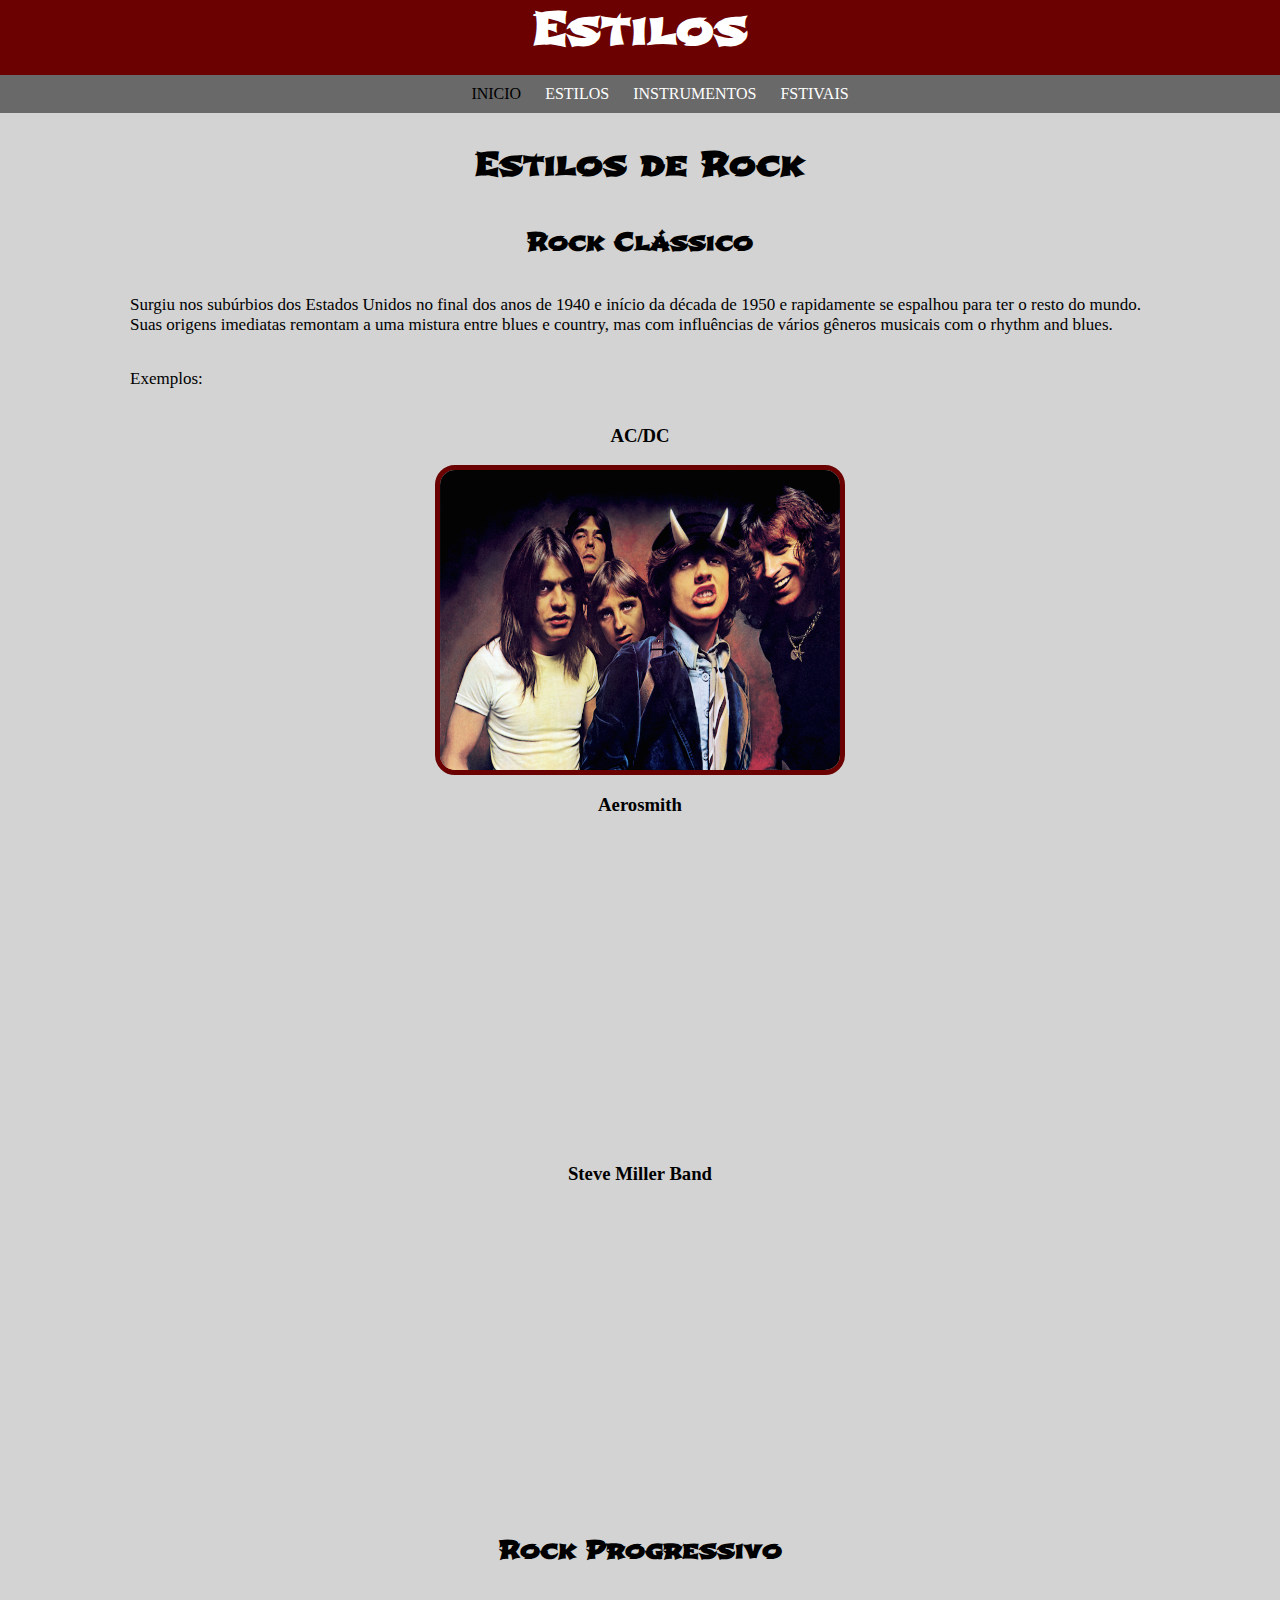
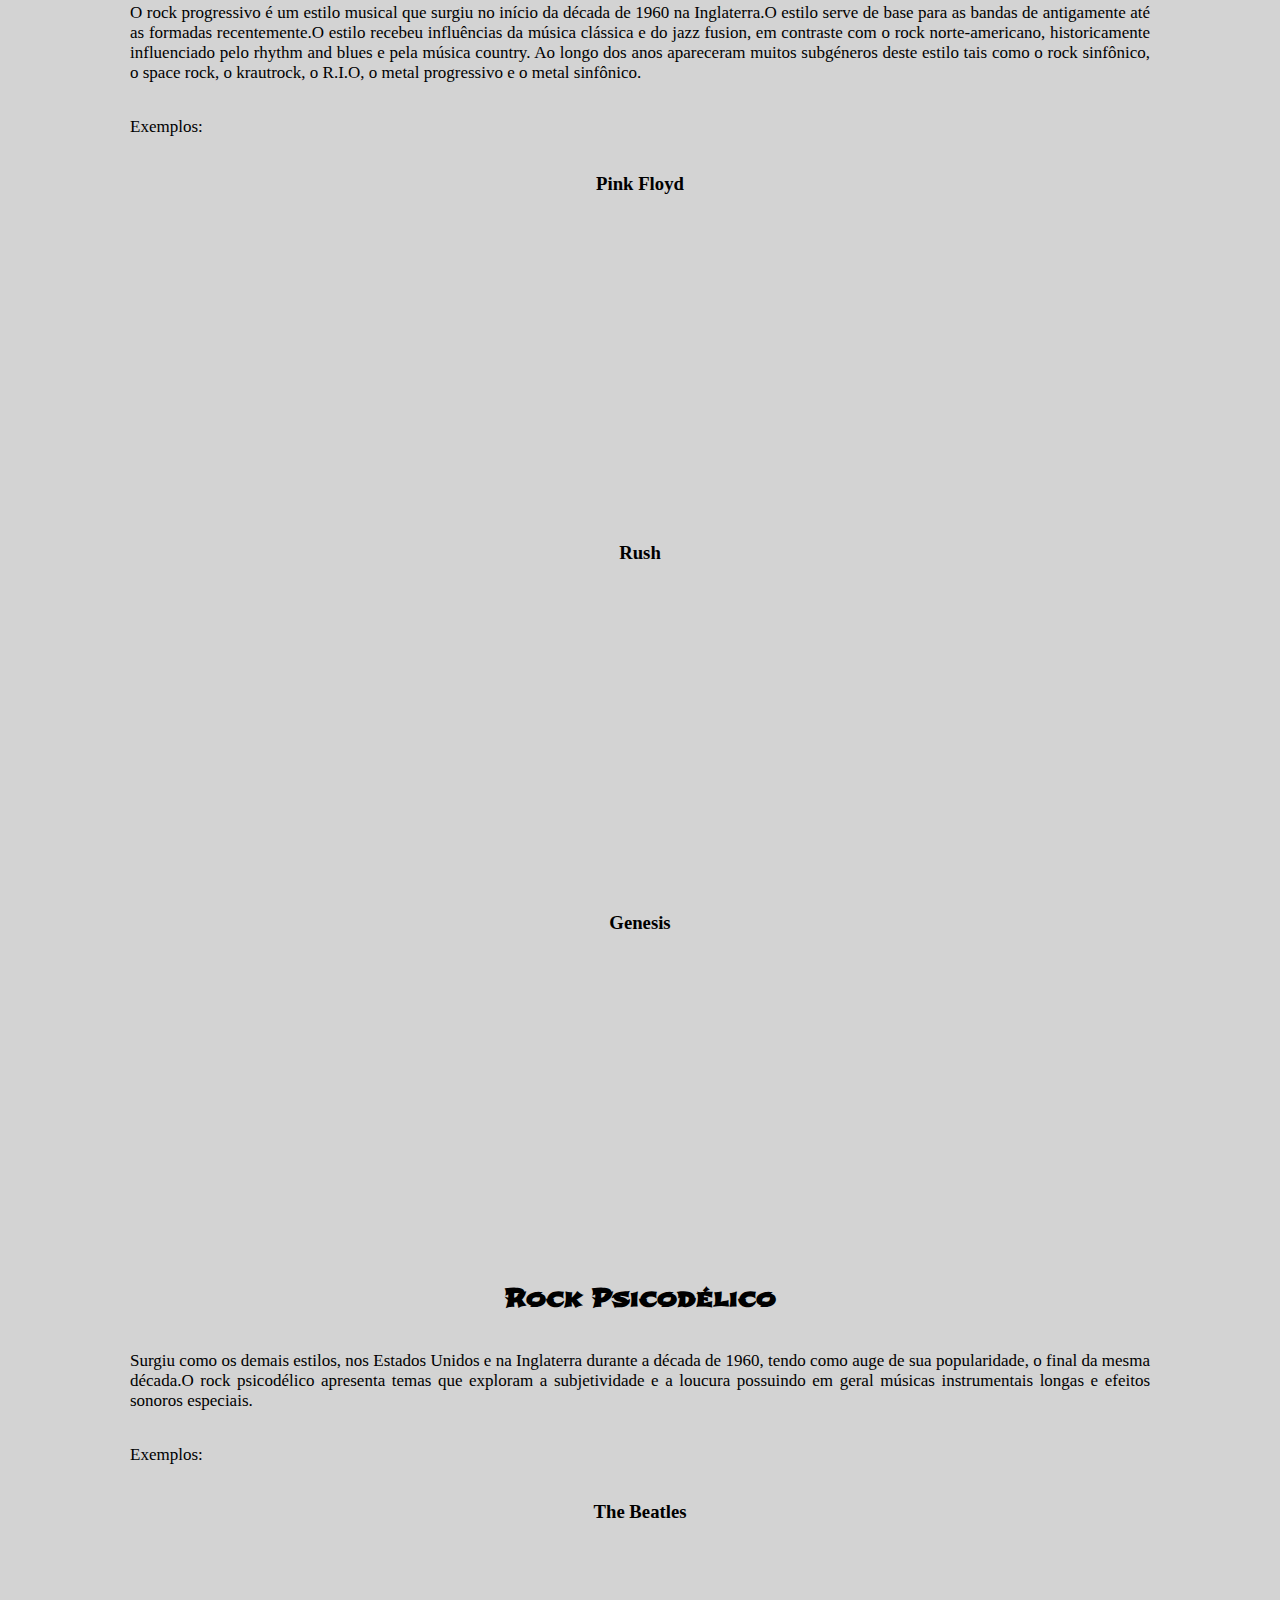
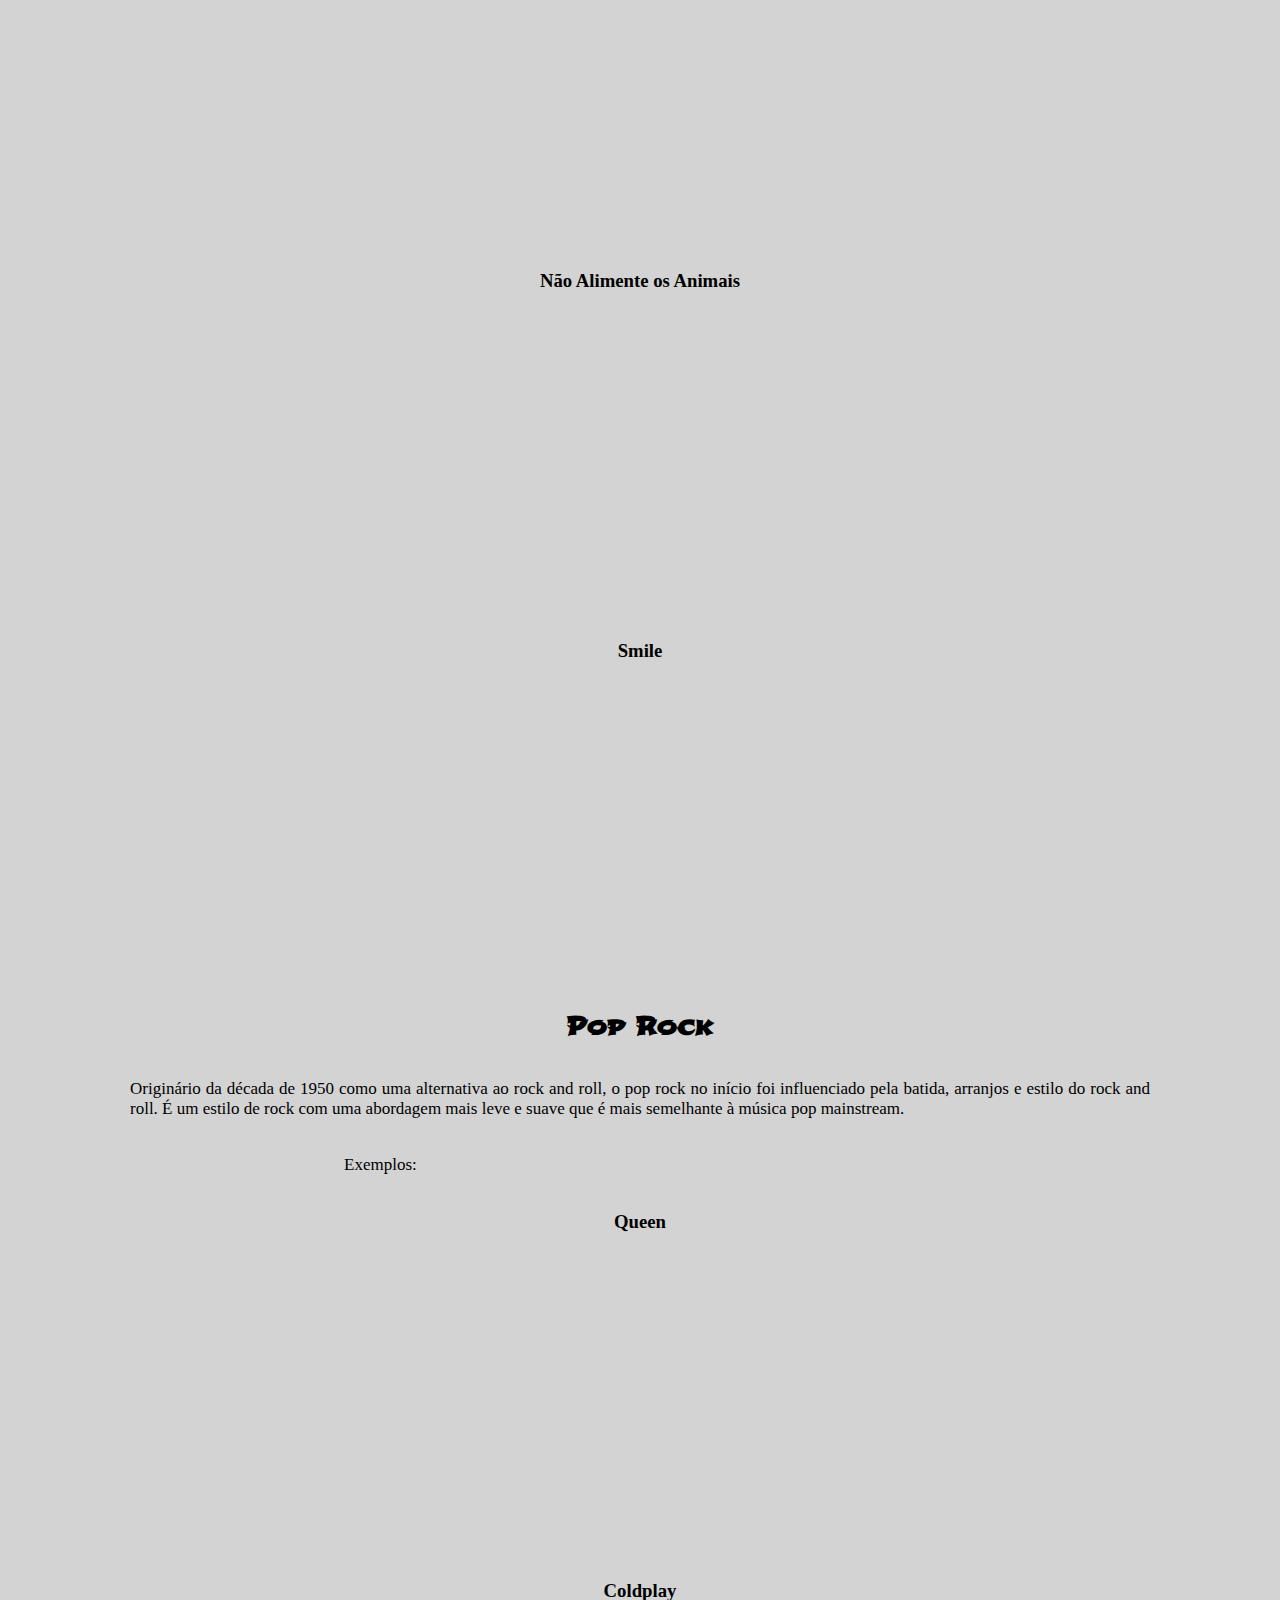
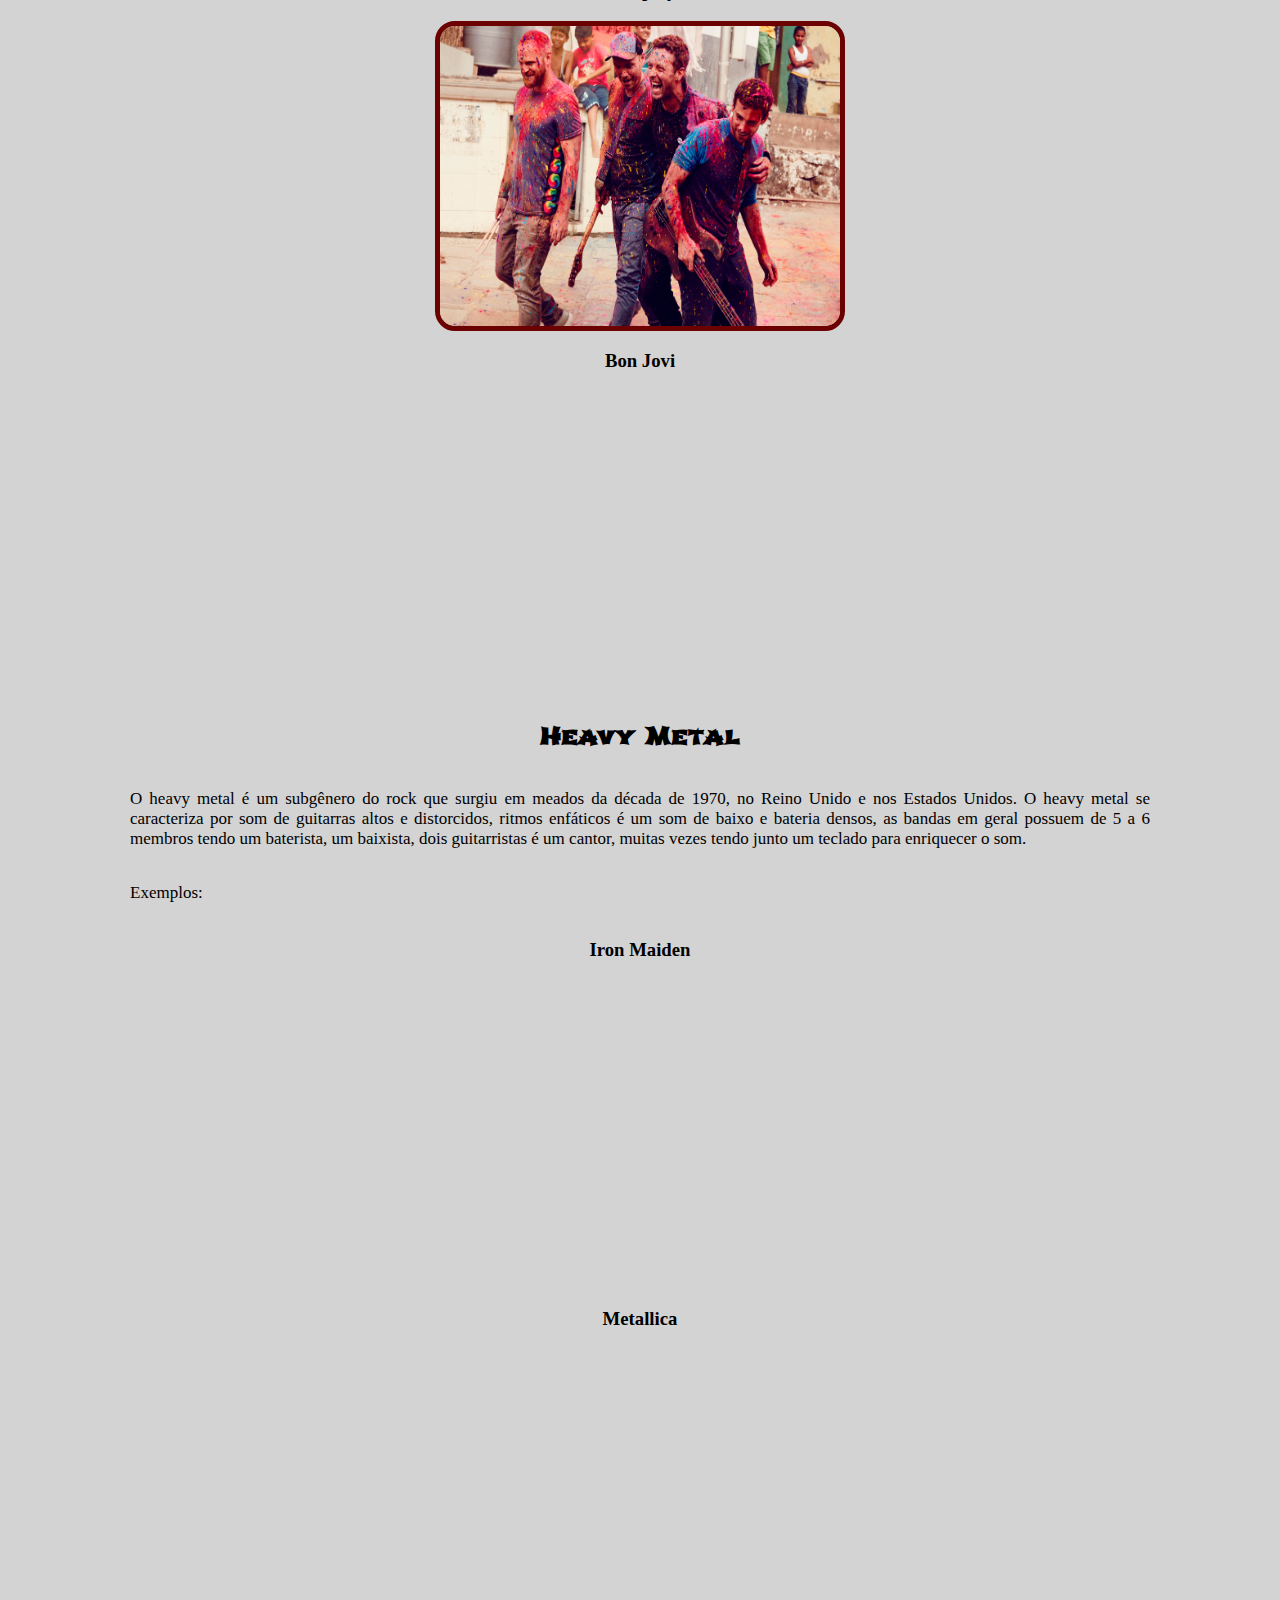
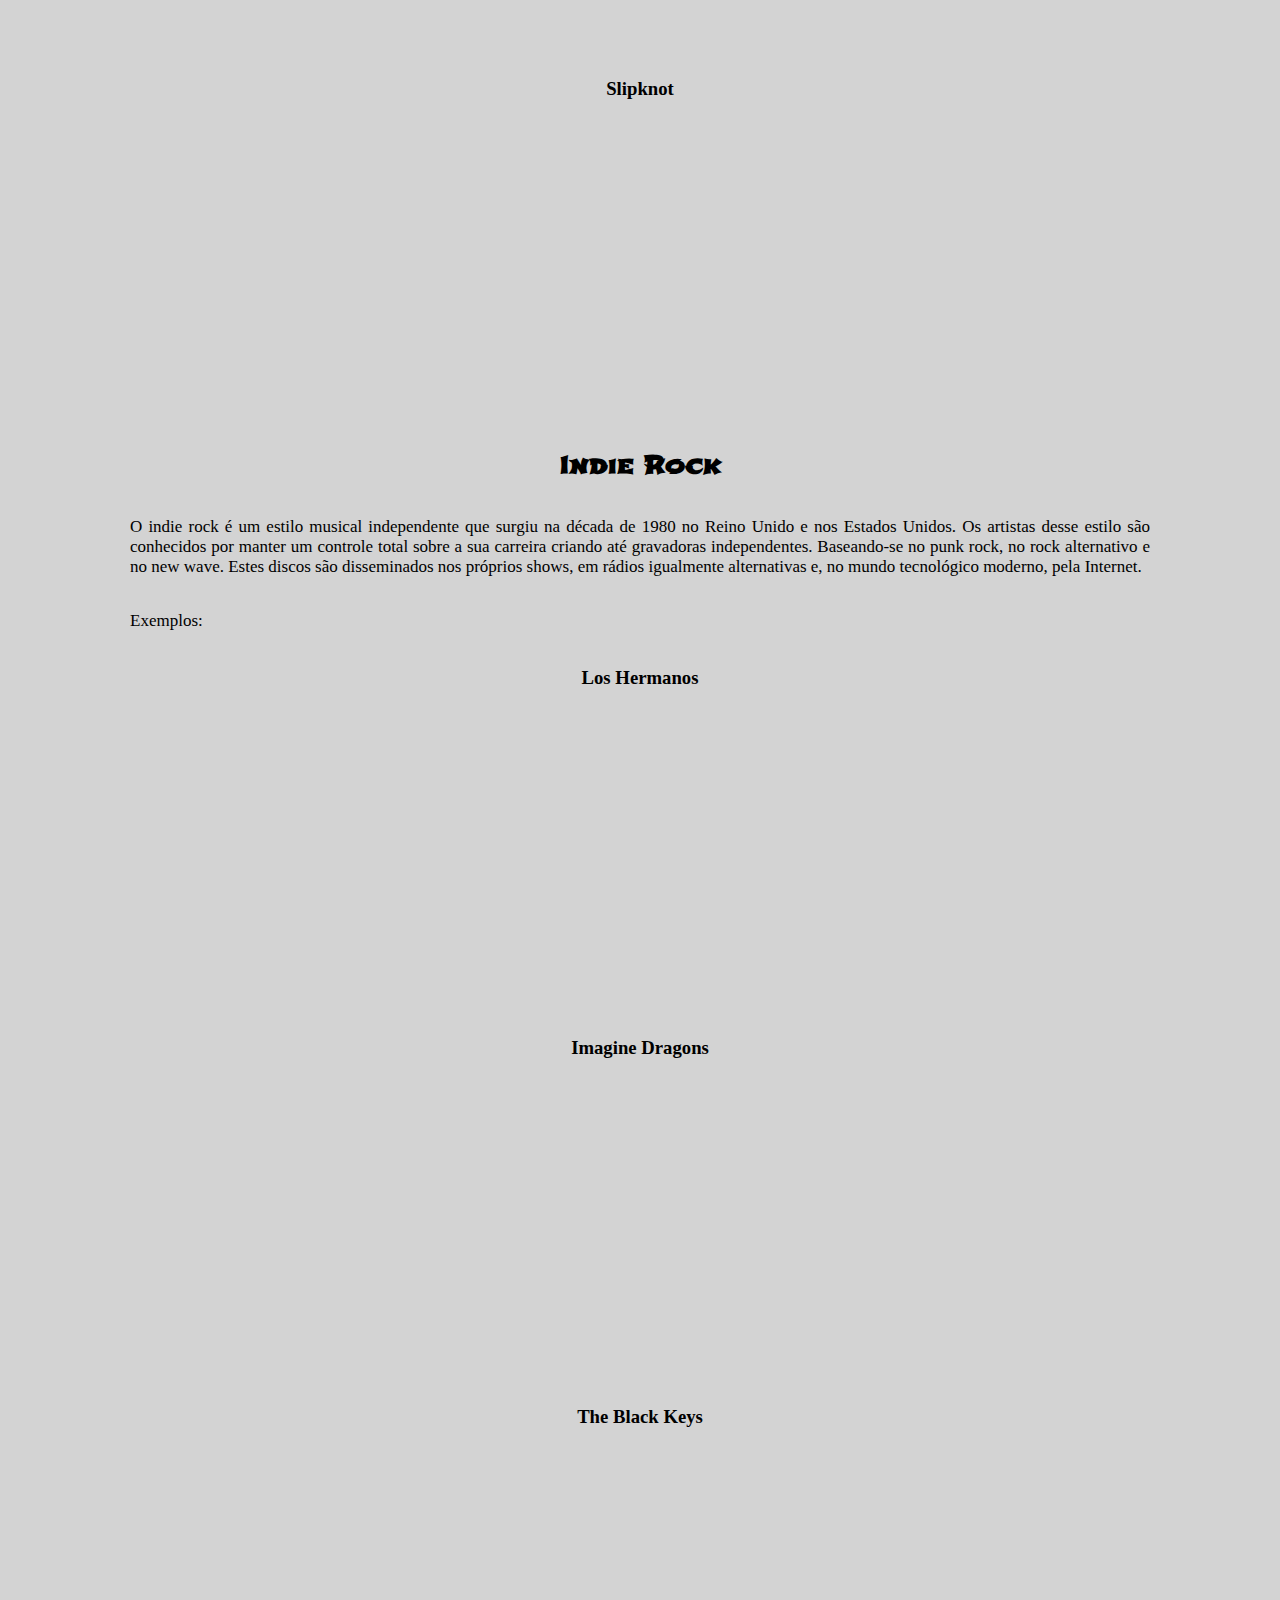
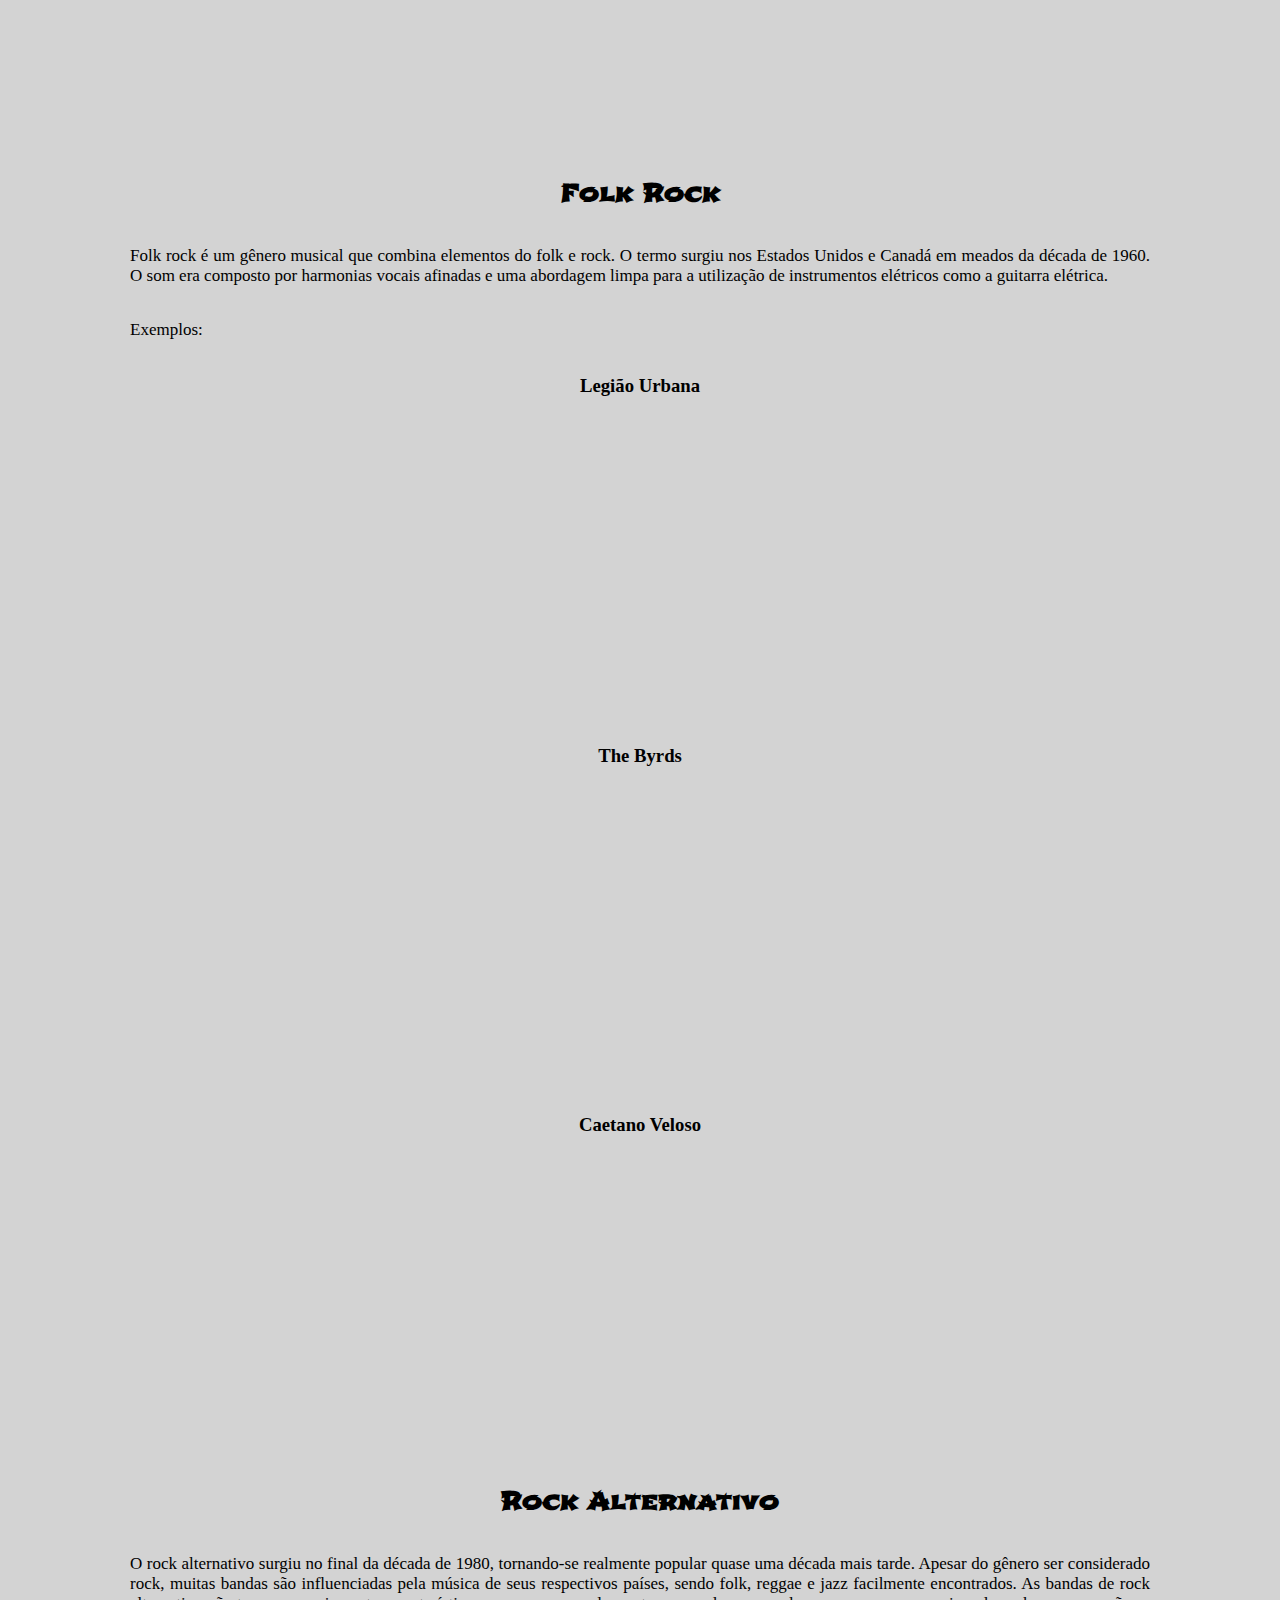
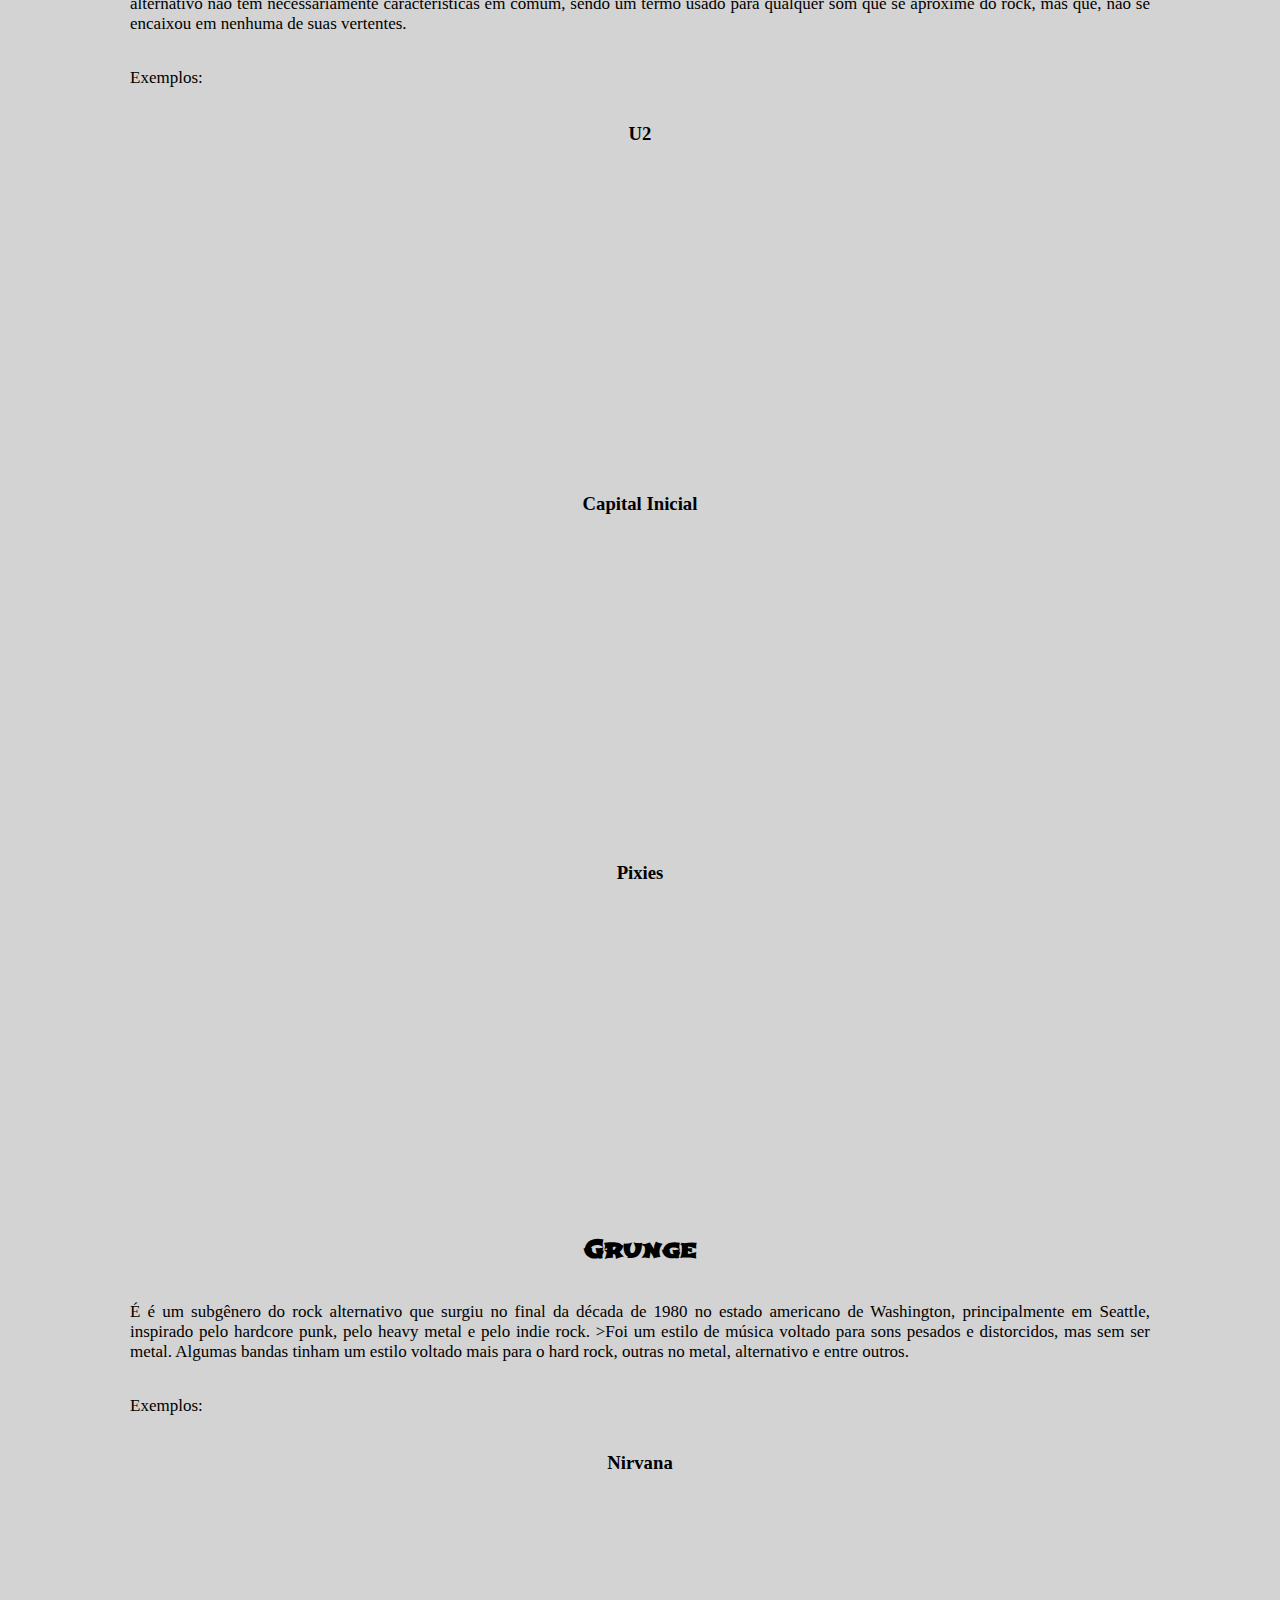
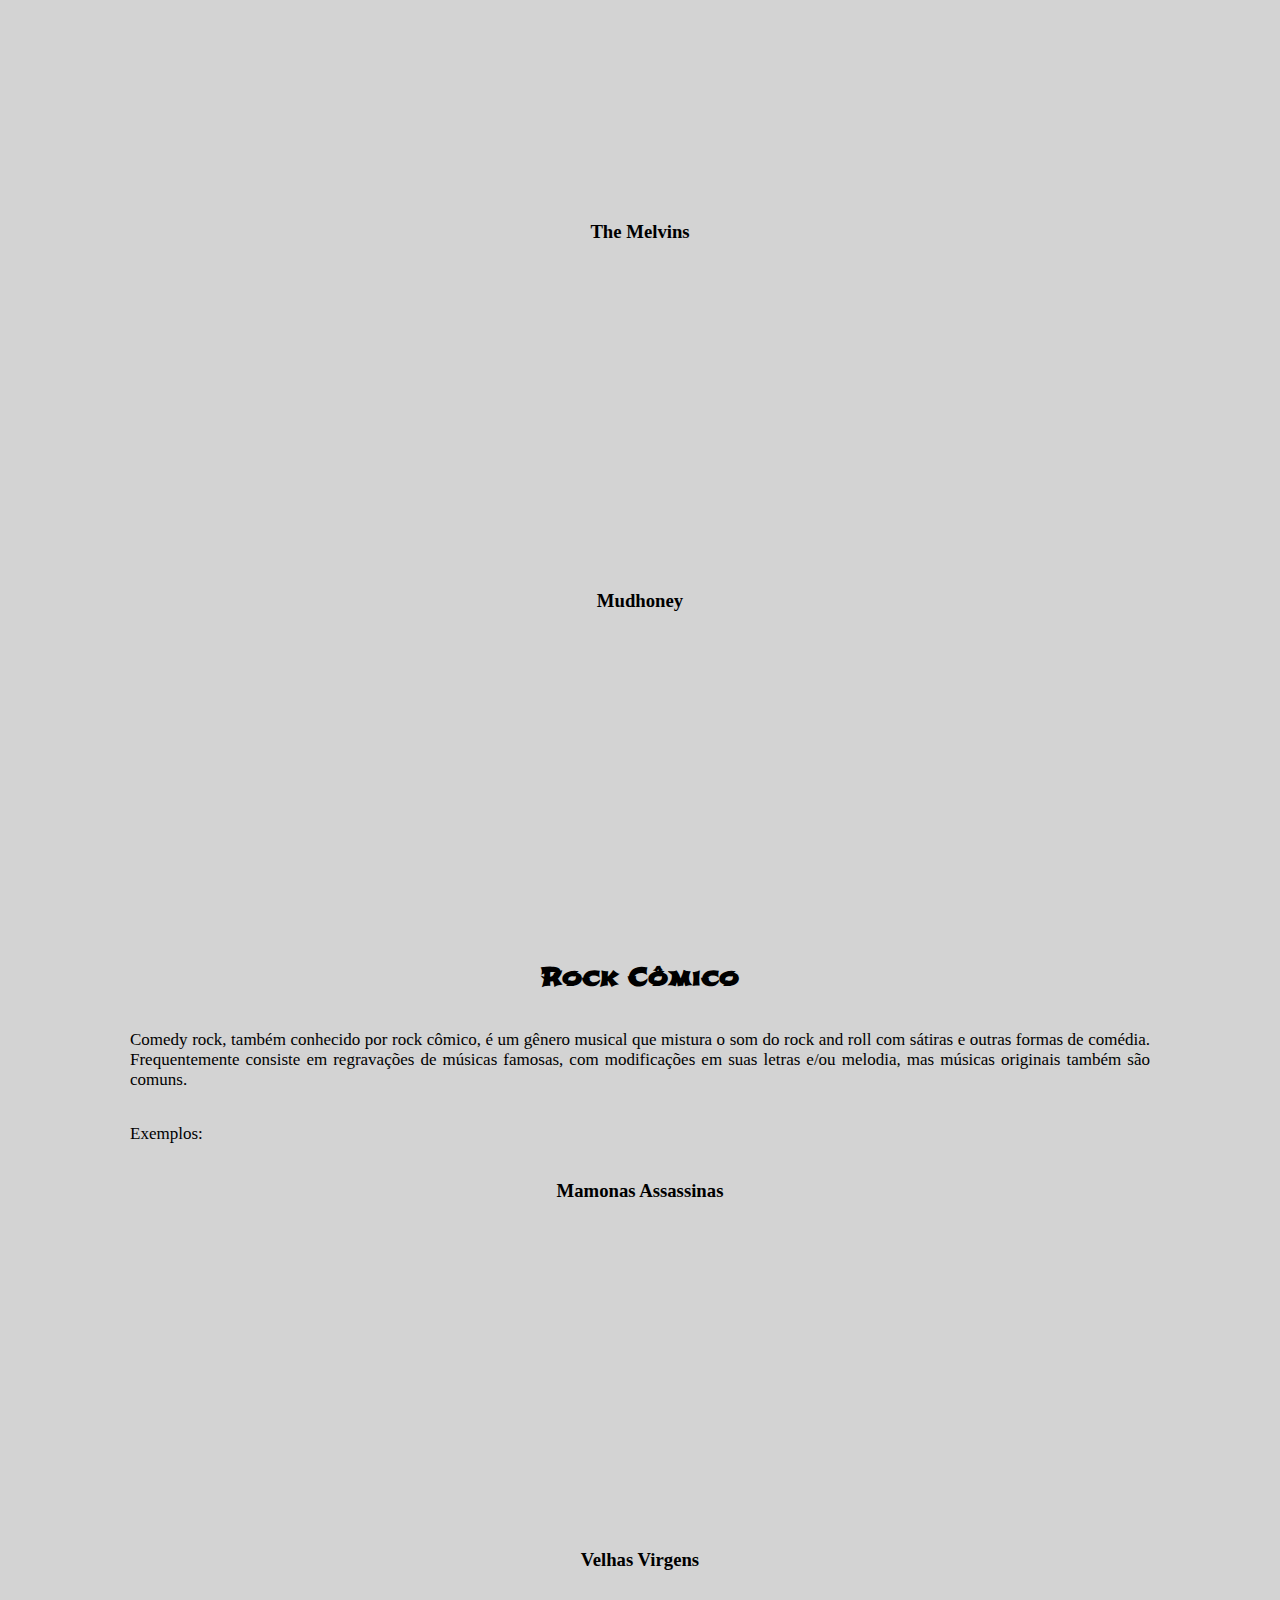
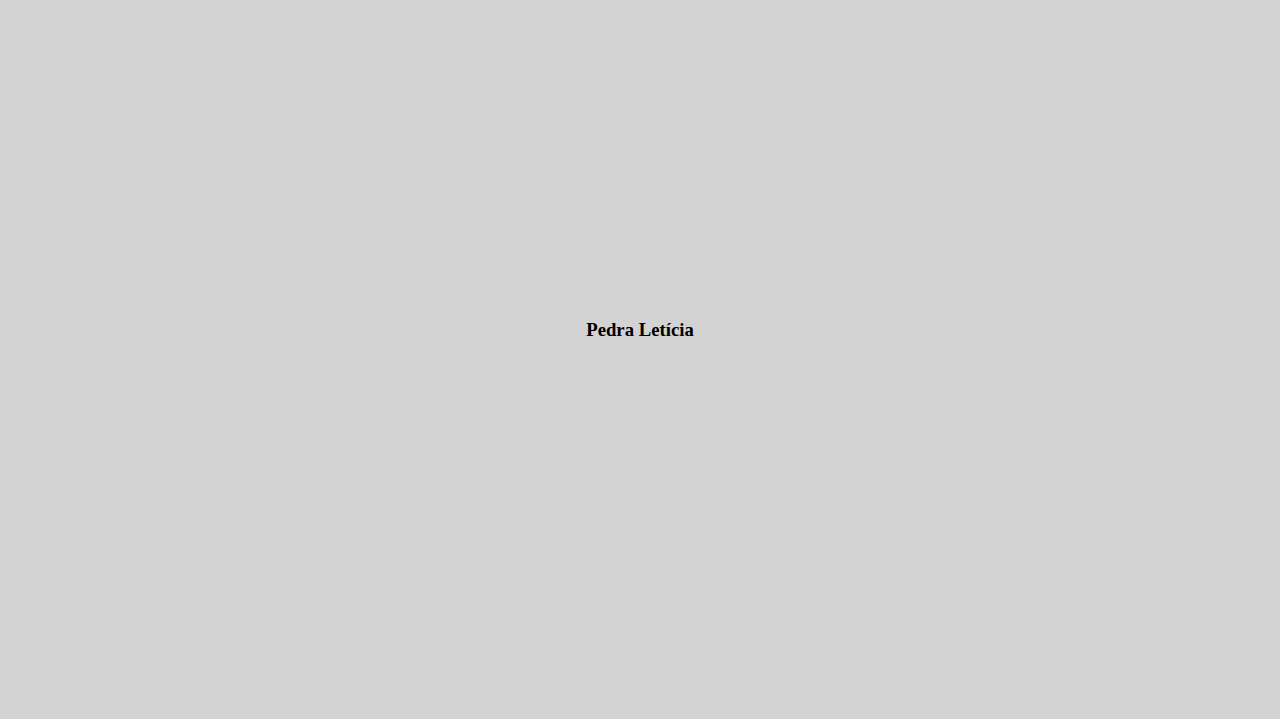
==== estiloRock.html @ f208d67e "Add files via upload" ====
<!DOCTYPE html>
<html>
<head>
	<meta charset="utf-8">
	<title>Estilos</title>
	<link rel="stylesheet" href="estiloRock.css">
	   <link rel="stylesheet" href="festivais.css">
</head>
<body>
	<header>
      <h1>Estilos</h1>
      <nav>
        <ul>
          <li>INICIO</li>
          <li><a href="estiloRock.html">ESTILOS</a></li>
          <li><a href="instrumento.html">INSTRUMENTOS</li>
          <li><a href="festivais.html">FSTIVAIS</a></li>
        </ul>
      </nav>
    </header>
    <main>
    	<h1>Estilos de Rock</h1>
		<div id="principal" >
			<h2>Rock Clássico</h2>
			<p>Surgiu nos subúrbios dos Estados Unidos no final dos anos de 1940
	 	e início da década de 1950 e rapidamente se espalhou para ter o resto do mundo.<br>Suas origens imediatas remontam a uma mistura entre blues e country,
	  mas com influências de vários gêneros musicais com o rhythm and blues.</p>
	  		<p>Exemplos:</p>

	  			<h3>AC/DC</h3>
	  				<img id="coco" src="acdc.png">
	  			<h3>Aerosmith</h3>
					<img src="aerosmith.png" data-anime="left">
	 			<h3>Steve Miller Band</h3>
					<img src="steve.png"data-anime="right">

		 <h2>Rock Progressivo</h2>
			<p>O rock progressivo é um estilo musical que surgiu no início da década de 1960 na Inglaterra.O estilo serve de base para
	   as bandas de antigamente até as formadas recentemente.O estilo recebeu influências da música clássica e do jazz fusion, em contraste com o rock norte-americano,
		 historicamente influenciado pelo rhythm and blues e pela música country.
		 Ao longo dos anos apareceram muitos subgéneros deste estilo tais como o rock sinfônico,
		 o space rock, o krautrock, o R.I.O, o metal progressivo e o metal sinfônico.</p>

		   <p>Exemplos:</p>

		   		<h3>Pink Floyd</h3>
	  				<img src="pinkfloyd.jpg" data-anime="left">
	  			<h3>Rush</h3>
					<img src="rush.png" data-anime="right">
	 			<h3>Genesis</h3>
					<img src="genesis.png" data-anime="left">

		<h2>Rock Psicodélico</h2>
			<p>Surgiu como os demais estilos, nos Estados Unidos e na Inglaterra durante
			 a década de 1960, tendo como auge de sua popularidade, o final da mesma década.O rock psicodélico apresenta temas que exploram a subjetividade
			 e a loucura possuindo em geral músicas instrumentais longas e efeitos sonoros especiais.</p>

			<p>Exemplos:</p>

				<h3>The Beatles</h3>
	  				<img src="beatles.png" data-anime="right">
	  			<h3>Não Alimente os Animais</h3>
					<img src="animaisbanda.jpg" data-anime="left">
	 			<h3>Smile</h3>
					<img src="smile.jpg" data-anime="right">

		<h2>Pop Rock</h2>
			<p>Originário da década de 1950 como uma alternativa ao rock and roll,
			 o pop rock no início foi influenciado pela batida, arranjos e estilo do rock and roll.
			É um estilo de rock com uma abordagem mais leve e suave que é mais semelhante à música pop mainstream.</p>

			 <p></p>

			 <p>Exemplos:</p>

				<h3>Queen</h3>
	  				<img src="queen.jpg" data-anime="left">
	  			<h3>Coldplay</h3>
					<img id= "foto-coldplay" src="coldplay.jpeg">
	 			<h3>Bon Jovi</h3>
					<img src="bonJovi.jpg" data-anime="left">

		<h2>Heavy Metal</h2>
			<p>O heavy metal é um subgênero do rock que surgiu em meados da década de 1970, no Reino Unido e nos Estados Unidos. O heavy metal se caracteriza por som de guitarras altos e distorcidos,
			  ritmos enfáticos é um som de baixo e bateria densos,
			as bandas em geral possuem de 5 a 6 membros tendo um baterista, um baixista, dois guitarristas é um cantor,
			 muitas vezes tendo junto um teclado para enriquecer o som.</p>

			 <p>Exemplos:</p>

				<h3>Iron Maiden</h3>
	  				<img src="iron-maiden.jpg" data-anime="right">
	  			<h3>Metallica</h3>
					<img src="metallica.jpg" data-anime="left">
	 			<h3>Slipknot</h3>
					<img src="slipknot.jpeg" data-anime="right">

		<h2>Indie Rock</h2>
			<p>O indie rock é um estilo musical independente que surgiu na década de 1980 no Reino Unido e nos Estados Unidos. Os artistas desse estilo são conhecidos por manter um controle total sobre a sua carreira
			  criando até gravadoras independentes. Baseando-se no punk rock, no rock alternativo e no new wave.
			   Estes discos são disseminados nos próprios shows, em rádios igualmente alternativas e,
			no mundo tecnológico moderno, pela Internet.</p>

			 <p>Exemplos:</p>

				<h3>Los Hermanos</h3>
	  				<img src="los-hermanos.jpg" data-anime="left">
	  			<h3>Imagine Dragons</h3>
					<img src="imagine-dragons.jpg" data-anime="right">
	 			<h3>The Black Keys</h3>
					<img src="theBlackKeys.jpg" data-anime="left">

		<h2>Folk Rock</h2>
			<p>Folk rock é um gênero musical que combina elementos do folk e rock.
			O termo surgiu nos Estados Unidos e Canadá em meados da década de 1960.  O som era composto por harmonias vocais afinadas e uma abordagem limpa para
			  a utilização de instrumentos elétricos como a guitarra elétrica. </p>

			 <p>Exemplos:</p>

				<h3>Legião Urbana</h3>
	  				<img src="legiao.jpg" data-anime="right">
	  			<h3>The Byrds</h3>
					<img src="The-Byrds.jpg" data-anime="left">
	 			<h3>Caetano Veloso</h3>
					<img src="caetano-veloso.jpg" data-anime="right">

		<h2>Rock Alternativo</h2>
			<p>O rock alternativo surgiu no final da década de 1980,
			 tornando-se realmente popular quase uma década mais tarde. Apesar do gênero ser considerado rock,
			  muitas bandas são influenciadas pela música de seus respectivos países, sendo folk,
			   reggae e jazz facilmente encontrados. As bandas de rock alternativo não tem necessariamente características em comum,
			  sendo um termo usado para qualquer som que se aproxime do rock, mas que,
			não se encaixou em nenhuma de suas vertentes.</p>

			 <p>Exemplos:</p>

				<h3>U2</h3>
	  				<img src="u2.jpg" data-anime="left">
	  			<h3>Capital Inicial</h3>
					<img src="capital_inicial.jpg" data-anime="right">
	 			<h3>Pixies</h3>
					<img src="pixies.jpg" data-anime="left">


		<h2>Grunge</h2>
			<p>É é um subgênero do rock alternativo que surgiu no final da década de 1980
			 no estado americano de Washington, principalmente em Seattle, inspirado pelo hardcore punk, pelo heavy metal e pelo indie rock. >Foi um estilo de música voltado para sons pesados e distorcidos, mas sem ser metal.
			  Algumas bandas tinham um estilo voltado mais para o hard rock, outras no metal, alternativo e entre outros.</p>

			 <p>Exemplos:</p>

				<h3>Nirvana</h3>
	  				<img src="nirvana.jpg" data-anime="right">
	  			<h3>The Melvins</h3>
					<img src="The_melvins.jpg" data-anime="left">
	 			<h3>Mudhoney</h3>
					<img src="Mudhoney.jpg" data-anime="right">

		<h2>Rock Cômico</h2>
			<p>Comedy rock, também conhecido por rock cômico, é um gênero musical que mistura o som do rock and roll
			 com sátiras e outras formas de comédia. Frequentemente consiste em regravações de músicas famosas,
			com modificações em suas letras e/ou melodia, mas músicas originais também são comuns.</p>


			 <p>Exemplos:</p>

				<h3>Mamonas Assassinas</h3>
	  				<img src="mamonas-assassinas.jpg" data-anime="left">
	  			<h3>Velhas Virgens</h3>
					<img src="velhas-virgens.jpg" data-anime="right">
	 			<h3>Pedra Letícia</h3>
					<img src="pedraLeticia.jpg" data-anime="left">
</div>
</main>


	<script type="janelaDesenvolvedores.js"></script>
	<script src="scroll.js" charset="utf-8"></script>
</body>
</html>
---- estiloRock.css ----
@import url('https://fonts.googleapis.com/css?family=Shojumaru&display=swap');
body,img{
margin:0 auto;
border:0;

}
body{

   text-align: justify;
}
h1{
font-family: 'Shojumaru', cursive;
   text-align:justify;
  margin-right: 100px;
  margin-left: 100px;
}
h2{
font-family: 'Shojumaru', cursive;
  text-align:justify;
  margin-right: 100px;
  margin-left: 100px;
}
h3{
font-family:cursive;
   text-align:justify;
  margin-right: 100px;
  margin-left: 100px;

}
img{
  border:10px solid #6b0100;
     width: 400px;
     height: 300px;
    border-radius: 20px;
 display: block;
     margin-left: auto;
    margin-right: auto;
   text-align:justify;


}
li{
  style-list:none;
  display: inline-block;
  padding: 10px;
  position: relative;
    text-align:justify;
}
ul{
   text-align:justify;
  background-color:#696969;

}
header>h1{
  font-family: 'Shojumaru', cursive;
    text-align:justify;
  color:white;
  font-size: 45px;
}
a{
  text-decoration: none;
}
li>a{
    color: white;
}
header{
    background-color:#6b0100;
}
p{
font-size: 17px;
  display: inline-block;
  text-align:justify;
  margin-right: 100px;
  margin-left: 100px;

}
footer{
	background-color: #778899;

}
main {
  margin: 20px 0;
  padding: 10px;
}

main div {
  
 margin: 0 auto;
  padding: 15px;
  margin: 5px auto;
}
footer{
  margin: 0 auto;
  border:0;
  background-color: #6b0100;
}
#meclica{

  background-color: #6b0100;
  color: white;
  text-align: center;
  font-family: cursive;
  font-size: 15px;
 border-radius: 20px;
 border-color:#6b0100;

}

#botao{
   padding-top: 10px; 
    text-align: center;
}
---- festivais.css ----
@import url('https://fonts.googleapis.com/css?family=Shojumaru&display=swap');
}
#voltar {
  animation: live-streaming-pulse 0.7s infinite;
  text-transform: uppercase;
}
body,h1 {
margin: 0 ;
margin-top: 0;
}

body {
  background-color:#D3D3D3;
  text-align: justify;
}

header>h1 {
    font-family: 'Shojumaru', cursive;
  text-align: center;
  color:white;
  font-size: 45px;
}

ul {
  text-align: center;
  background-color:#696969;
}

li {
  style-list:none;
  display: inline-block;
  padding: 10px;
  position: relative;
  text-align: center;
}

a {
  text-decoration: none;
}

li>a {
    color: white;
}

header {
    background-color:#6b0100;
}

p {
  text-align: justify;
  padding-left: 5px;
  padding-right: 5px;
  font-size: 17px;
  display: inline-block;
  margin-right: 100px;
  margin-left: 100px;
}

h1 {
  padding-left: 5px;
  padding-right: 5px;
 text-align:center;
  margin-right: 100px;
  margin-left: 100px;
 }

 h2 {
  font-family: 'Shojumaru', cursive;
   padding-left: 5px;
   padding-right: 5px;
 text-align:center;
  margin-right: 100px;
  margin-left: 100px;
 }

h3{
font-family:cursive;

 text-align:center;
  margin-right: 100px;
  margin-left: 100px;
}

img{
  border:5px solid #6b0100;
     width: 400px;
    border-radius: 20px;
  text-align: center;
}
#esquerda{
  position: relative;
  left: 6em;
}
#direita{
  position: relative;
  left: 18em
}
[data-anime] {
  opacity: 0;
  transition: .3s;
}

[data-anime="left"] {
  transform: translate3d(-50px, 0, 0);
}

[data-anime="right"] {
  transform: translate3d(50px, 0, 0);
}



[data-anime].animate {
  opacity: 1;
  transform: translate3d(0px, 0px, 0px);
}
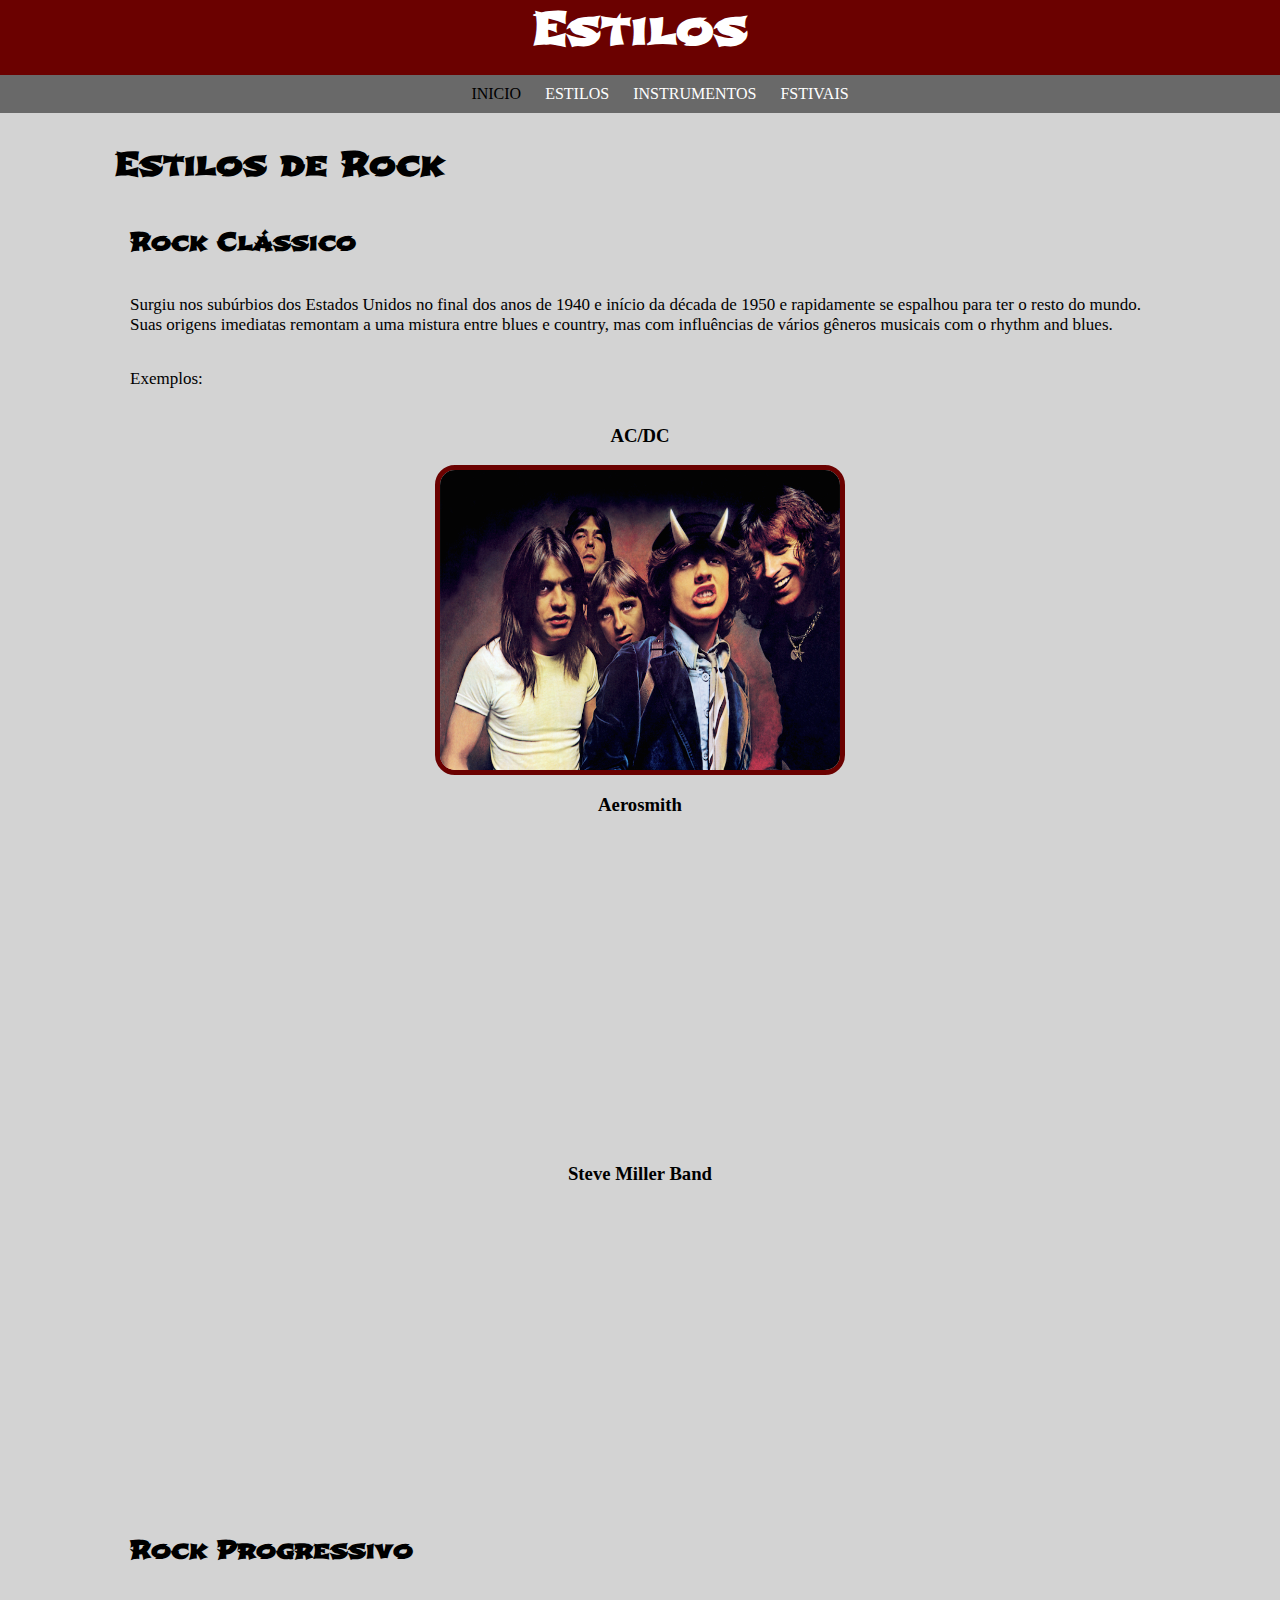
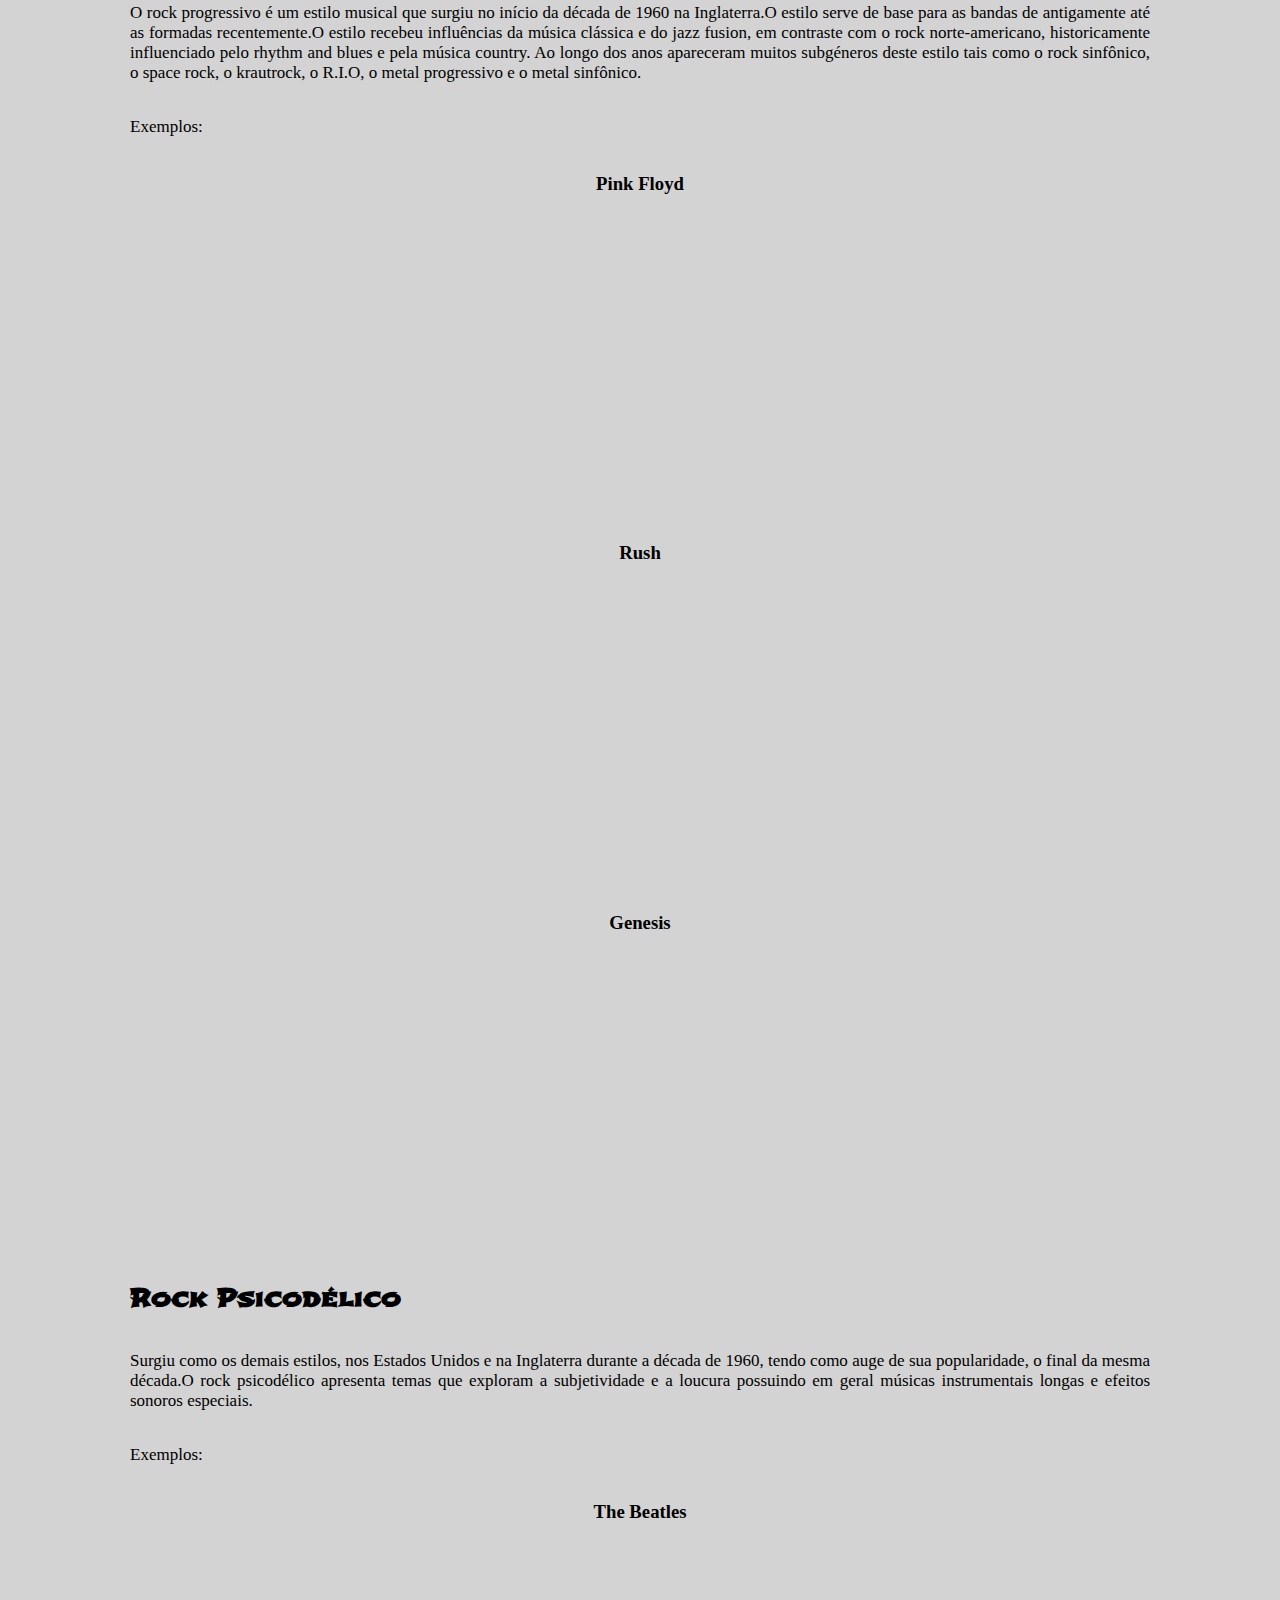
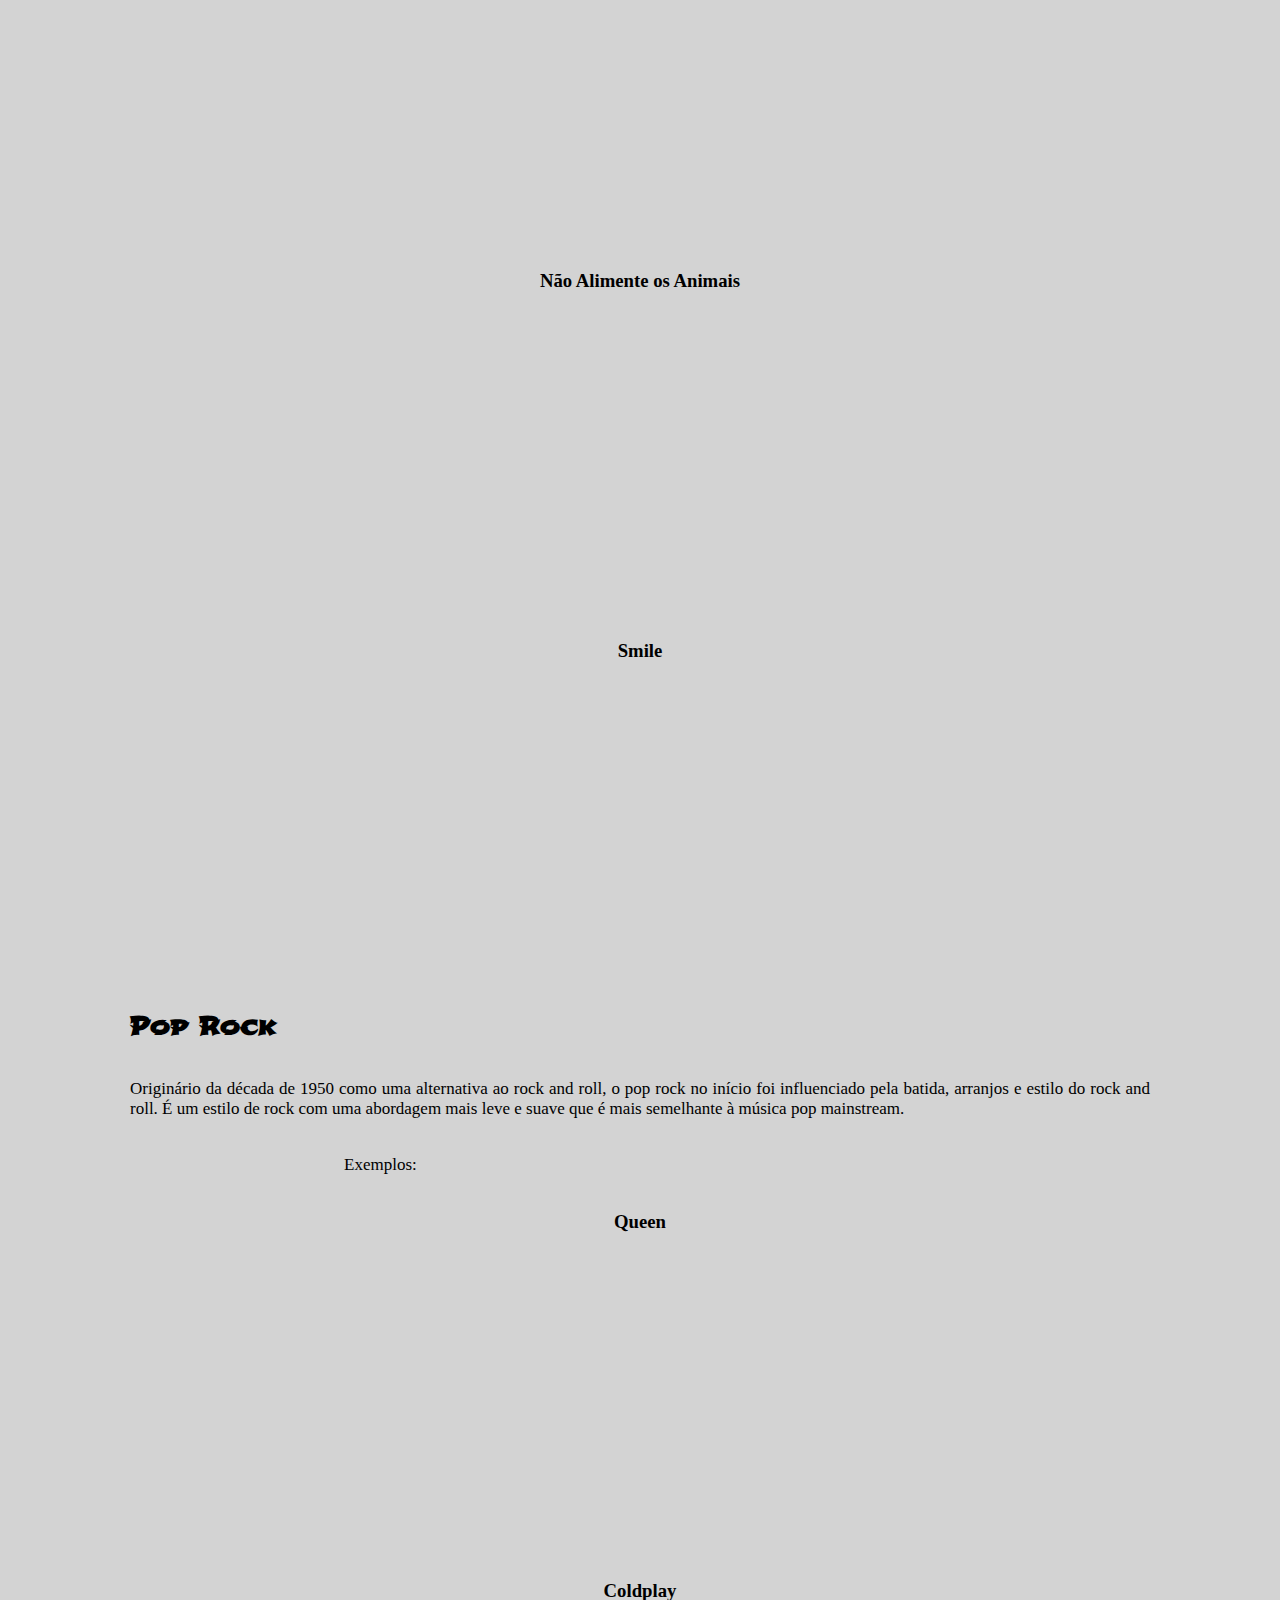
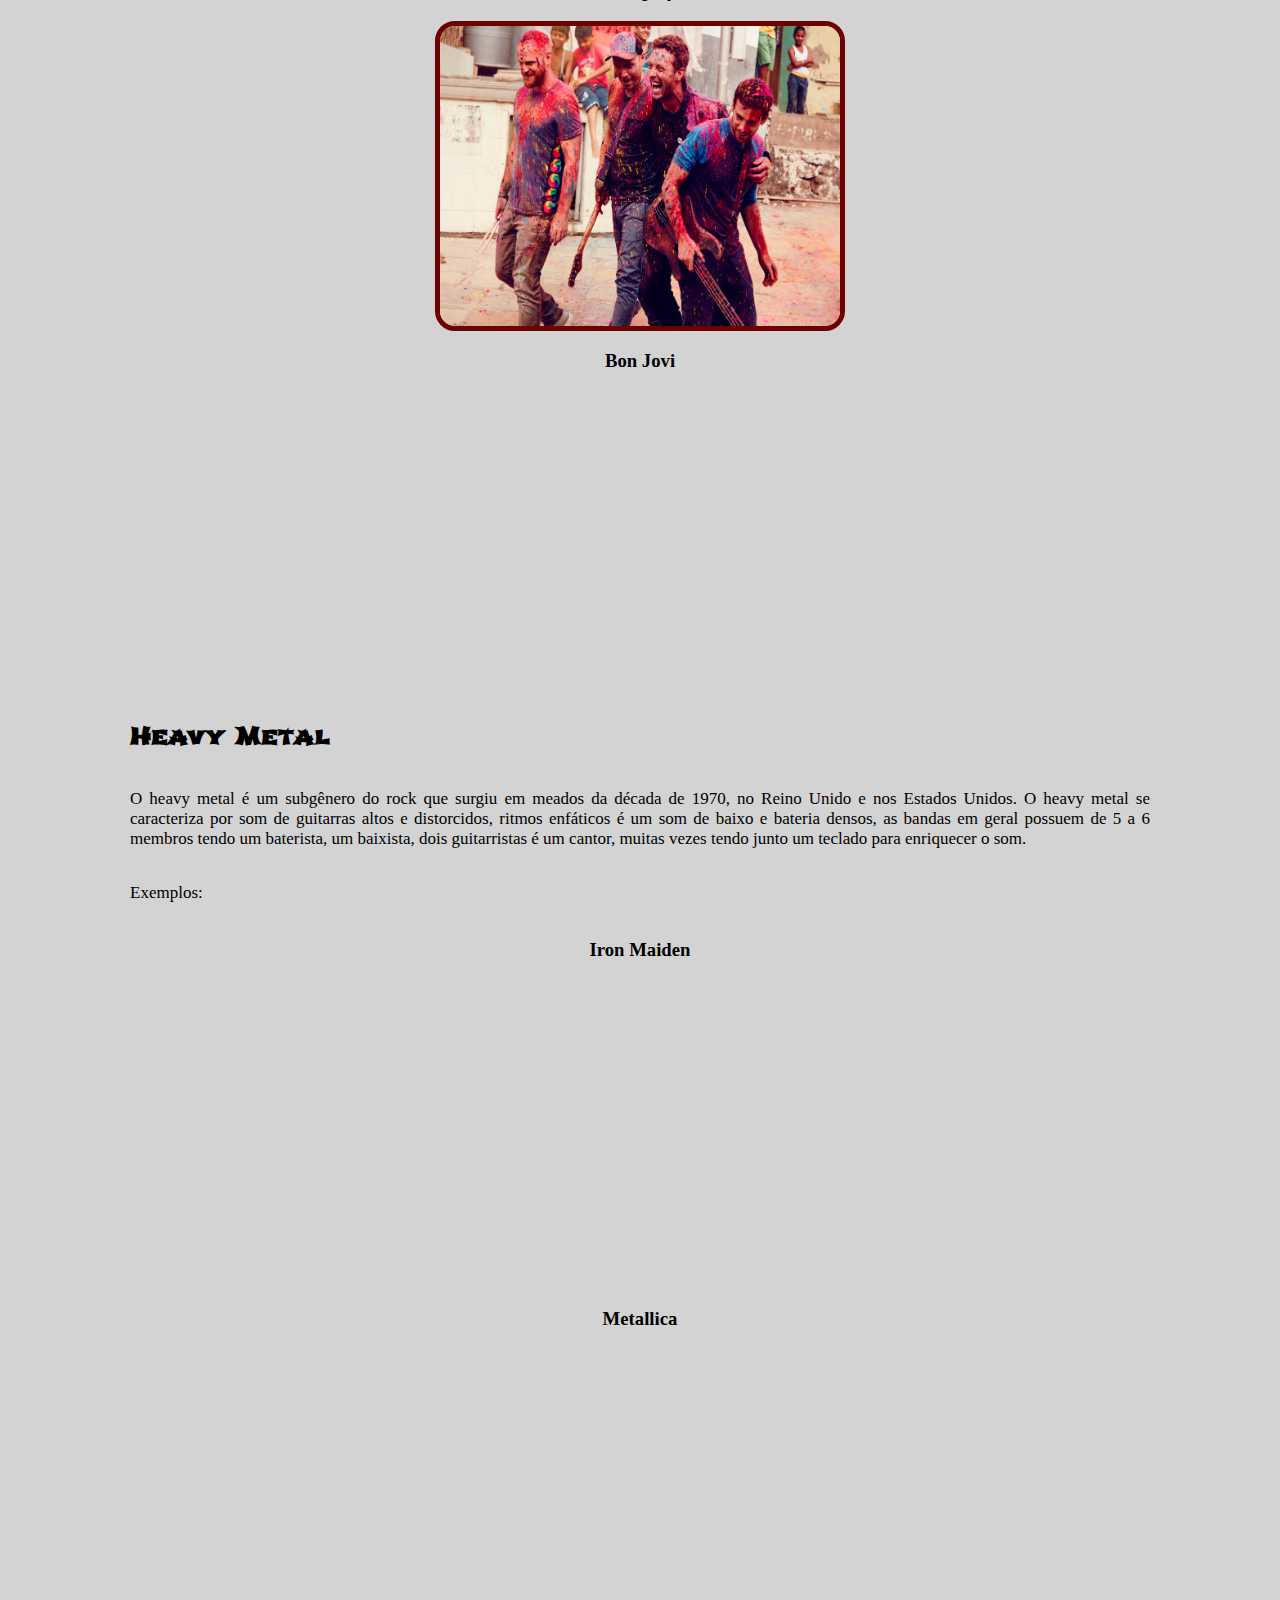
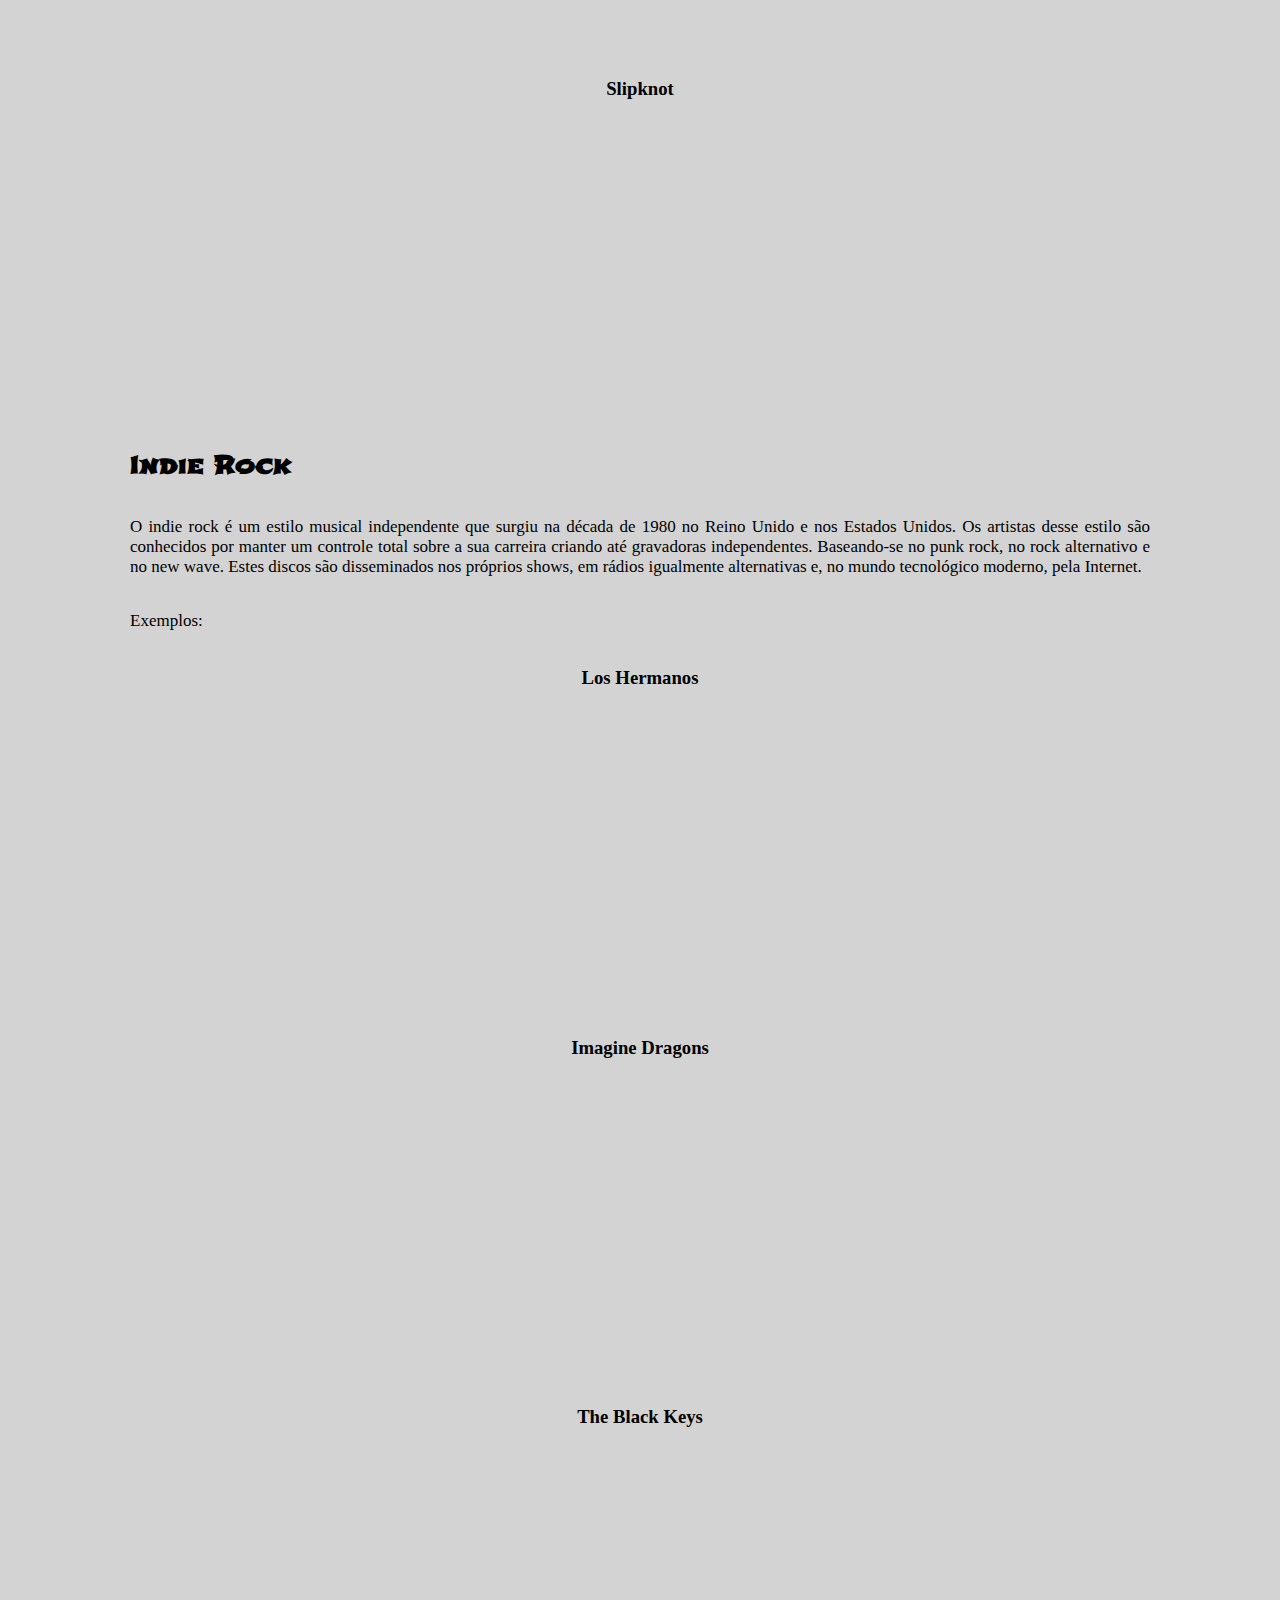
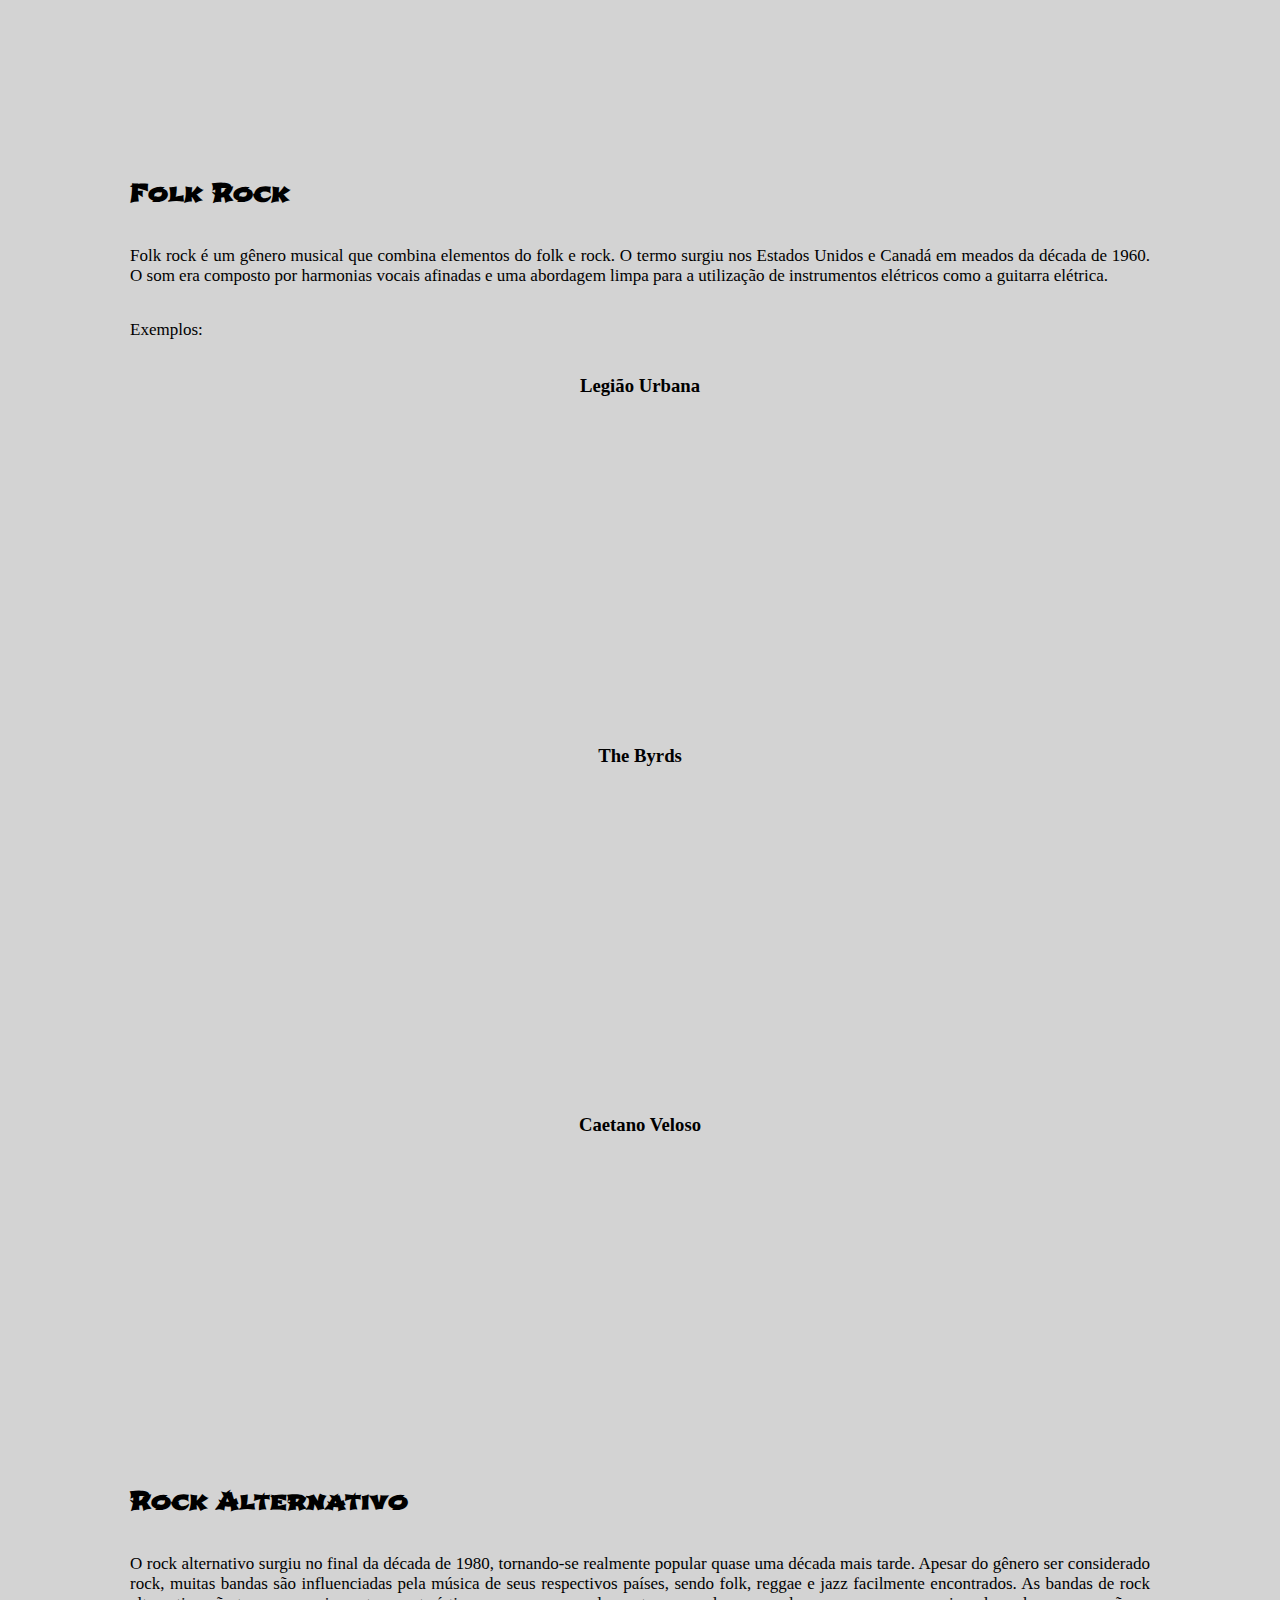
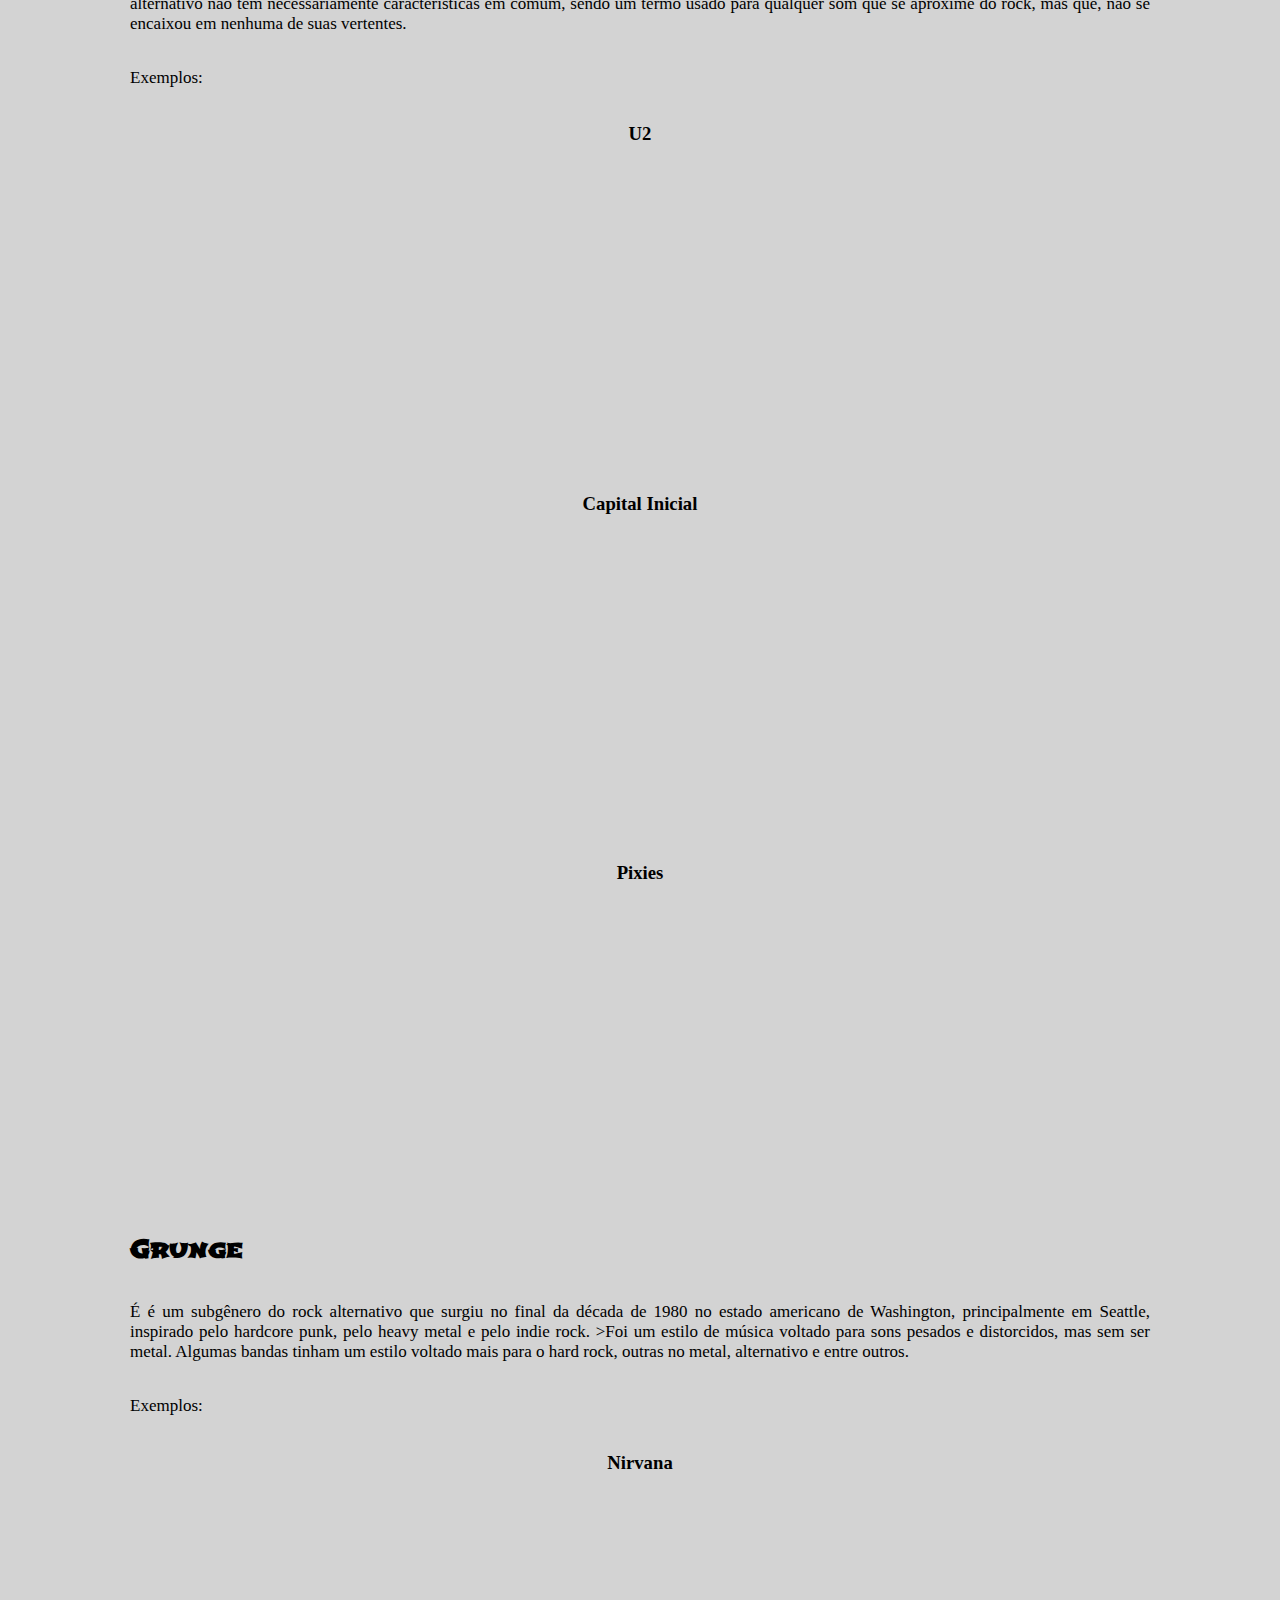
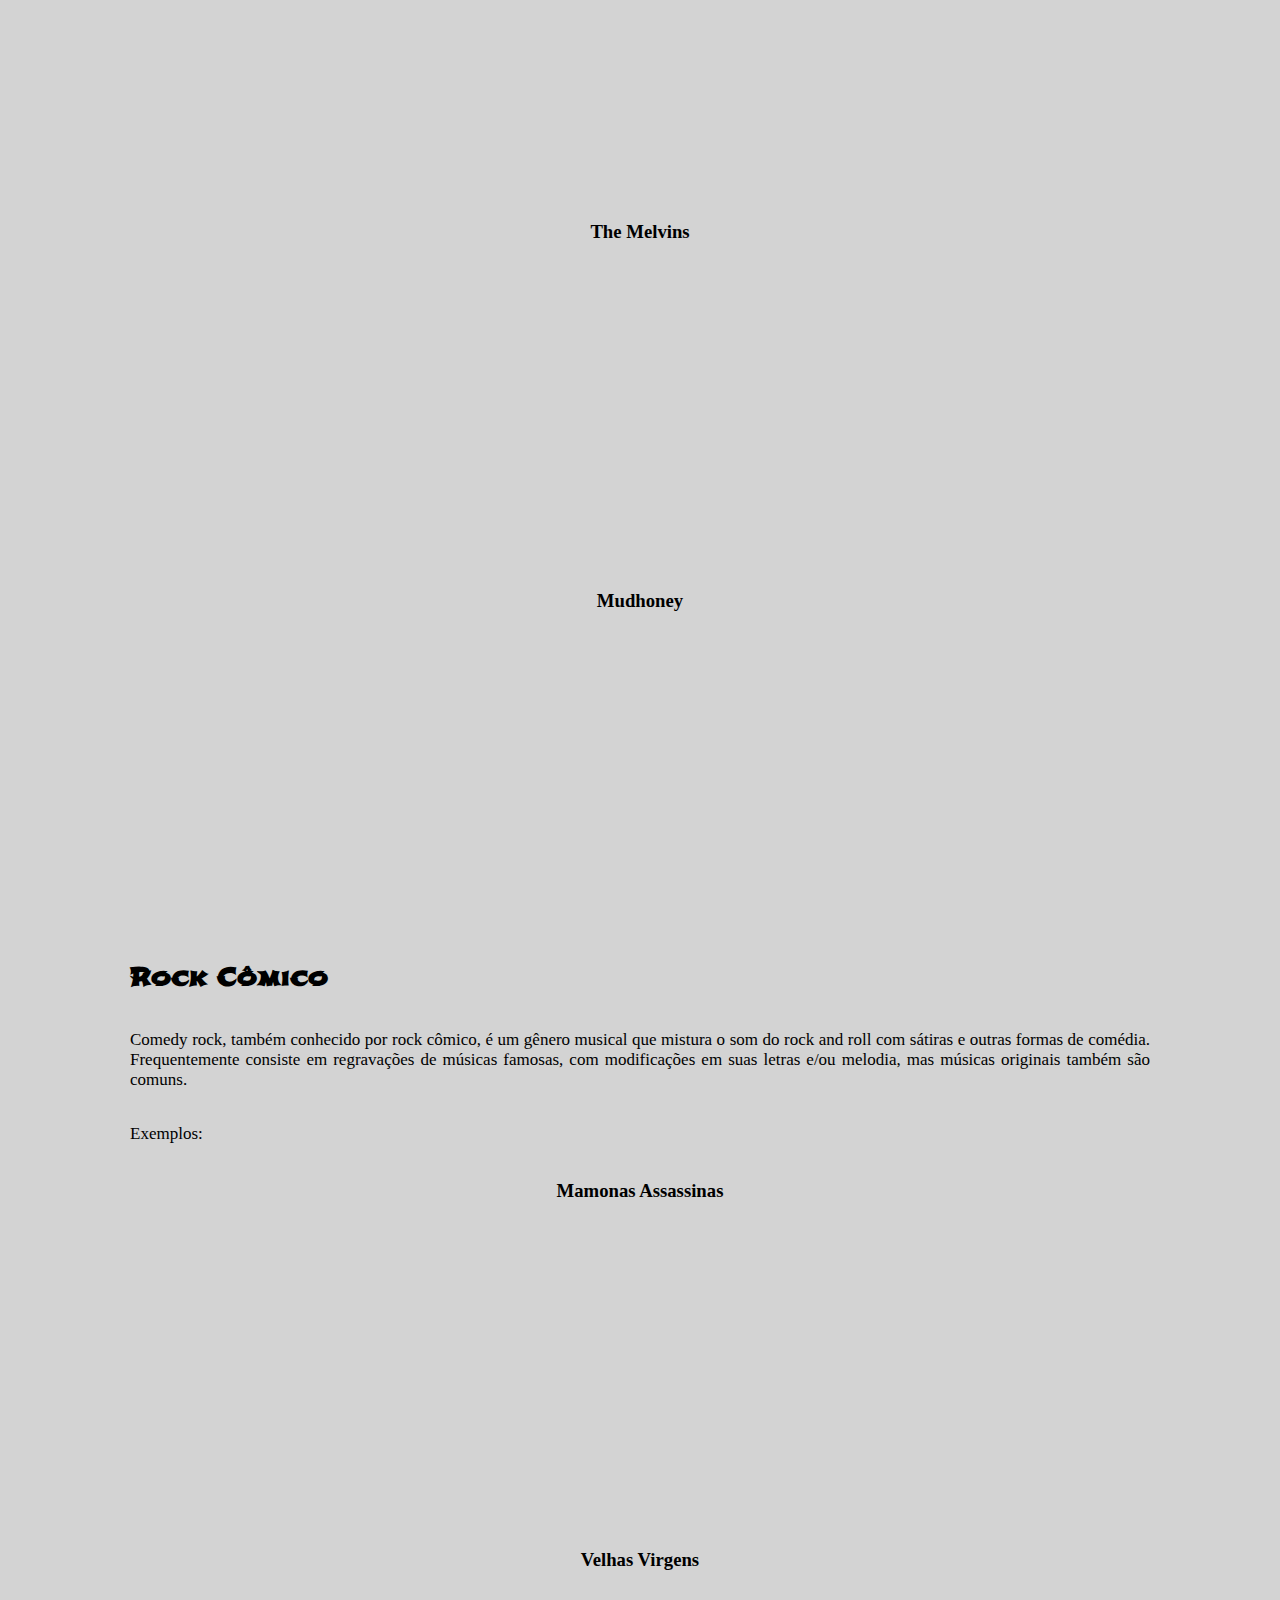
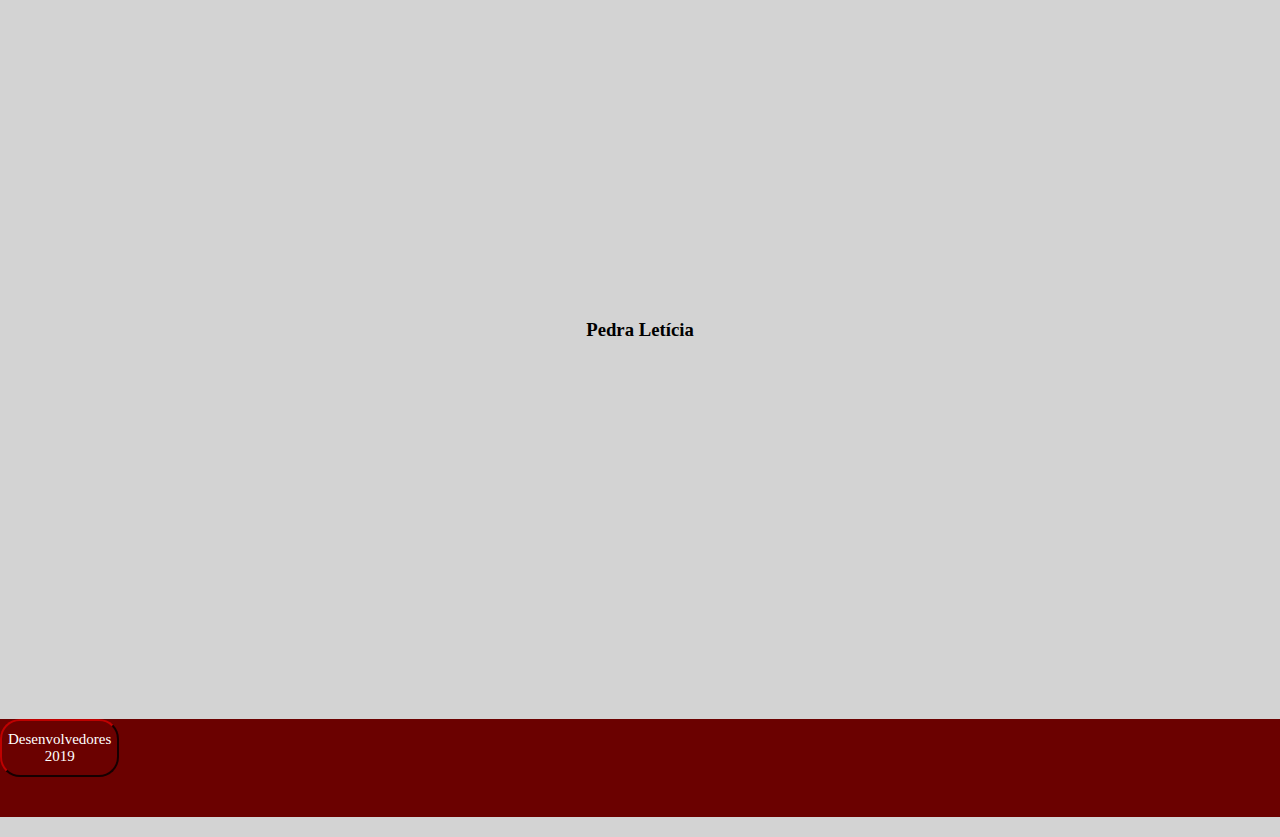
==== commit 4378ffc6: "Add files via upload" ====
--- a/estiloRock.html
+++ b/estiloRock.html
@@ -5,6 +5,8 @@
 	<title>Estilos</title>
 	<link rel="stylesheet" href="estiloRock.css">
 	   <link rel="stylesheet" href="festivais.css">
+	    <link rel="stylesheet" media="all" href="text.css">
+	    <link rel="icon" type="imagem/png" href="icone.png"/>
 </head>
 <body>
 	<header>
@@ -172,9 +174,43 @@
 					<img src="pedraLeticia.jpg" data-anime="left">
 </div>
 </main>
-
-
-	<script type="janelaDesenvolvedores.js"></script>
+<footer>
+	
+	<button id="meclica">Desenvolvedores<br> 2019</button>
+
+    <main class="ultimoMargem0">
+    <div class="modal oculto">
+      <div>
+        <button class="fechar">x</button>
+        <article class="ultimoMargem0" id="legenda">
+    
+          <h1>Desenvolvedores</h1>
+          
+          <h2>Buruna</h2>
+          <img id="imgs-bruna" src="imagens-autores/bruna.jpg">
+          <p>Página dos Estilos e Janela Modal dos desenvolvedores</p>
+          <h2>Caeté</h2>
+          <img id="imgs-caete" src="imagens-autores/caete.jpeg">
+          <p>Página dos festivais mais famosos</p>
+      
+          <h2>Vitor</h2>
+          <img id="imgs-vitor" src="imagens-autores/vitor.jpeg">
+          <p>Página dos instrumentos e scroll</p>
+          
+          <h2>Wilson</h2>
+          <img id="imgs-wilson" src="imagens-autores/wilson.jpeg">
+          <p>Página das melhores músicas (top 10)</p>
+
+          <h2>Paçoca</h2>
+          <img  id="img-pacoca" src="imagens-autores/pacoca.jpeg">
+          <p>Página sobre a história do rock</p>
+
+        </article>
+      </div>
+    </div>
+  </main>
+</footer>
+	 <script src="text.js"></script>
 	<script src="scroll.js" charset="utf-8"></script>
 </body>
 </html>
--- a/estiloRock.css
+++ b/estiloRock.css
@@ -94,19 +94,3 @@
   border:0;
   background-color: #6b0100;
 }
-#meclica{
-
-  background-color: #6b0100;
-  color: white;
-  text-align: center;
-  font-family: cursive;
-  font-size: 15px;
- border-radius: 20px;
- border-color:#6b0100;
-
-}
-
-#botao{
-   padding-top: 10px; 
-    text-align: center;
-}--- a/text.css
+++ b/text.css
@@ -0,0 +1,175 @@
+
+  .ultimoMargem0>:last-child{
+    margin-bottom:0;
+  }
+  .ultimoMargem0>:first-child{
+    margin-top:0;
+  }
+
+  .modal{
+    transition: visibility 200ms linear,opacity 200ms linear;
+    background-color: rgba(0,0,0,0.5);
+    position: fixed;
+    top:0;
+    bottom:0;
+    left:0;
+    right:0;
+    display: flex;
+    justify-content: center;
+    align-items: center;
+  
+  }
+  .oculto{
+    visibility: hidden;
+    opacity:0;
+
+  }
+  .modal>*{
+    background-color: white;
+    box-shadow: 3px 3px 3px #A9A9A9;
+    padding:32px 48px;
+    width:60%;
+    height: 50%;
+    box-sizing: border-box;
+    max-height:60%;
+    overflow-y:scroll;
+
+
+  }
+  .fechar{
+    height:20px;
+    width: 20px;
+    font-size: 26px;
+    line-height: 20px;
+    text-align: center;
+    padding: 0;
+    background: none;
+    border:none;
+    outline:none;
+    color:inherit;
+    border-radius: 50%;
+    transition: background-color 200ms linear,color 200ms linear;
+    display: block;
+    position: sticky;
+    top:0;
+    margin-bottom:-20px;
+    margin-left: auto;
+    margin-right: -16px;
+  }
+  .fechar:hover{
+    background-color: #8B0000;
+    color:#efefef;
+  }
+  .fechar:hover:active{
+    background-color: #8B0000;
+  }
+  @media (max-width:1000px) {
+    .modal>*{
+      padding:32px 4.8vw;
+    }
+    .fechar{
+      margin-right: -1.6vw;
+    }
+  }
+
+#meclica{
+
+  background-color: #6b0100;
+  color: white;
+  text-align: center;
+  font-family: cursive;
+  font-size: 15px;
+ border-radius: 20px;
+ border-color:#6b0100;
+ padding-top: 10px; 
+    text-align: center;
+  padding-bottom: 10px;
+    margin: auto;
+}
+
+article{
+  display: block;
+}
+#imgs{
+  border:5px solid #6b0100;
+     width: 300px;
+     height: 200px;
+    border-radius: 20px;
+ display: block;
+     margin-left: auto;
+    margin-right: auto;
+   text-align:justify;
+
+}
+#imgs-vitor{
+ border:5px solid #6b0100;
+     width: 300px;
+     height: 400px;
+    border-radius: 20px;
+ display: block;
+     margin-left: auto;
+    margin-right: auto;
+   text-align:justify;
+}
+
+#imgs-bruna{
+ border:5px solid #6b0100;
+     width: 300px;
+     height: 350px;
+    border-radius: 20px;
+ display: block;
+     margin-left: auto;
+    margin-right: auto;
+   text-align:justify;
+}
+#img-pacoca{
+ border:5px solid #6b0100;
+     width: 200px;
+     height: 400px;
+    border-radius: 20px;
+ display: block;
+     margin-left: auto;
+    margin-right: auto;
+   text-align:justify;
+}
+#imgs-caete{
+ border:5px solid #6b0100;
+     width: 300px;
+     height: 350px;
+    border-radius: 20px;
+ display: block;
+     margin-left: auto;
+    margin-right: auto;
+   text-align:justify;
+}
+#imgs-wilson{
+ border:5px solid #6b0100;
+     width: 300px;
+     height: 350px;
+    border-radius: 20px;
+ display: block;
+     margin-left: auto;
+    margin-right: auto;
+   text-align:justify;
+}
+h1{
+font-family: 'Shojumaru', cursive;
+  text-align:justify;
+  margin-right: 100px;
+  margin-left: 100px;
+}
+h2{
+  font-family: 'Shojumaru', cursive;
+  text-align:justify;
+  margin-right: 100px;
+  margin-left: 100px;
+}
+p{
+text-align: justify;
+
+}
+footer{
+  margin: 0 auto;
+  border:0;
+  background-color: #6b0100;
+}
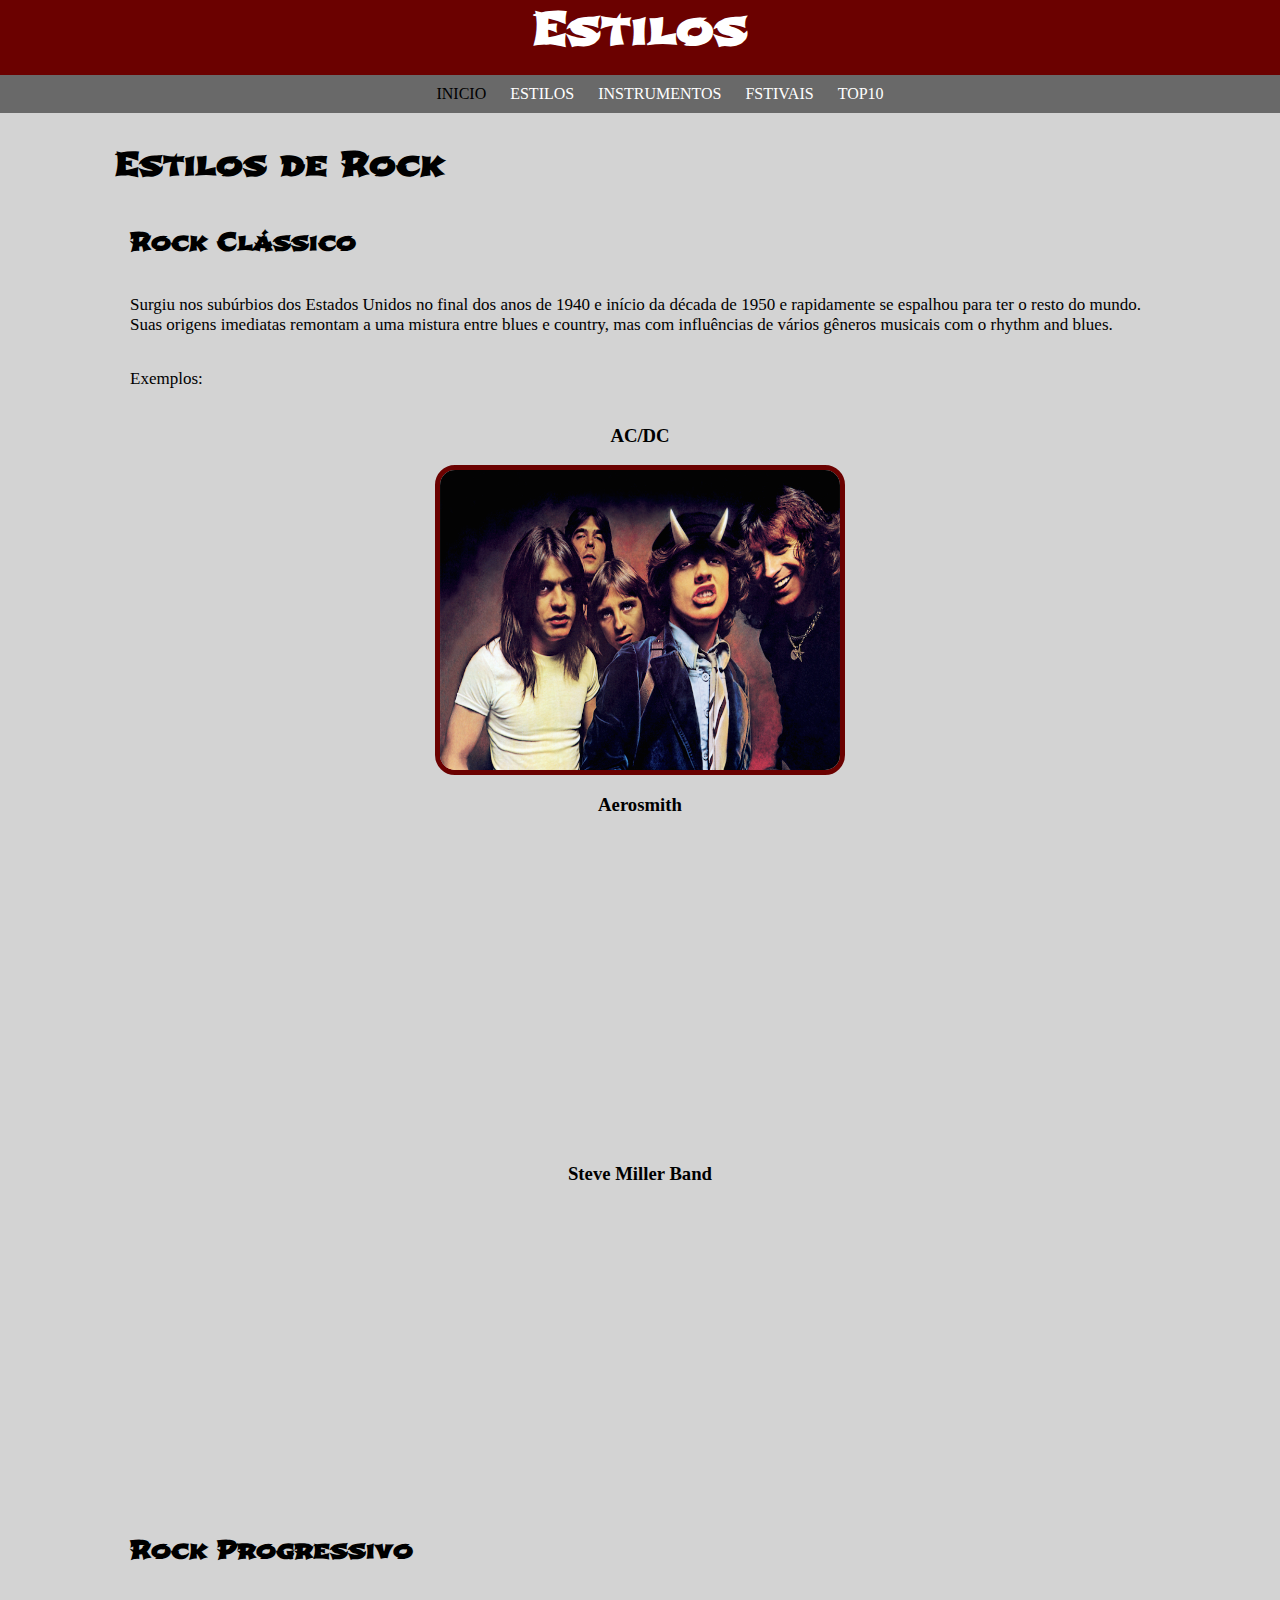
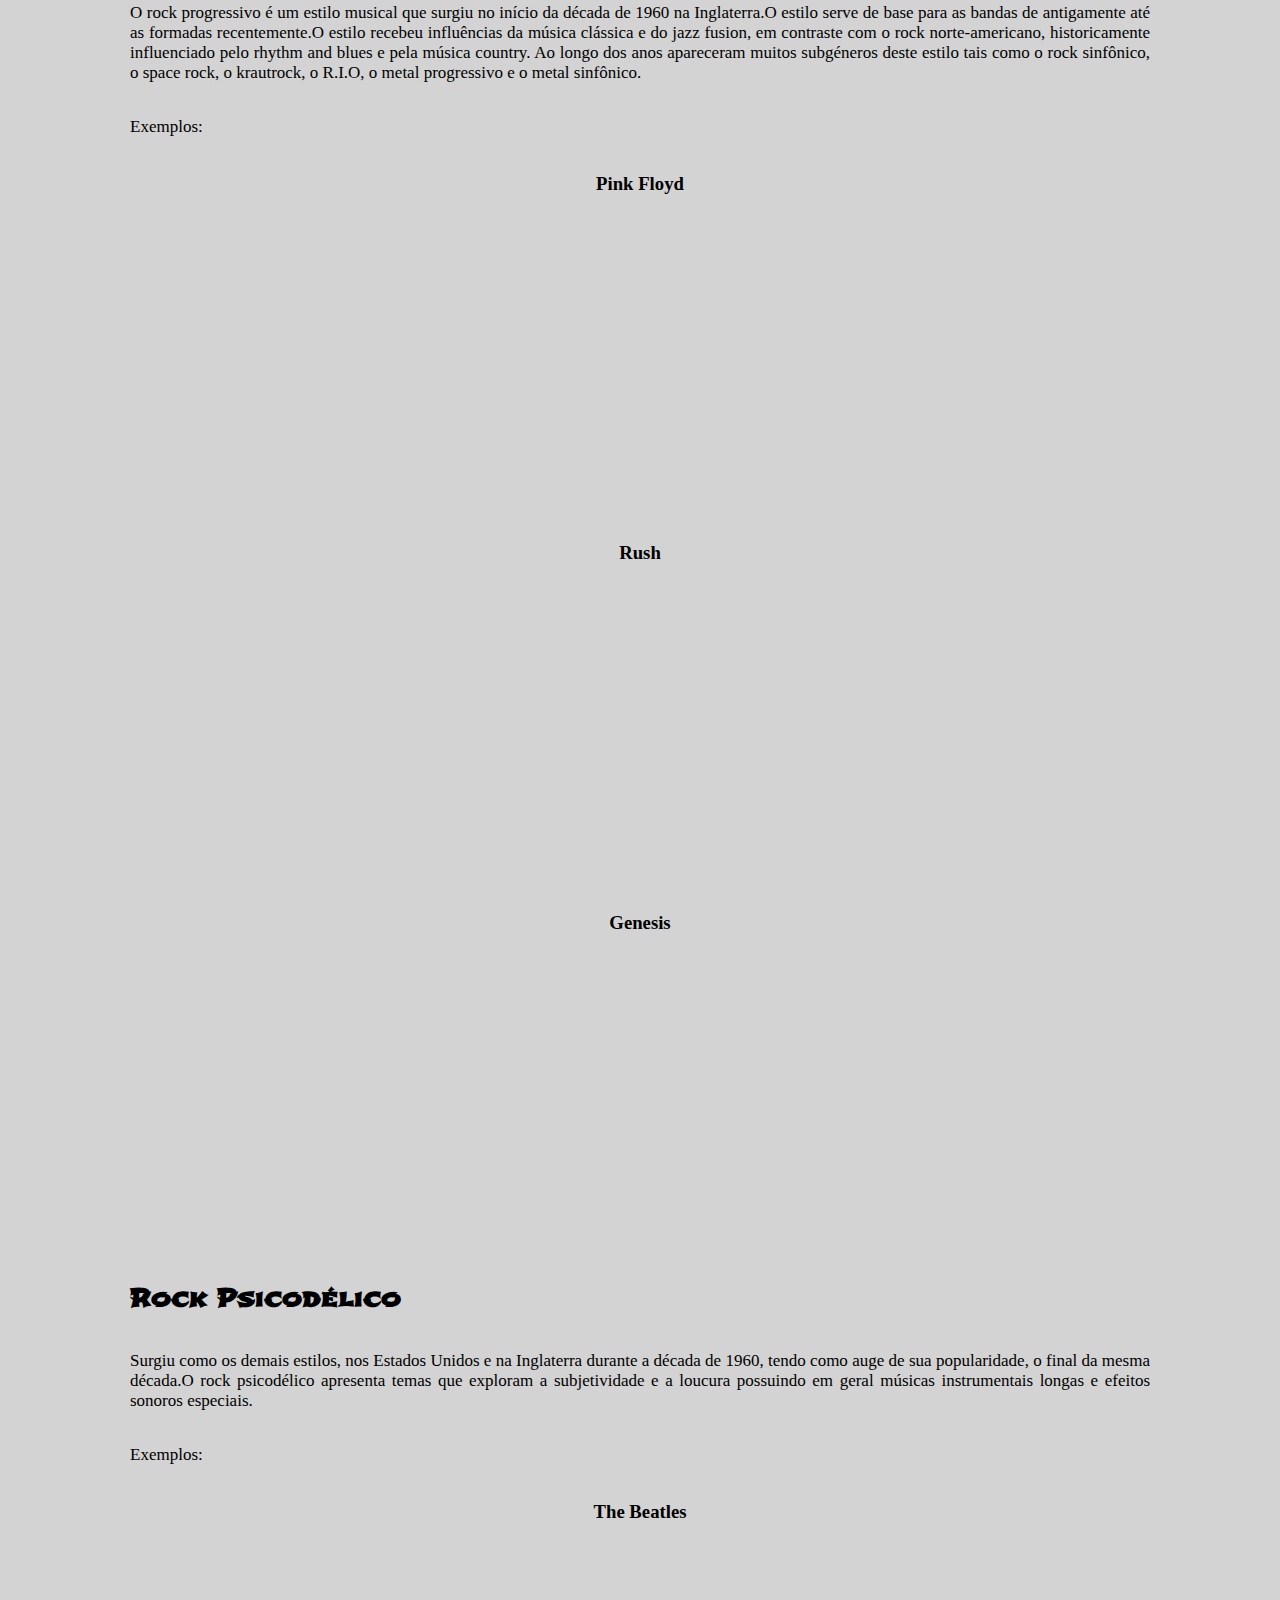
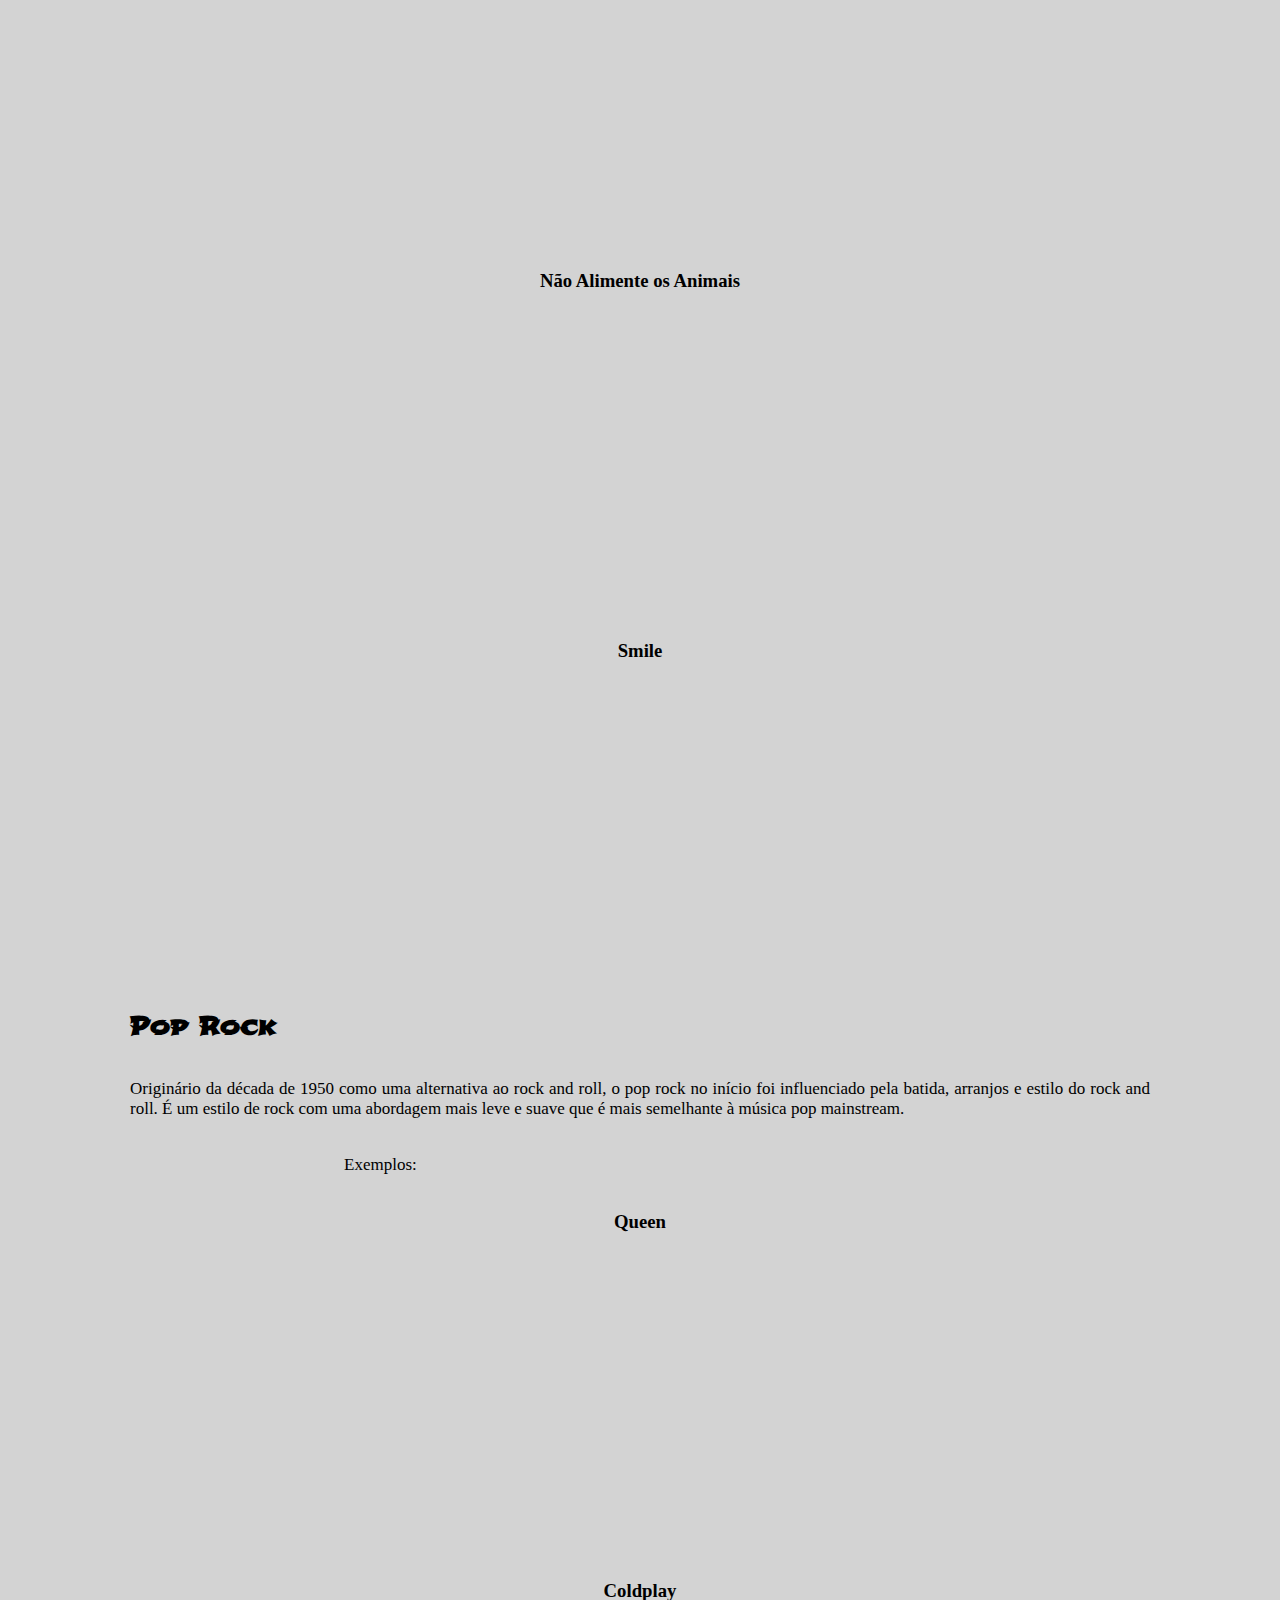
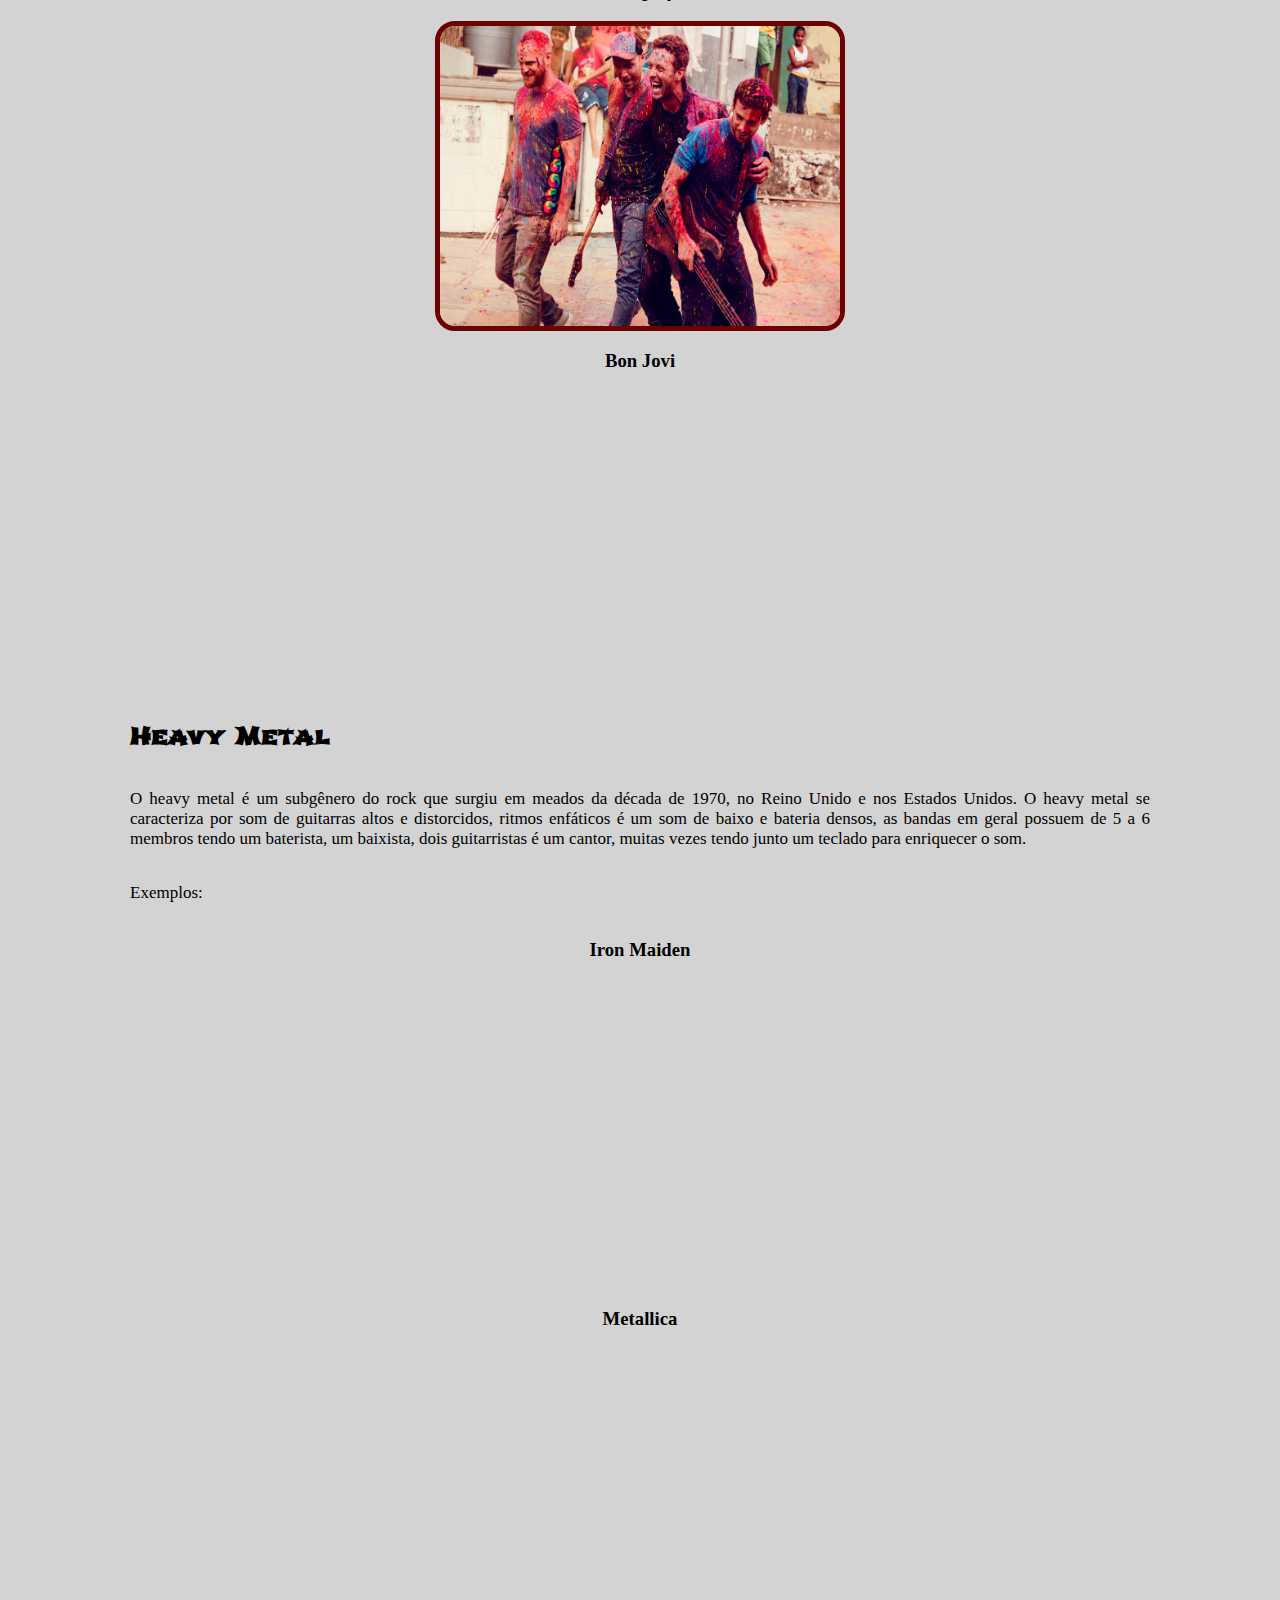
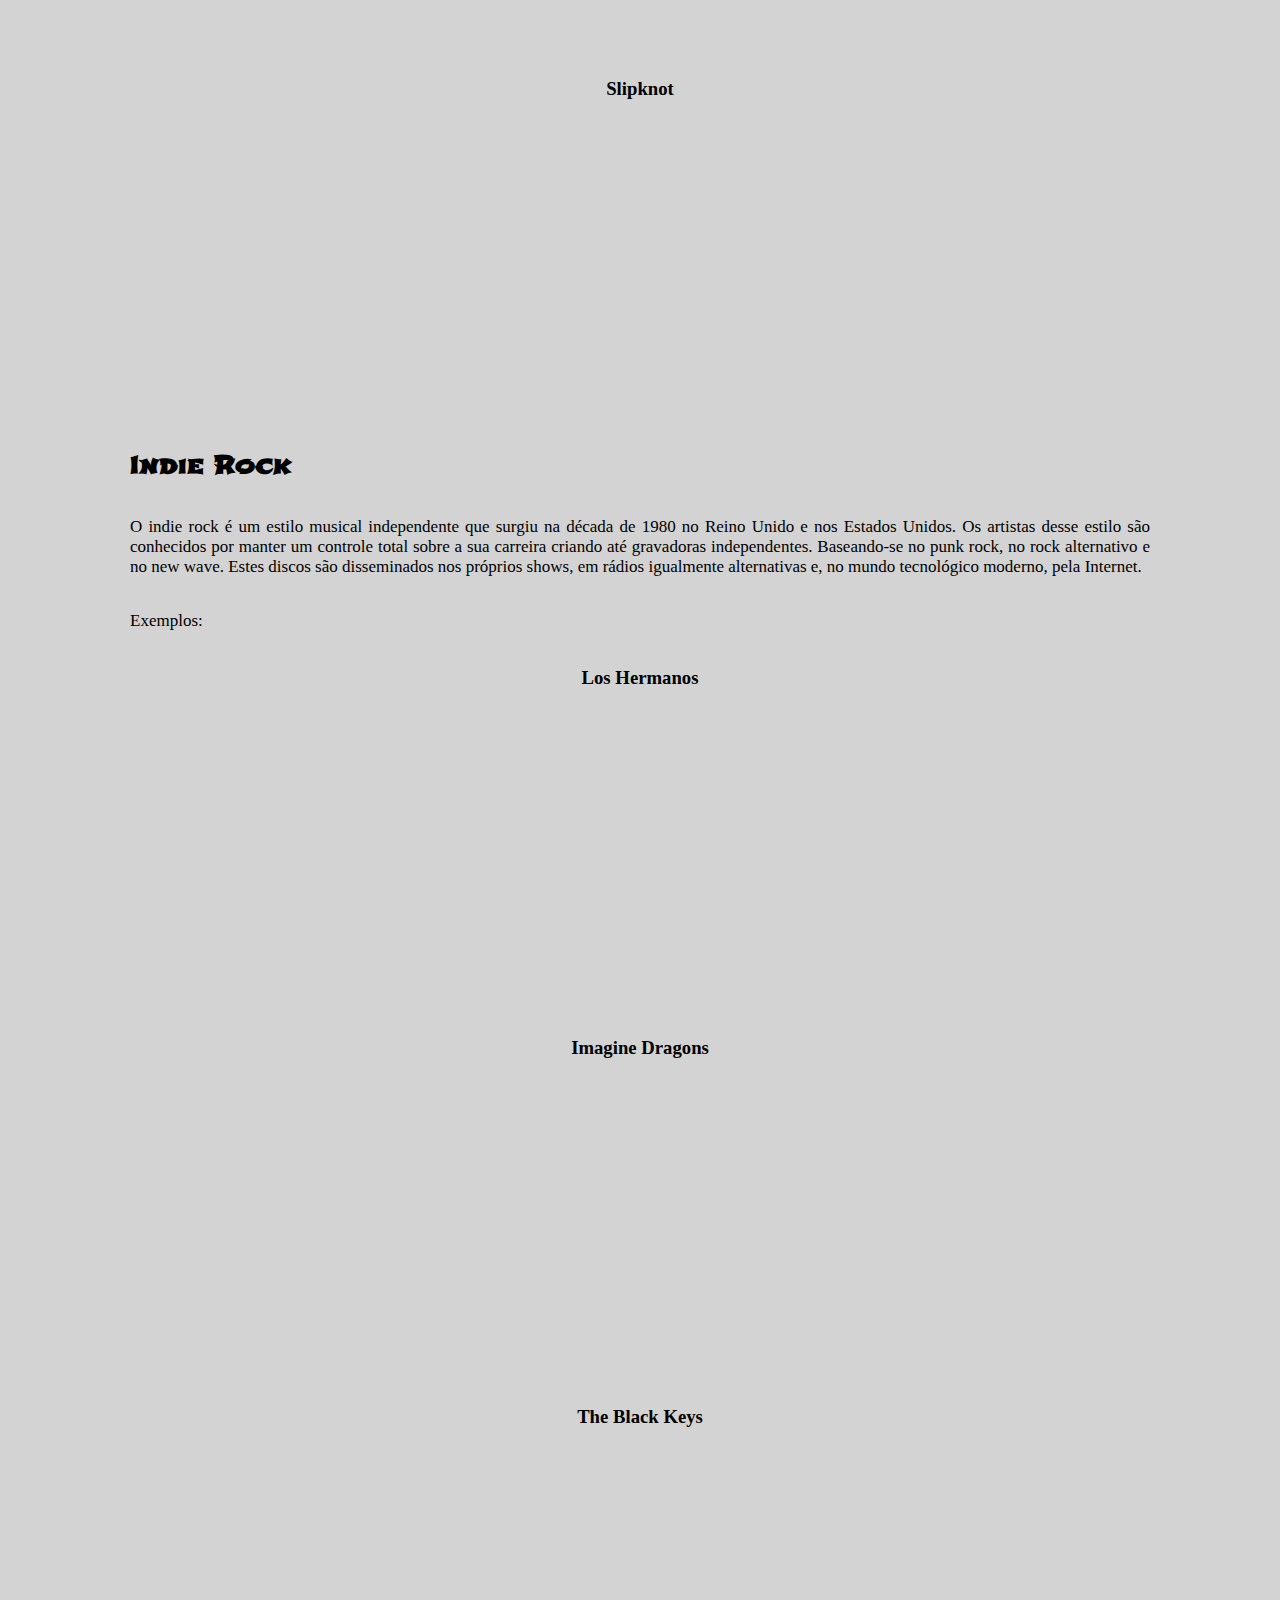
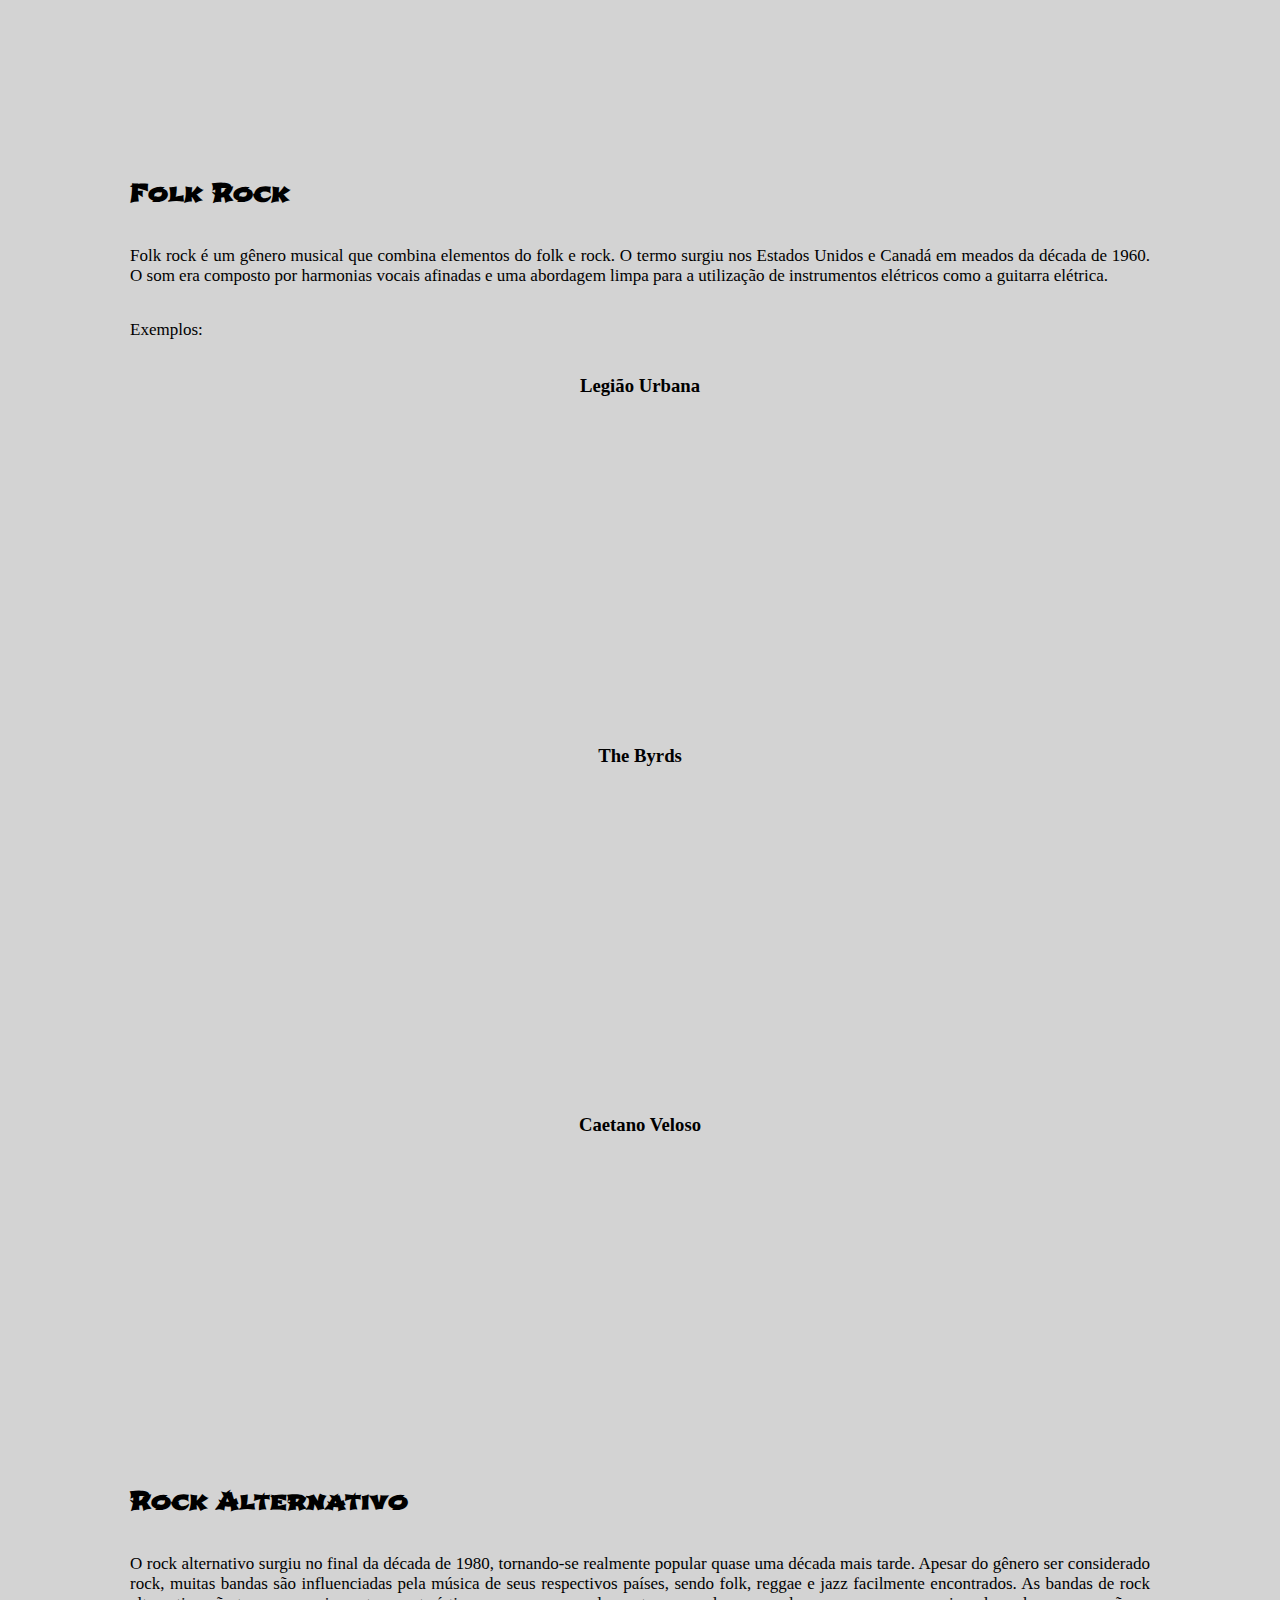
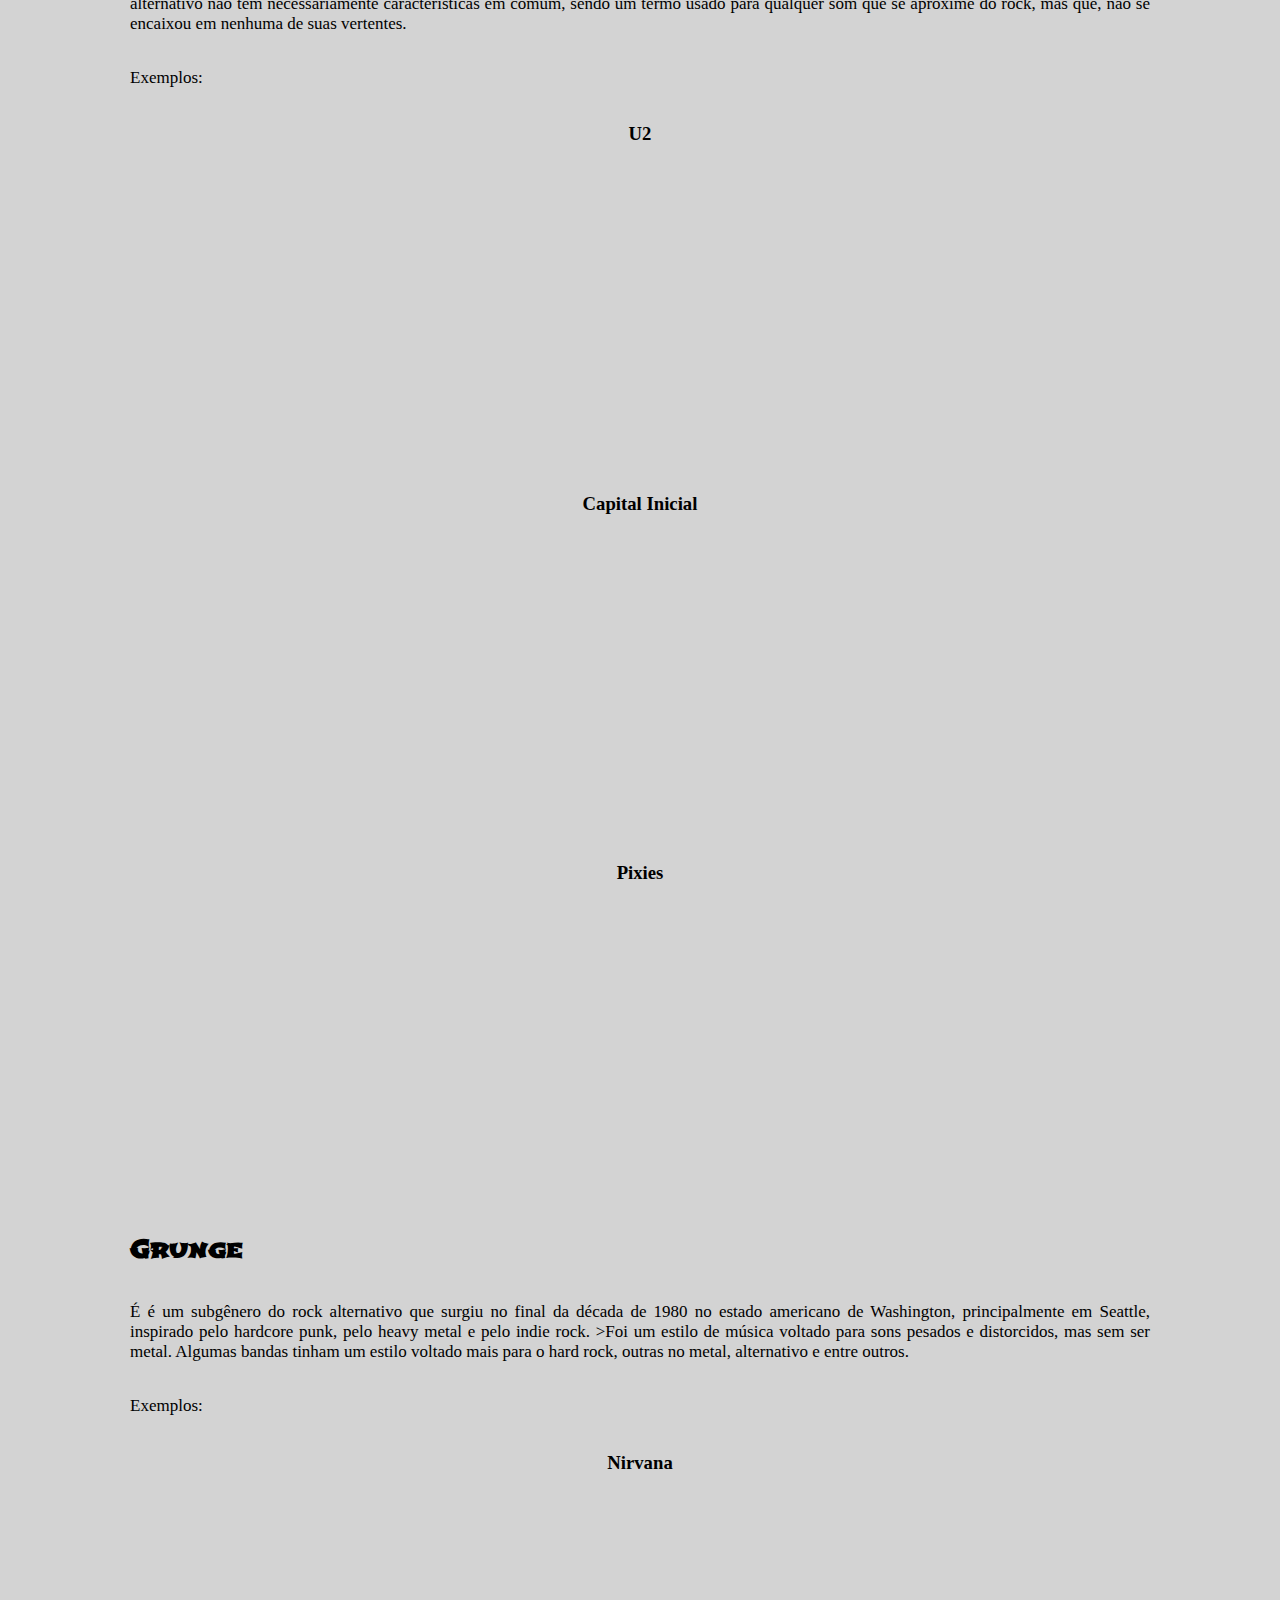
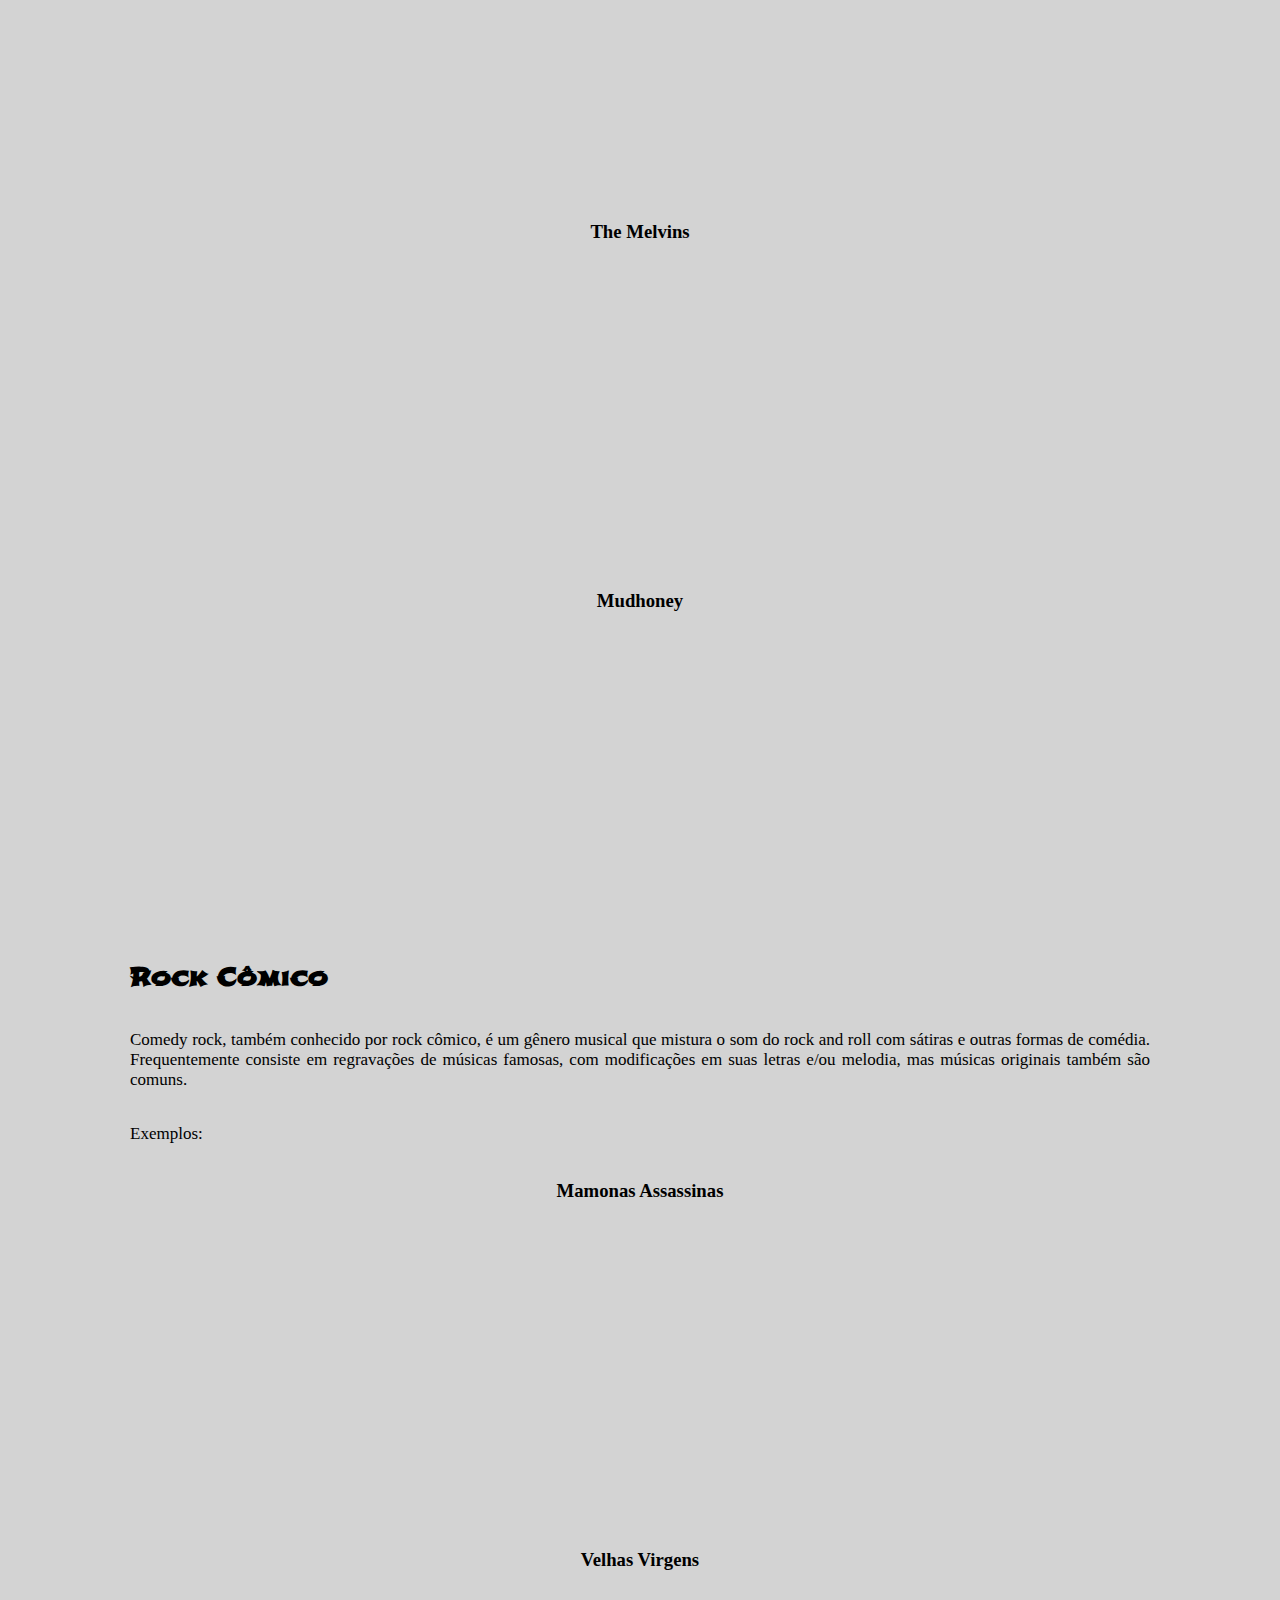
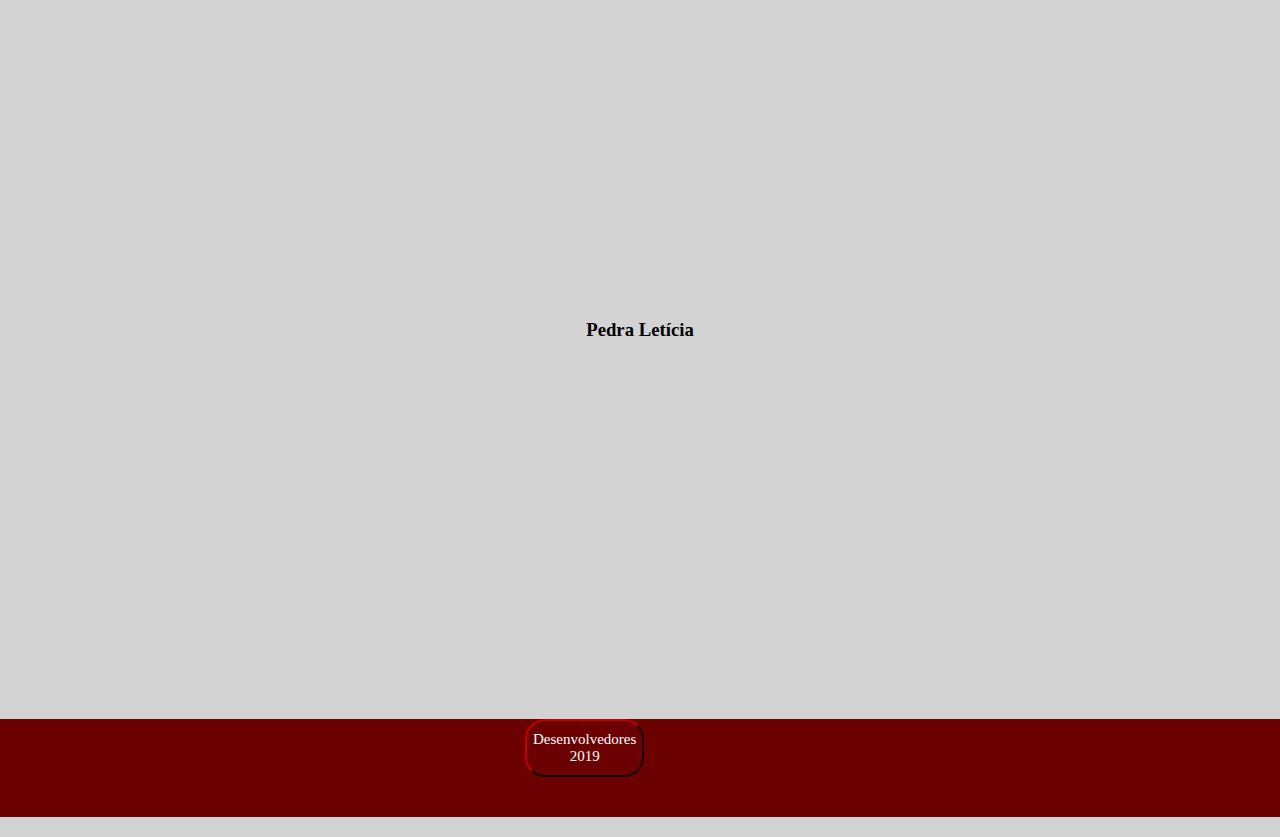
==== commit 782a6aea: "Add files via upload" ====
--- a/estiloRock.html
+++ b/estiloRock.html
@@ -16,7 +16,8 @@
           <li>INICIO</li>
           <li><a href="estiloRock.html">ESTILOS</a></li>
           <li><a href="instrumento.html">INSTRUMENTOS</li>
-          <li><a href="festivais.html">FSTIVAIS</a></li>
+		  <li><a href="festivais.html">FSTIVAIS</a></li>
+		  <li> <a href="musica.html">TOP10</a></li>
         </ul>
       </nav>
     </header>
--- a/text.css
+++ b/text.css
@@ -85,6 +85,8 @@
     text-align: center;
   padding-bottom: 10px;
     margin: auto;
+    position: relative;
+    left: 35em;
 }
 
 article{
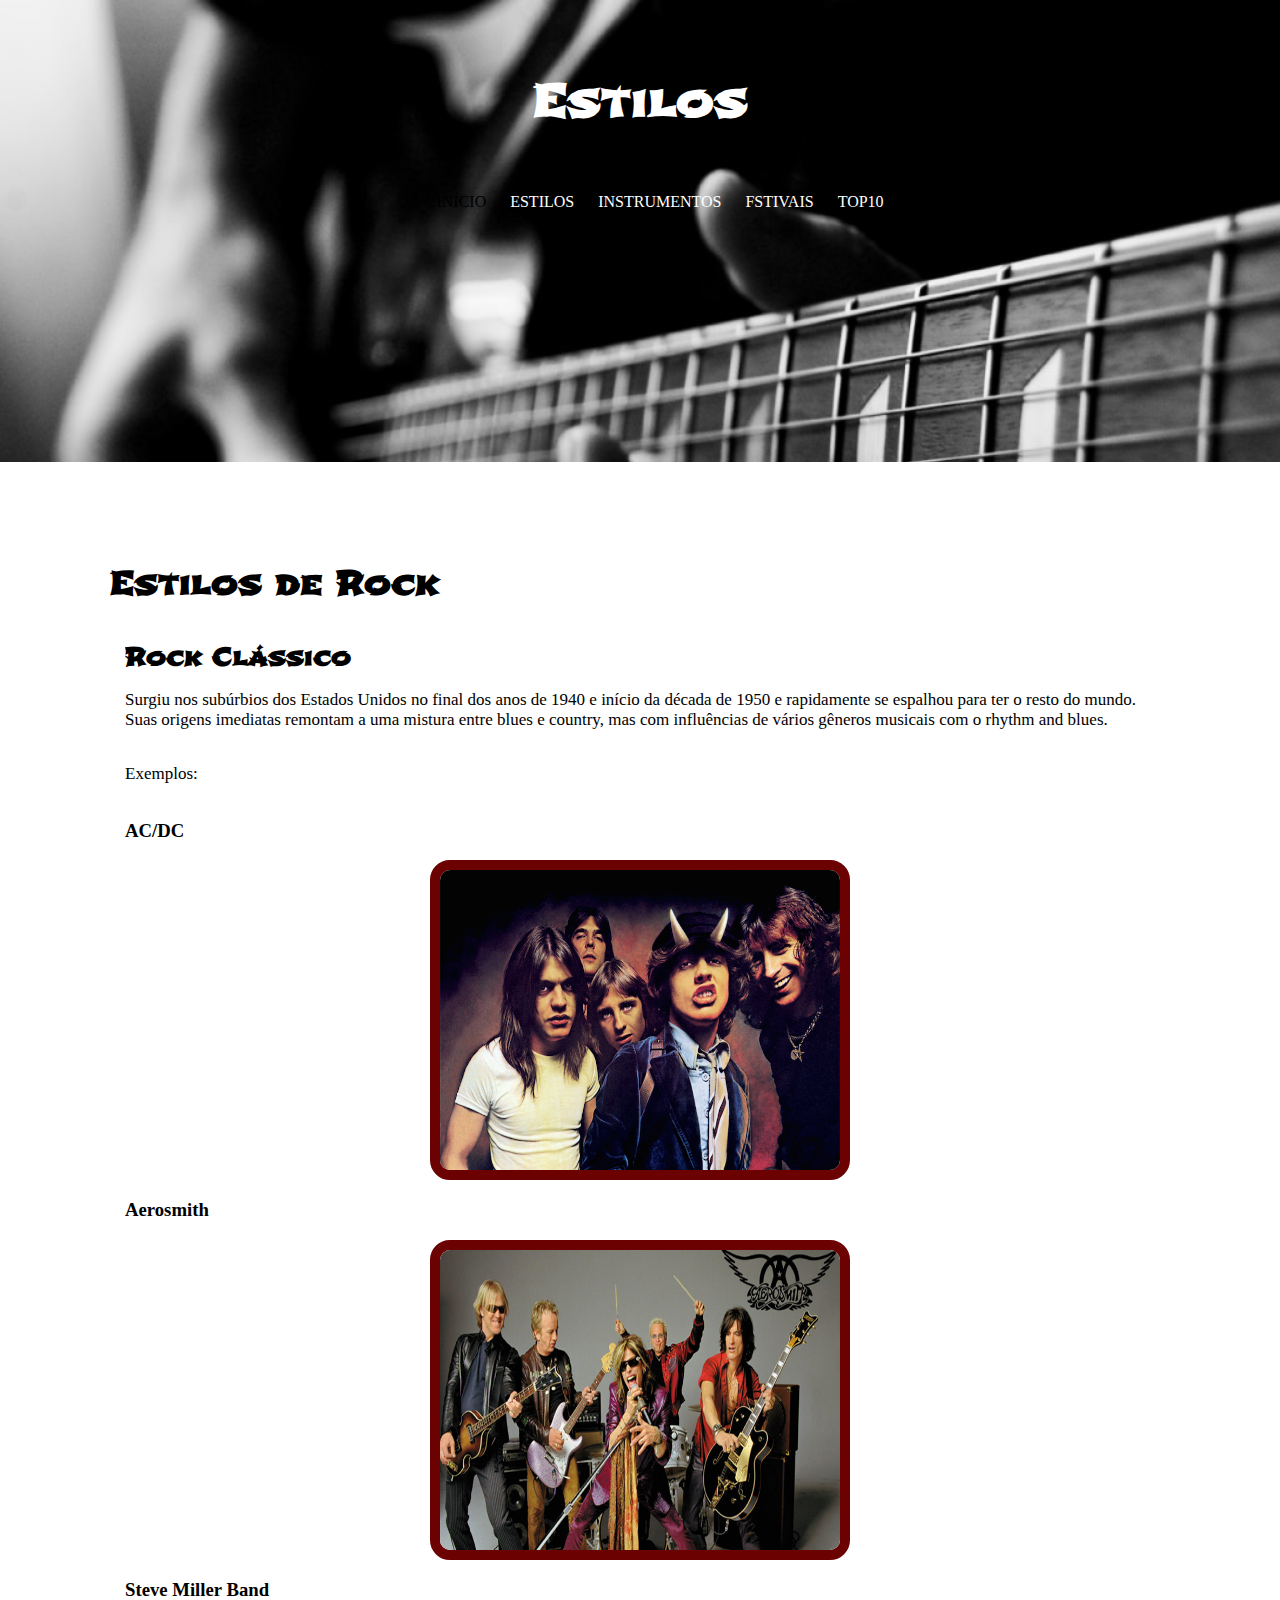
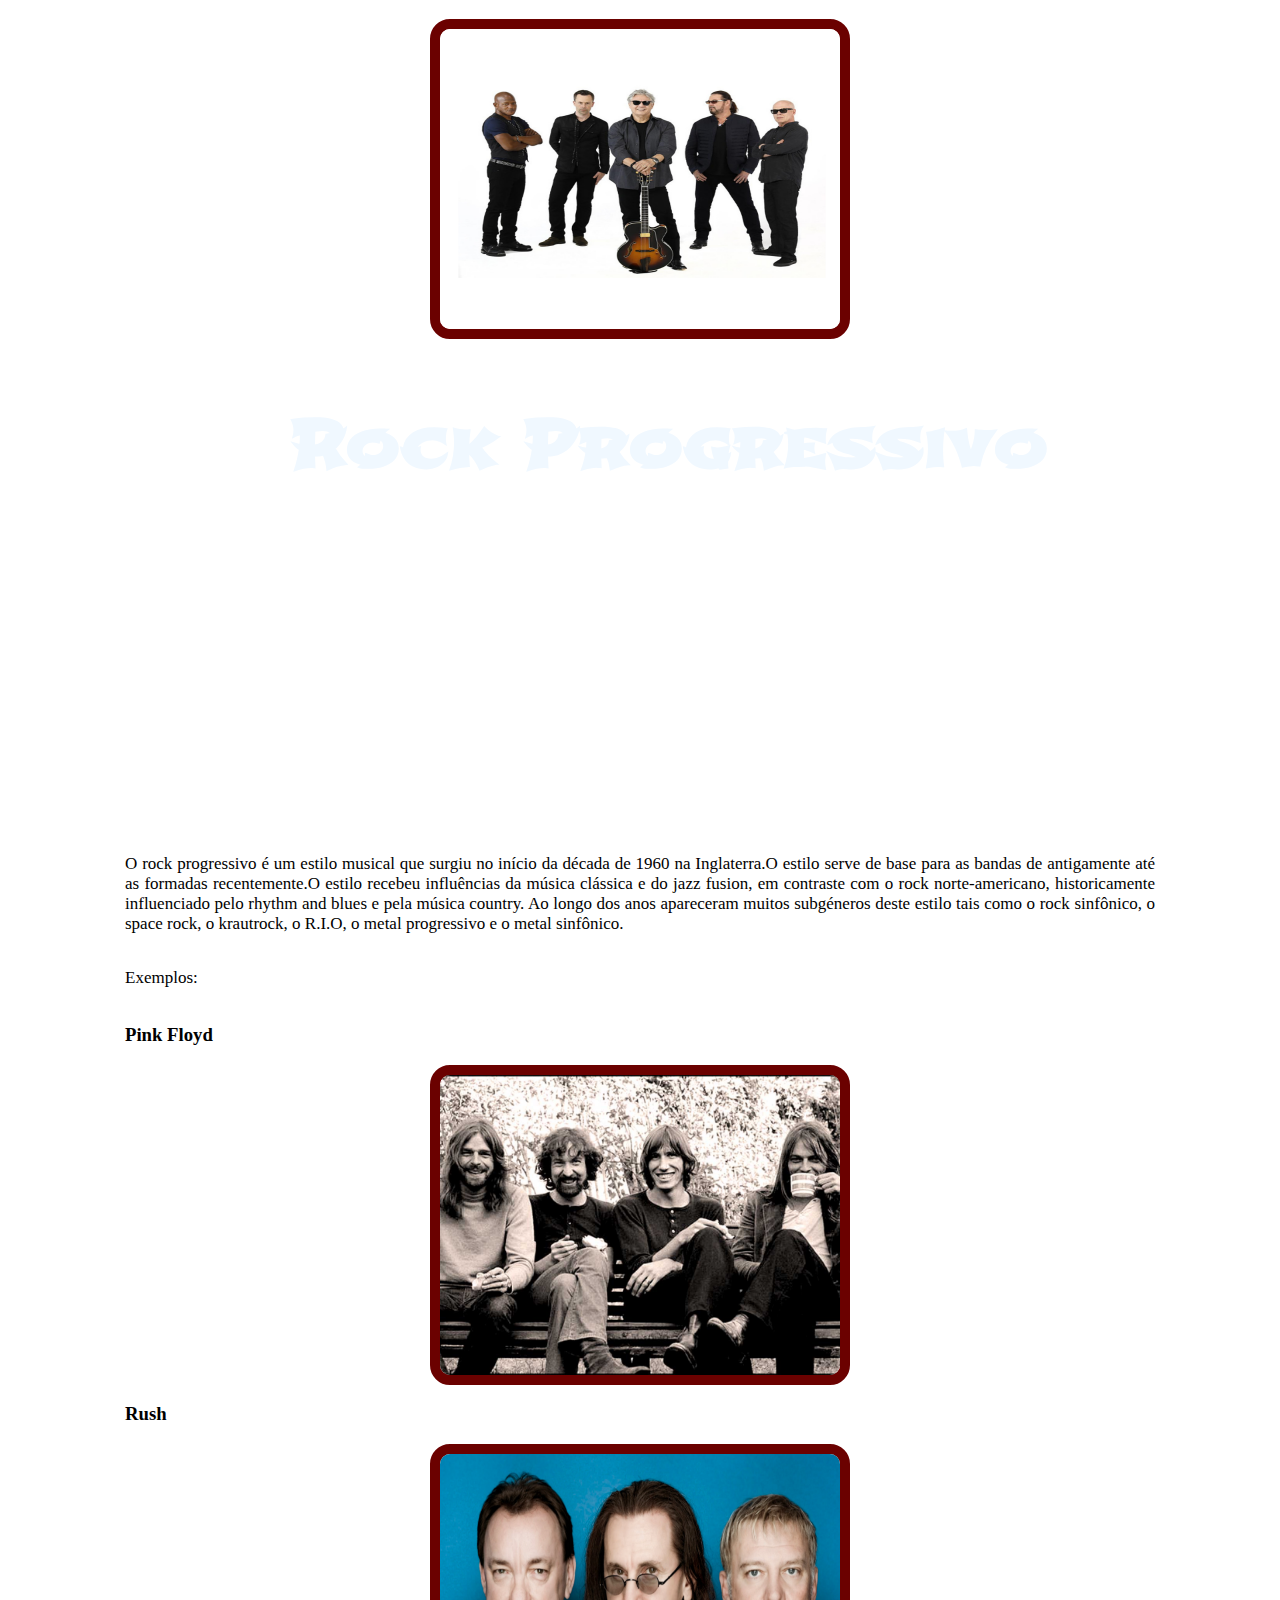
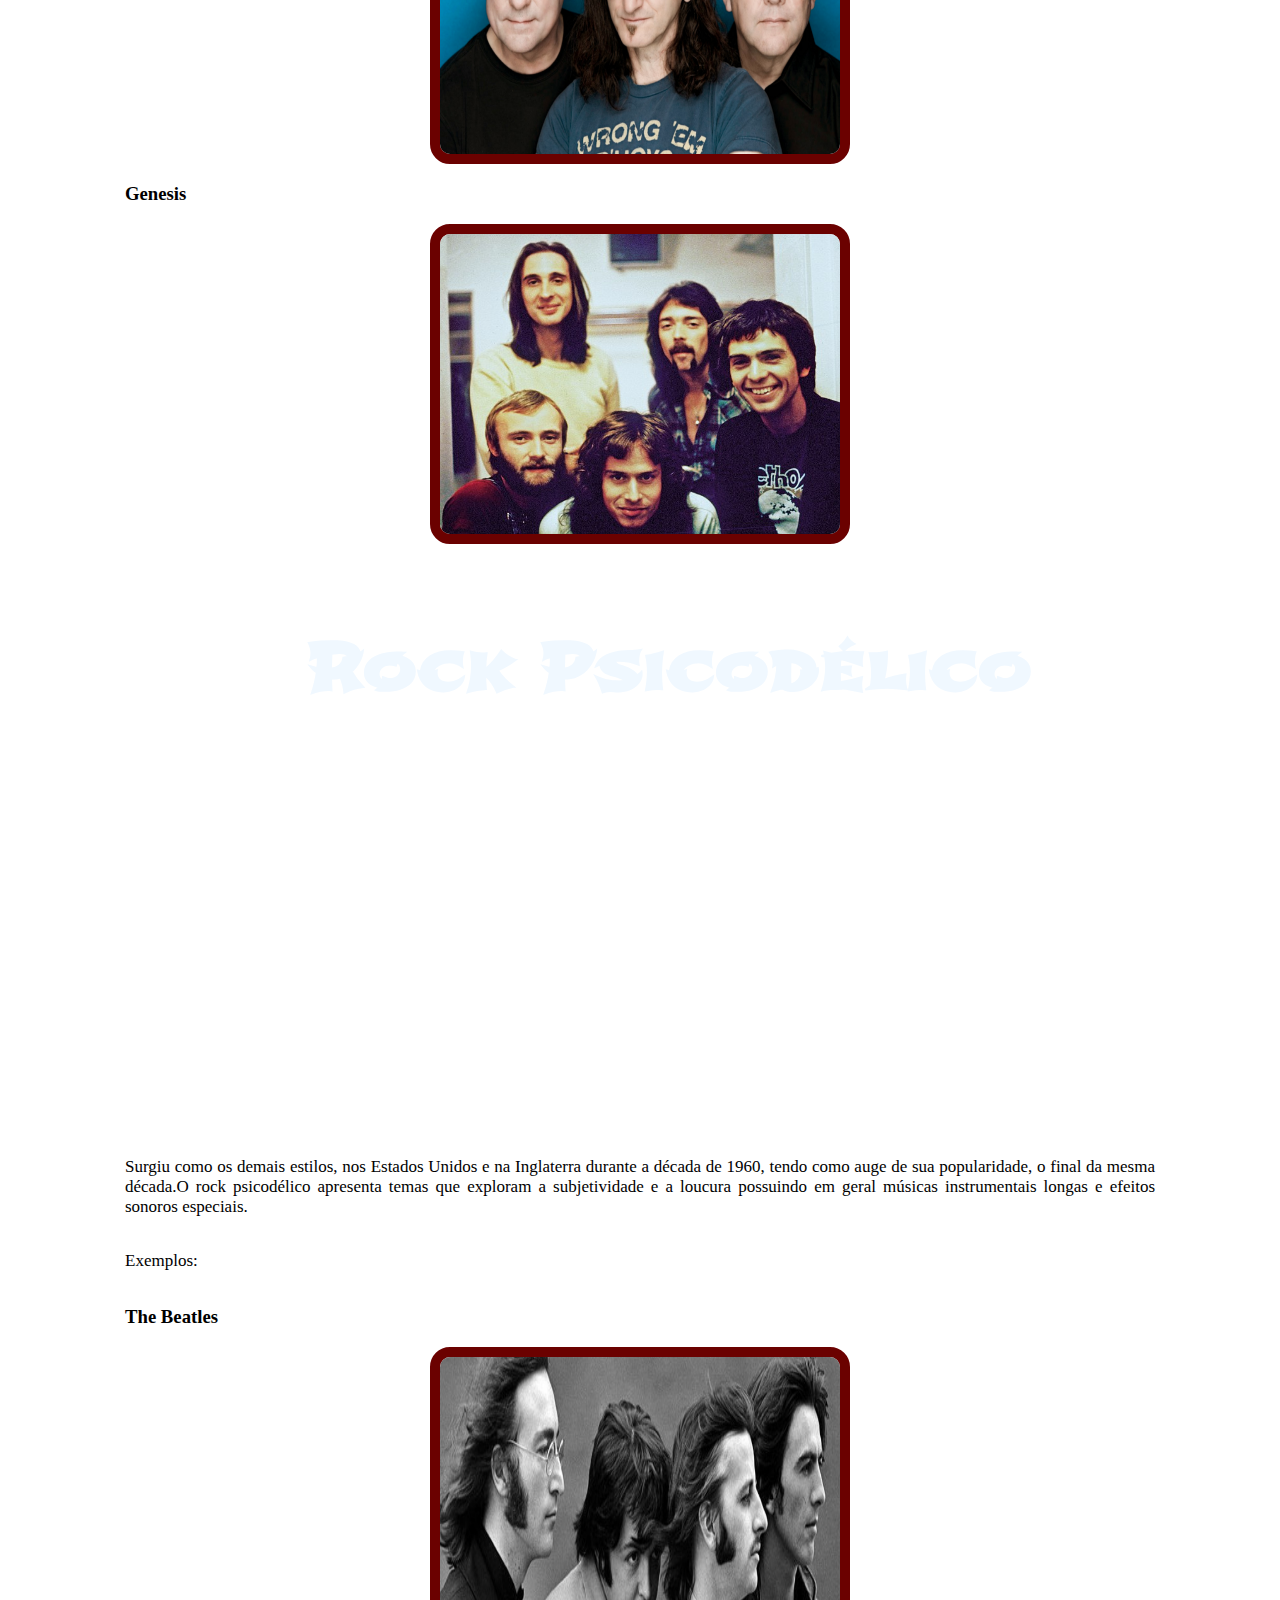
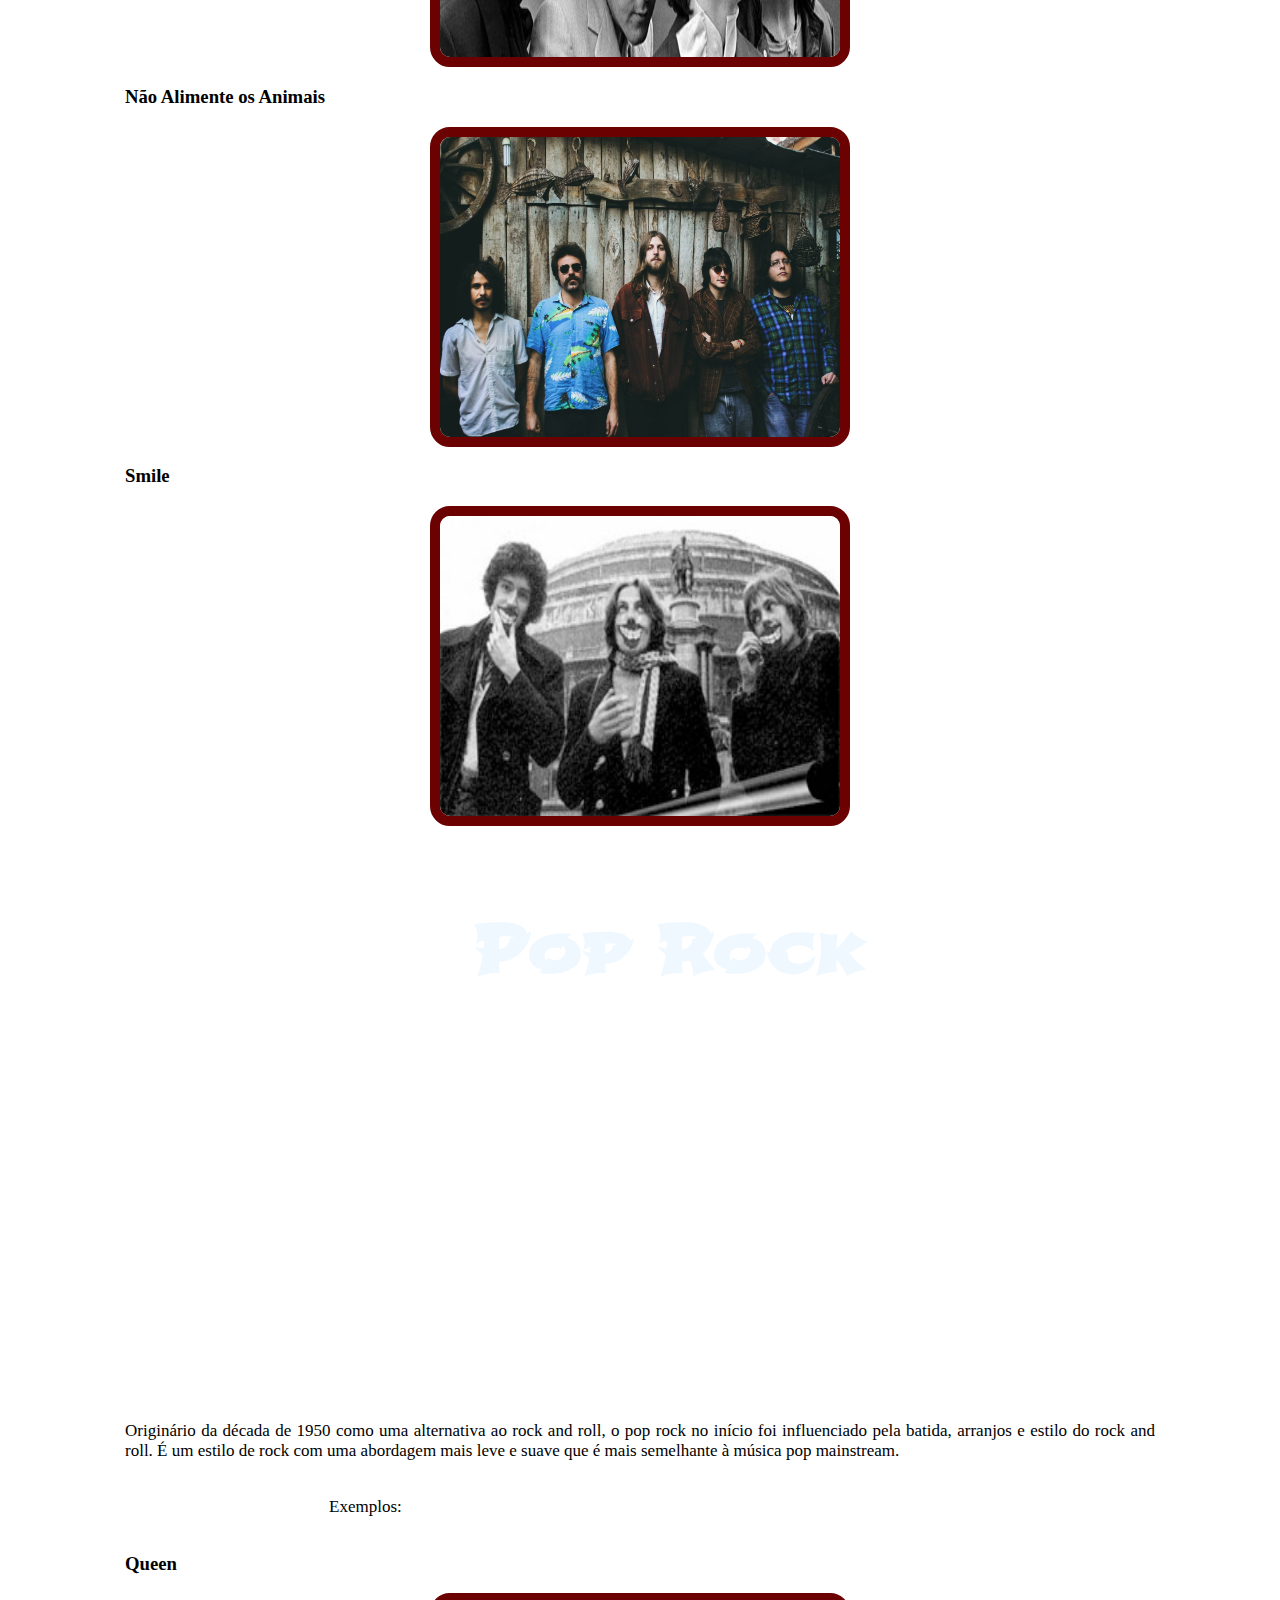
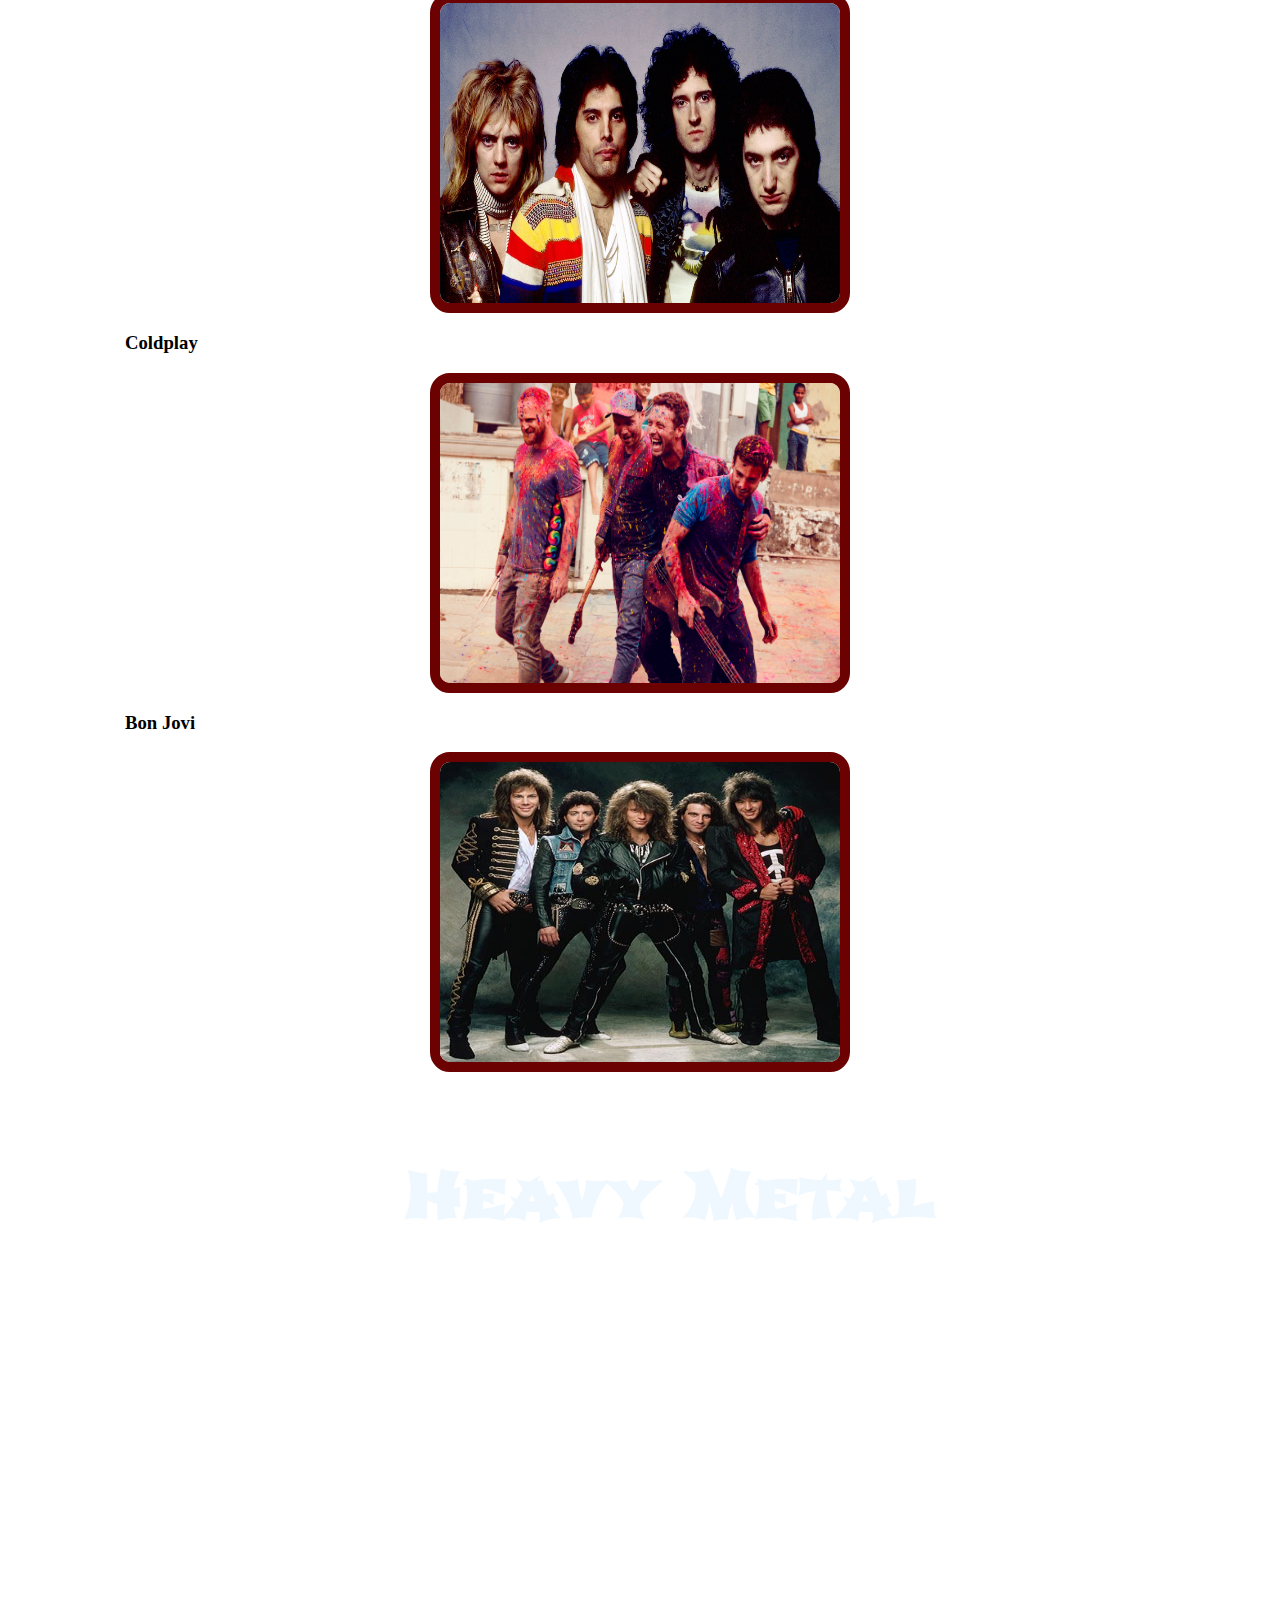
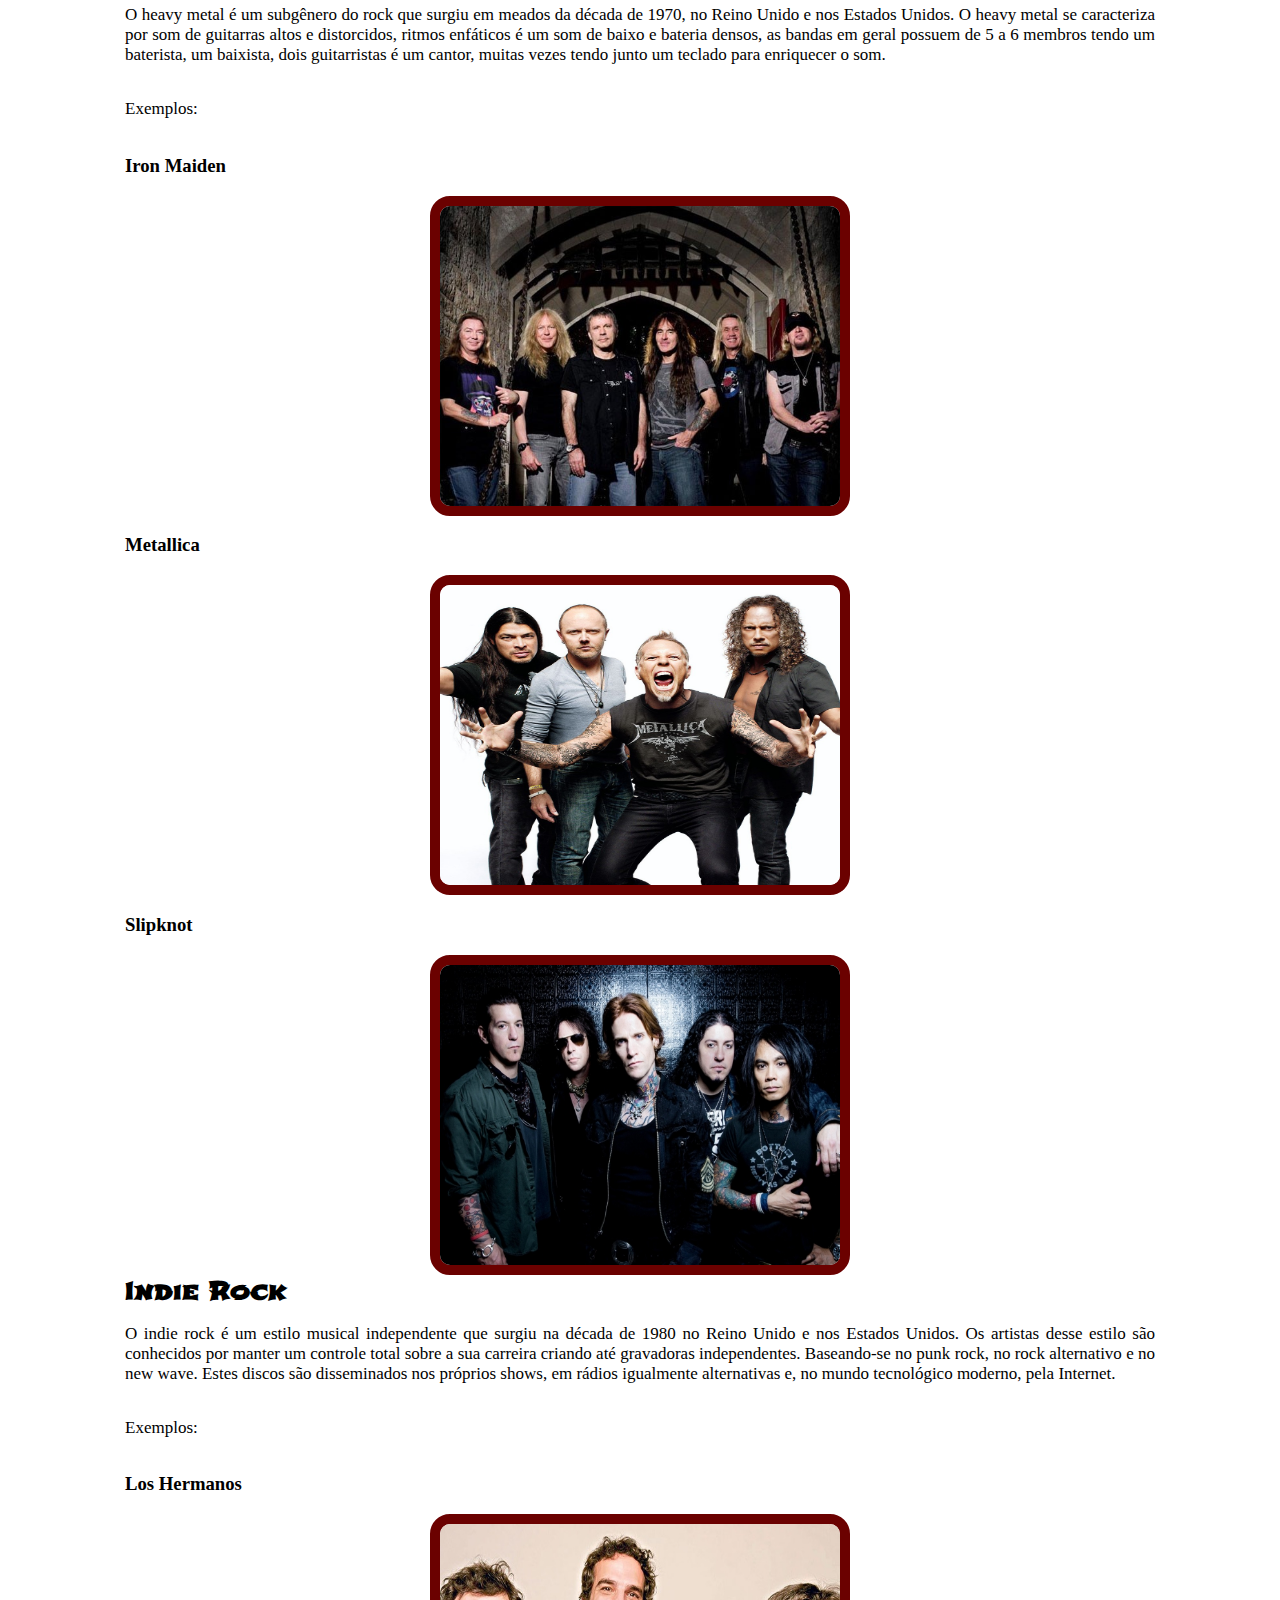
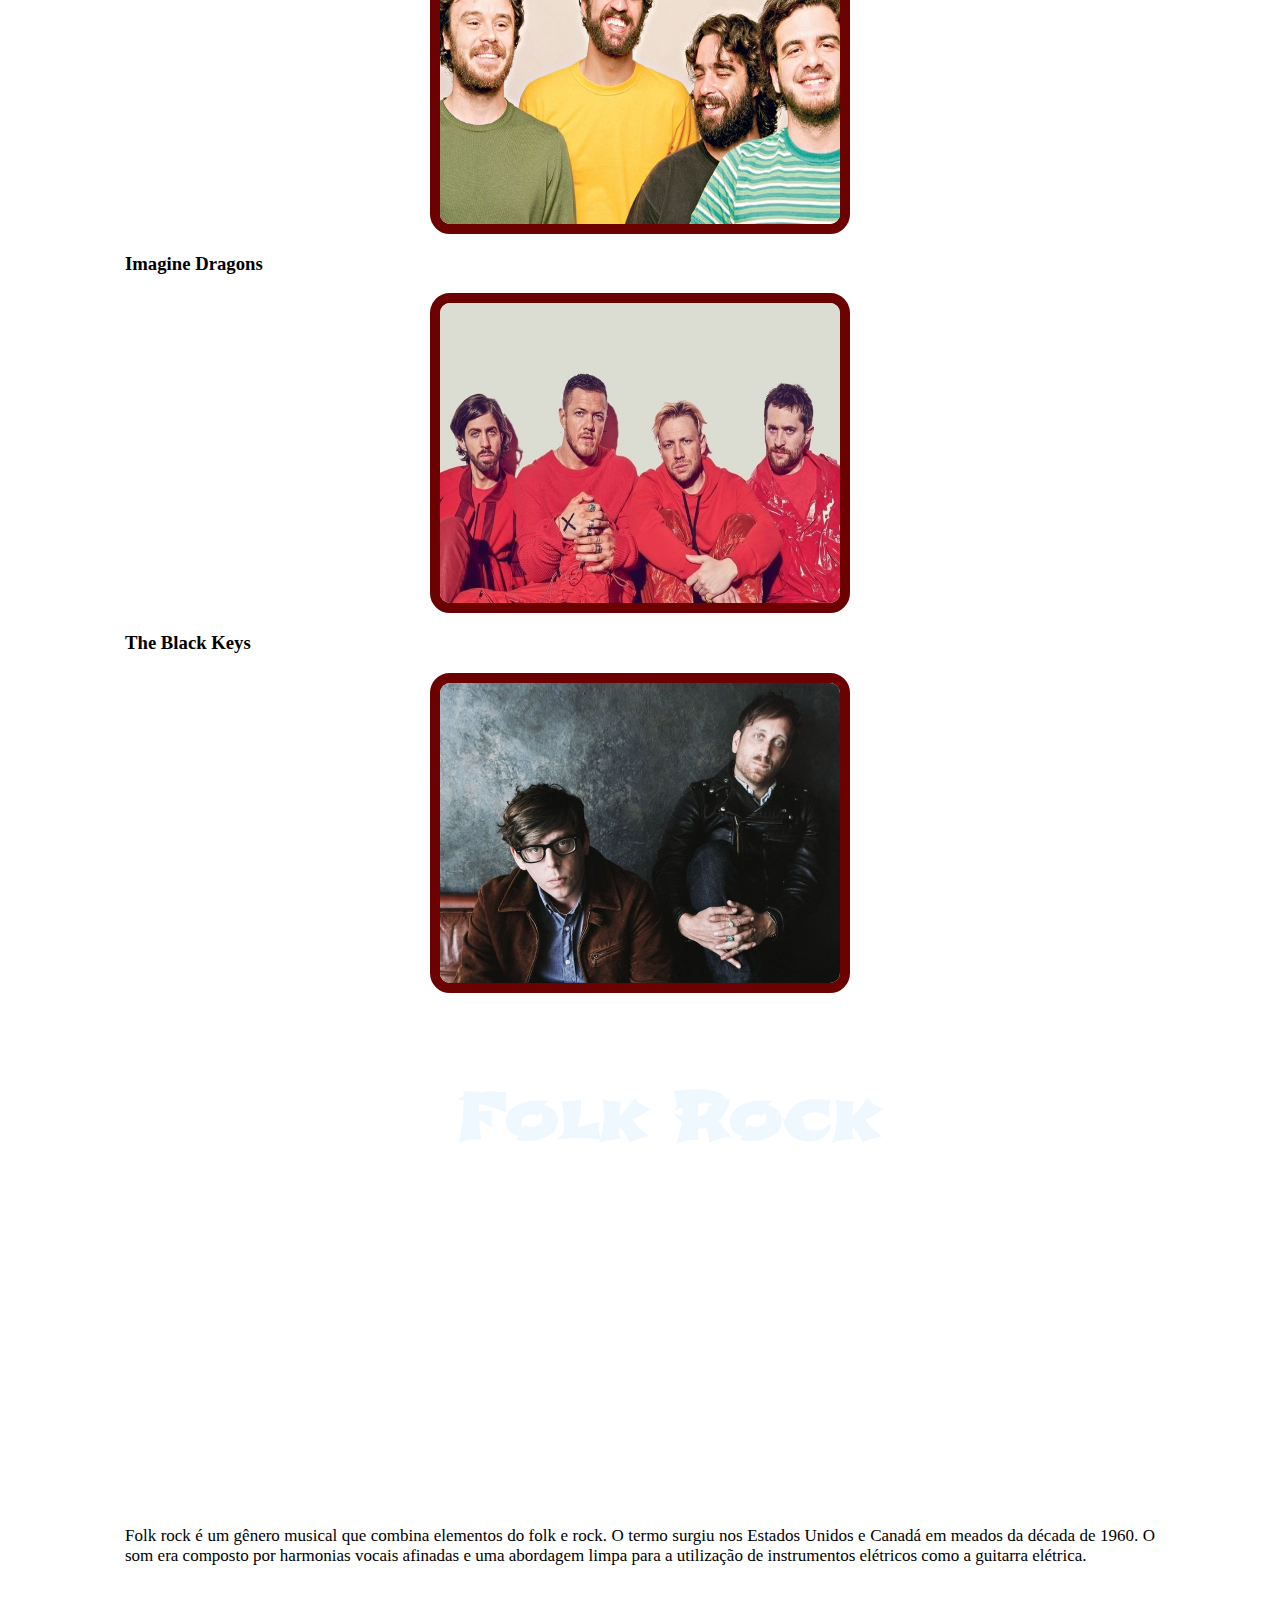
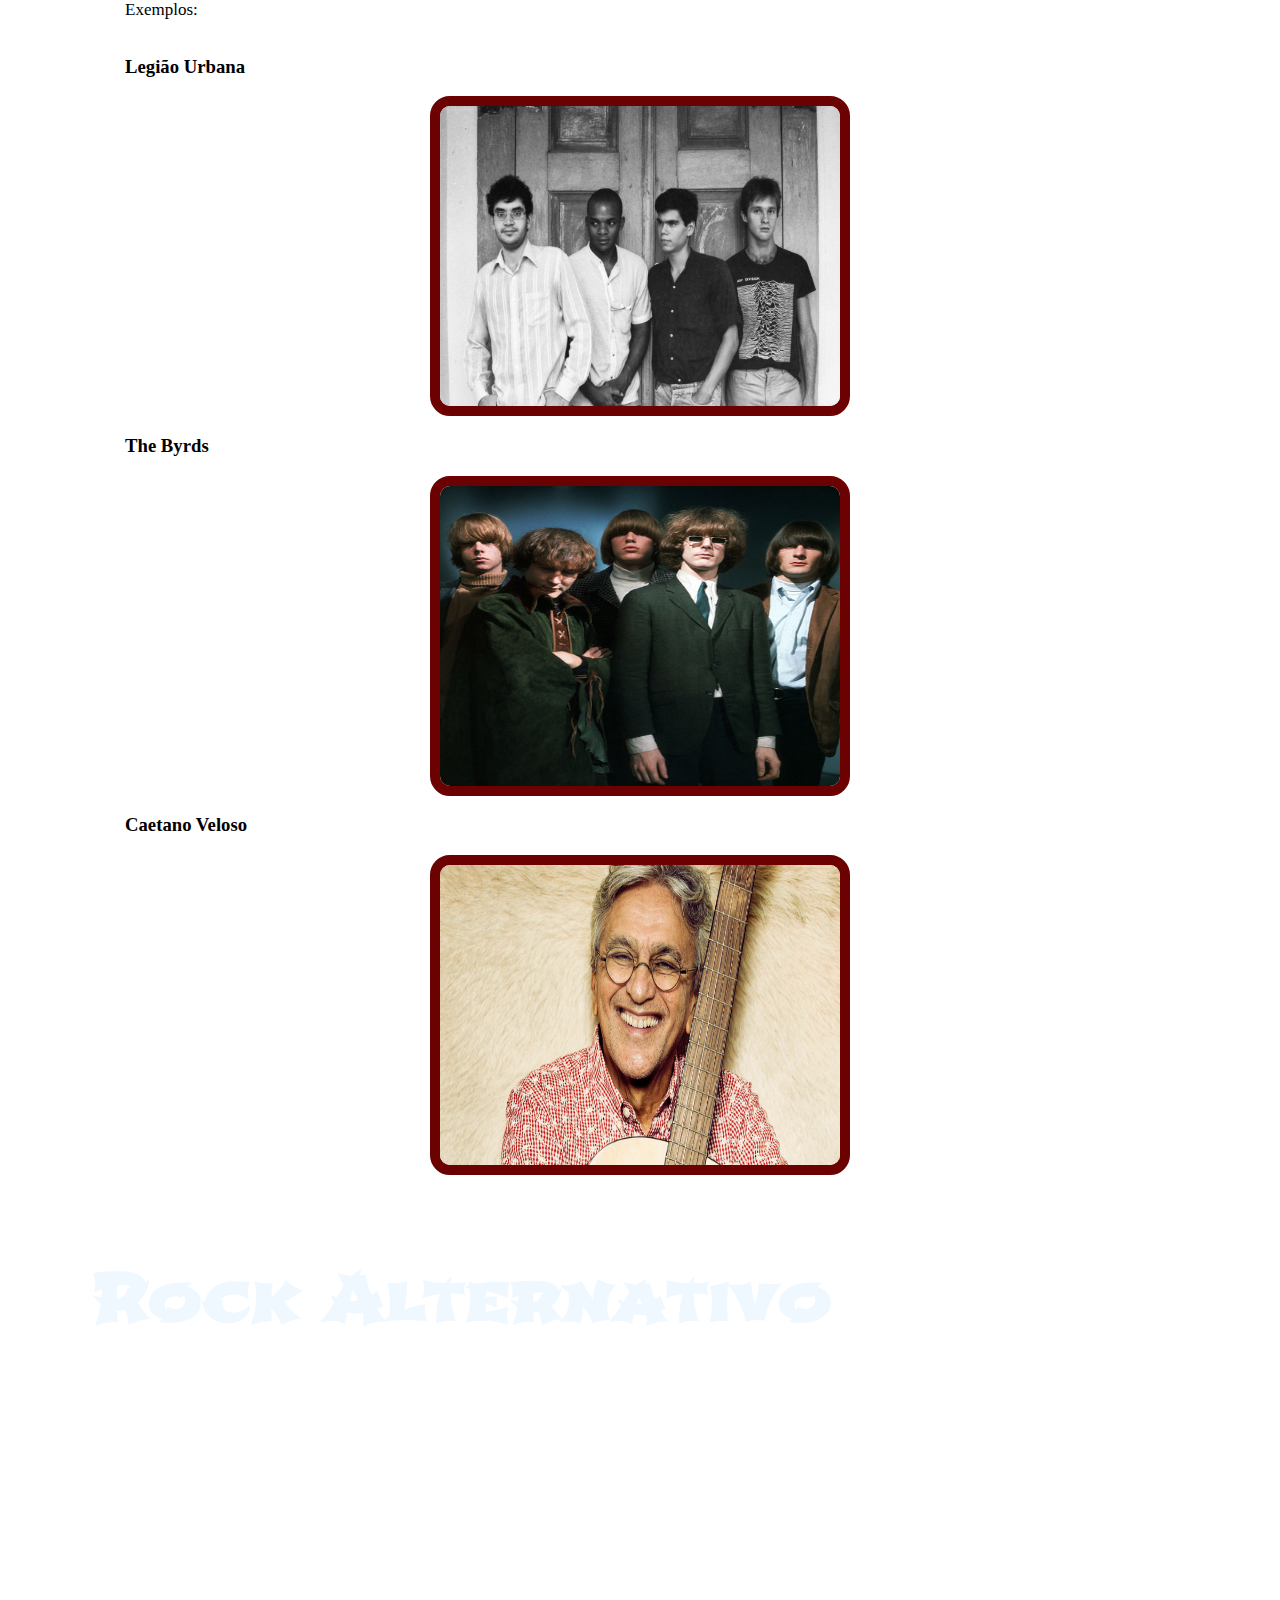
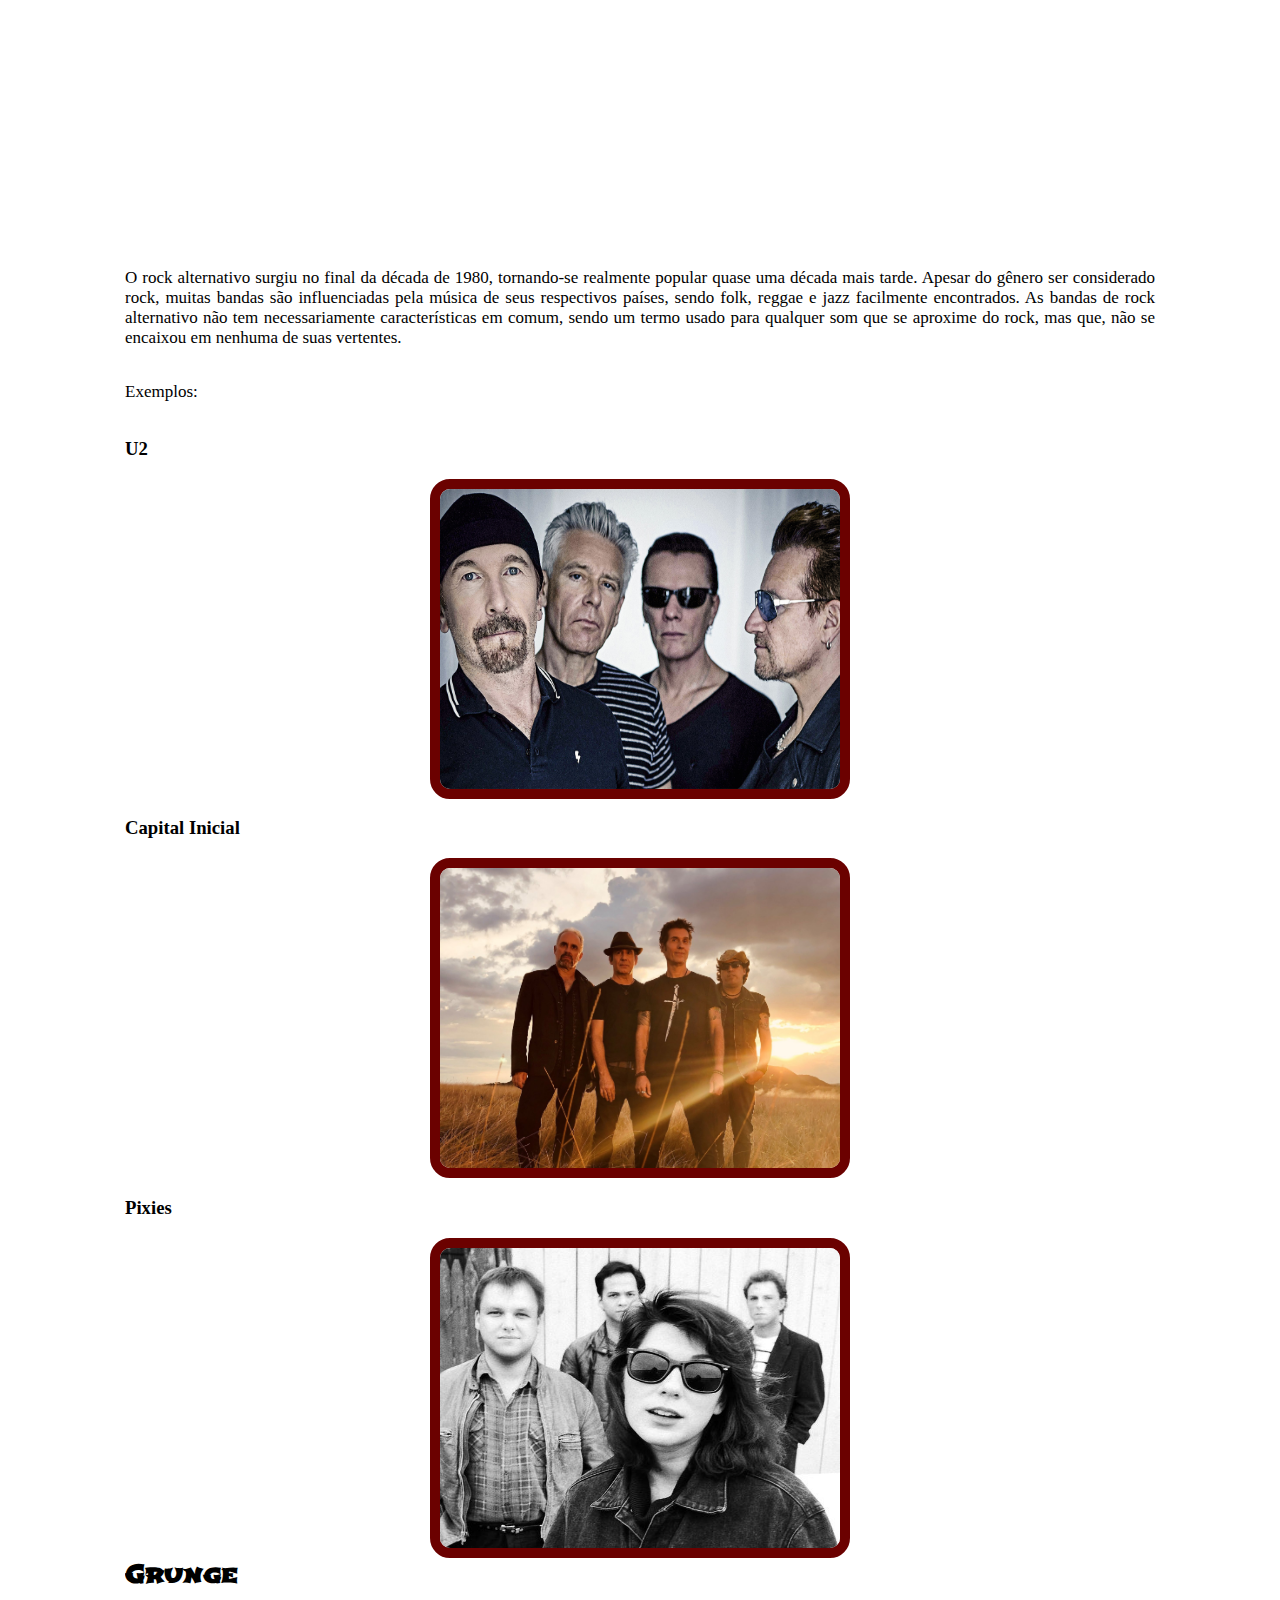
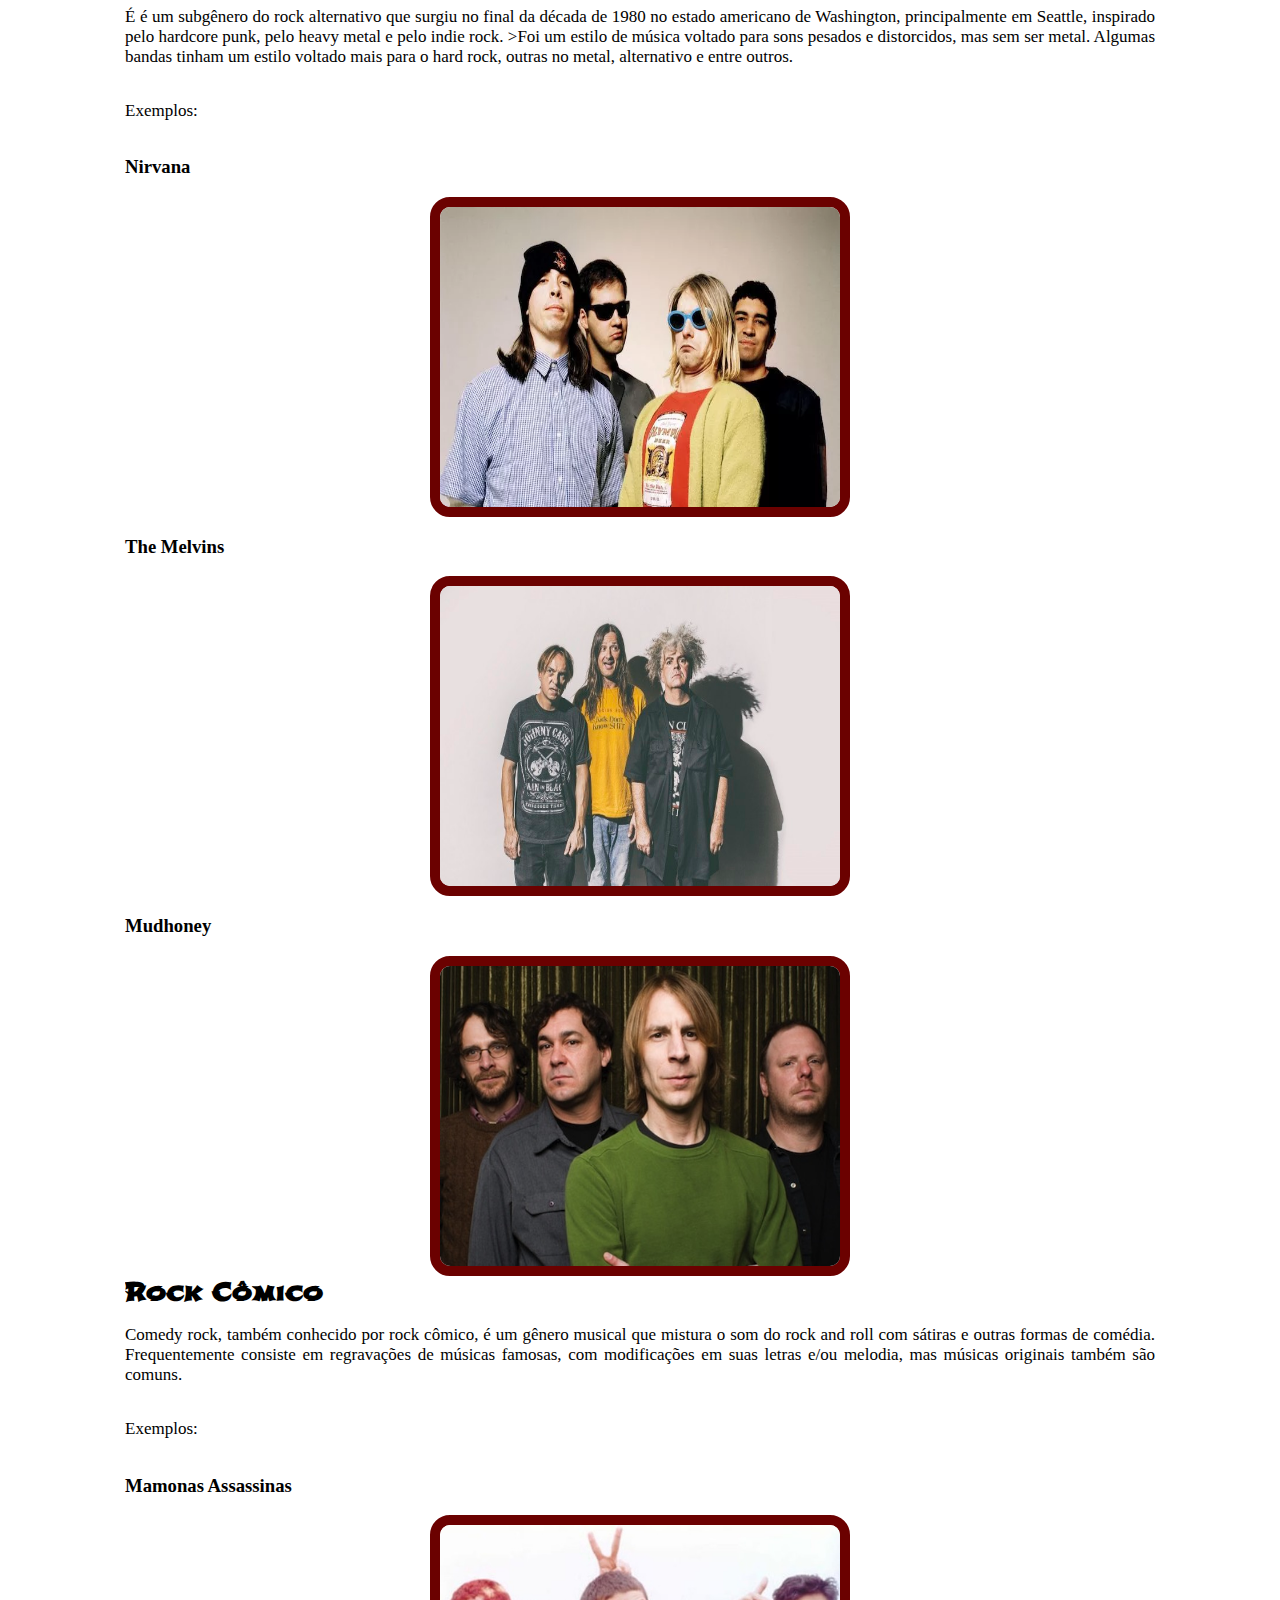
==== commit 18d13903: "Add files via upload" ====
--- a/estiloRock.html
+++ b/estiloRock.html
@@ -4,24 +4,27 @@
 	<meta charset="utf-8">
 	<title>Estilos</title>
 	<link rel="stylesheet" href="estiloRock.css">
-	   <link rel="stylesheet" href="festivais.css">
+	   
 	    <link rel="stylesheet" media="all" href="text.css">
 	    <link rel="icon" type="imagem/png" href="icone.png"/>
 </head>
 <body>
-	<header>
-      <h1>Estilos</h1>
-      <nav>
-        <ul>
-          <li>INICIO</li>
-          <li><a href="estiloRock.html">ESTILOS</a></li>
-          <li><a href="instrumento.html">INSTRUMENTOS</li>
-		  <li><a href="festivais.html">FSTIVAIS</a></li>
-		  <li> <a href="musica.html">TOP10</a></li>
-        </ul>
-      </nav>
-    </header>
-    <main>
+		<section class="topo">
+				<header>
+					<h1>Estilos</h1>
+					<nav>
+					  <ul>
+						<li>INÍCIO</li>
+						<li><a href="estiloRock.html">ESTILOS</a></li>
+						<li><a href="instrumento.html">INSTRUMENTOS</li>
+						<li><a href="festivais.html">FSTIVAIS</a></li>
+						<li> <a href="musica.html">TOP10</a></li>
+					  </ul>
+					</nav>
+				  </header>
+				
+			</section>
+	<main>
     	<h1>Estilos de Rock</h1>
 		<div id="principal" >
 			<h2>Rock Clássico</h2>
@@ -37,7 +40,10 @@
 	 			<h3>Steve Miller Band</h3>
 					<img src="steve.png"data-anime="right">
 
-		 <h2>Rock Progressivo</h2>
+					<article class="gui">
+					<h2>Rock Progressivo</h2>
+				</article>
+			</br>
 			<p>O rock progressivo é um estilo musical que surgiu no início da década de 1960 na Inglaterra.O estilo serve de base para
 	   as bandas de antigamente até as formadas recentemente.O estilo recebeu influências da música clássica e do jazz fusion, em contraste com o rock norte-americano,
 		 historicamente influenciado pelo rhythm and blues e pela música country.
@@ -52,8 +58,11 @@
 					<img src="rush.png" data-anime="right">
 	 			<h3>Genesis</h3>
 					<img src="genesis.png" data-anime="left">
-
-		<h2>Rock Psicodélico</h2>
+			</br>
+					<article class="the">
+						<h2>Rock Psicodélico</h2>
+					</article>
+				</br>	
 			<p>Surgiu como os demais estilos, nos Estados Unidos e na Inglaterra durante
 			 a década de 1960, tendo como auge de sua popularidade, o final da mesma década.O rock psicodélico apresenta temas que exploram a subjetividade
 			 e a loucura possuindo em geral músicas instrumentais longas e efeitos sonoros especiais.</p>
@@ -66,8 +75,11 @@
 					<img src="animaisbanda.jpg" data-anime="left">
 	 			<h3>Smile</h3>
 					<img src="smile.jpg" data-anime="right">
-
-		<h2>Pop Rock</h2>
+			</br>
+			<article class="queen">
+				<h2>Pop Rock</h2>
+			</article>
+		
 			<p>Originário da década de 1950 como uma alternativa ao rock and roll,
 			 o pop rock no início foi influenciado pela batida, arranjos e estilo do rock and roll.
 			É um estilo de rock com uma abordagem mais leve e suave que é mais semelhante à música pop mainstream.</p>
@@ -82,8 +94,11 @@
 					<img id= "foto-coldplay" src="coldplay.jpeg">
 	 			<h3>Bon Jovi</h3>
 					<img src="bonJovi.jpg" data-anime="left">
-
-		<h2>Heavy Metal</h2>
+			</br>
+				<article class="metal">
+					<h2>Heavy Metal</h2>
+				</article>
+			</br>
 			<p>O heavy metal é um subgênero do rock que surgiu em meados da década de 1970, no Reino Unido e nos Estados Unidos. O heavy metal se caracteriza por som de guitarras altos e distorcidos,
 			  ritmos enfáticos é um som de baixo e bateria densos,
 			as bandas em geral possuem de 5 a 6 membros tendo um baterista, um baixista, dois guitarristas é um cantor,
@@ -97,7 +112,7 @@
 					<img src="metallica.jpg" data-anime="left">
 	 			<h3>Slipknot</h3>
 					<img src="slipknot.jpeg" data-anime="right">
-
+			
 		<h2>Indie Rock</h2>
 			<p>O indie rock é um estilo musical independente que surgiu na década de 1980 no Reino Unido e nos Estados Unidos. Os artistas desse estilo são conhecidos por manter um controle total sobre a sua carreira
 			  criando até gravadoras independentes. Baseando-se no punk rock, no rock alternativo e no new wave.
@@ -112,8 +127,12 @@
 					<img src="imagine-dragons.jpg" data-anime="right">
 	 			<h3>The Black Keys</h3>
 					<img src="theBlackKeys.jpg" data-anime="left">
-
-		<h2>Folk Rock</h2>
+			</br>
+
+				<article class="legiao">
+					<h2>Folk Rock</h2>
+				</article>
+			</br>	
 			<p>Folk rock é um gênero musical que combina elementos do folk e rock.
 			O termo surgiu nos Estados Unidos e Canadá em meados da década de 1960.  O som era composto por harmonias vocais afinadas e uma abordagem limpa para
 			  a utilização de instrumentos elétricos como a guitarra elétrica. </p>
@@ -127,7 +146,11 @@
 	 			<h3>Caetano Veloso</h3>
 					<img src="caetano-veloso.jpg" data-anime="right">
 
-		<h2>Rock Alternativo</h2>
+			</br>
+					<article class="cpn">
+						<h2>Rock Alternativo</h2>
+					</article>
+				</br>
 			<p>O rock alternativo surgiu no final da década de 1980,
 			 tornando-se realmente popular quase uma década mais tarde. Apesar do gênero ser considerado rock,
 			  muitas bandas são influenciadas pela música de seus respectivos países, sendo folk,
--- a/estiloRock.css
+++ b/estiloRock.css
@@ -1,8 +1,11 @@
 @import url('https://fonts.googleapis.com/css?family=Shojumaru&display=swap');
-body,img{
+body,img,h2,article{
 margin:0 auto;
 border:0;
-
+  margin-top: 0;
+  overflow-x:hidden; 
+  
+  
 }
 body{
 
@@ -47,24 +50,25 @@
     text-align:justify;
 }
 ul{
-   text-align:justify;
-  background-color:#696969;
+  text-align: center;
+  position: relative;
+  top: 7em;
+  
 
 }
 header>h1{
   font-family: 'Shojumaru', cursive;
-    text-align:justify;
-  color:white;
-  font-size: 45px;
+    text-align: center;
+    color: white;
+    font-size: 45px;
+    position: relative;
+    top: 2em;
 }
 a{
   text-decoration: none;
 }
 li>a{
     color: white;
-}
-header{
-    background-color:#6b0100;
 }
 p{
 font-size: 17px;
@@ -94,3 +98,157 @@
   border:0;
   background-color: #6b0100;
 }
+.gui{
+  background-image: url(triangulo.jpg);
+  background-position: center top;
+  background-repeat: no-repeat;
+  background-size: cover;
+  background-attachment: fixed;
+  height: 30em;
+  width: 110%;
+  position: relative;
+  left: -2em;
+
+}
+
+.gui>h2{
+  color: aliceblue;
+    font-family: 'Shojumaru', cursive;
+    /* text-align: justify; */
+    margin-right: 100px;
+    margin-left: 100px;
+    position: relative;
+    font-size: 4em;
+    text-align: center;
+    top: 1em;
+    
+}
+.the{
+  background-image: url(bitos.jpg);
+  background-position: center top;
+  background-repeat: no-repeat;
+  background-size: cover;
+  background-attachment: fixed;
+  height: 35em;
+  width: 110%;
+  position: relative;
+  left: -2em;
+
+}
+.the>h2{
+  color: aliceblue;
+    font-family: 'Shojumaru', cursive;
+    /* text-align: justify; */
+    margin-right: 100px;
+    margin-left: 100px;
+    position: relative;
+    font-size: 4em;
+    text-align: center;
+    top: 1em;
+    
+}
+.queen{
+  background-image: url(Queen-1.jpg);
+  background-position: center top;
+  background-repeat: no-repeat;
+  background-size: cover;
+  background-attachment: fixed;
+  height: 35em;
+  width: 110%;
+  position: relative;
+  left: -2em;
+
+}
+
+.queen>h2{
+  color: aliceblue;
+    font-family: 'Shojumaru', cursive;
+    /* text-align: justify; */
+    margin-right: 100px;
+    margin-left: 100px;
+    position: relative;
+    font-size: 4em;
+    text-align: center;
+    top: 1em;
+    
+}
+.metal{
+  background-image: url(Metallica.jpg);
+  background-position: center top;
+  background-repeat: no-repeat;
+  background-size: cover;
+  background-attachment: fixed;
+  height: 30em;
+  width: 110%;
+  position: relative;
+  left: -2em;
+}
+.metal>h2{
+  color: aliceblue;
+    font-family: 'Shojumaru', cursive;
+    /* text-align: justify; */
+    margin-right: 100px;
+    margin-left: 100px;
+    position: relative;
+    font-size: 4em;
+    text-align: center;
+    top: 1em;
+    
+}
+.legiao{
+  background-image: url(l.jpg);
+  background-position: center top;
+  background-repeat: no-repeat;
+  background-size: cover;
+  background-attachment: fixed;
+  height: 30em;
+  width: 110%;
+  position: relative;
+  left: -2em;
+}
+.legiao>h2{
+  color: aliceblue;
+    font-family: 'Shojumaru', cursive;
+    /* text-align: justify; */
+    margin-right: 100px;
+    margin-left: 100px;
+    position: relative;
+    font-size: 4em;
+    text-align: center;
+    top: 1em;
+    
+}
+.cpn{
+  background-image: url(cpn.jpg);
+  background-position: center top;
+  background-repeat: no-repeat;
+  background-size: cover;
+  background-attachment: fixed;
+  height: 40em;
+  width: 110%;
+  position: relative;
+  left: -2em;
+}
+.cpn>h2{
+  color: aliceblue;
+    font-family: 'Shojumaru', cursive;
+    /* text-align: justify; */
+    margin-right: 100px;
+    margin-left: 100px;
+    position: relative;
+    font-size: 4em;
+    
+    top: 1em;
+    
+}
+.topo{
+  background-image: url(body.jpg);
+  background-position: center top;
+  background-repeat: no-repeat;
+  background-size: cover;
+  background-attachment: fixed;
+  height: 30em;
+  width: auto;
+  top: -3em;
+  position: relative;
+}
--- a/text.css
+++ b/text.css
@@ -28,8 +28,8 @@
     background-color: white;
     box-shadow: 3px 3px 3px #A9A9A9;
     padding:32px 48px;
-    width:60%;
-    height: 50%;
+    width: 75%;
+    height: 95%;
     box-sizing: border-box;
     max-height:60%;
     overflow-y:scroll;
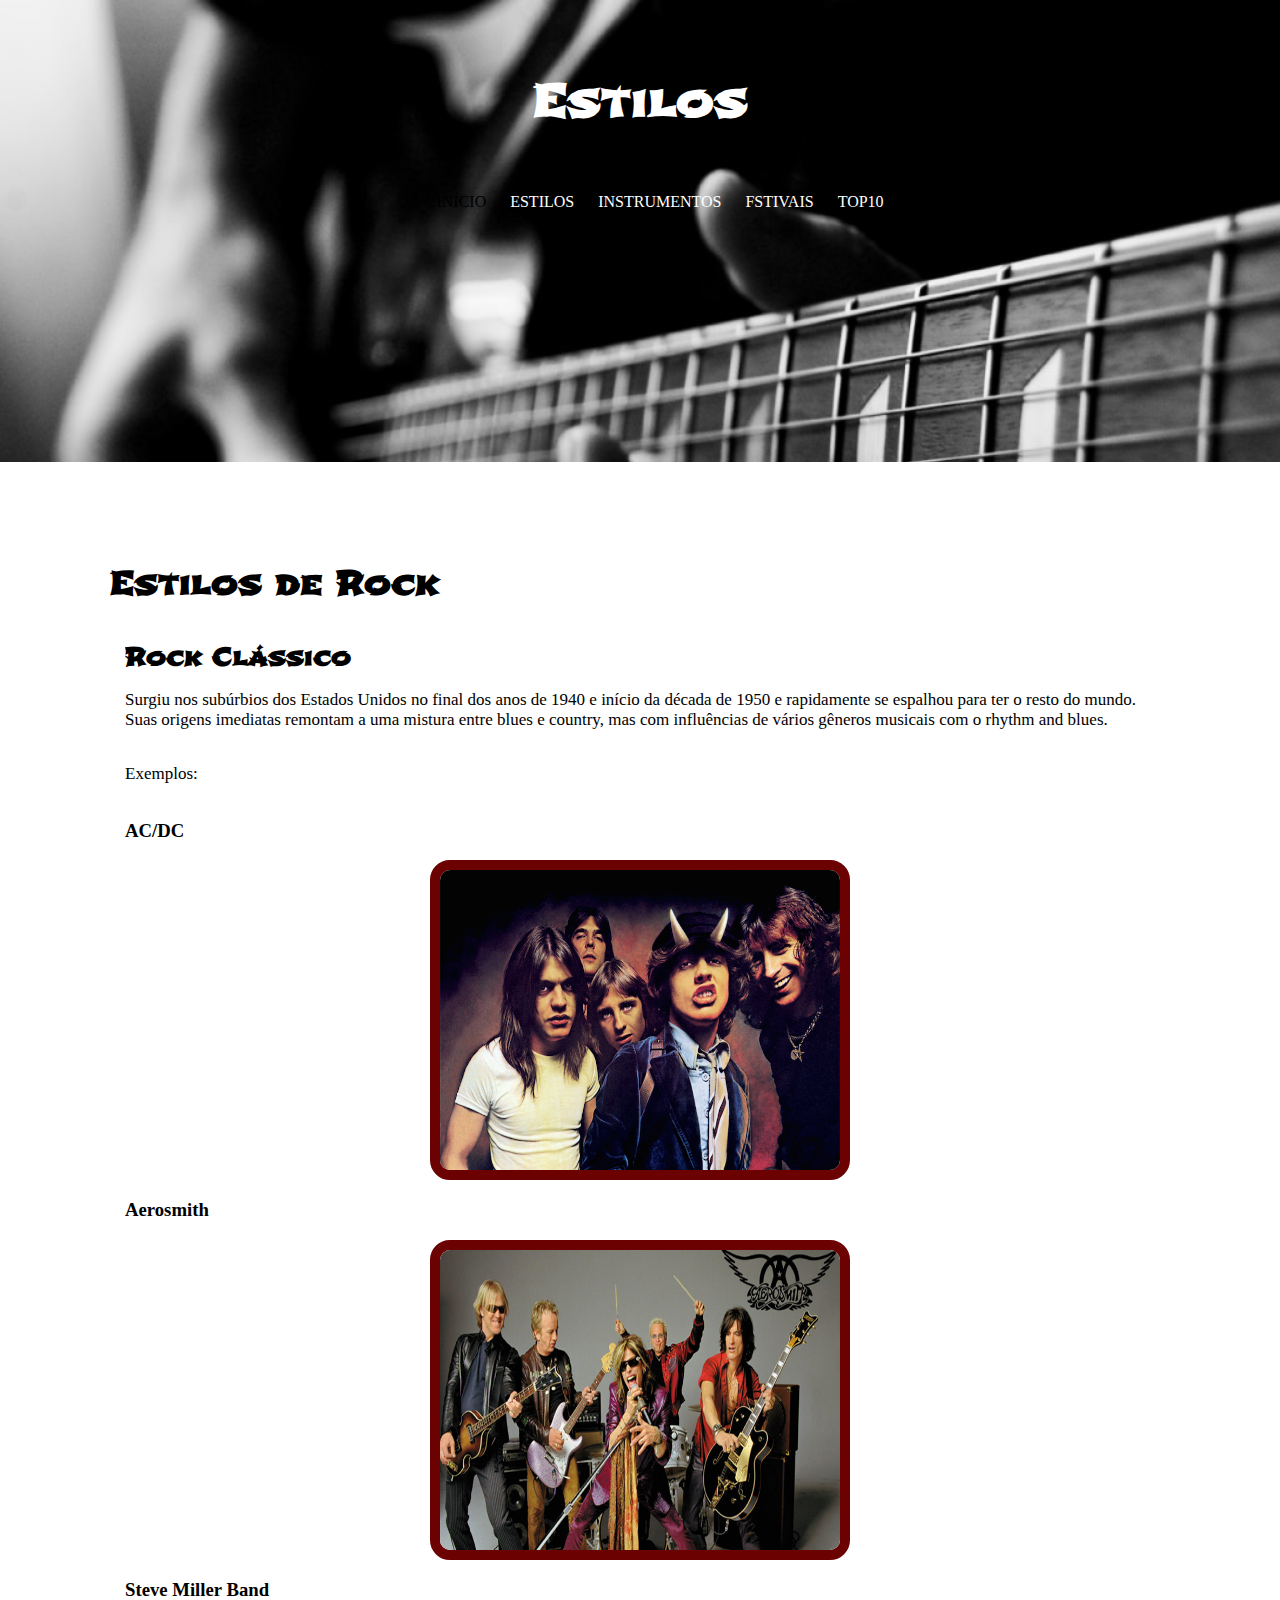
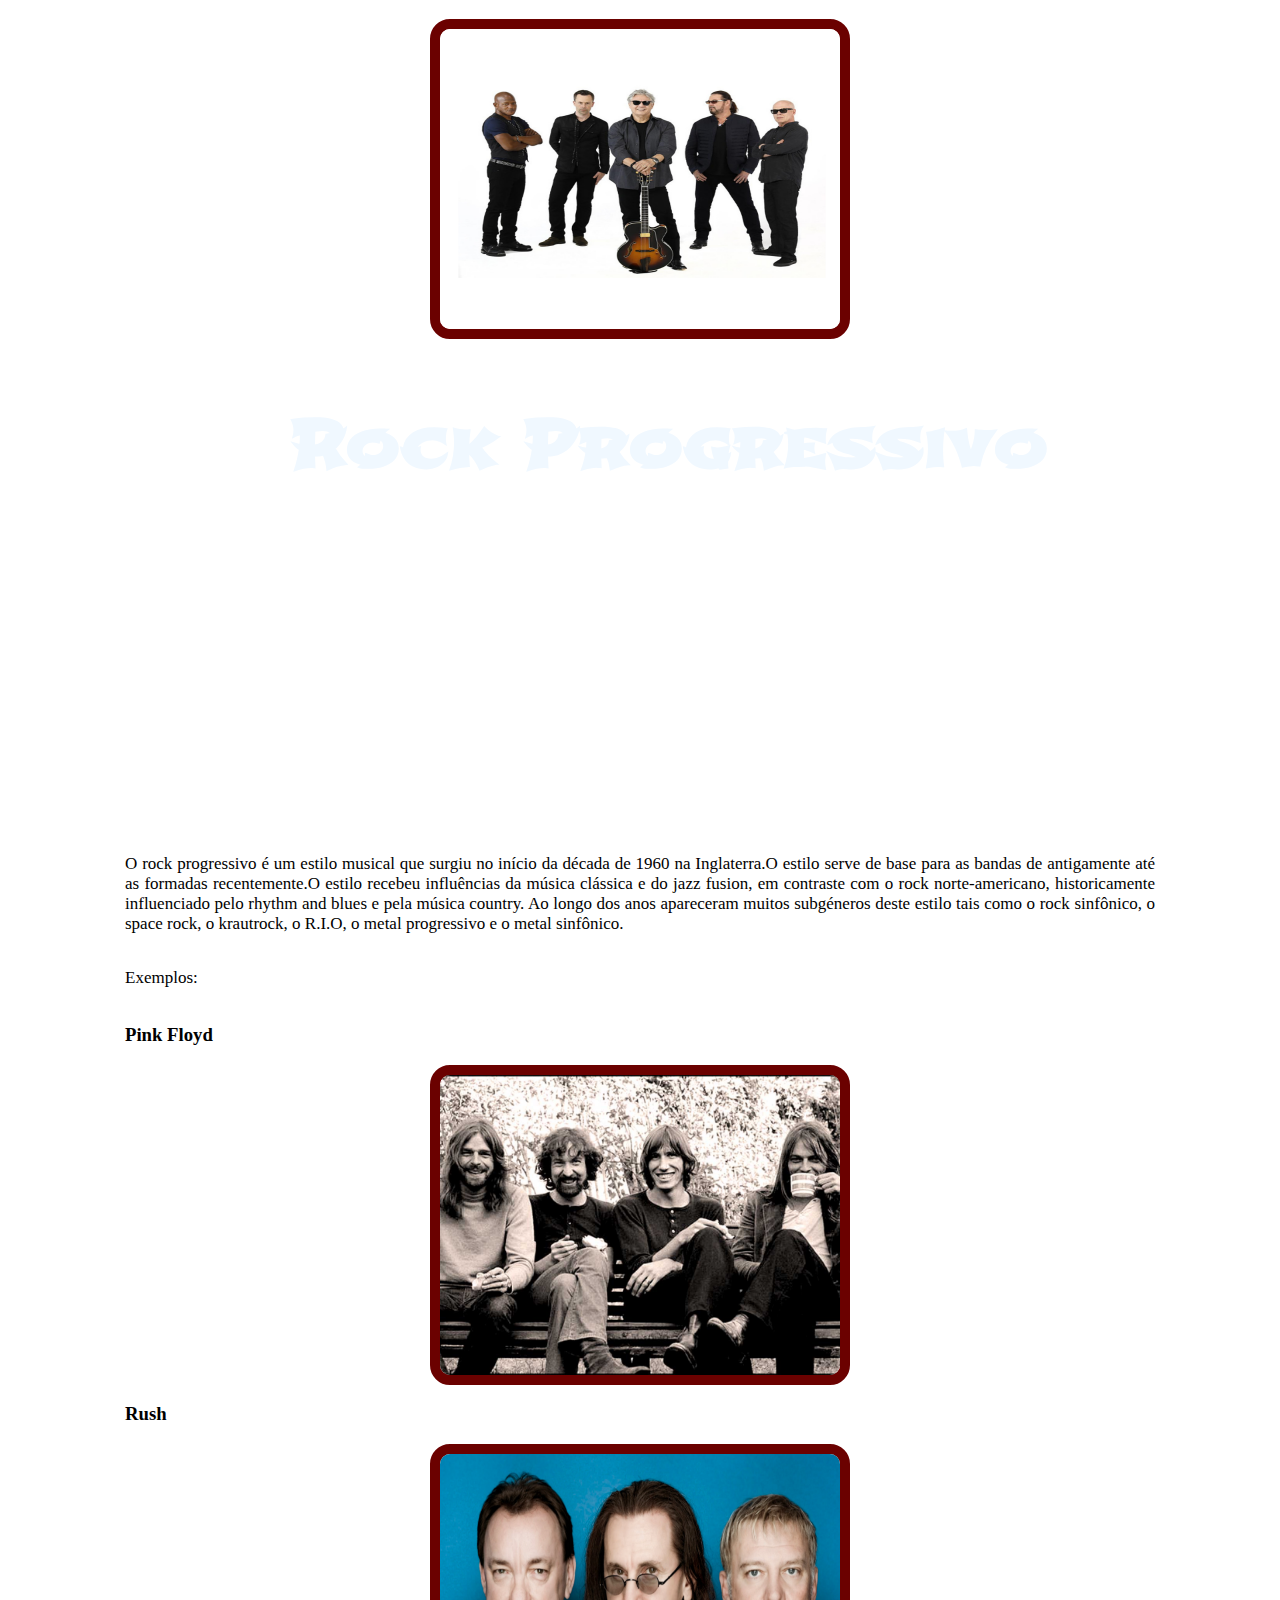
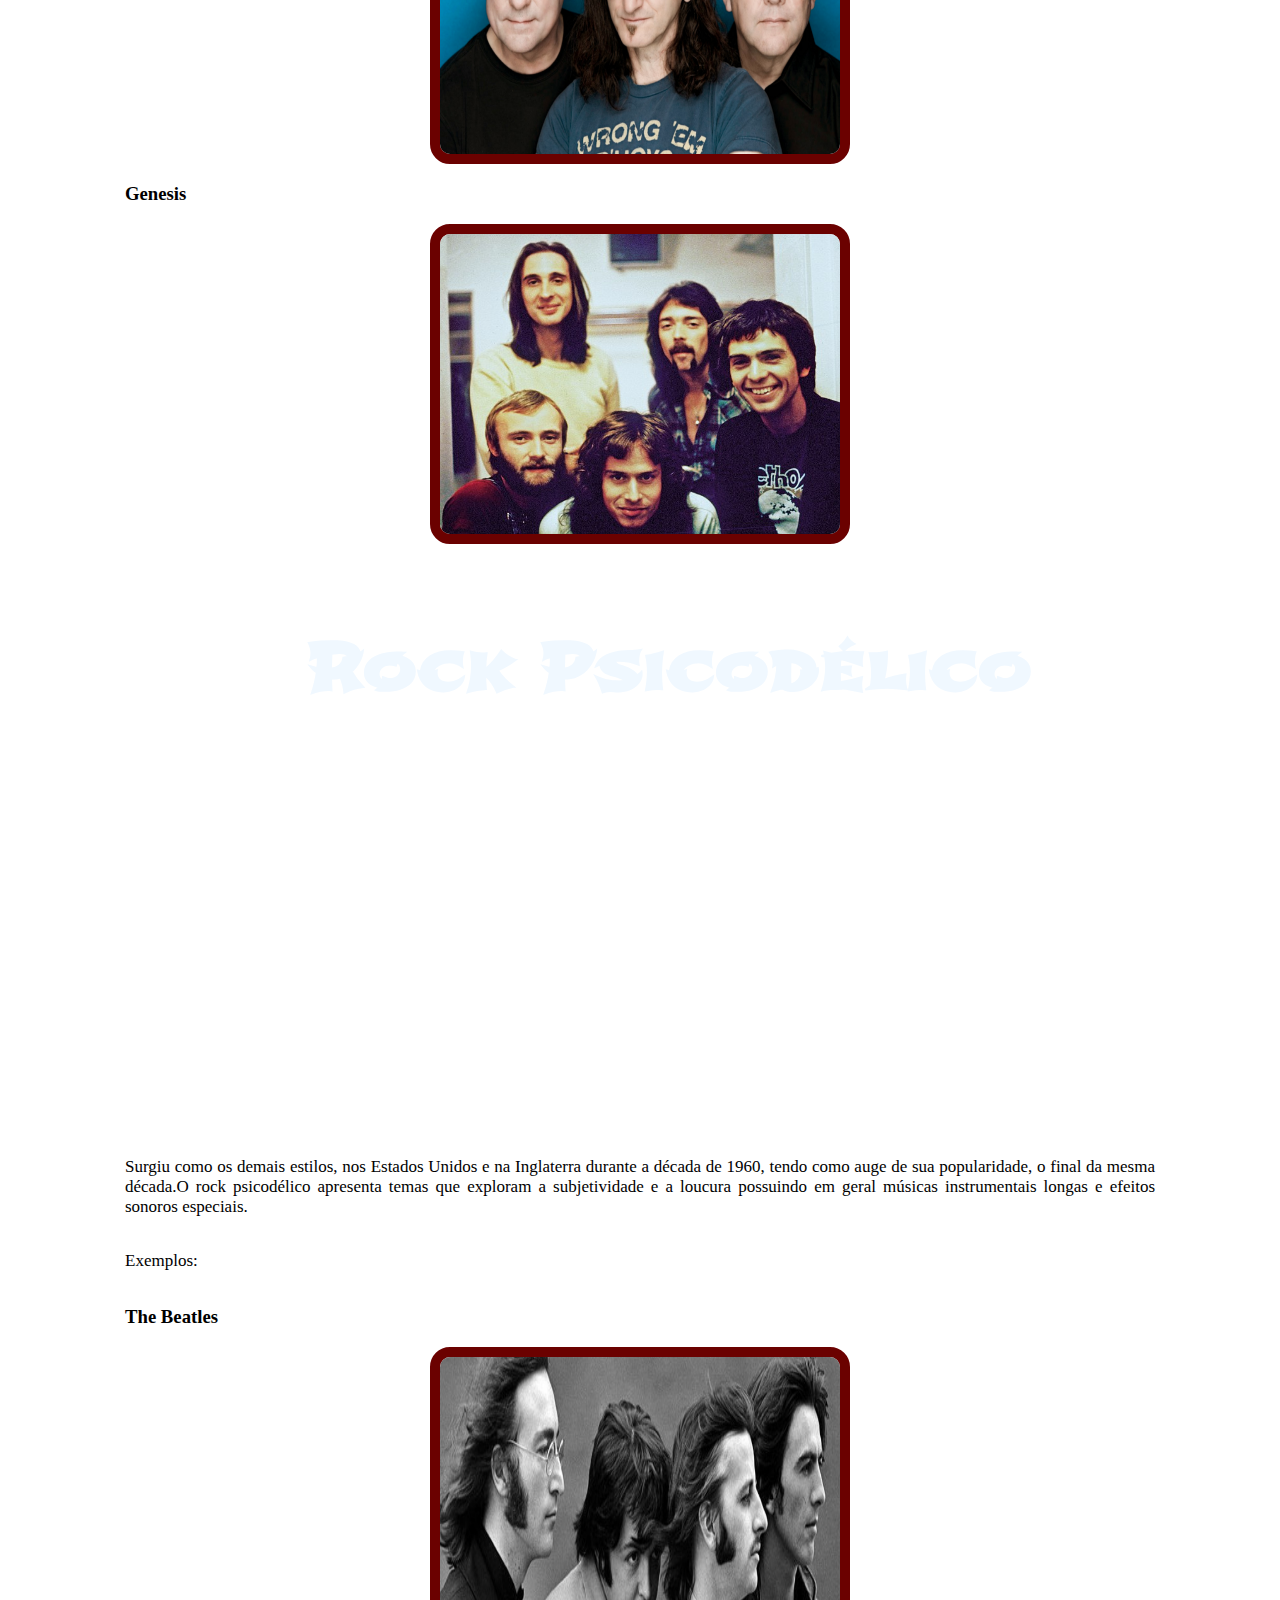
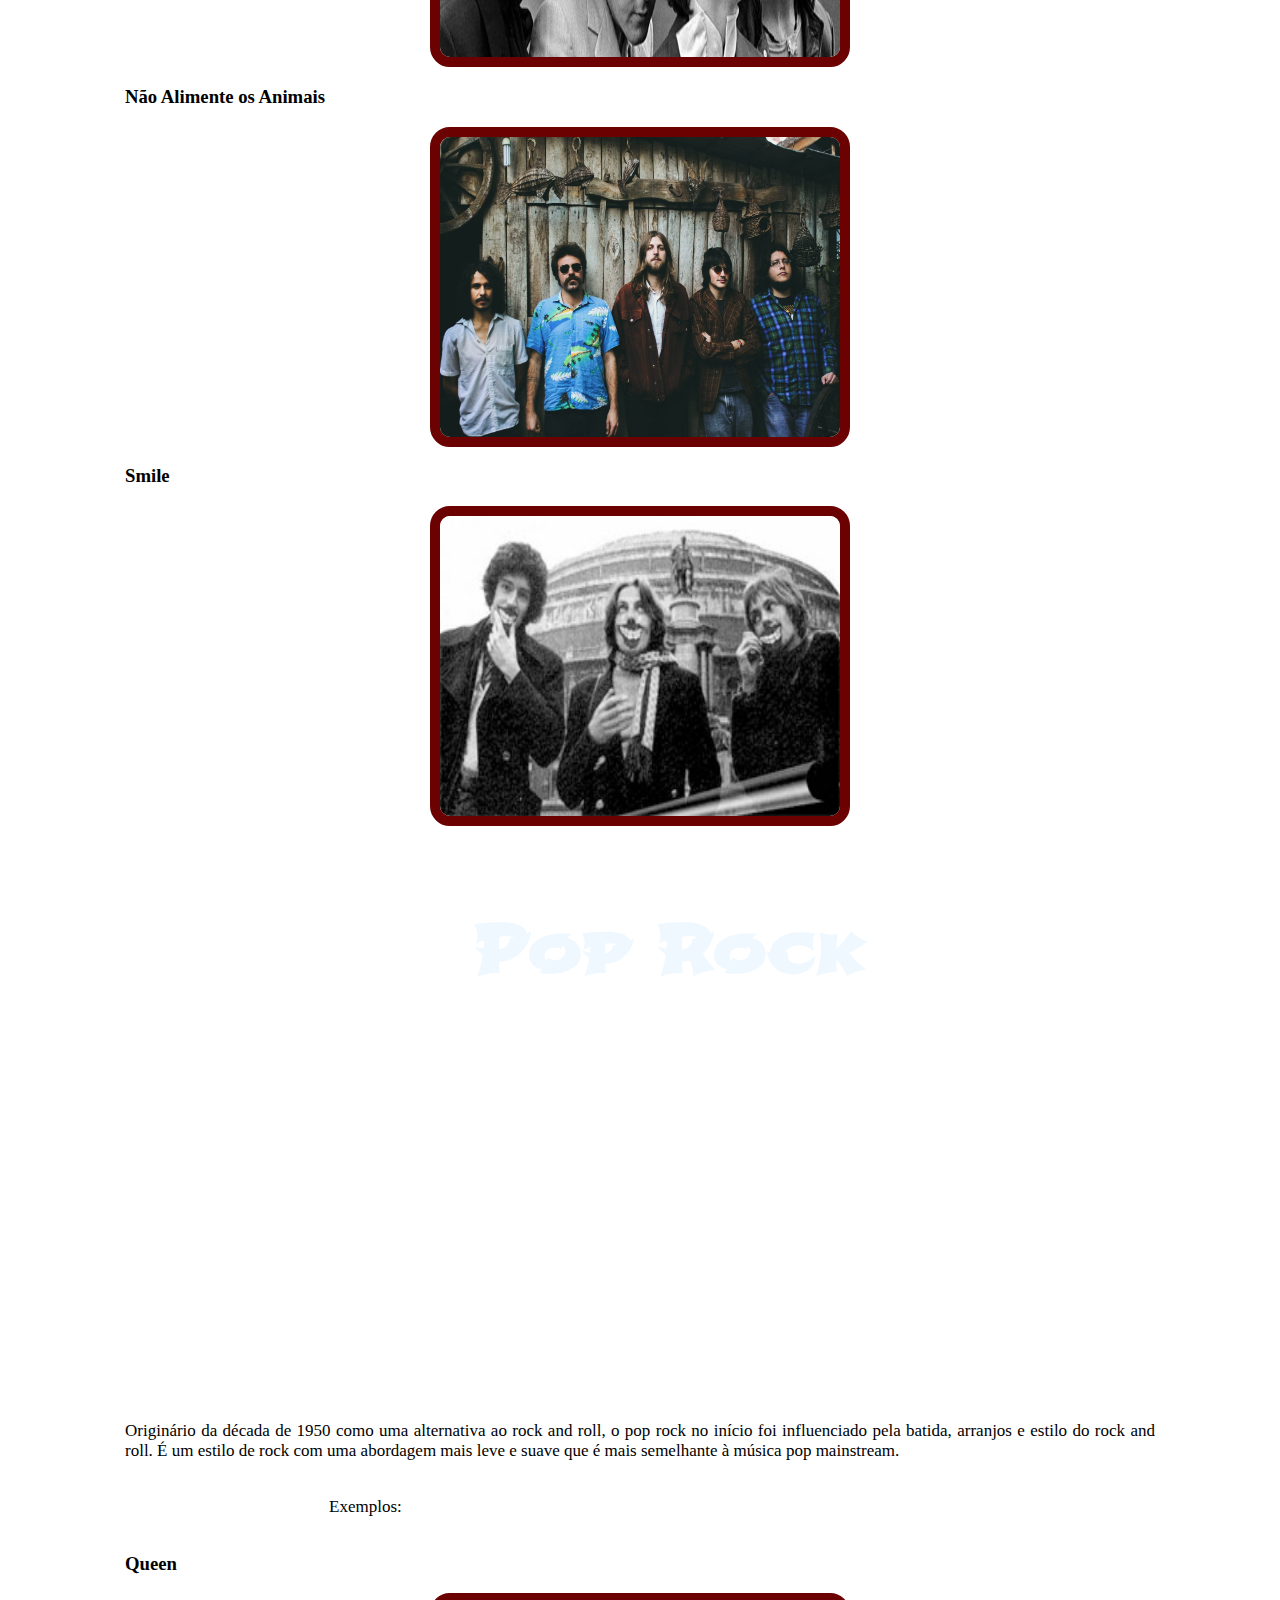
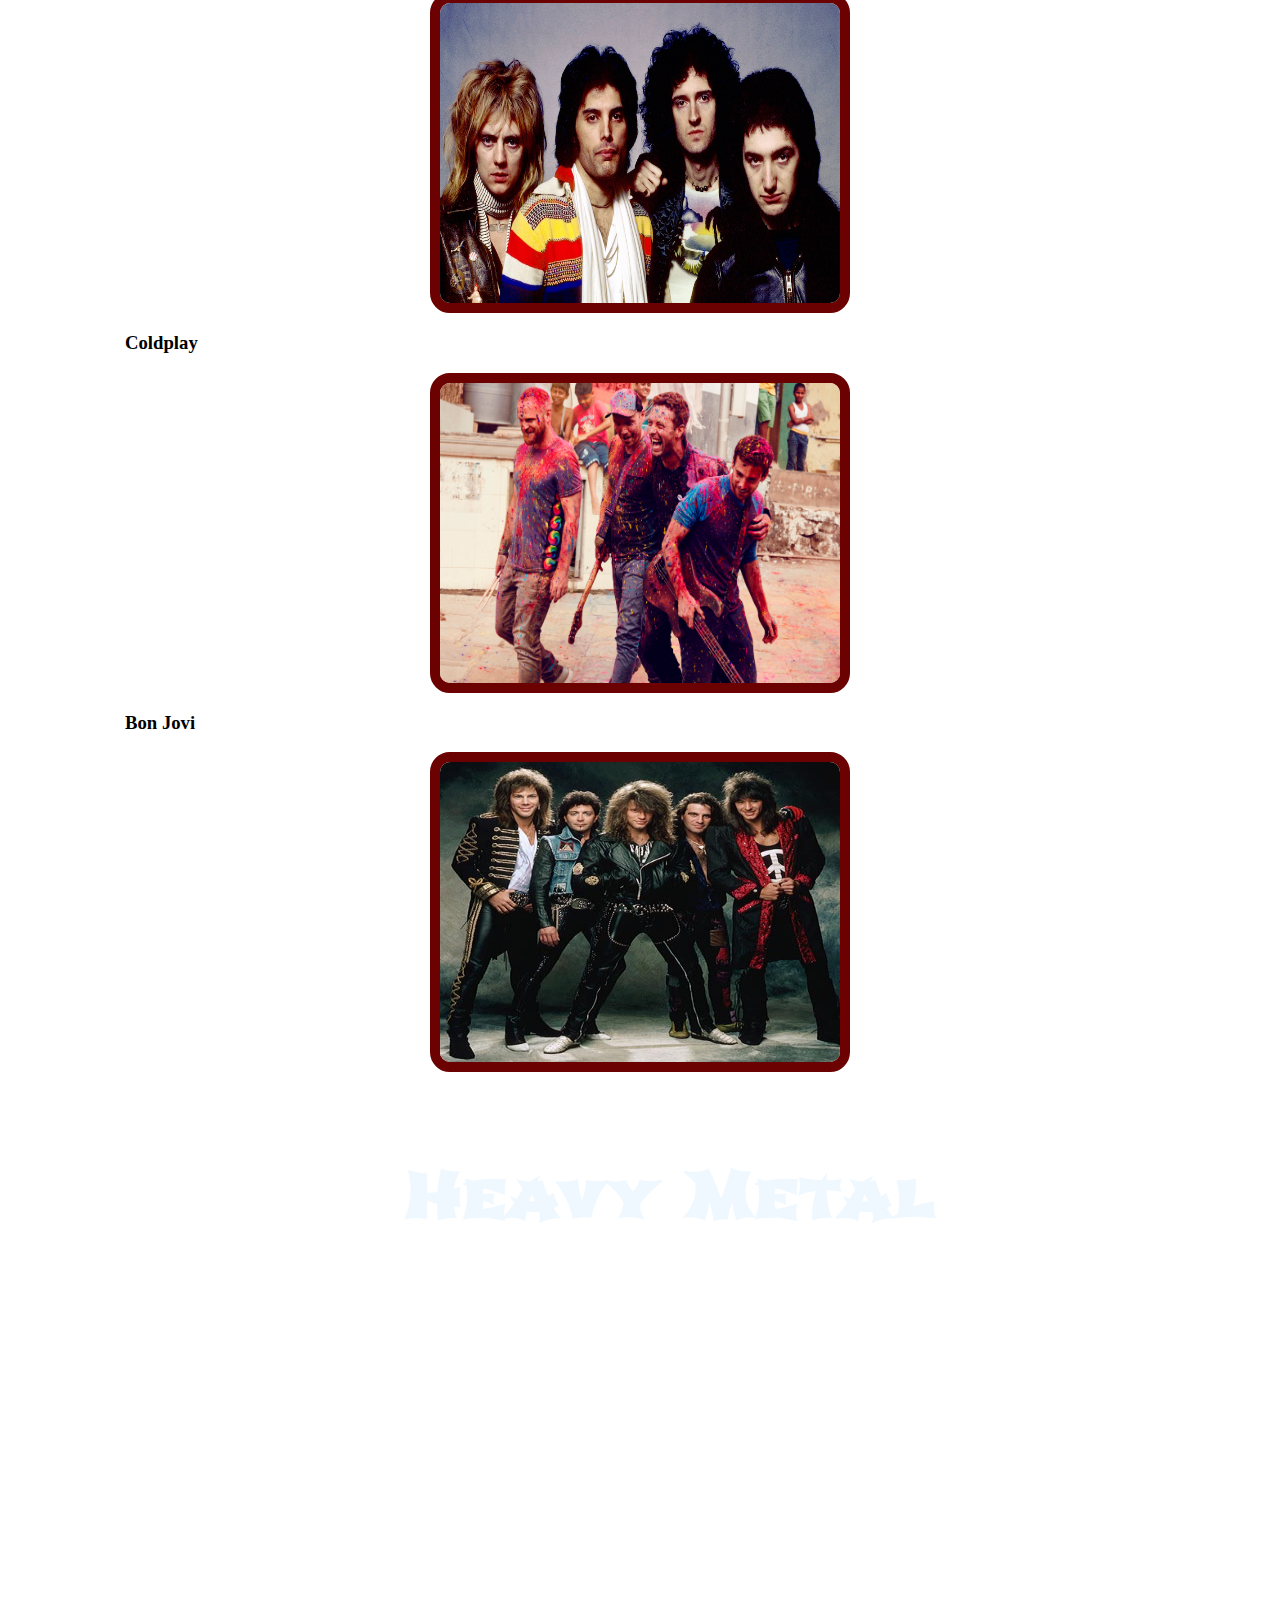
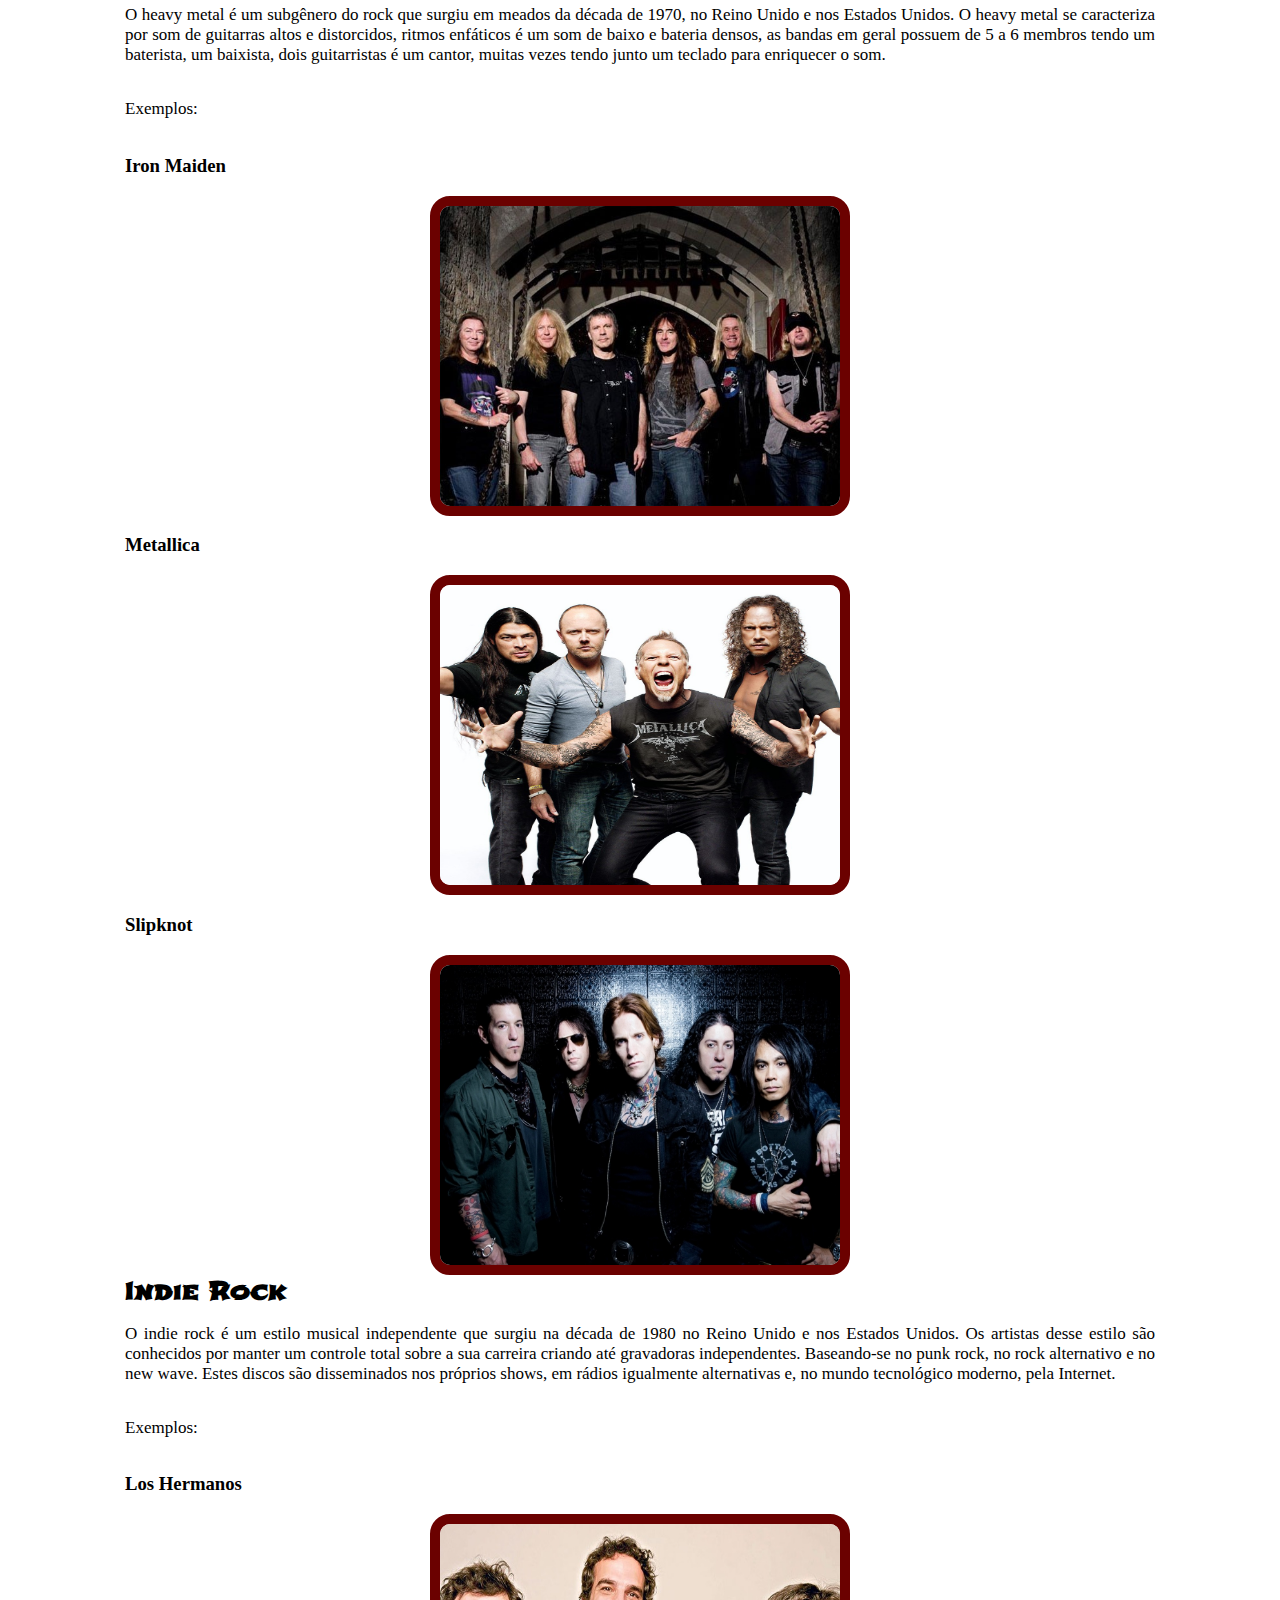
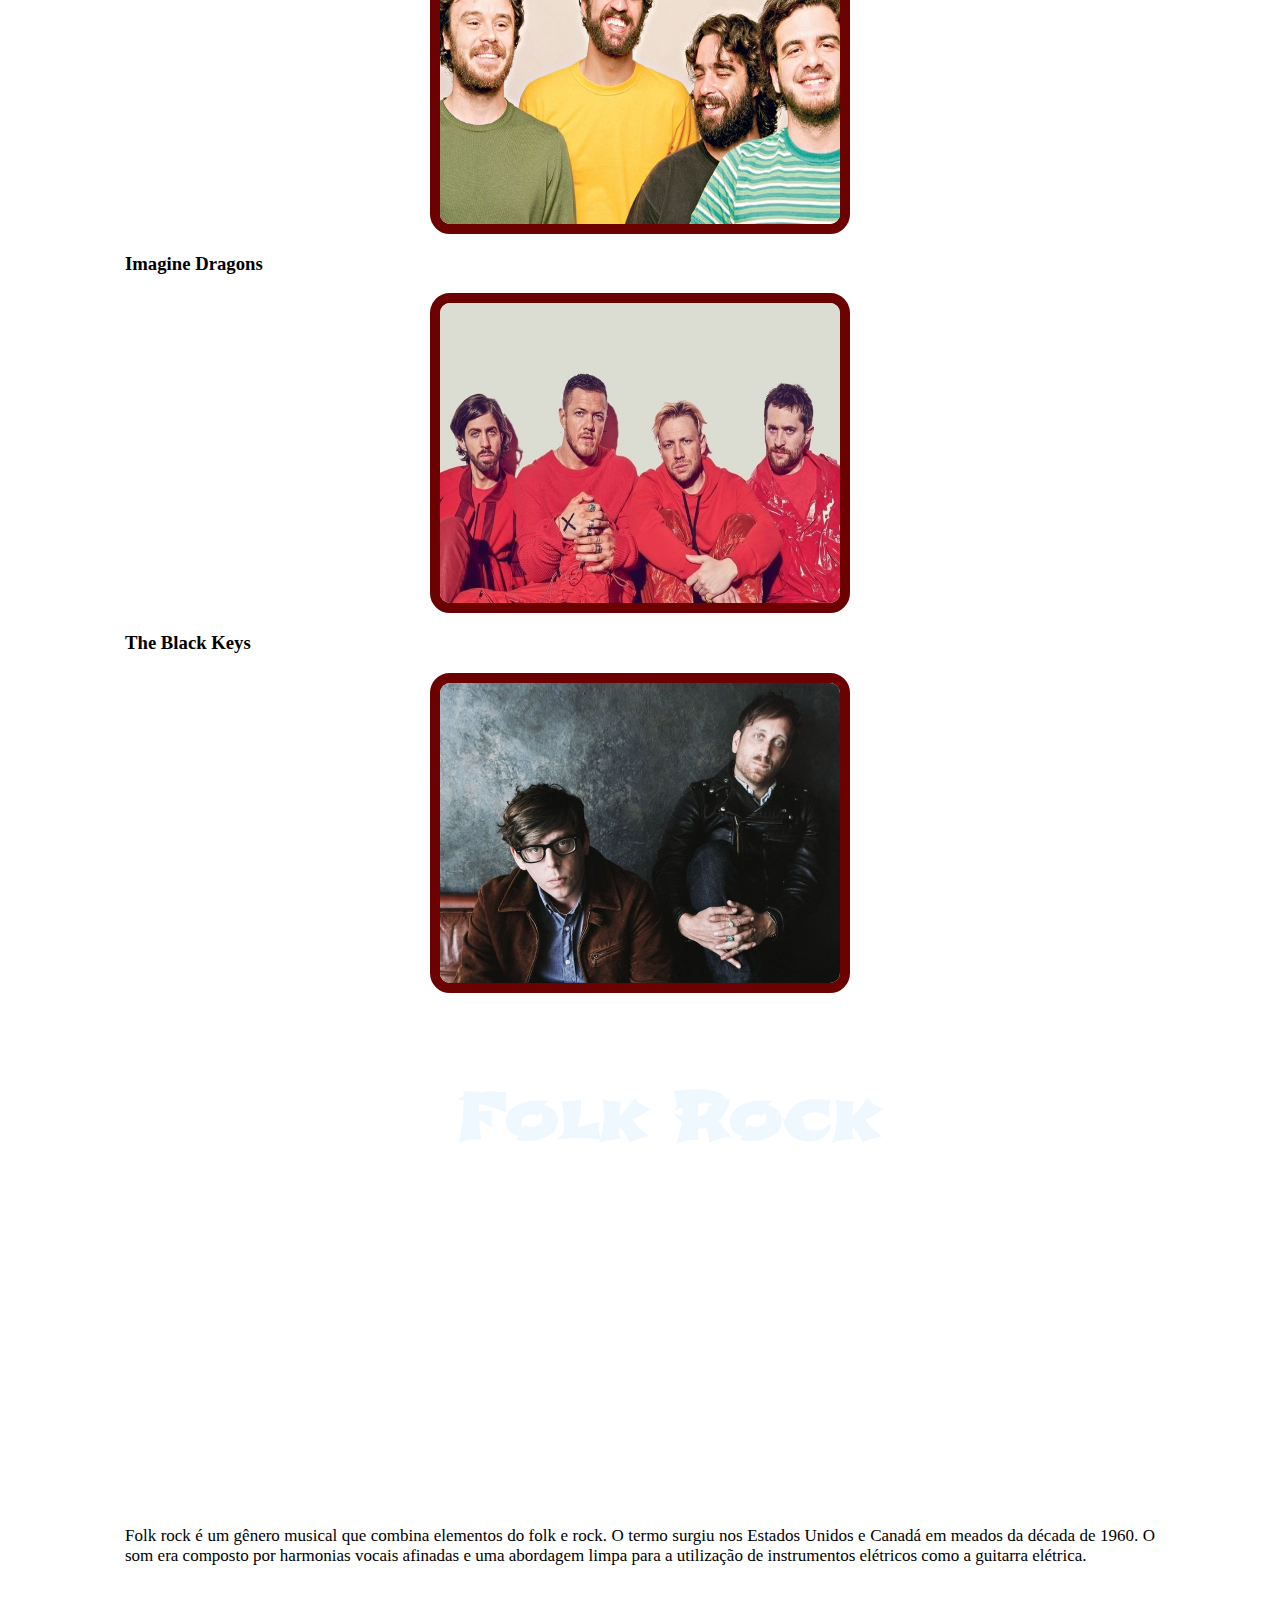
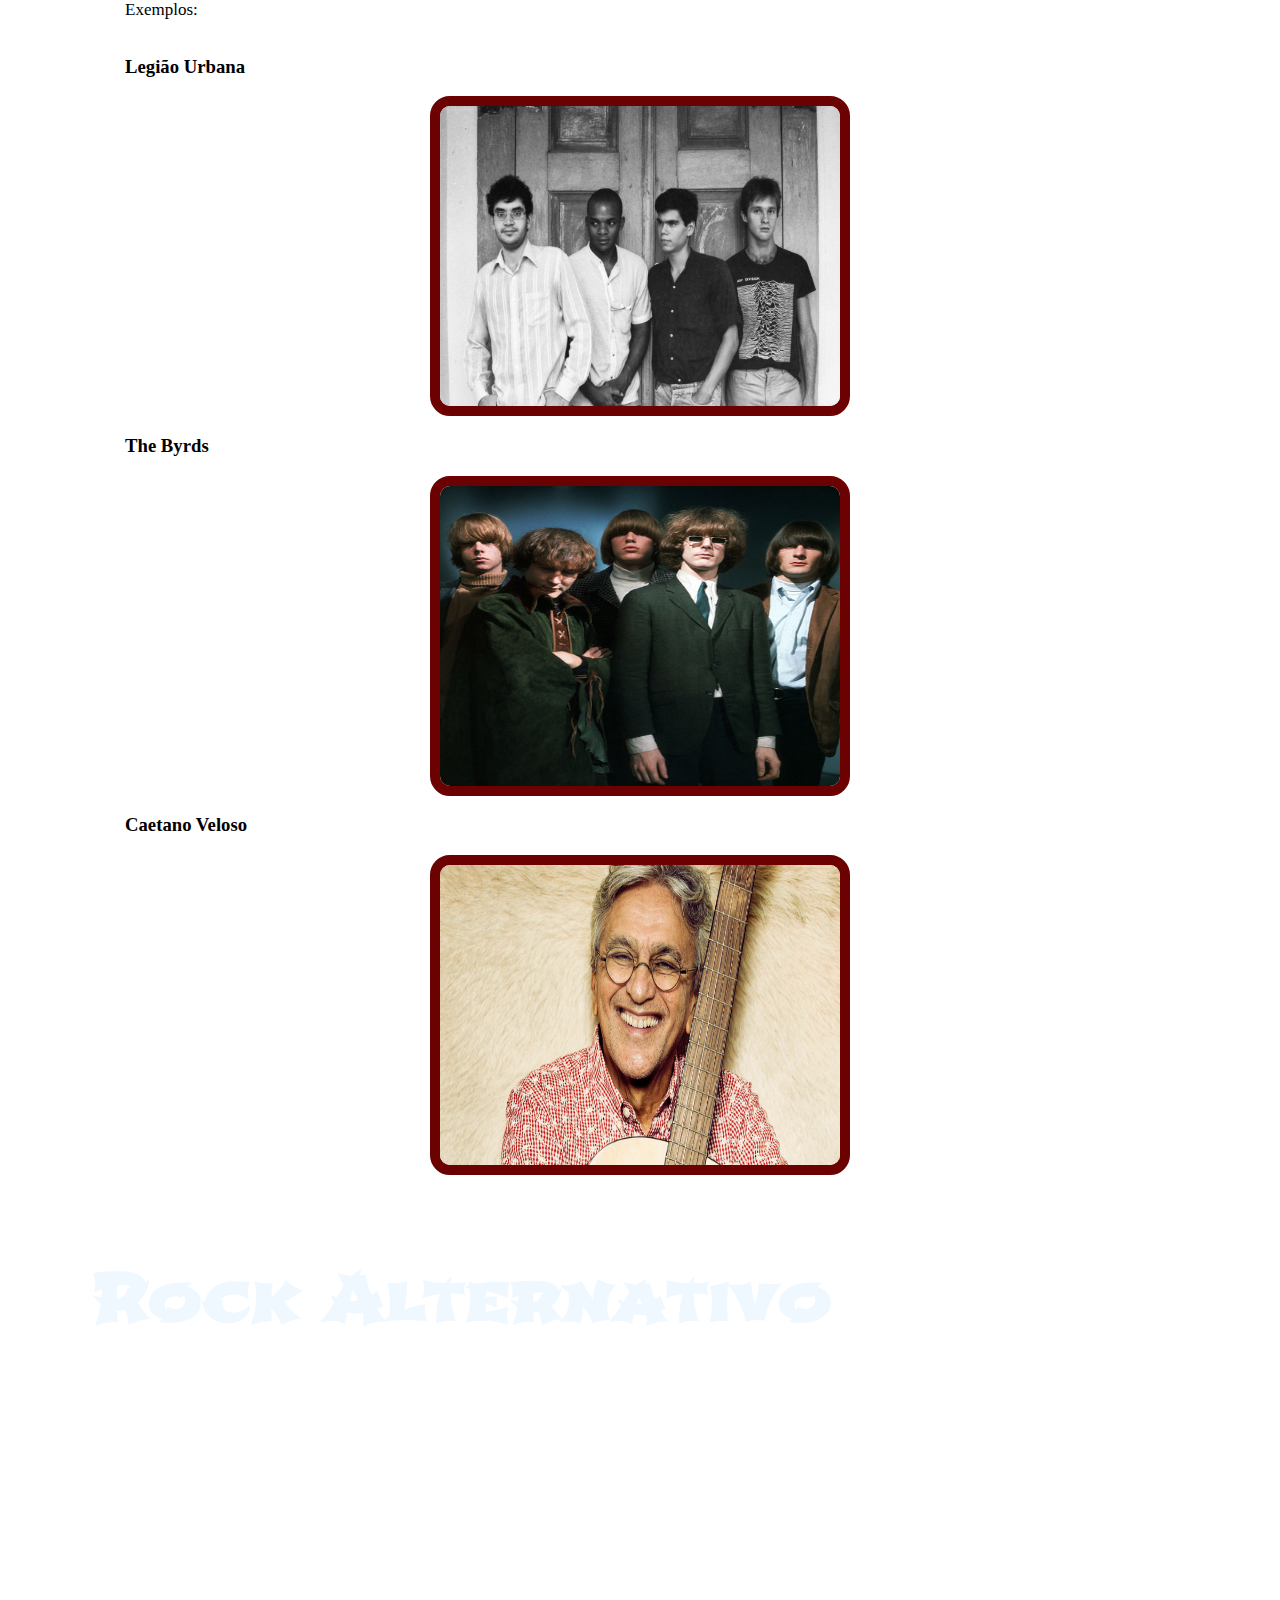
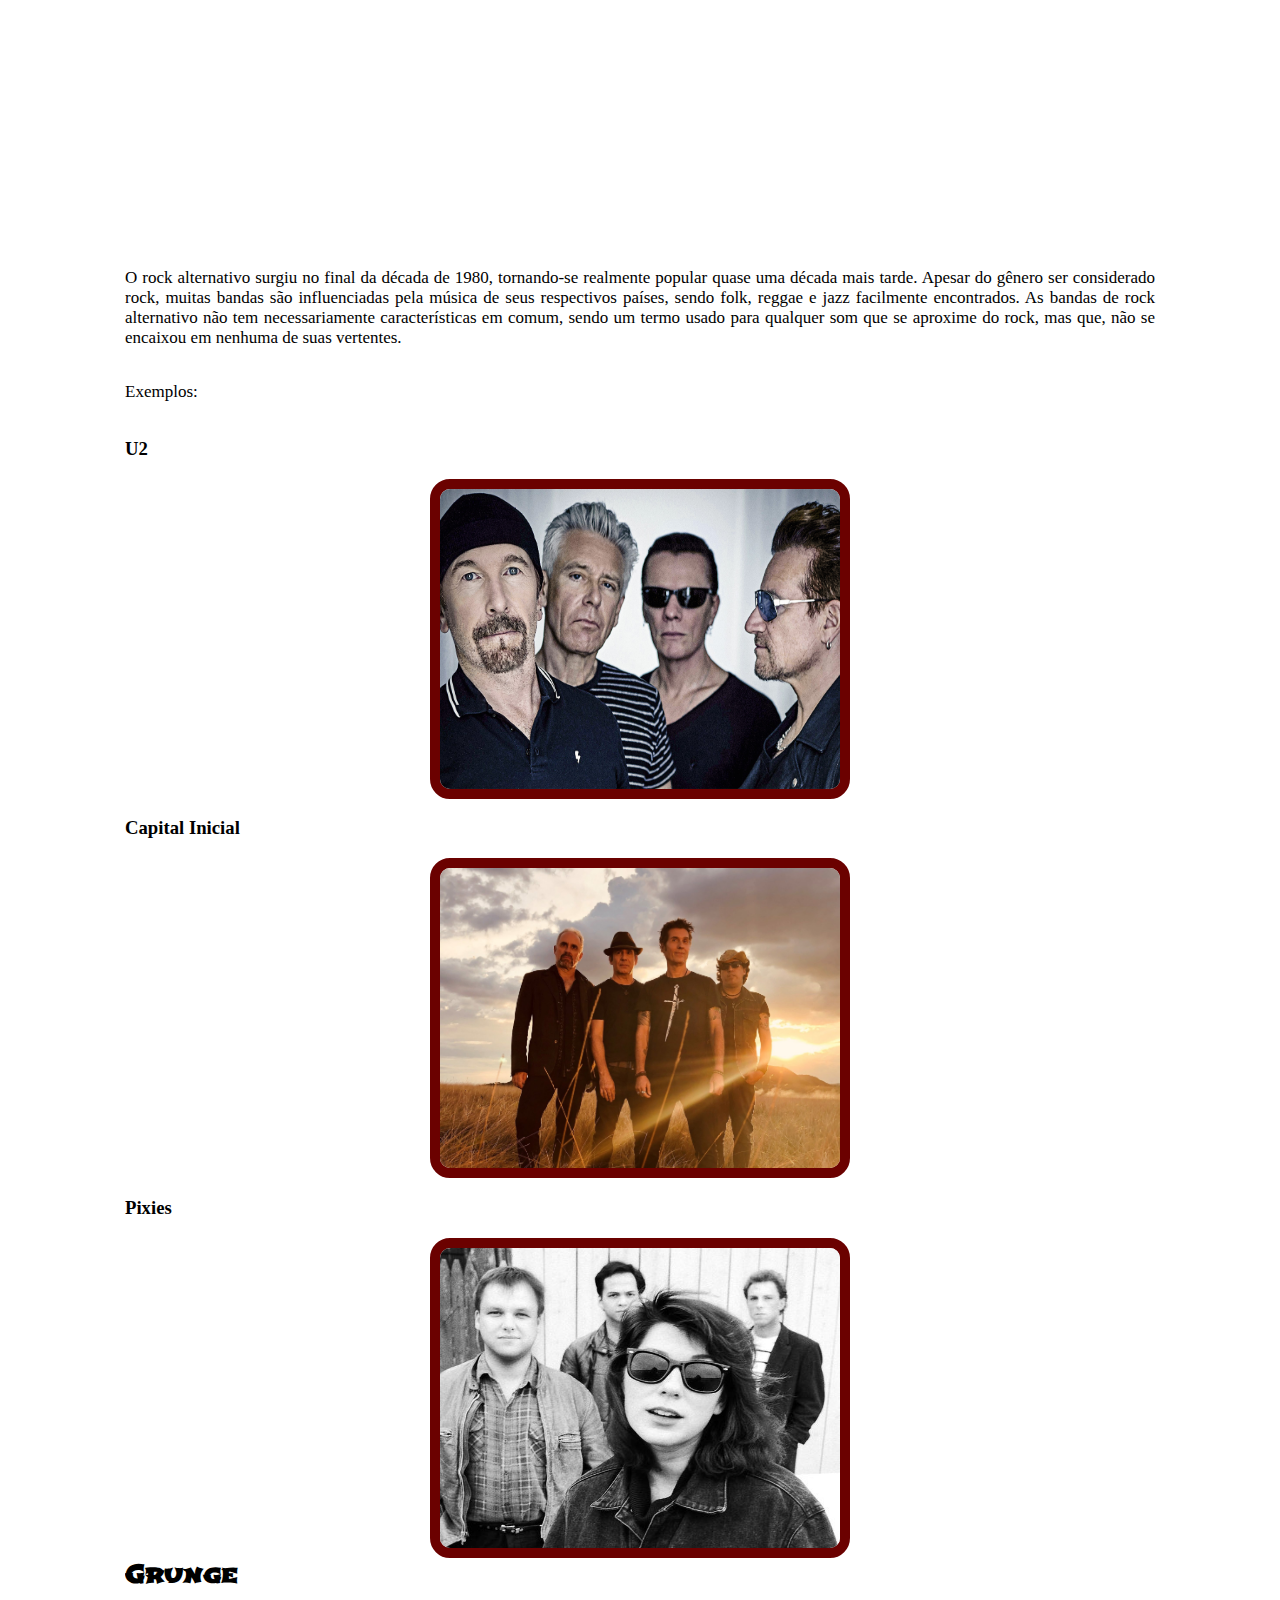
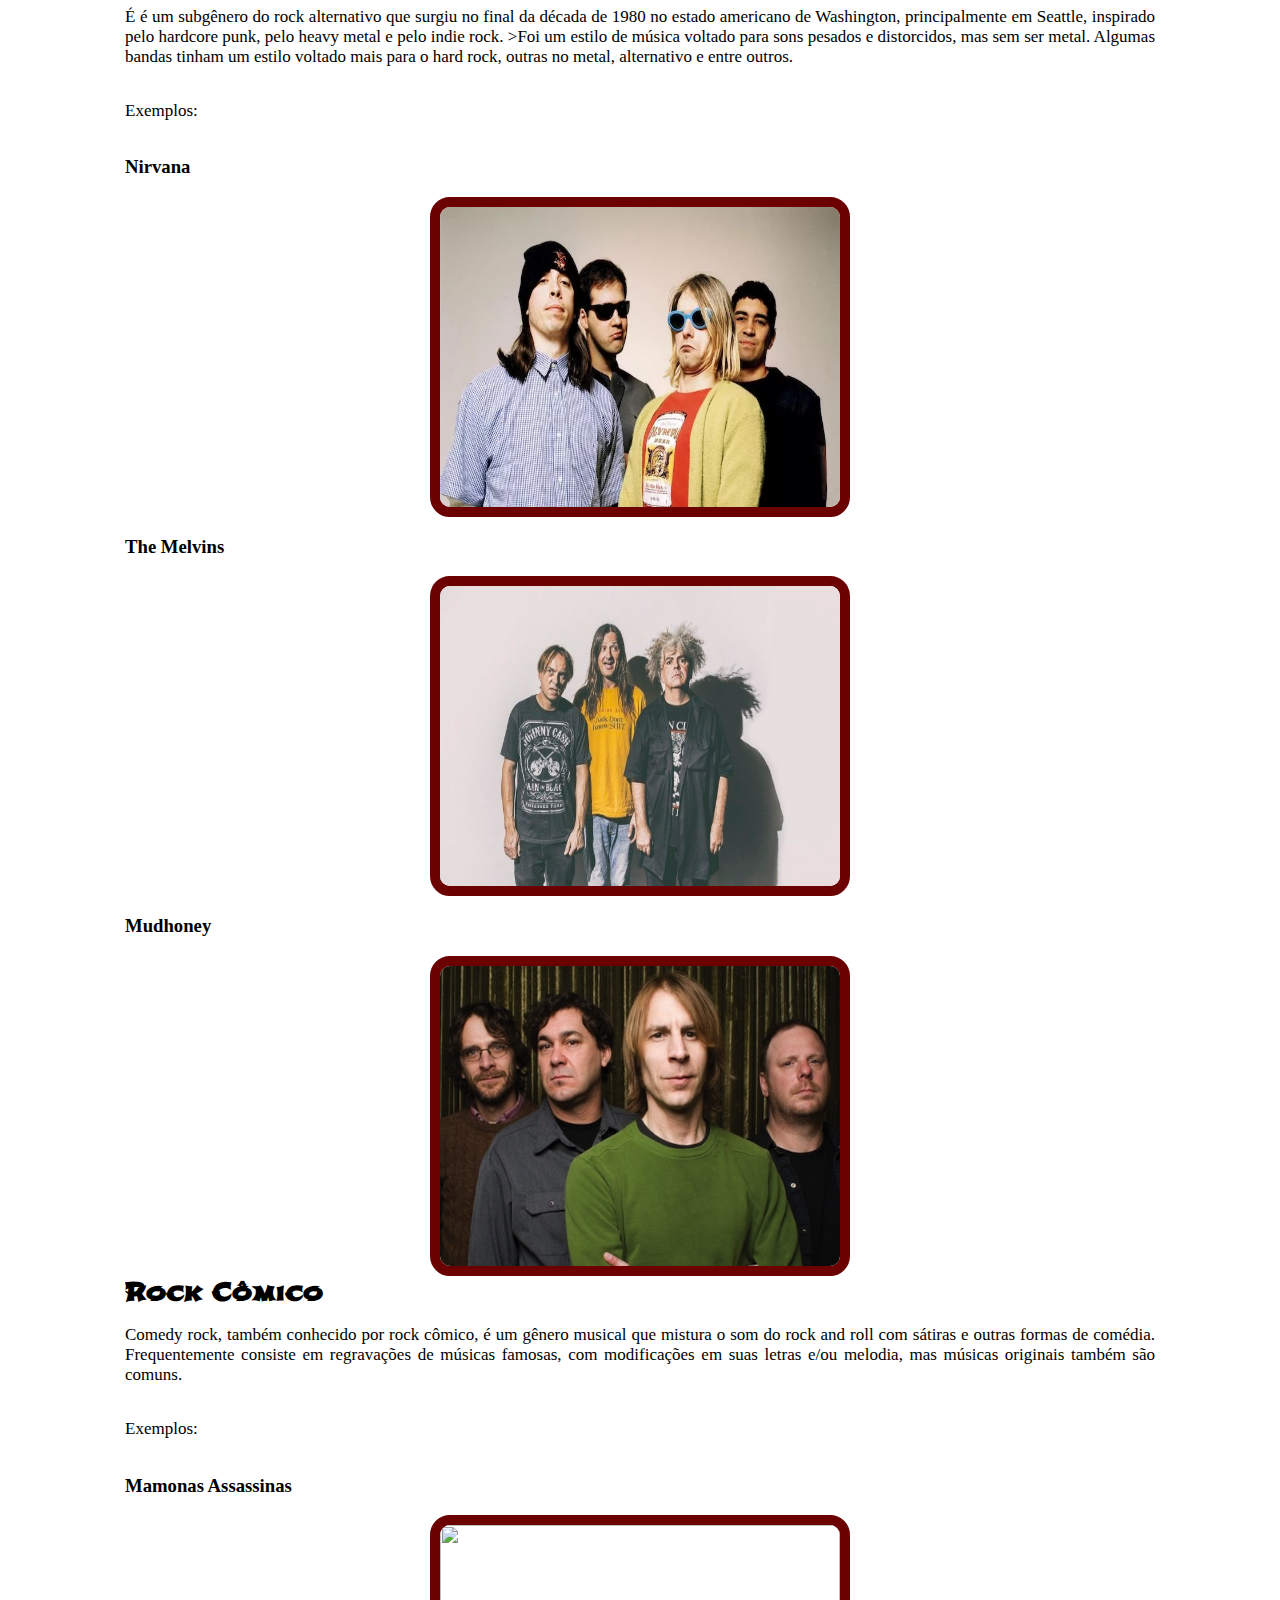
==== commit c910829f: "Add files via upload" ====
--- a/estiloRock.html
+++ b/estiloRock.html
@@ -34,11 +34,11 @@
 	  		<p>Exemplos:</p>
 
 	  			<h3>AC/DC</h3>
-	  				<img id="coco" src="acdc.png">
+	  				<img id="coco" src="imagens/acdc.png">
 	  			<h3>Aerosmith</h3>
-					<img src="aerosmith.png" data-anime="left">
+					<img src="imagens/aerosmith.png" data-anime="left">
 	 			<h3>Steve Miller Band</h3>
-					<img src="steve.png"data-anime="right">
+					<img src="imagens/steve.png"data-anime="right">
 
 					<article class="gui">
 					<h2>Rock Progressivo</h2>
@@ -53,11 +53,11 @@
 		   <p>Exemplos:</p>
 
 		   		<h3>Pink Floyd</h3>
-	  				<img src="pinkfloyd.jpg" data-anime="left">
+	  				<img src="imagens/pinkfloyd.jpg" data-anime="left">
 	  			<h3>Rush</h3>
-					<img src="rush.png" data-anime="right">
+					<img src="imagens/rush.png" data-anime="right">
 	 			<h3>Genesis</h3>
-					<img src="genesis.png" data-anime="left">
+					<img src="imagens/genesis.png" data-anime="left">
 			</br>
 					<article class="the">
 						<h2>Rock Psicodélico</h2>
@@ -70,11 +70,11 @@
 			<p>Exemplos:</p>
 
 				<h3>The Beatles</h3>
-	  				<img src="beatles.png" data-anime="right">
+	  				<img src="imagens/beatles.png" data-anime="right">
 	  			<h3>Não Alimente os Animais</h3>
-					<img src="animaisbanda.jpg" data-anime="left">
+					<img src="imagens/animaisbanda.jpg" data-anime="left">
 	 			<h3>Smile</h3>
-					<img src="smile.jpg" data-anime="right">
+					<img src="imagens/smile.jpg" data-anime="right">
 			</br>
 			<article class="queen">
 				<h2>Pop Rock</h2>
@@ -89,11 +89,11 @@
 			 <p>Exemplos:</p>
 
 				<h3>Queen</h3>
-	  				<img src="queen.jpg" data-anime="left">
+	  				<img src="imagens/queen.jpg" data-anime="left">
 	  			<h3>Coldplay</h3>
-					<img id= "foto-coldplay" src="coldplay.jpeg">
+					<img id= "foto-coldplay" src="imagens/coldplay.jpeg">
 	 			<h3>Bon Jovi</h3>
-					<img src="bonJovi.jpg" data-anime="left">
+					<img src="imagens/bonJovi.jpg" data-anime="left">
 			</br>
 				<article class="metal">
 					<h2>Heavy Metal</h2>
@@ -107,11 +107,11 @@
 			 <p>Exemplos:</p>
 
 				<h3>Iron Maiden</h3>
-	  				<img src="iron-maiden.jpg" data-anime="right">
+	  				<img src="imagens/iron-maiden.jpg" data-anime="right">
 	  			<h3>Metallica</h3>
-					<img src="metallica.jpg" data-anime="left">
+					<img src="imagens/metallica.jpg" data-anime="left">
 	 			<h3>Slipknot</h3>
-					<img src="slipknot.jpeg" data-anime="right">
+					<img src="imagens/slipknot.jpeg" data-anime="right">
 			
 		<h2>Indie Rock</h2>
 			<p>O indie rock é um estilo musical independente que surgiu na década de 1980 no Reino Unido e nos Estados Unidos. Os artistas desse estilo são conhecidos por manter um controle total sobre a sua carreira
@@ -122,11 +122,11 @@
 			 <p>Exemplos:</p>
 
 				<h3>Los Hermanos</h3>
-	  				<img src="los-hermanos.jpg" data-anime="left">
+	  				<img src="imagens/los-hermanos.jpg" data-anime="left">
 	  			<h3>Imagine Dragons</h3>
-					<img src="imagine-dragons.jpg" data-anime="right">
+					<img src="imagens/imagine-dragons.jpg" data-anime="right">
 	 			<h3>The Black Keys</h3>
-					<img src="theBlackKeys.jpg" data-anime="left">
+					<img src="imagens/theBlackKeys.jpg" data-anime="left">
 			</br>
 
 				<article class="legiao">
@@ -140,11 +140,11 @@
 			 <p>Exemplos:</p>
 
 				<h3>Legião Urbana</h3>
-	  				<img src="legiao.jpg" data-anime="right">
+	  				<img src="imagens/legiao.jpg" data-anime="right">
 	  			<h3>The Byrds</h3>
-					<img src="The-Byrds.jpg" data-anime="left">
+					<img src="imagens/The-Byrds.jpg" data-anime="left">
 	 			<h3>Caetano Veloso</h3>
-					<img src="caetano-veloso.jpg" data-anime="right">
+					<img src="imagens/caetano-veloso.jpg" data-anime="right">
 
 			</br>
 					<article class="cpn">
@@ -161,11 +161,11 @@
 			 <p>Exemplos:</p>
 
 				<h3>U2</h3>
-	  				<img src="u2.jpg" data-anime="left">
+	  				<img src="imagens/u2.jpg" data-anime="left">
 	  			<h3>Capital Inicial</h3>
-					<img src="capital_inicial.jpg" data-anime="right">
+					<img src="imagens/capital_inicial.jpg" data-anime="right">
 	 			<h3>Pixies</h3>
-					<img src="pixies.jpg" data-anime="left">
+					<img src="imagens/pixies.jpg" data-anime="left">
 
 
 		<h2>Grunge</h2>
@@ -176,11 +176,11 @@
 			 <p>Exemplos:</p>
 
 				<h3>Nirvana</h3>
-	  				<img src="nirvana.jpg" data-anime="right">
+	  				<img src="imagens/nirvana.jpg" data-anime="right">
 	  			<h3>The Melvins</h3>
-					<img src="The_melvins.jpg" data-anime="left">
+					<img src="imagens/The_melvins.jpg" data-anime="left">
 	 			<h3>Mudhoney</h3>
-					<img src="Mudhoney.jpg" data-anime="right">
+					<img src="imagens/Mudhoney.jpg" data-anime="right">
 
 		<h2>Rock Cômico</h2>
 			<p>Comedy rock, também conhecido por rock cômico, é um gênero musical que mistura o som do rock and roll
@@ -191,11 +191,11 @@
 			 <p>Exemplos:</p>
 
 				<h3>Mamonas Assassinas</h3>
-	  				<img src="mamonas-assassinas.jpg" data-anime="left">
+	  				<img src="imagens/mamonas-assassinas.jpg" data-anime="left">
 	  			<h3>Velhas Virgens</h3>
-					<img src="velhas-virgens.jpg" data-anime="right">
+					<img src="imagens/velhas-virgens.jpg" data-anime="right">
 	 			<h3>Pedra Letícia</h3>
-					<img src="pedraLeticia.jpg" data-anime="left">
+					<img src="imagens/pedraLeticia.jpg" data-anime="left">
 </div>
 </main>
 <footer>
--- a/estiloRock.css
+++ b/estiloRock.css
@@ -99,7 +99,7 @@
   background-color: #6b0100;
 }
 .gui{
-  background-image: url(triangulo.jpg);
+  background-image: url(imagens/triangulo.jpg);
   background-position: center top;
   background-repeat: no-repeat;
   background-size: cover;
@@ -124,7 +124,7 @@
     
 }
 .the{
-  background-image: url(bitos.jpg);
+  background-image: url(imagens/bitos.jpg);
   background-position: center top;
   background-repeat: no-repeat;
   background-size: cover;
@@ -148,7 +148,7 @@
     
 }
 .queen{
-  background-image: url(Queen-1.jpg);
+  background-image: url(imagens/Queen-1.jpg);
   background-position: center top;
   background-repeat: no-repeat;
   background-size: cover;
@@ -173,7 +173,7 @@
     
 }
 .metal{
-  background-image: url(Metallica.jpg);
+  background-image: url(imagens/Metallica.jpg);
   background-position: center top;
   background-repeat: no-repeat;
   background-size: cover;
@@ -196,7 +196,7 @@
     
 }
 .legiao{
-  background-image: url(l.jpg);
+  background-image: url(imagens/l.jpg);
   background-position: center top;
   background-repeat: no-repeat;
   background-size: cover;
@@ -219,7 +219,7 @@
     
 }
 .cpn{
-  background-image: url(cpn.jpg);
+  background-image: url(imagens/cpn.jpg);
   background-position: center top;
   background-repeat: no-repeat;
   background-size: cover;
@@ -242,7 +242,7 @@
     
 }
 .topo{
-  background-image: url(body.jpg);
+  background-image: url(imagens/body.jpg);
   background-position: center top;
   background-repeat: no-repeat;
   background-size: cover;
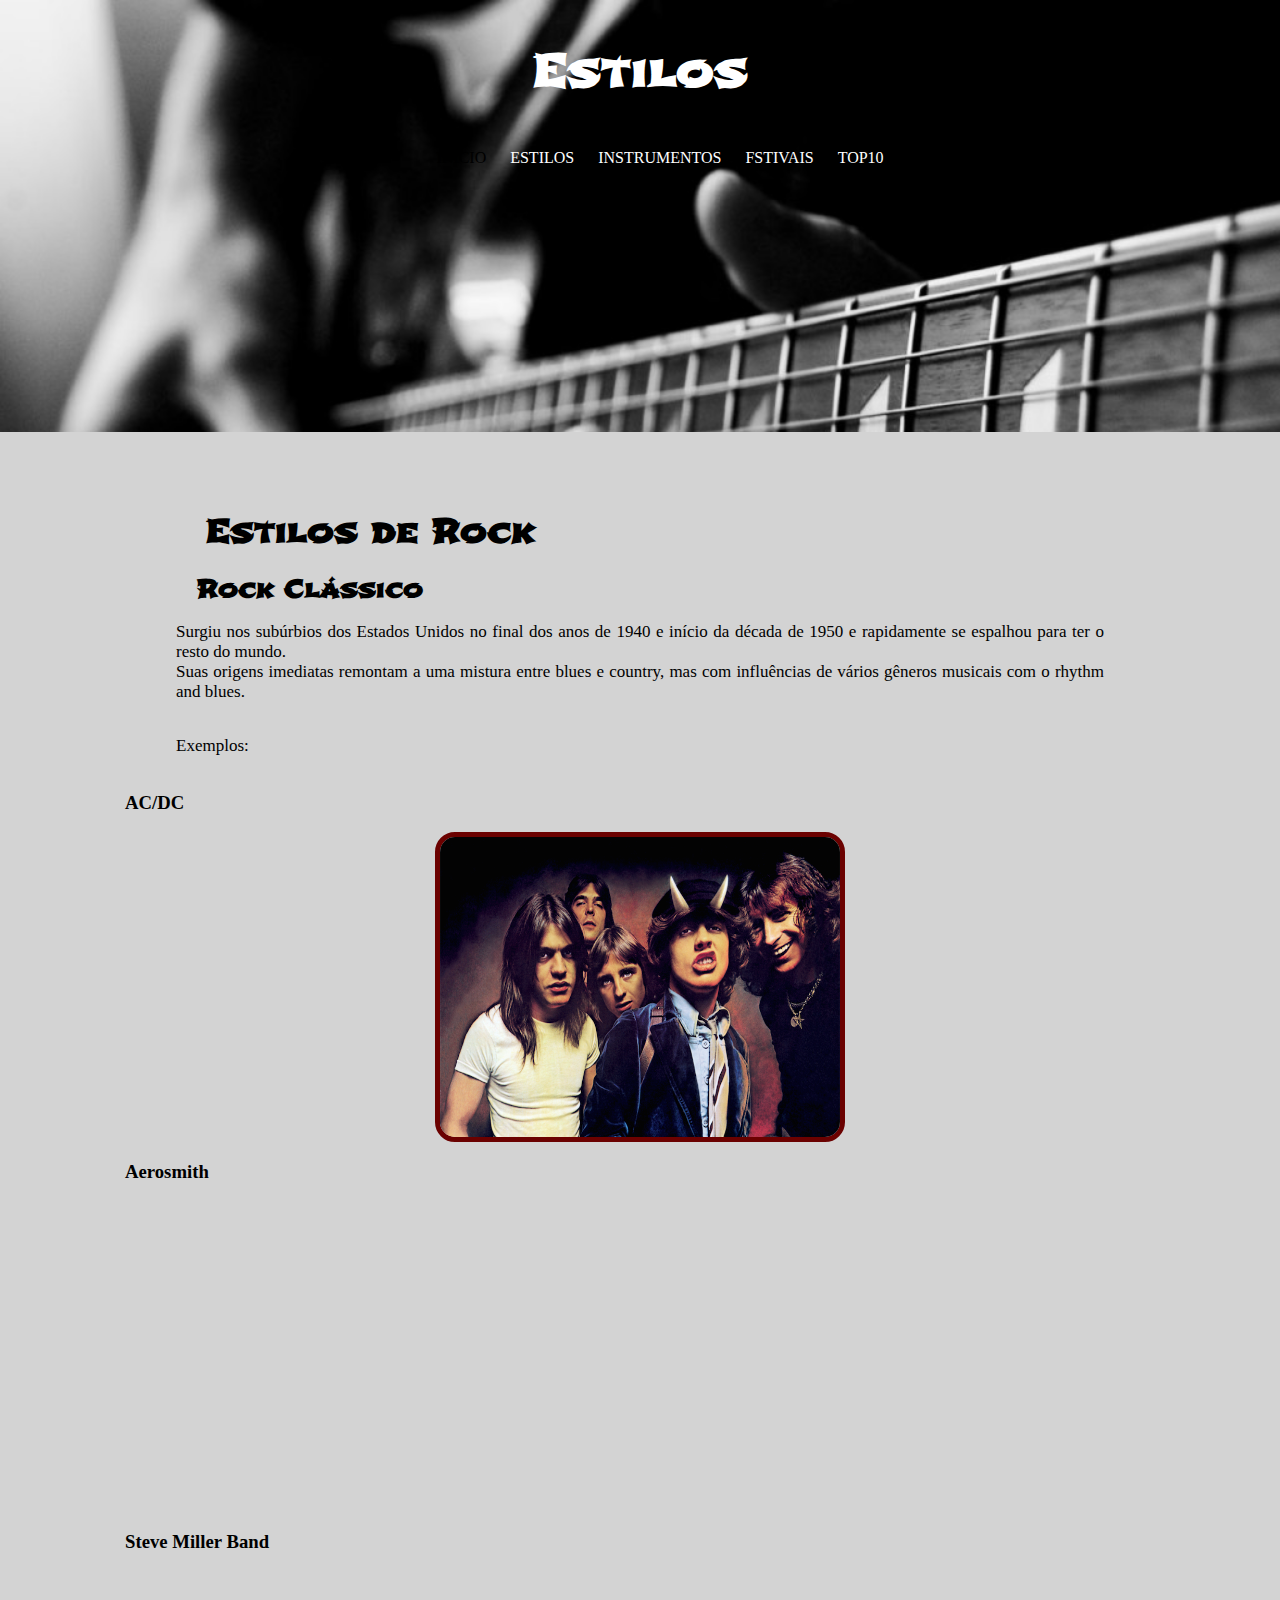
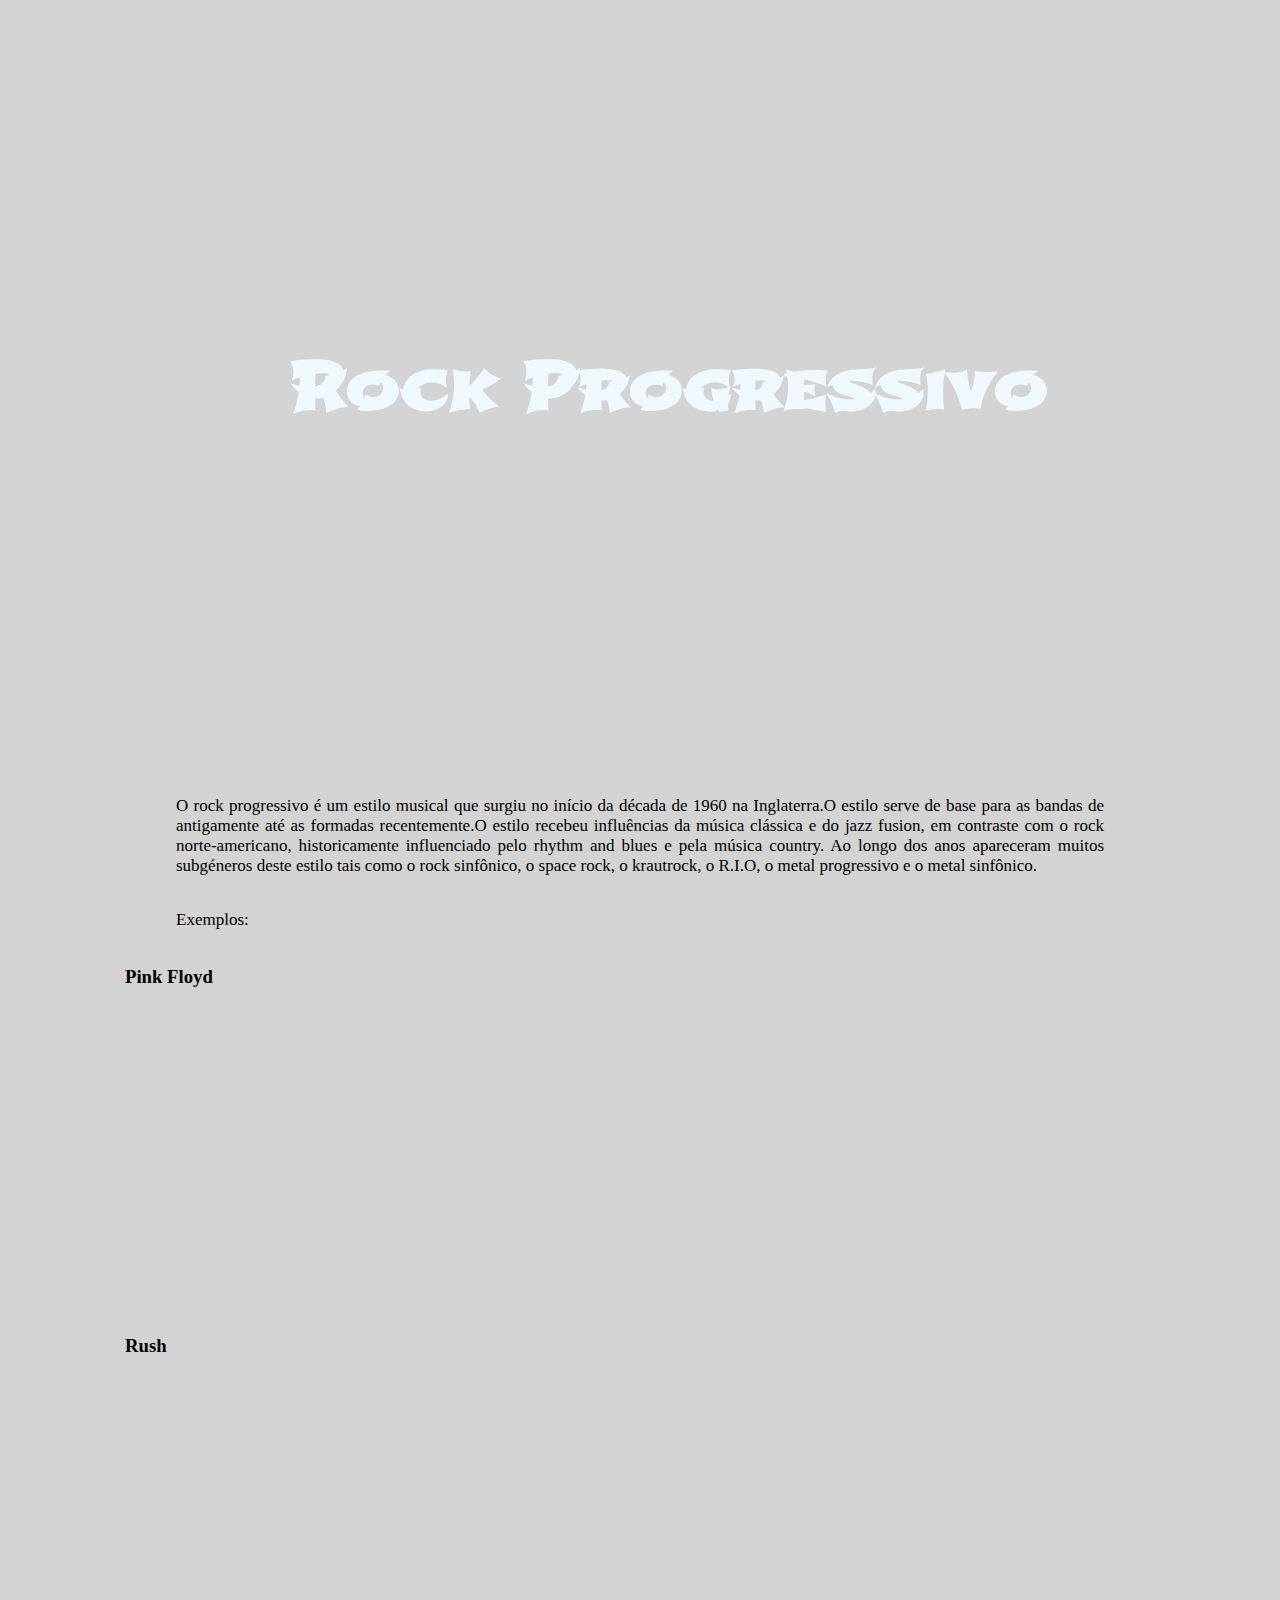
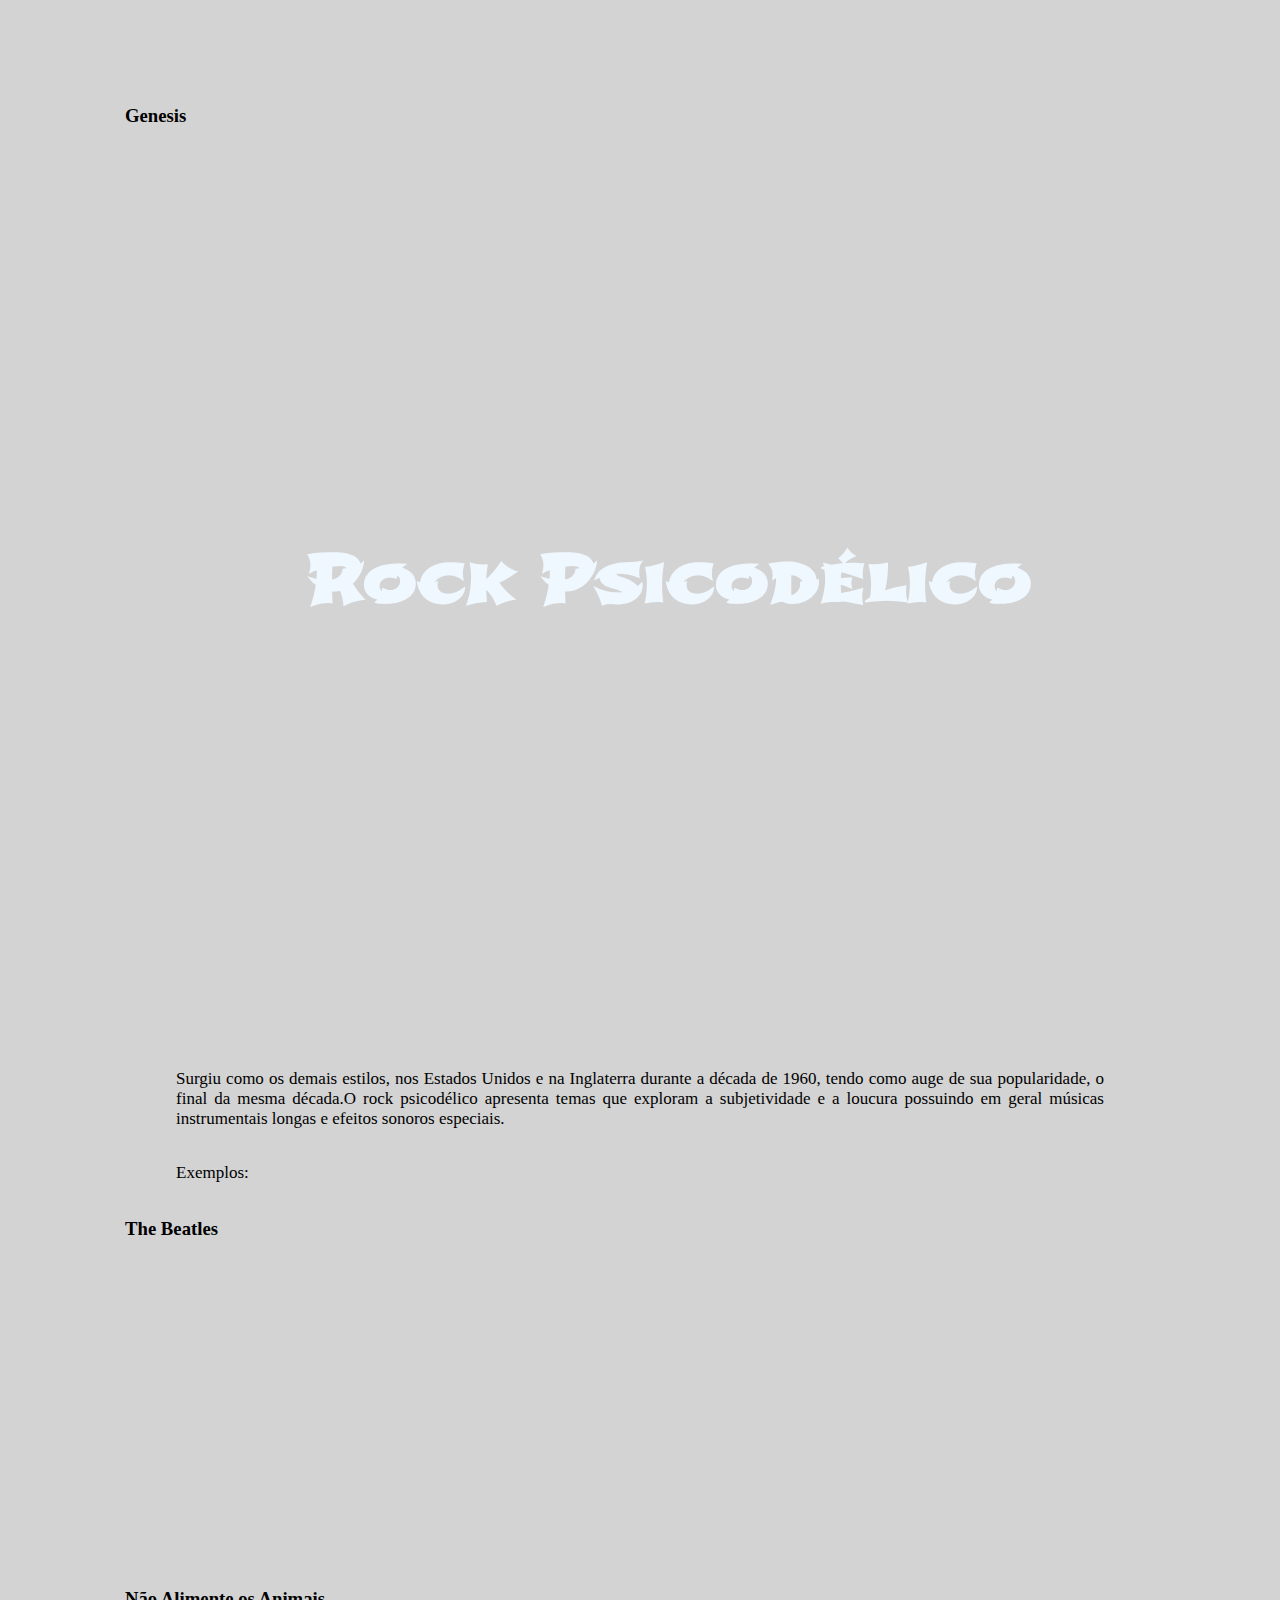
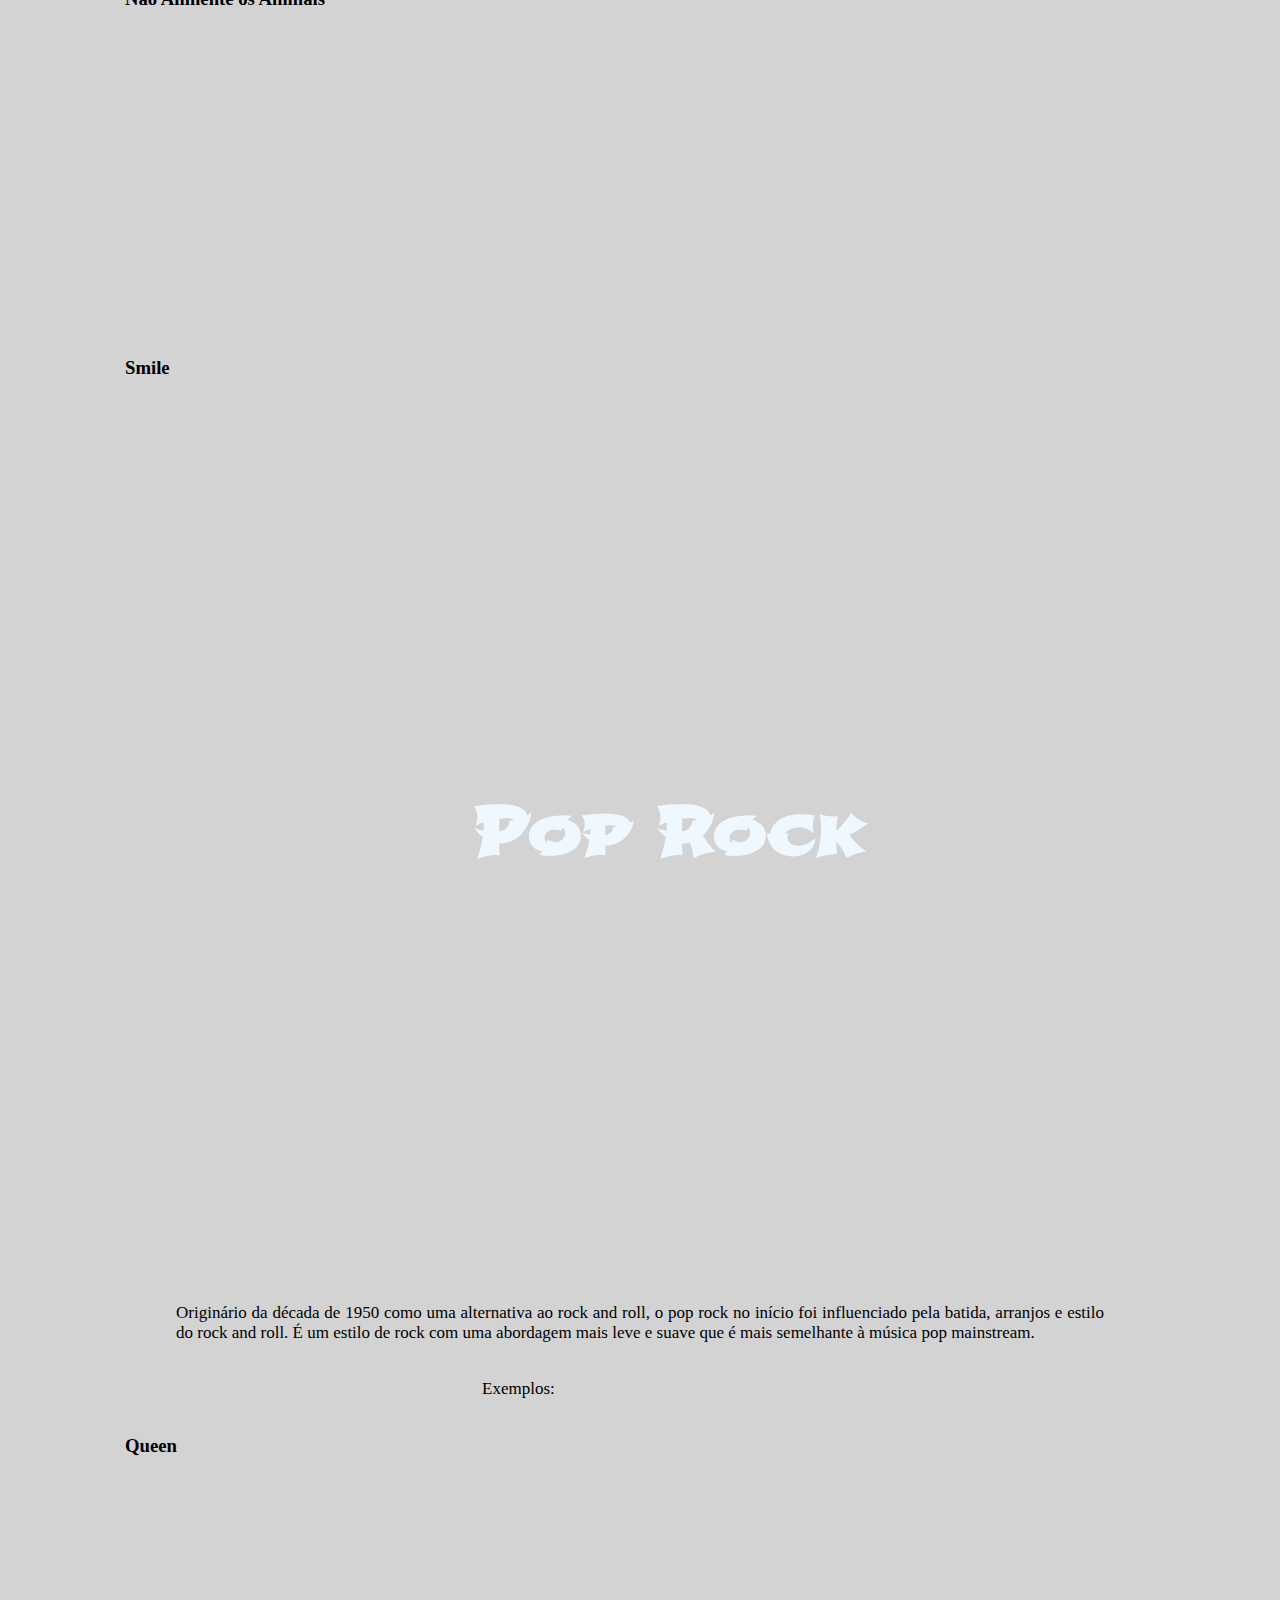
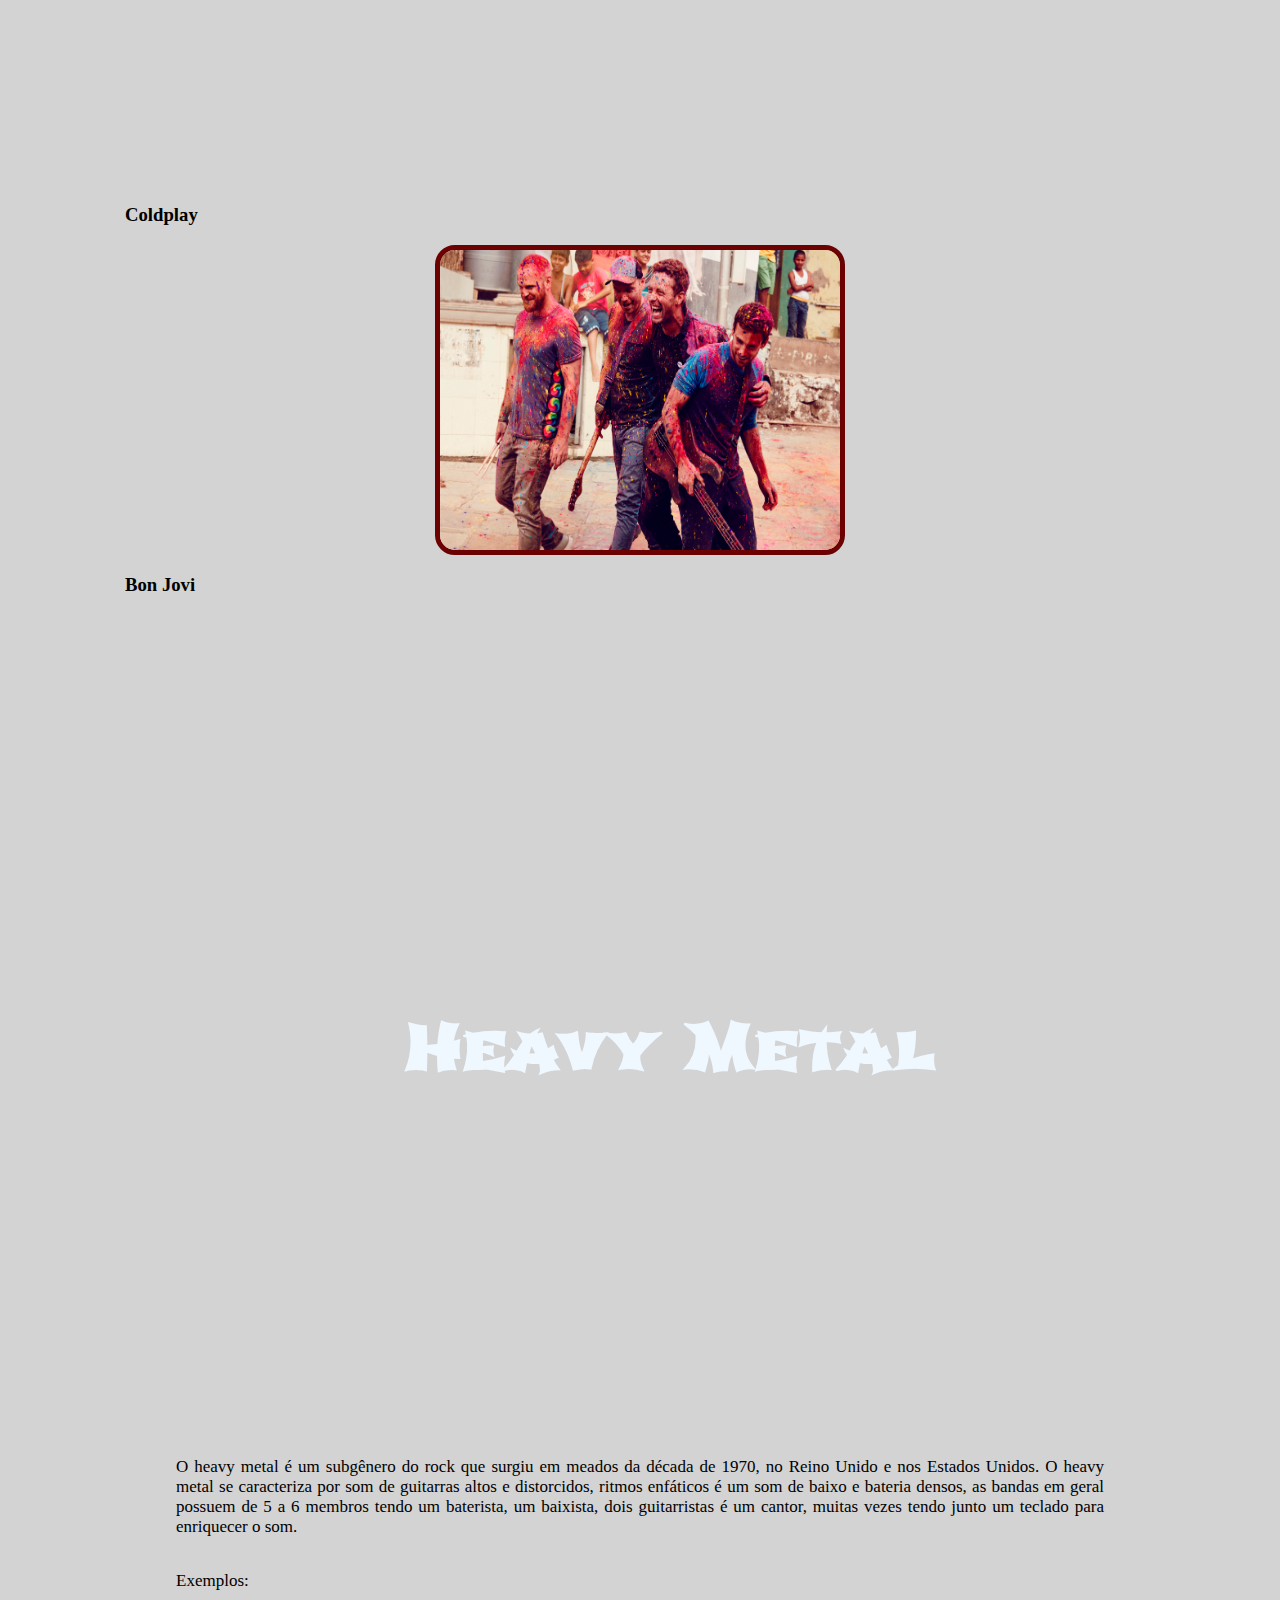
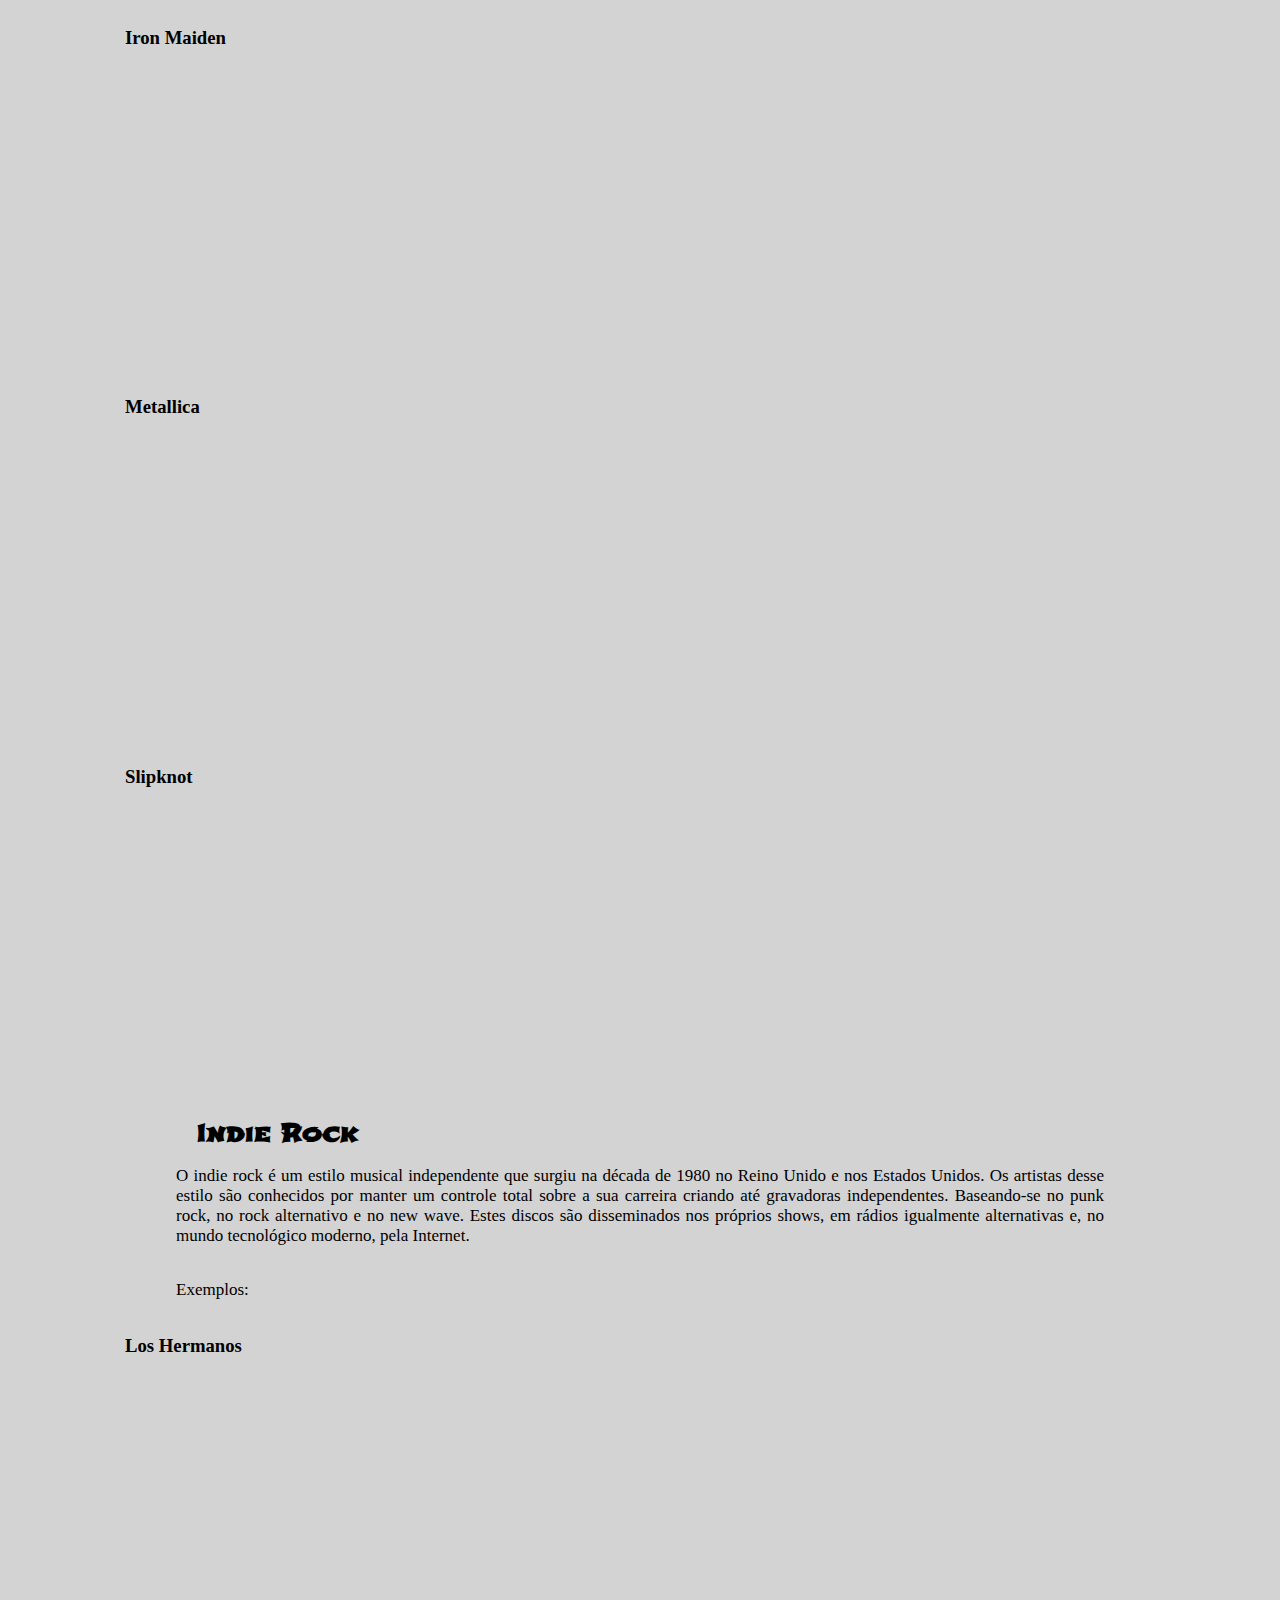
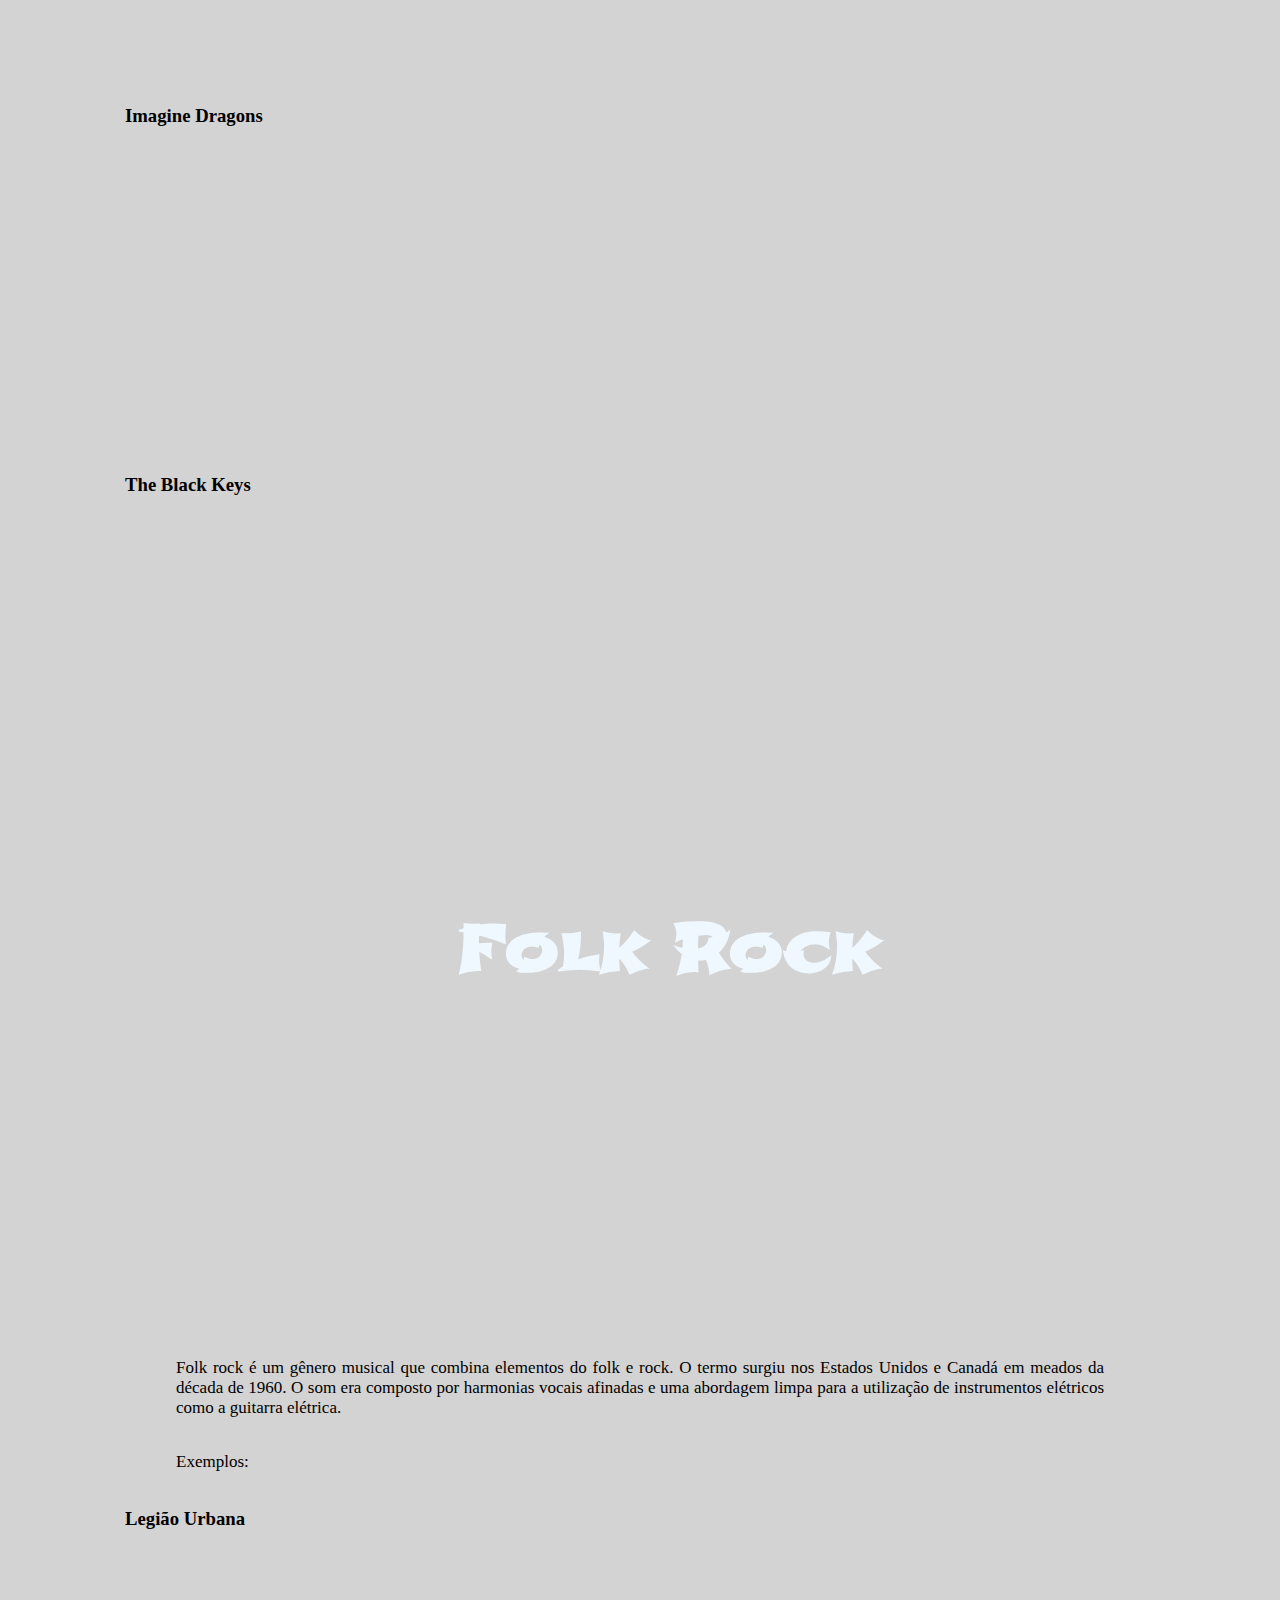
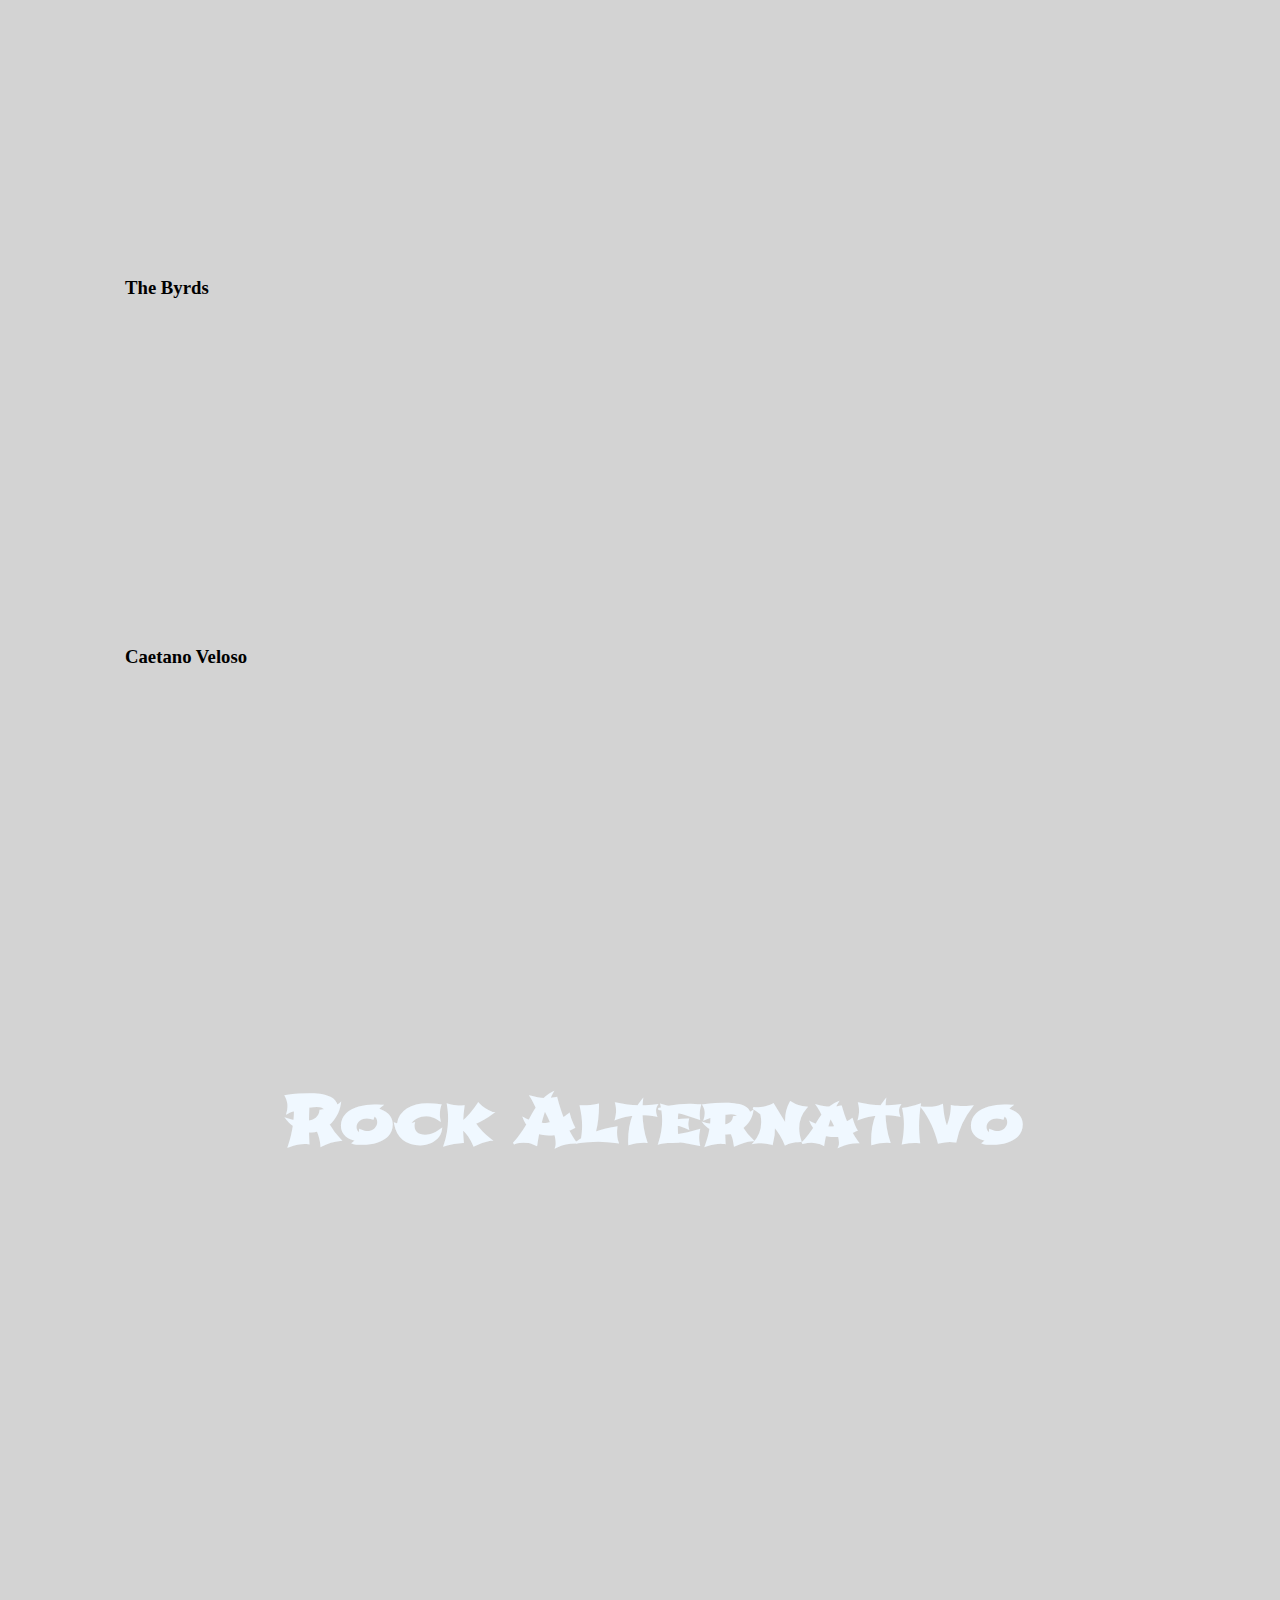
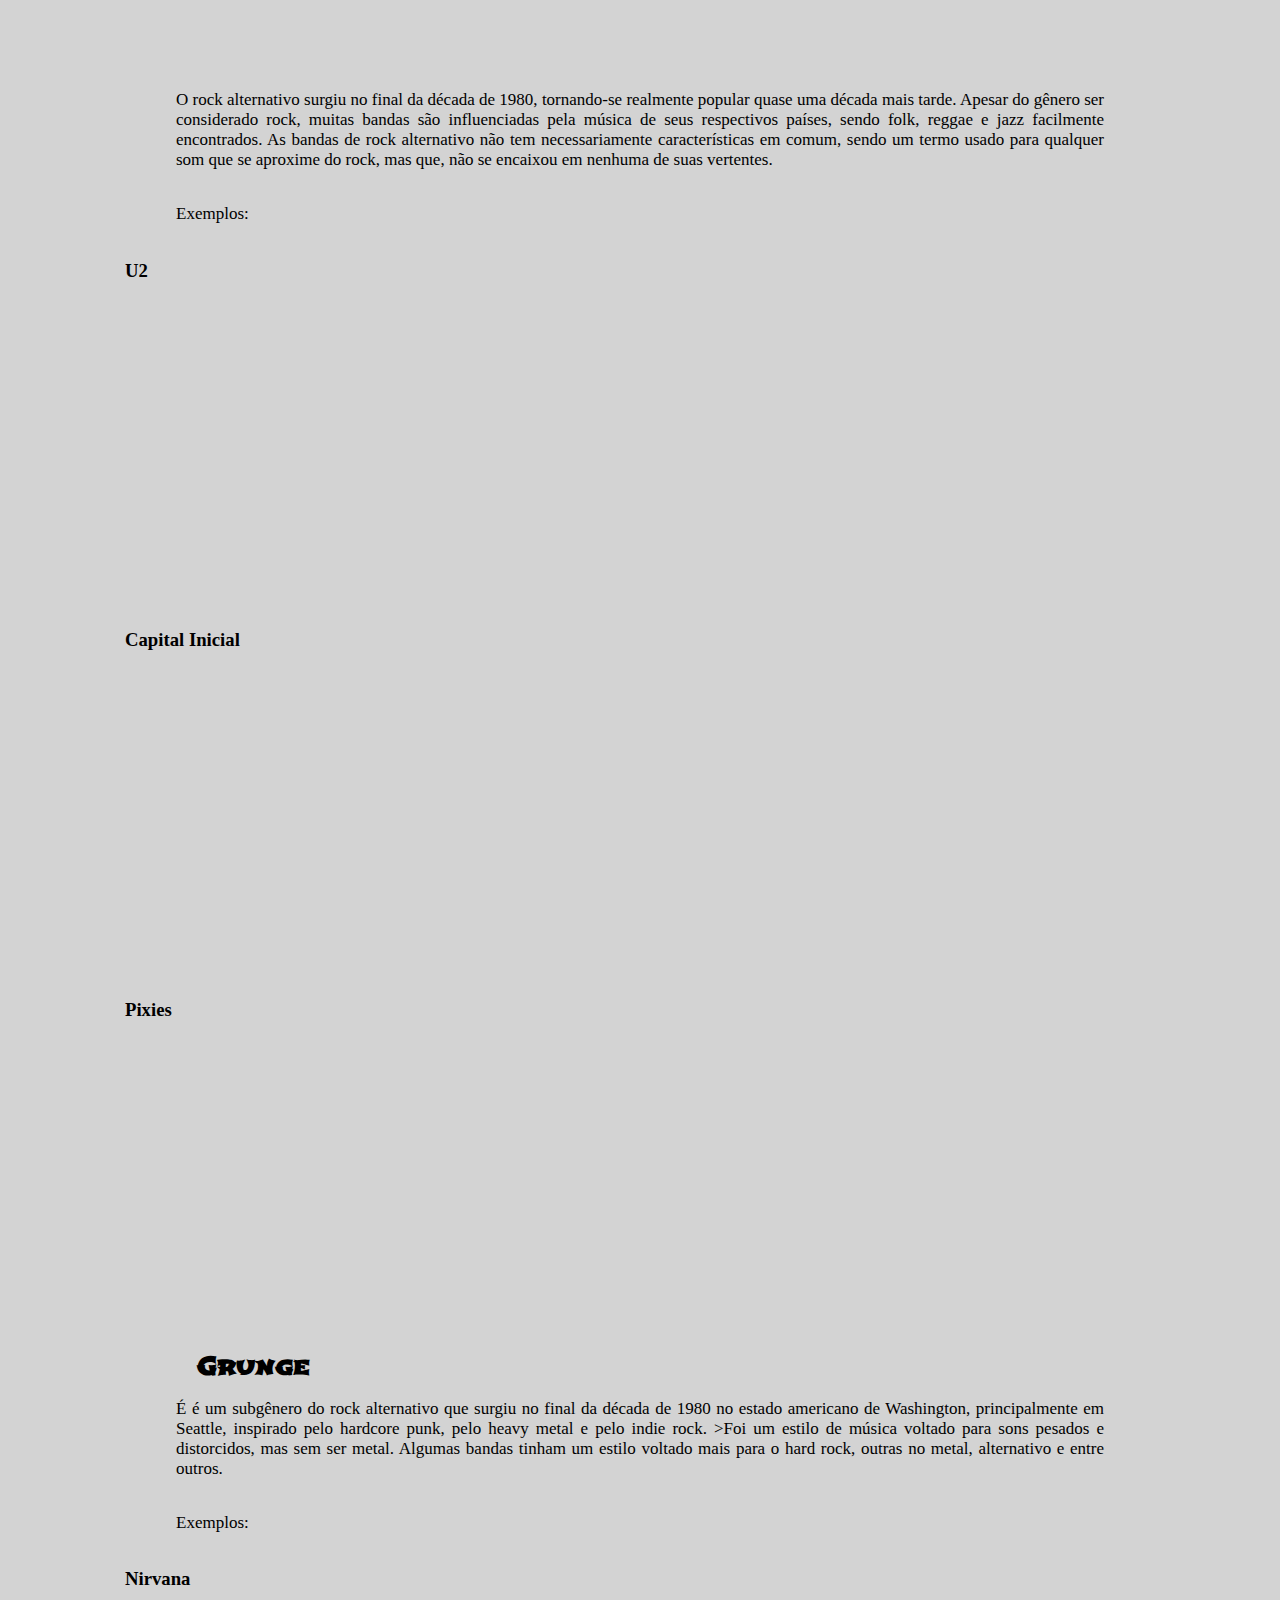
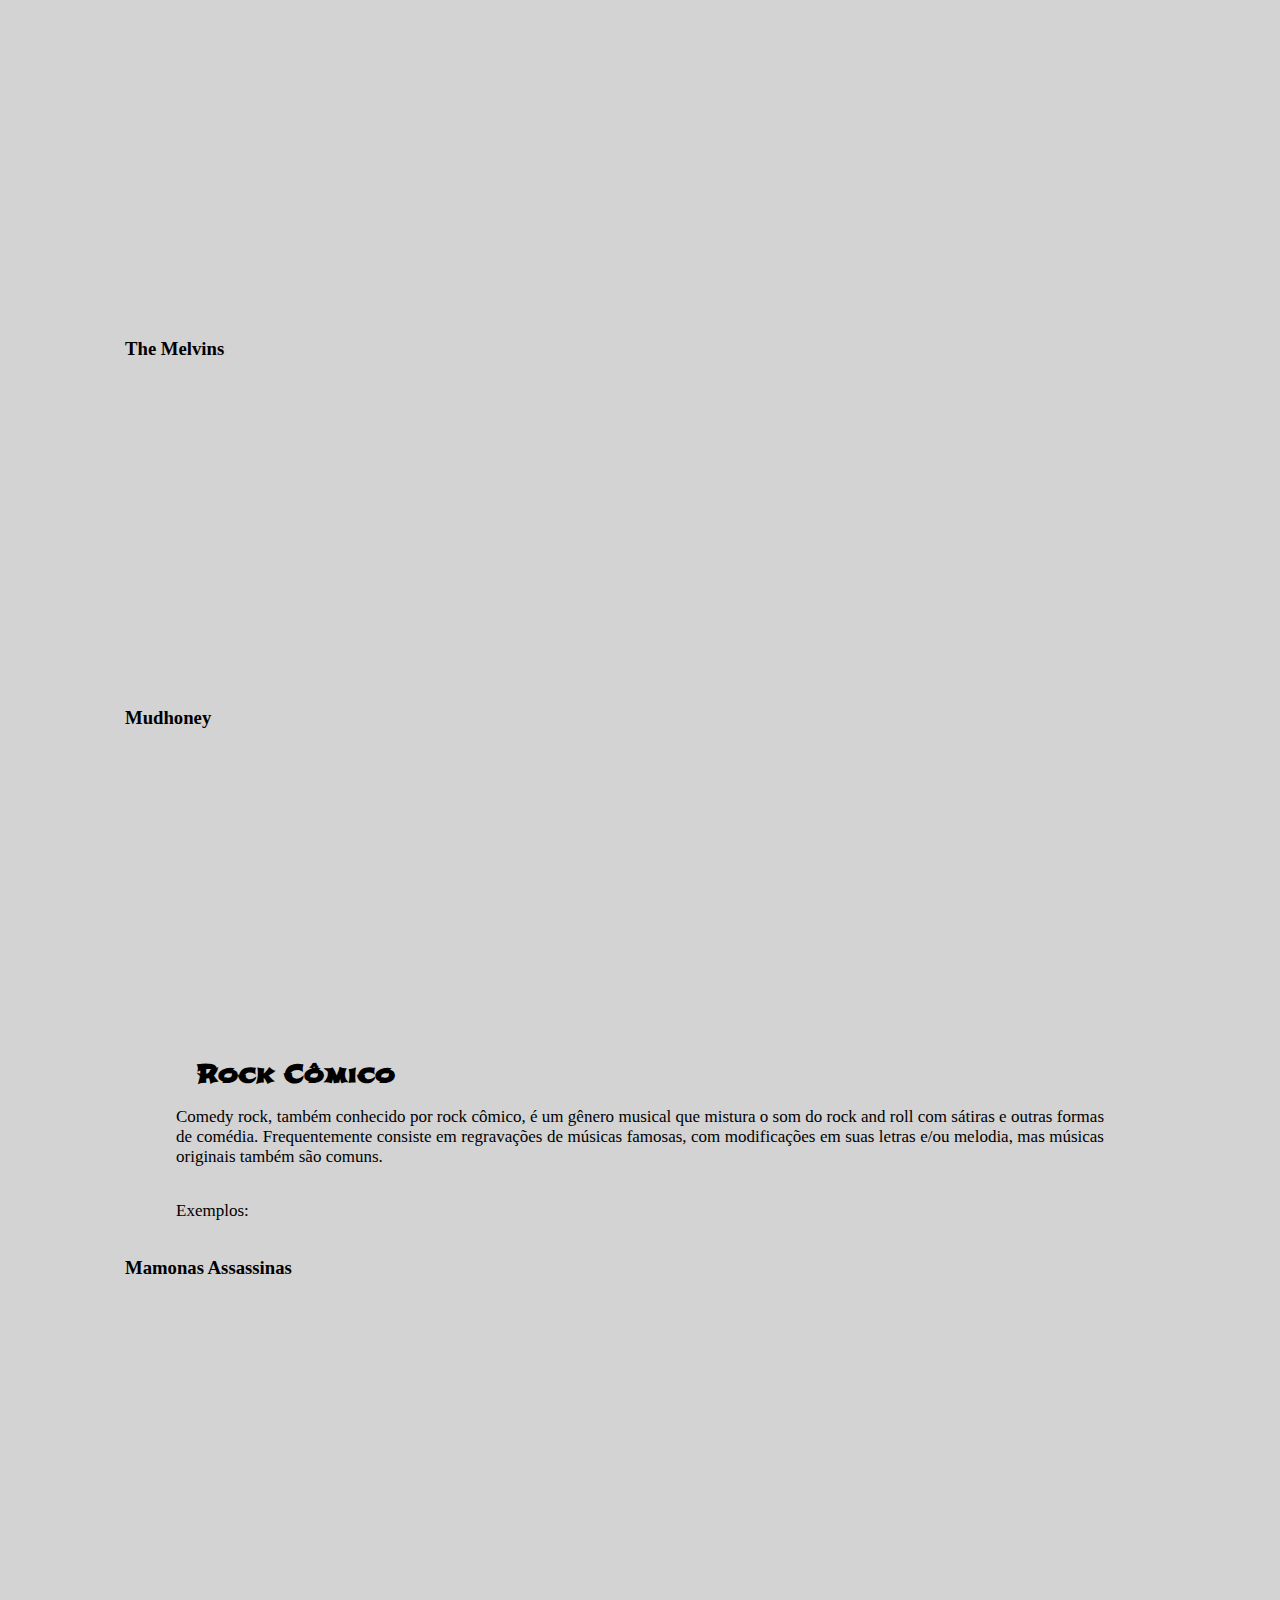
==== commit 97d6b9c9: "Add files via upload" ====
--- a/estiloRock.html
+++ b/estiloRock.html
@@ -4,12 +4,12 @@
 	<meta charset="utf-8">
 	<title>Estilos</title>
 	<link rel="stylesheet" href="estiloRock.css">
-	   
+	   <link rel="stylesheet" href="instrumento.css">
 	    <link rel="stylesheet" media="all" href="text.css">
 	    <link rel="icon" type="imagem/png" href="icone.png"/>
 </head>
 <body>
-		<section class="topo">
+		<section class="topo2">
 				<header>
 					<h1>Estilos</h1>
 					<nav>
@@ -40,7 +40,7 @@
 	 			<h3>Steve Miller Band</h3>
 					<img src="imagens/steve.png"data-anime="right">
 
-					<article class="gui">
+					<article class="gui2">
 					<h2>Rock Progressivo</h2>
 				</article>
 			</br>
--- a/estiloRock.css
+++ b/estiloRock.css
@@ -98,7 +98,7 @@
   border:0;
   background-color: #6b0100;
 }
-.gui{
+.gui2{
   background-image: url(imagens/triangulo.jpg);
   background-position: center top;
   background-repeat: no-repeat;
@@ -111,7 +111,7 @@
 
 }
 
-.gui>h2{
+.gui2>h2{
   color: aliceblue;
     font-family: 'Shojumaru', cursive;
     /* text-align: justify; */
@@ -241,7 +241,7 @@
     top: 1em;
     
 }
-.topo{
+.topo2{
   background-image: url(imagens/body.jpg);
   background-position: center top;
   background-repeat: no-repeat;
--- a/instrumento.css
+++ b/instrumento.css
@@ -0,0 +1,164 @@
+@import url('https://fonts.googleapis.com/css?family=Shojumaru&display=swap');
+body,h1{
+margin: 0 ;
+margin-top: 0;
+overflow-x:hidden; 
+}
+body{
+  background-color:#D3D3D3;
+}
+header>h1 {
+  font-family: 'Shojumaru', cursive;
+   text-align:center;
+  color:white;
+  font-size: 45px;
+  position: relative;
+    top: 2em;
+}
+.contra-baixo{
+    text-align: justify;
+}
+img{
+  border:5px solid #6b0100;
+     width: 400px;
+    border-radius: 20px;
+
+}
+ul {
+  text-align:center;
+  position: relative;
+    top: 7em;
+  
+}
+
+li {
+  style-list:none;
+  display: inline-block;
+  padding: 10px;
+  position: relative;
+  text-align: justify;
+}
+
+a {
+  text-decoration: none;
+}
+
+li>a {
+    color: white;
+}
+
+header {
+    
+}
+
+.icon{
+	width: 64px;
+	height: 64px;
+}
+h1{
+font-family: 'Shojumaru', cursive;
+ text-align: justify;
+ padding-left: 3em;
+  padding-right: 3em;
+  
+}
+h2{
+font-family:cursive;
+ text-align: justify;
+padding-left: 3em;
+ padding-right: 3em;
+}
+p{
+  text-align: justify;
+  padding-left: 3em;
+  padding-right: 3em;
+}
+.master{
+  position: relative;
+  left: 6em;
+}
+.es{
+  position: relative;
+    left: 24em;
+}
+#pos{
+  position: relative;
+    left: 24em;
+}
+.di{
+  position: relative;
+  left: 6em;
+}
+[data-anime] {
+  opacity: 0;
+  transition: .3s;
+}
+
+[data-anime="left"] {
+  transform: translate3d(-50px, 0, 0);
+}
+
+[data-anime="right"] {
+  transform: translate3d(50px, 0, 0);
+}
+
+
+
+[data-anime].animate {
+  opacity: 1;
+  transform: translate3d(0px, 0px, 0px);
+}
+.topo{
+    background-image: url(imagens/instru.png);
+    background-position: center top;
+    background-repeat: no-repeat;
+    background-size:contain;
+    background-attachment: fixed;
+    height: 30em;
+    width: auto;
+}
+.gui{
+  background-image: url(imagens/guitarra-fundo.jpg);
+  background-position: center top;
+  background-repeat: no-repeat;
+  background-size:contain;
+  background-attachment: fixed;
+  height: 30em;
+  width: auto;
+}
+.gui>h1{
+  color: aliceblue;
+    font-family: 'Shojumaru', cursive;
+    /* text-align: justify; */
+    margin-right: 100px;
+    margin-left: 100px;
+    position: relative;
+    font-size: 4em;
+    text-align: center;
+    top: 1em;
+    left: 4em;
+}
+.batera{
+  background-image: url(imagens/bateria.jpg);
+  background-position: center top;
+  background-repeat: no-repeat;
+  background-size:contain;
+  background-attachment: fixed;
+  height: 30em;
+  position: relative;
+  
+  margin: 0;
+}
+.batera>h1{
+  color: aliceblue;
+    font-family: 'Shojumaru', cursive;
+    /* text-align: justify; */
+    margin-right: 100px;
+    margin-left: 100px;
+    position: relative;
+    font-size: 4em;
+    text-align: center;
+    top: 1em;
+    left: 4em;
+}
+
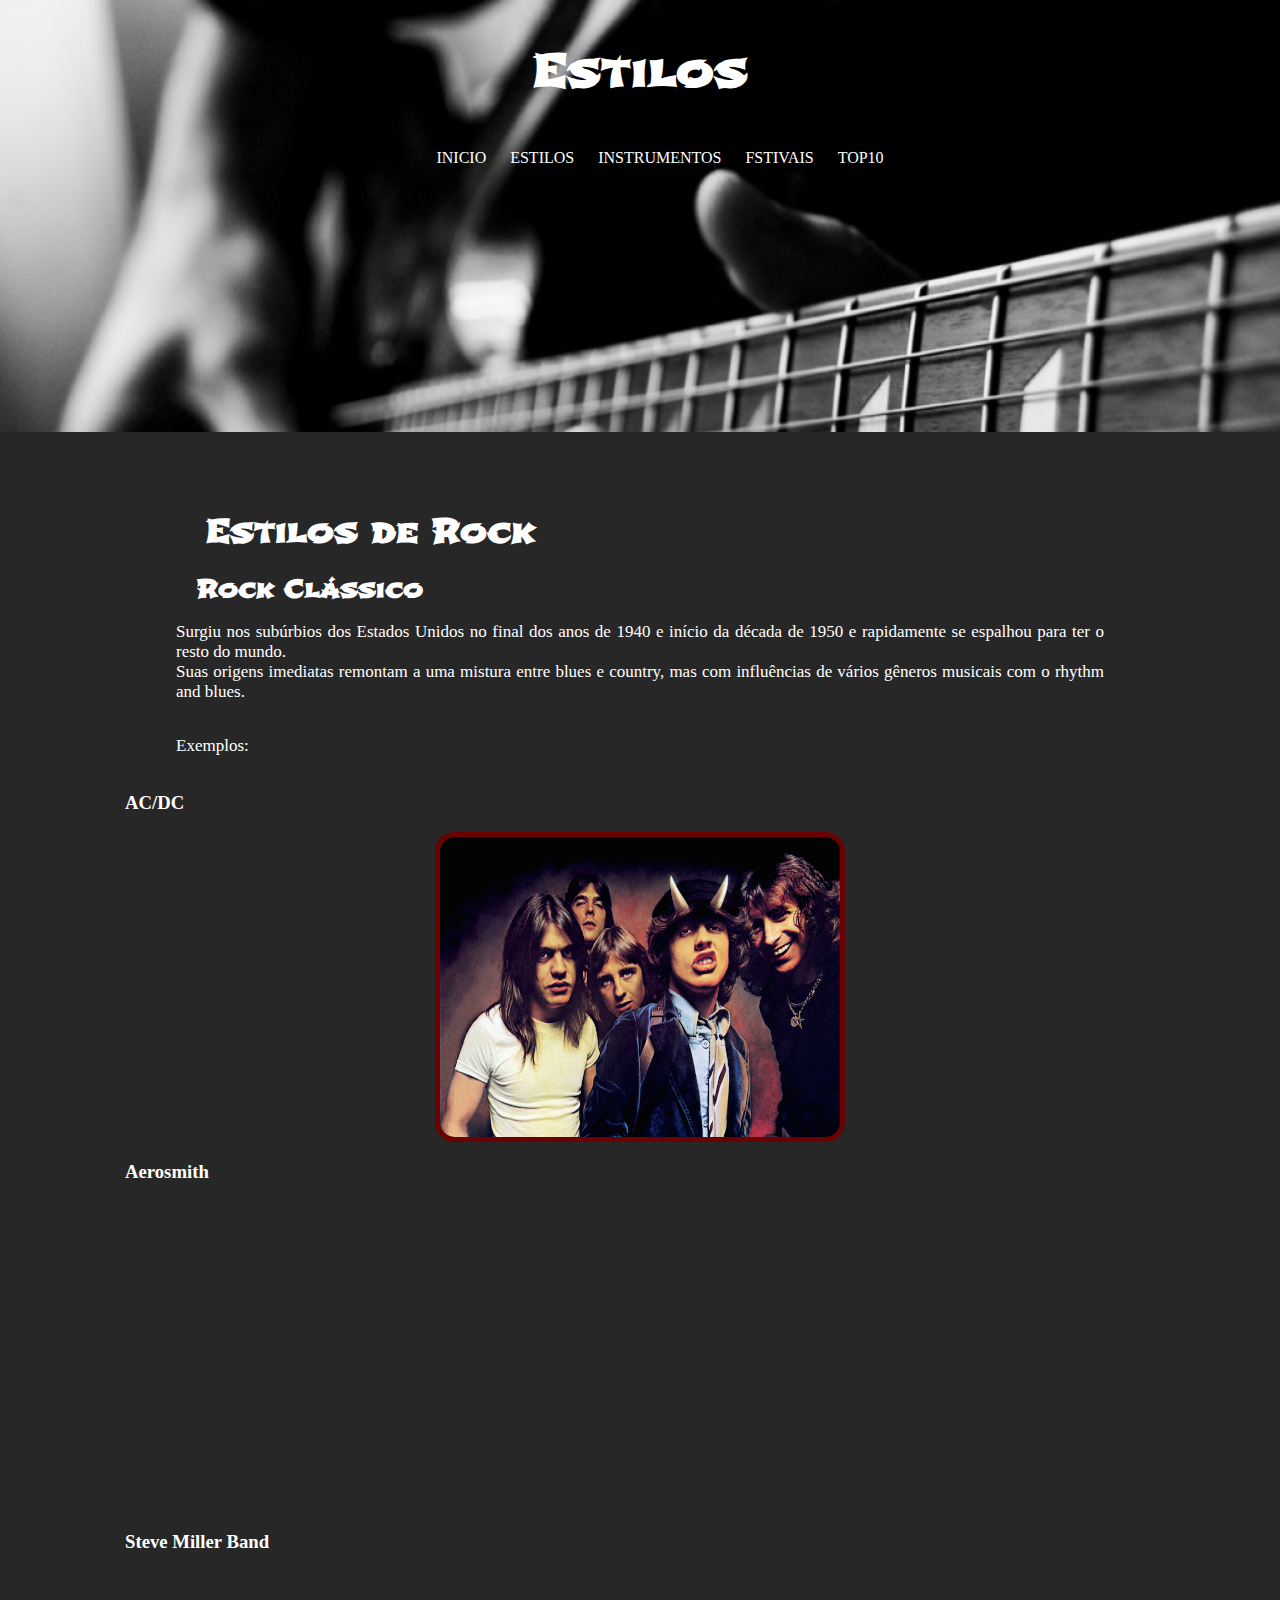
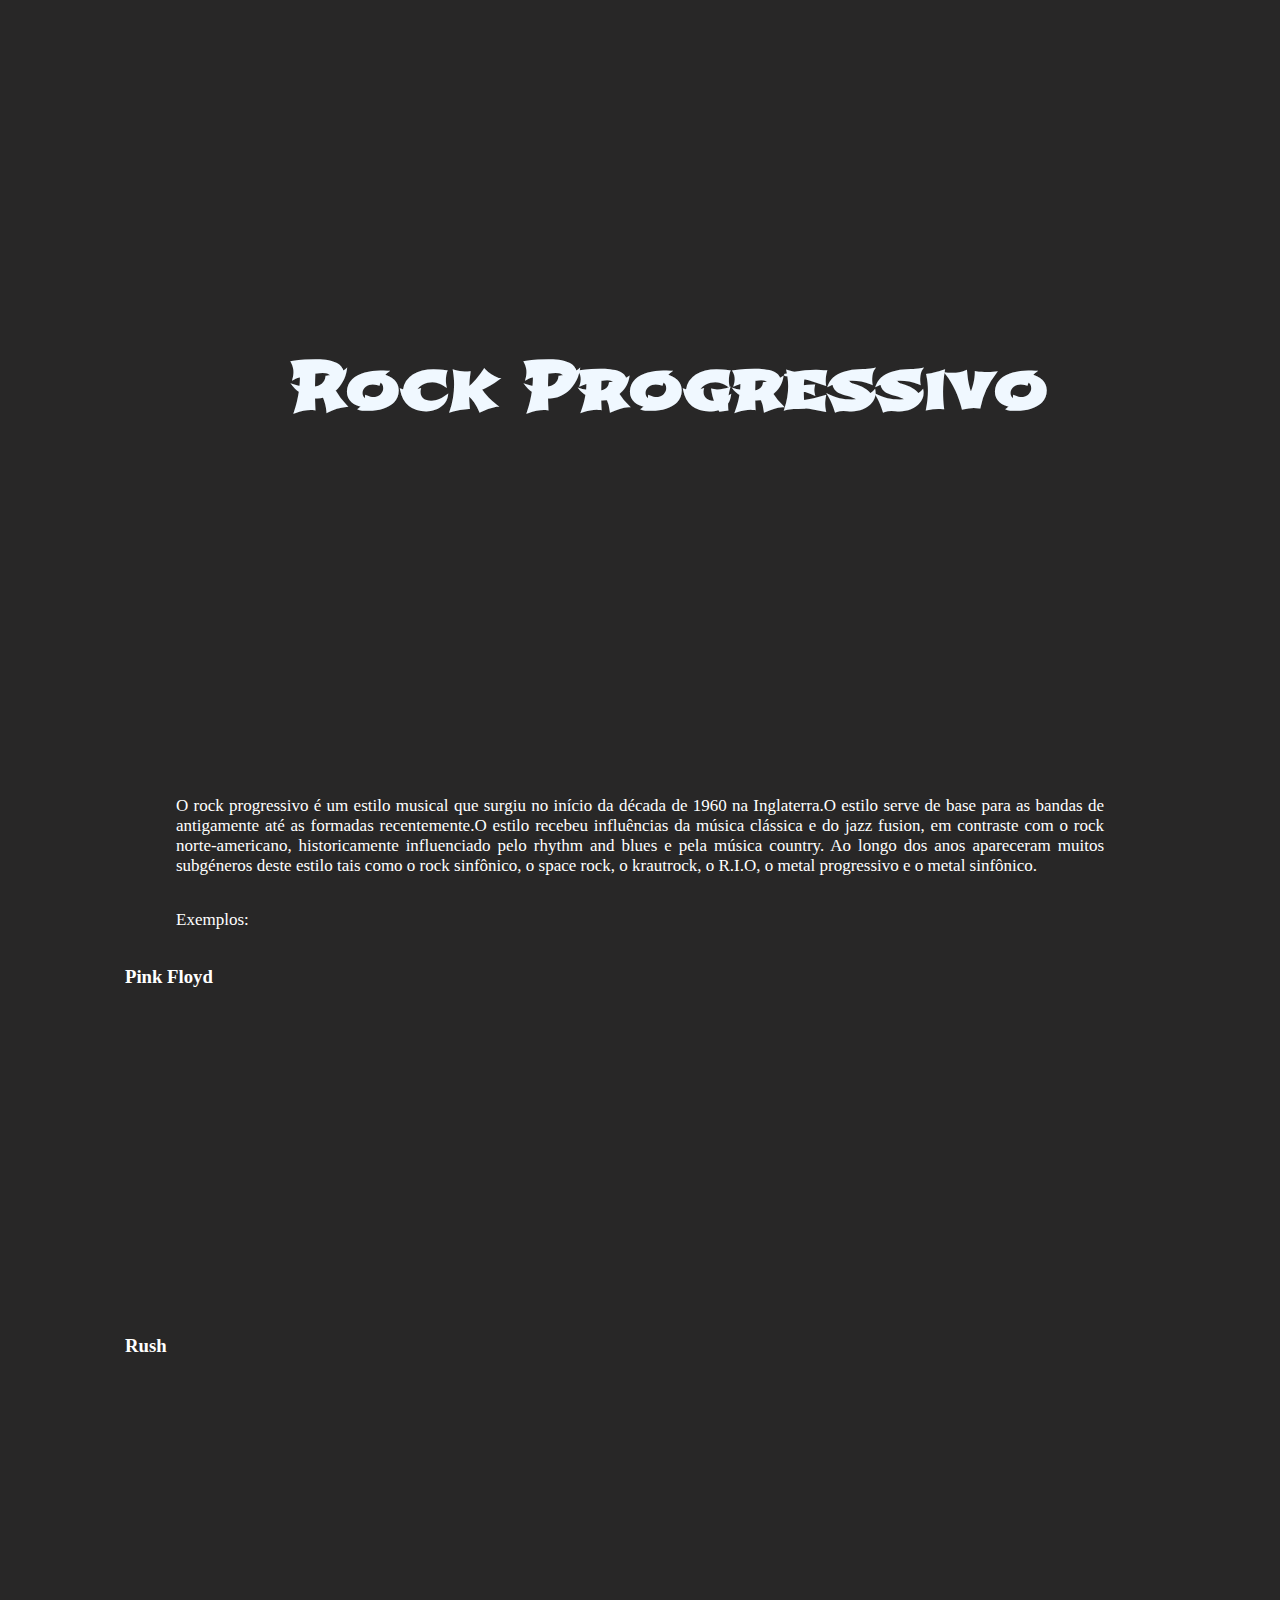
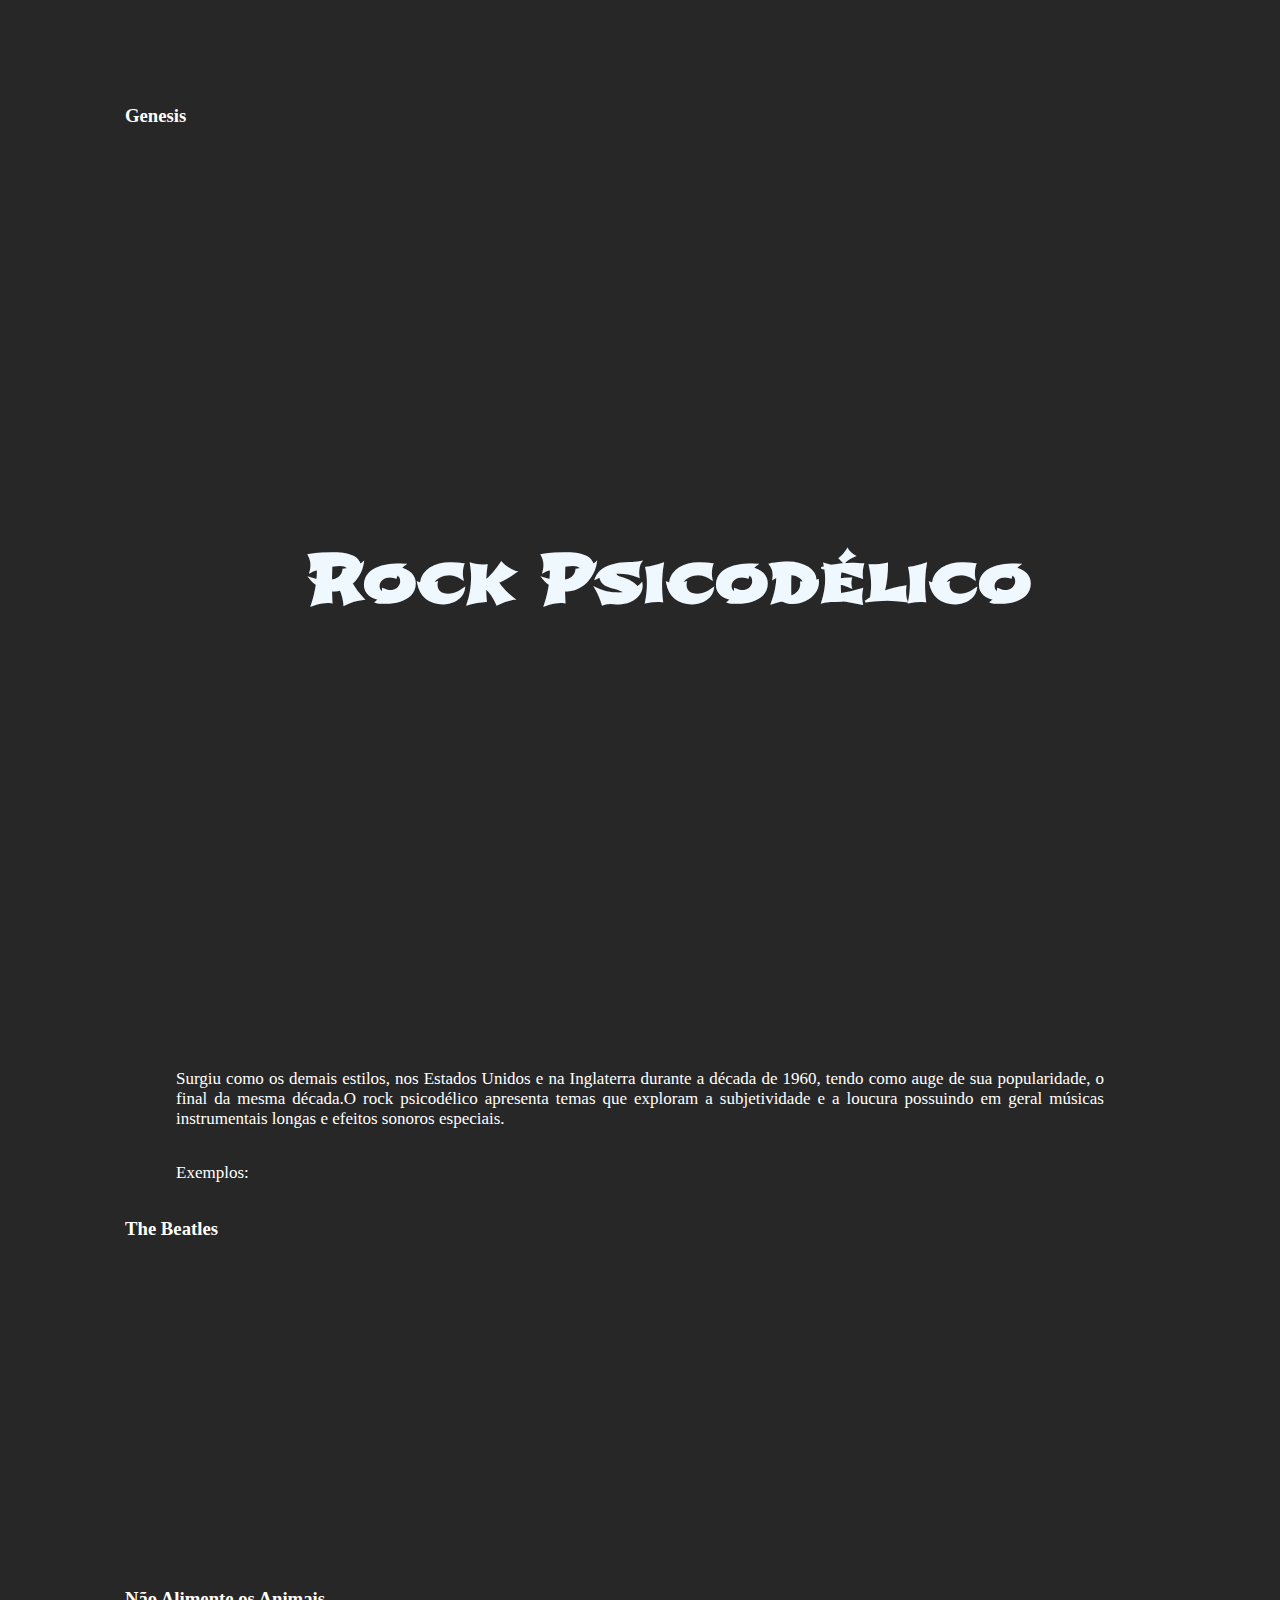
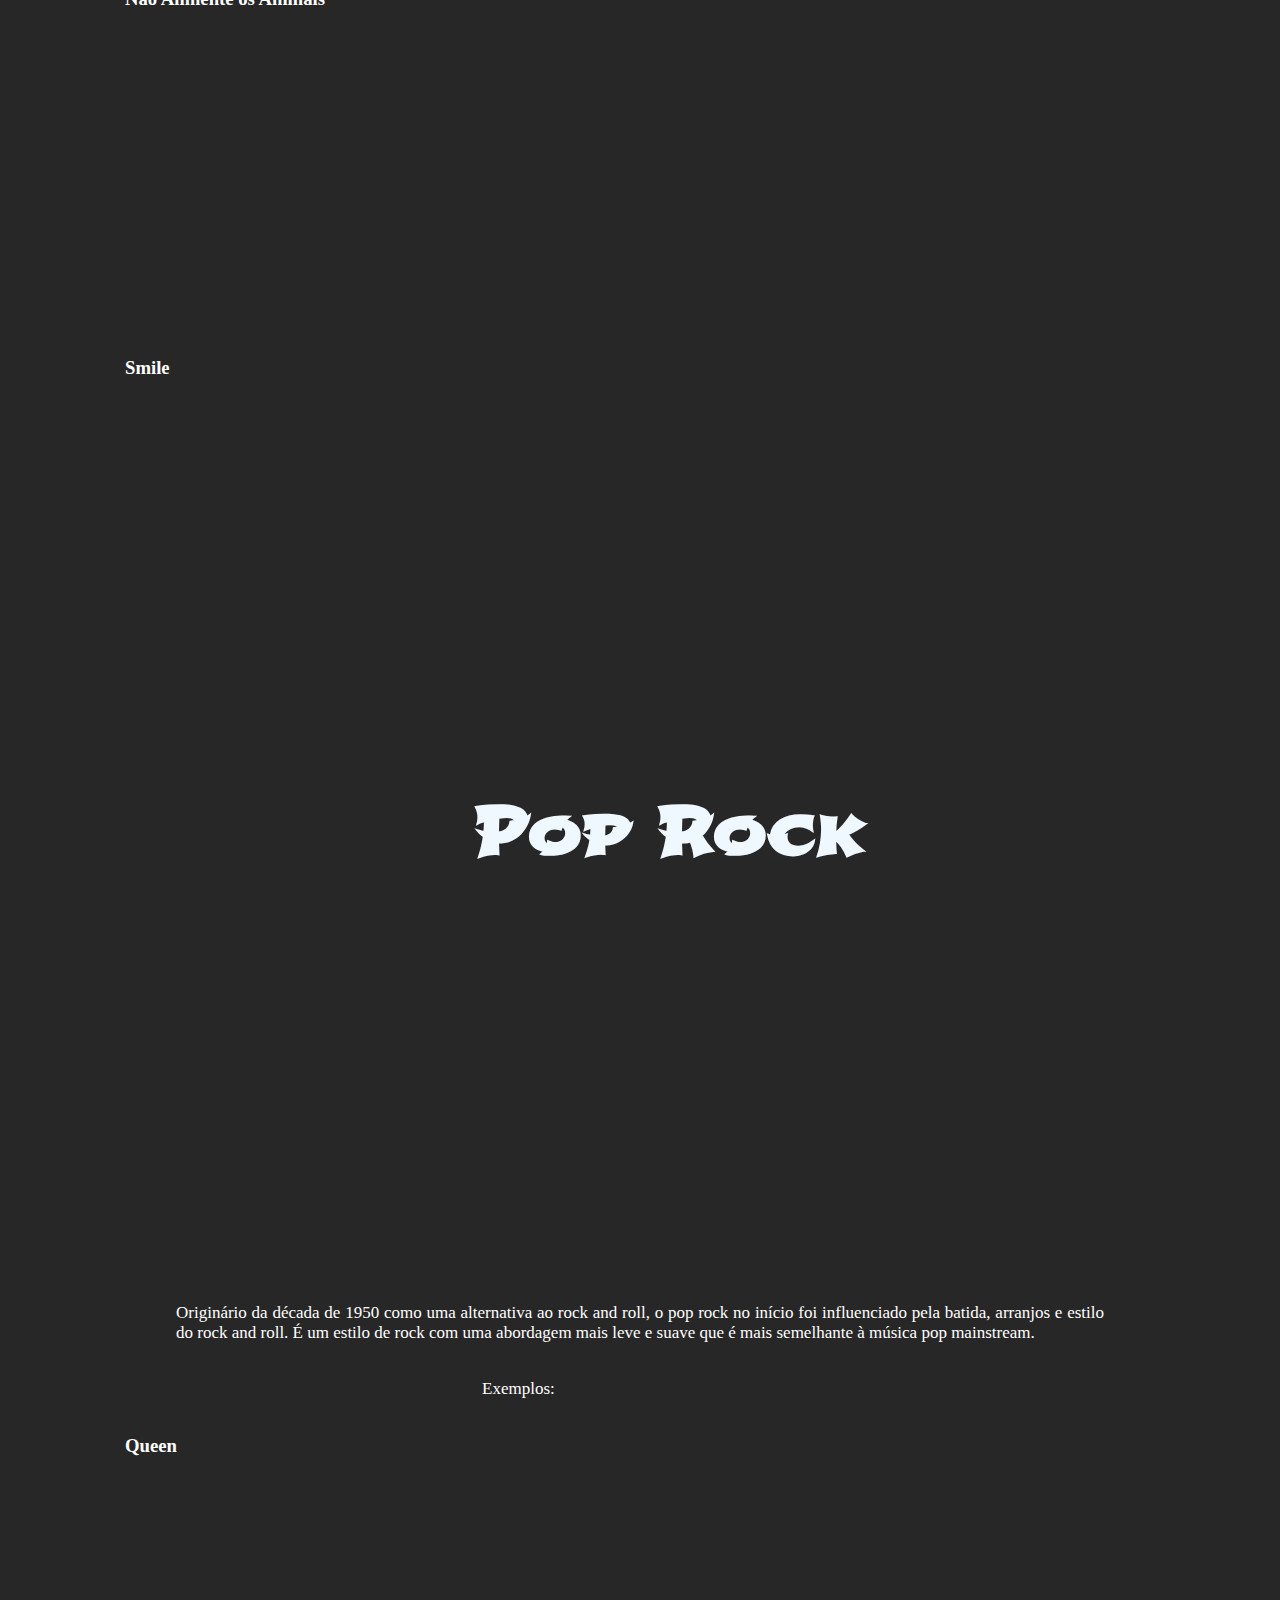
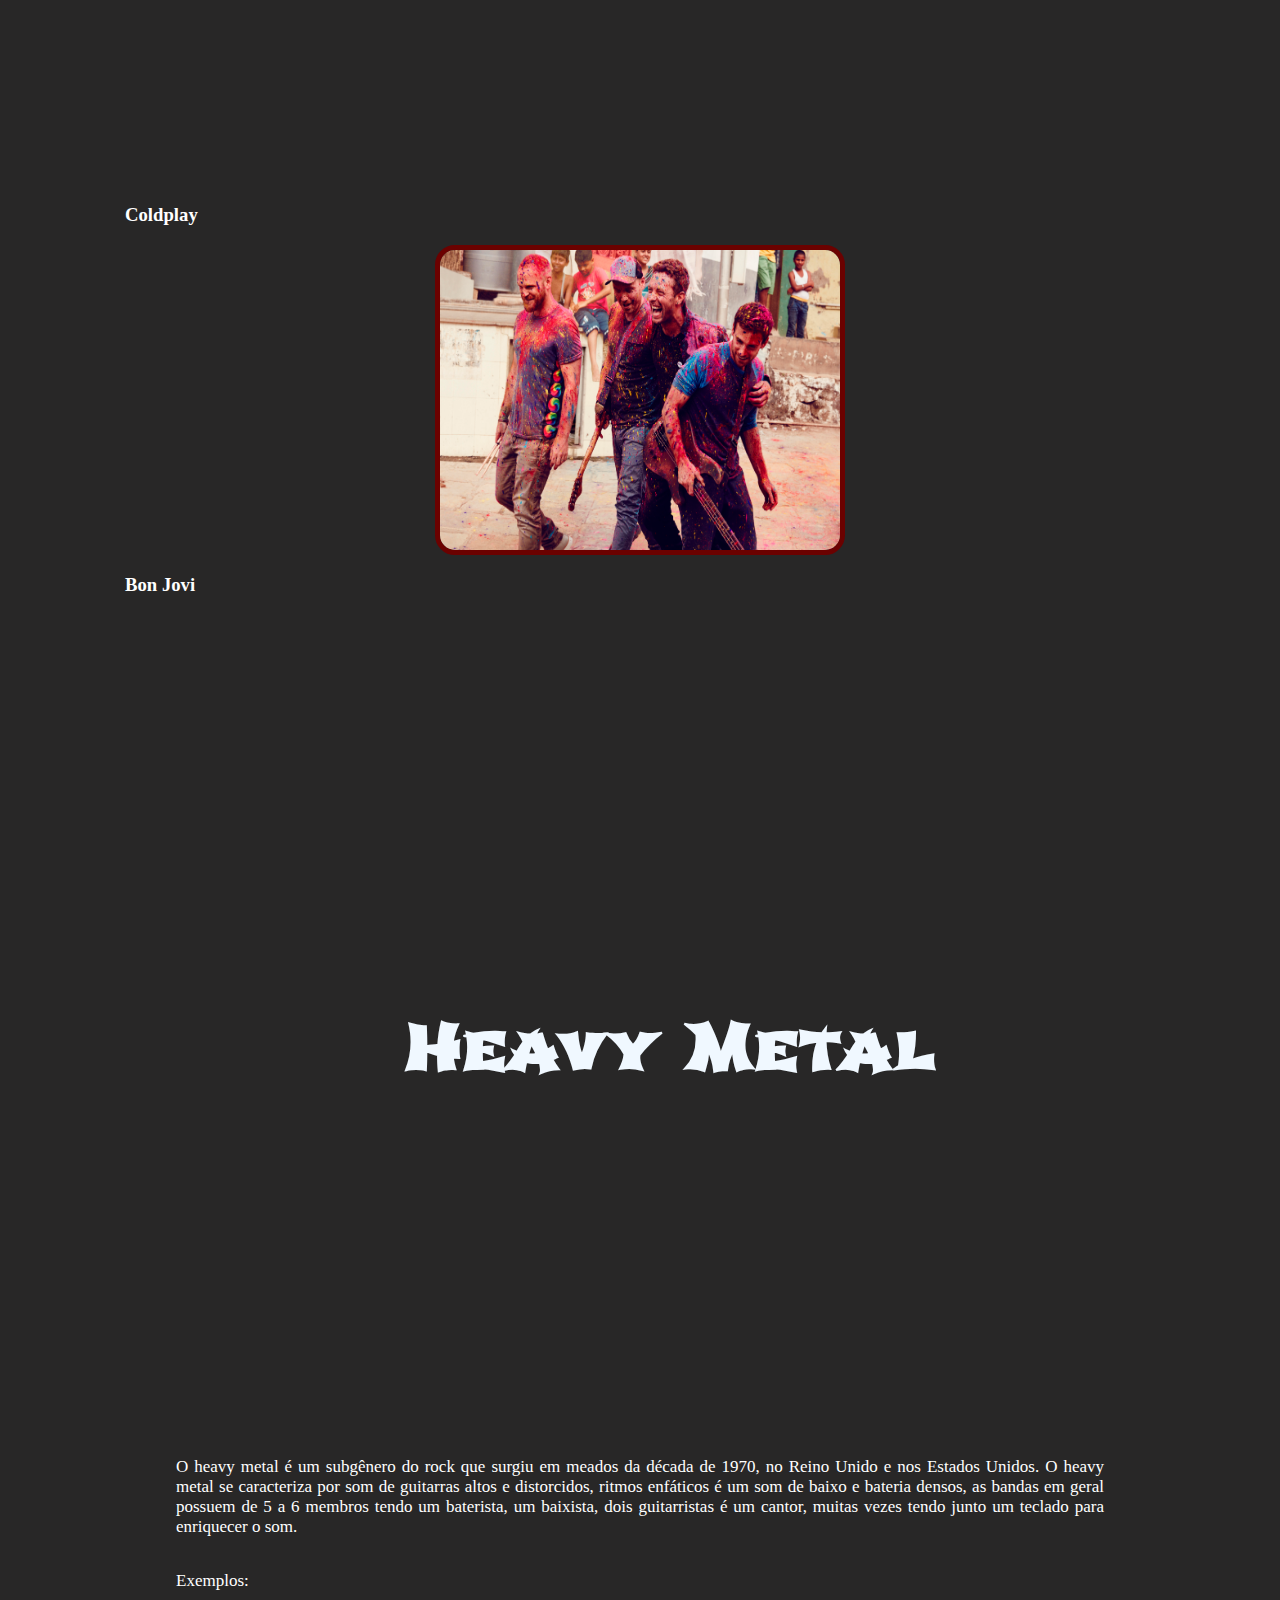
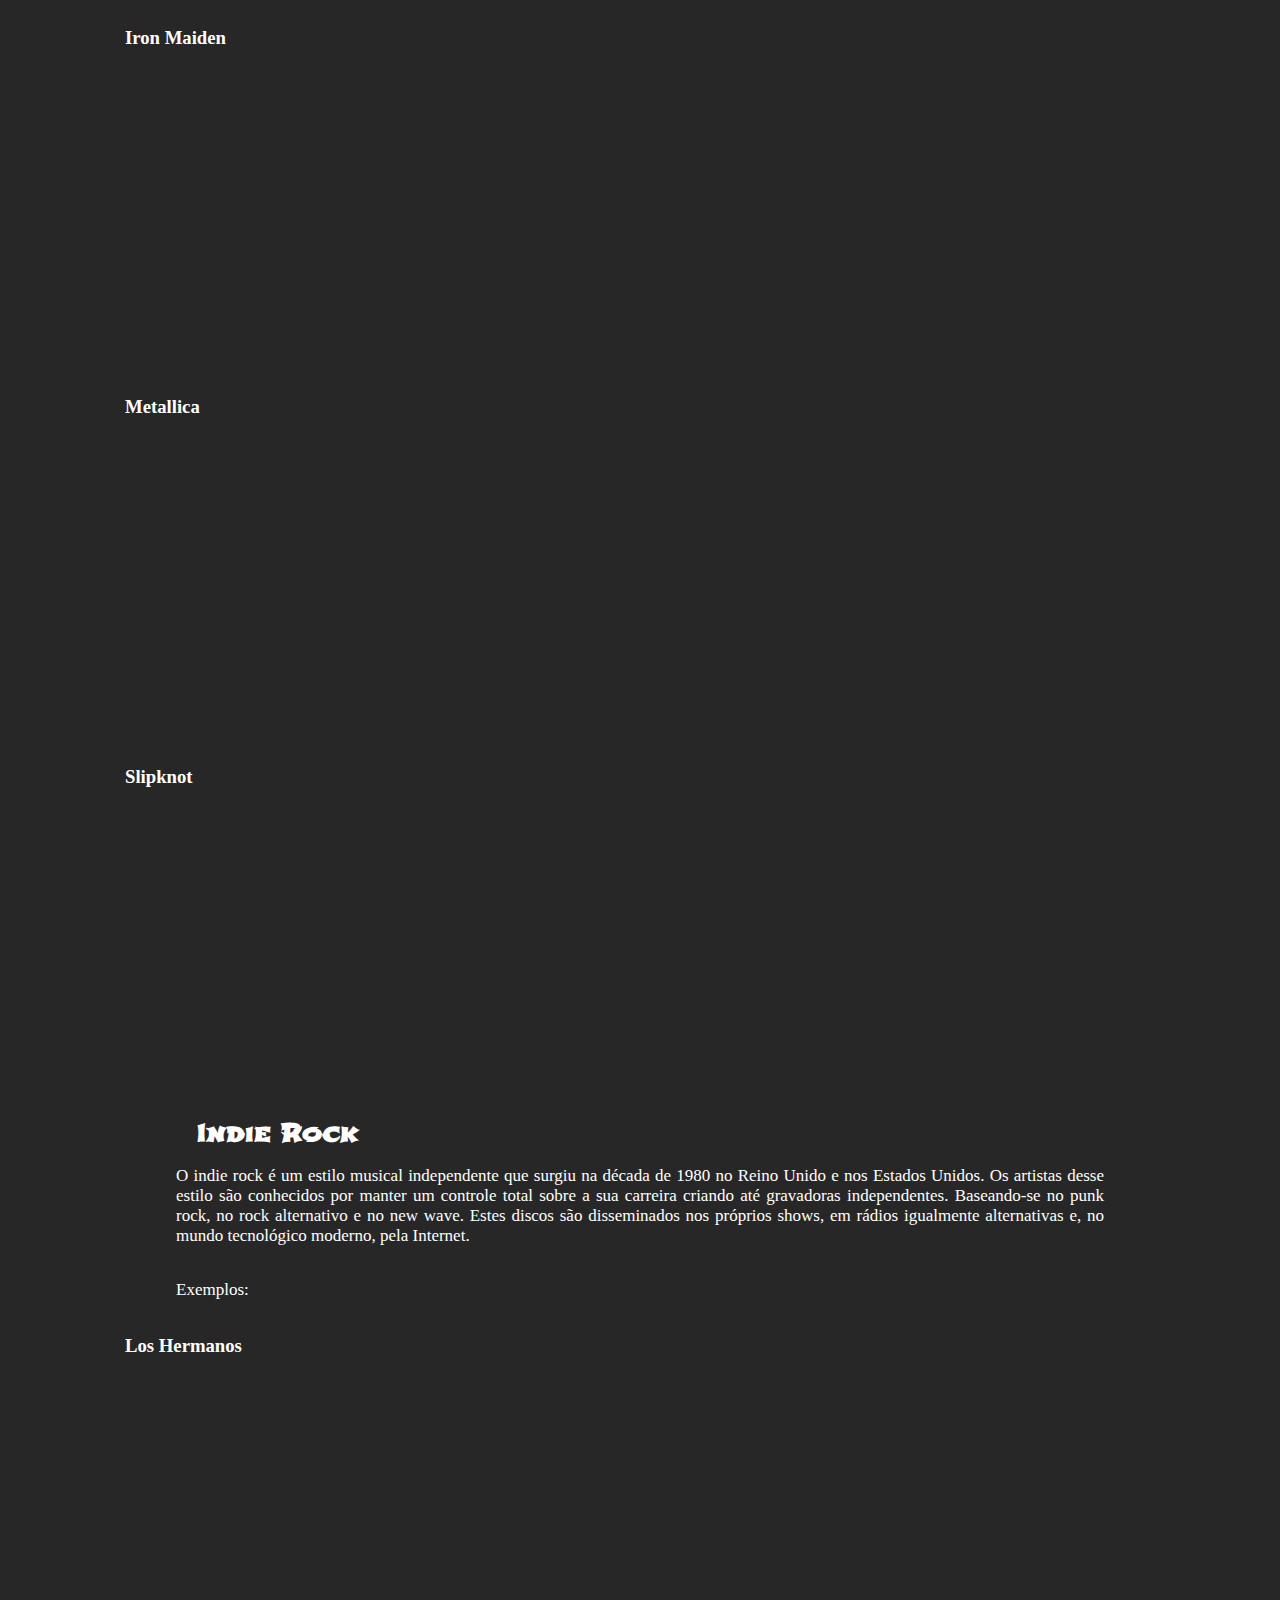
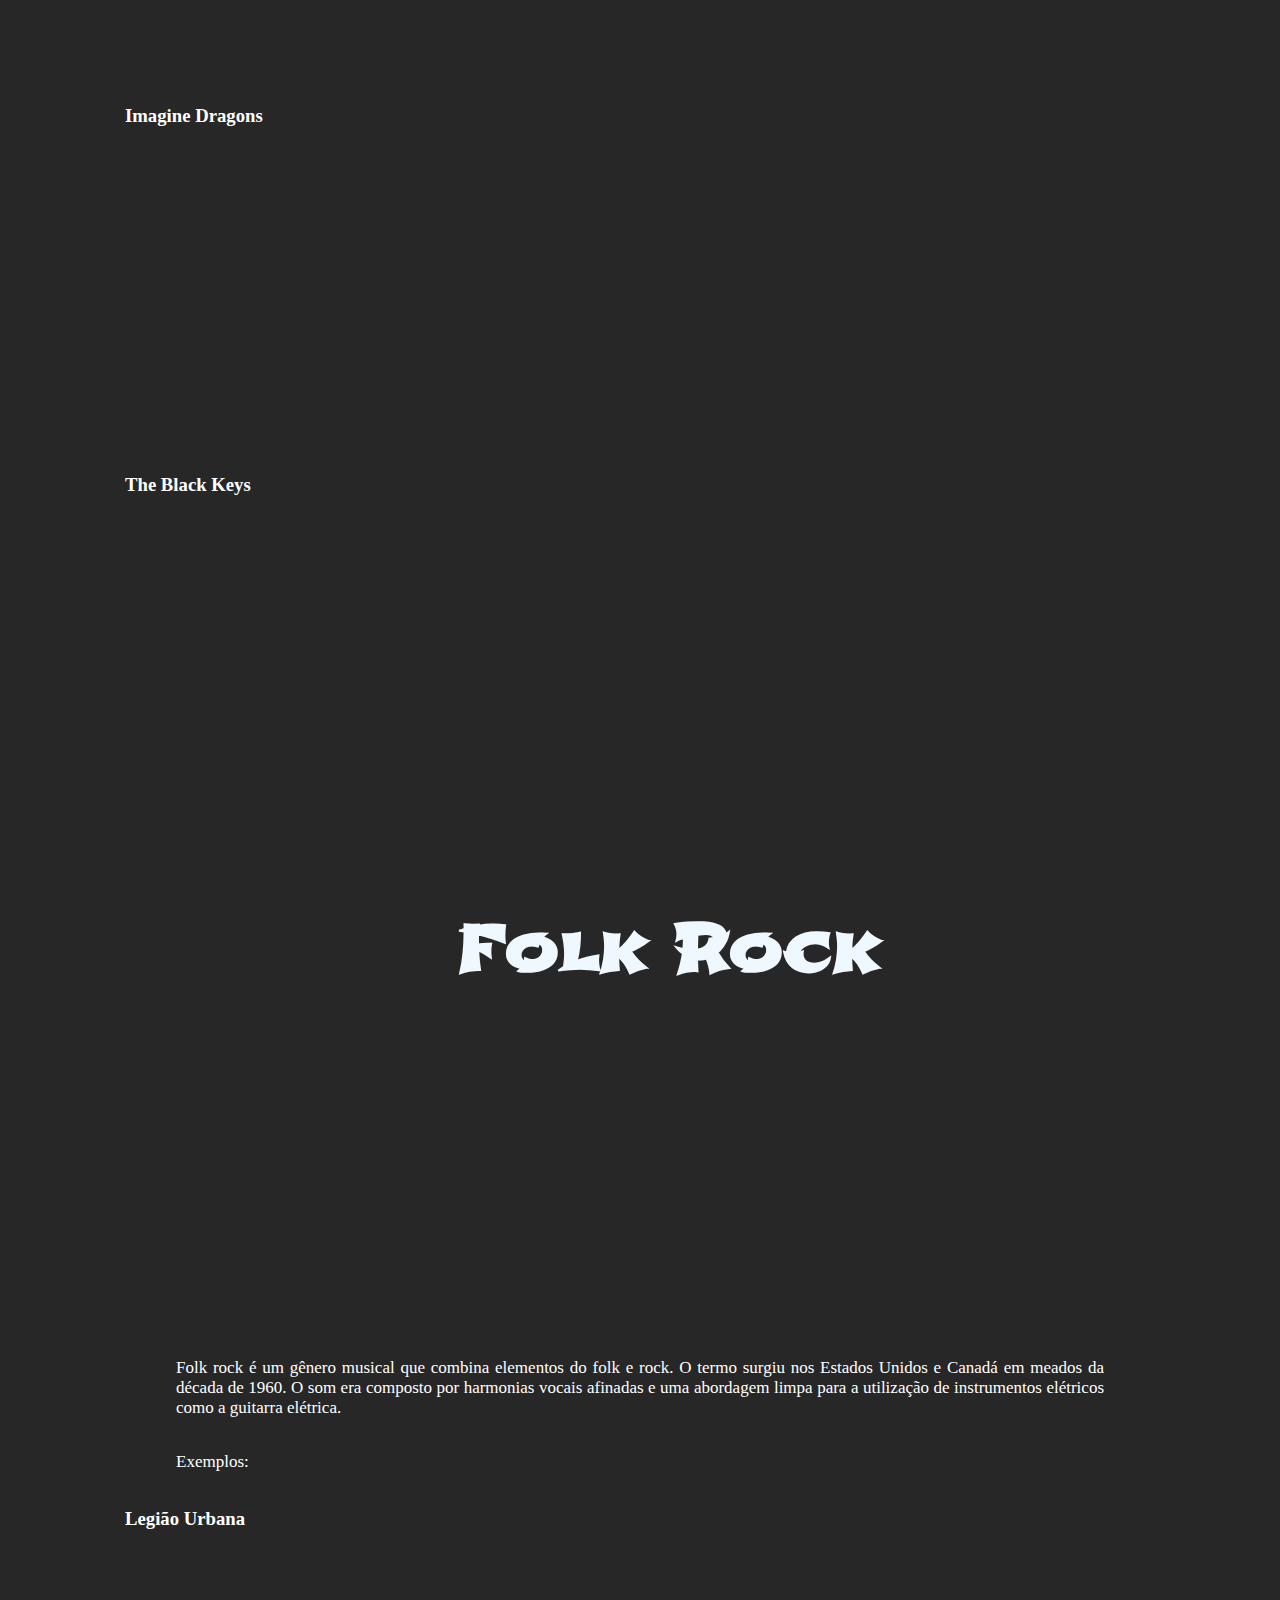
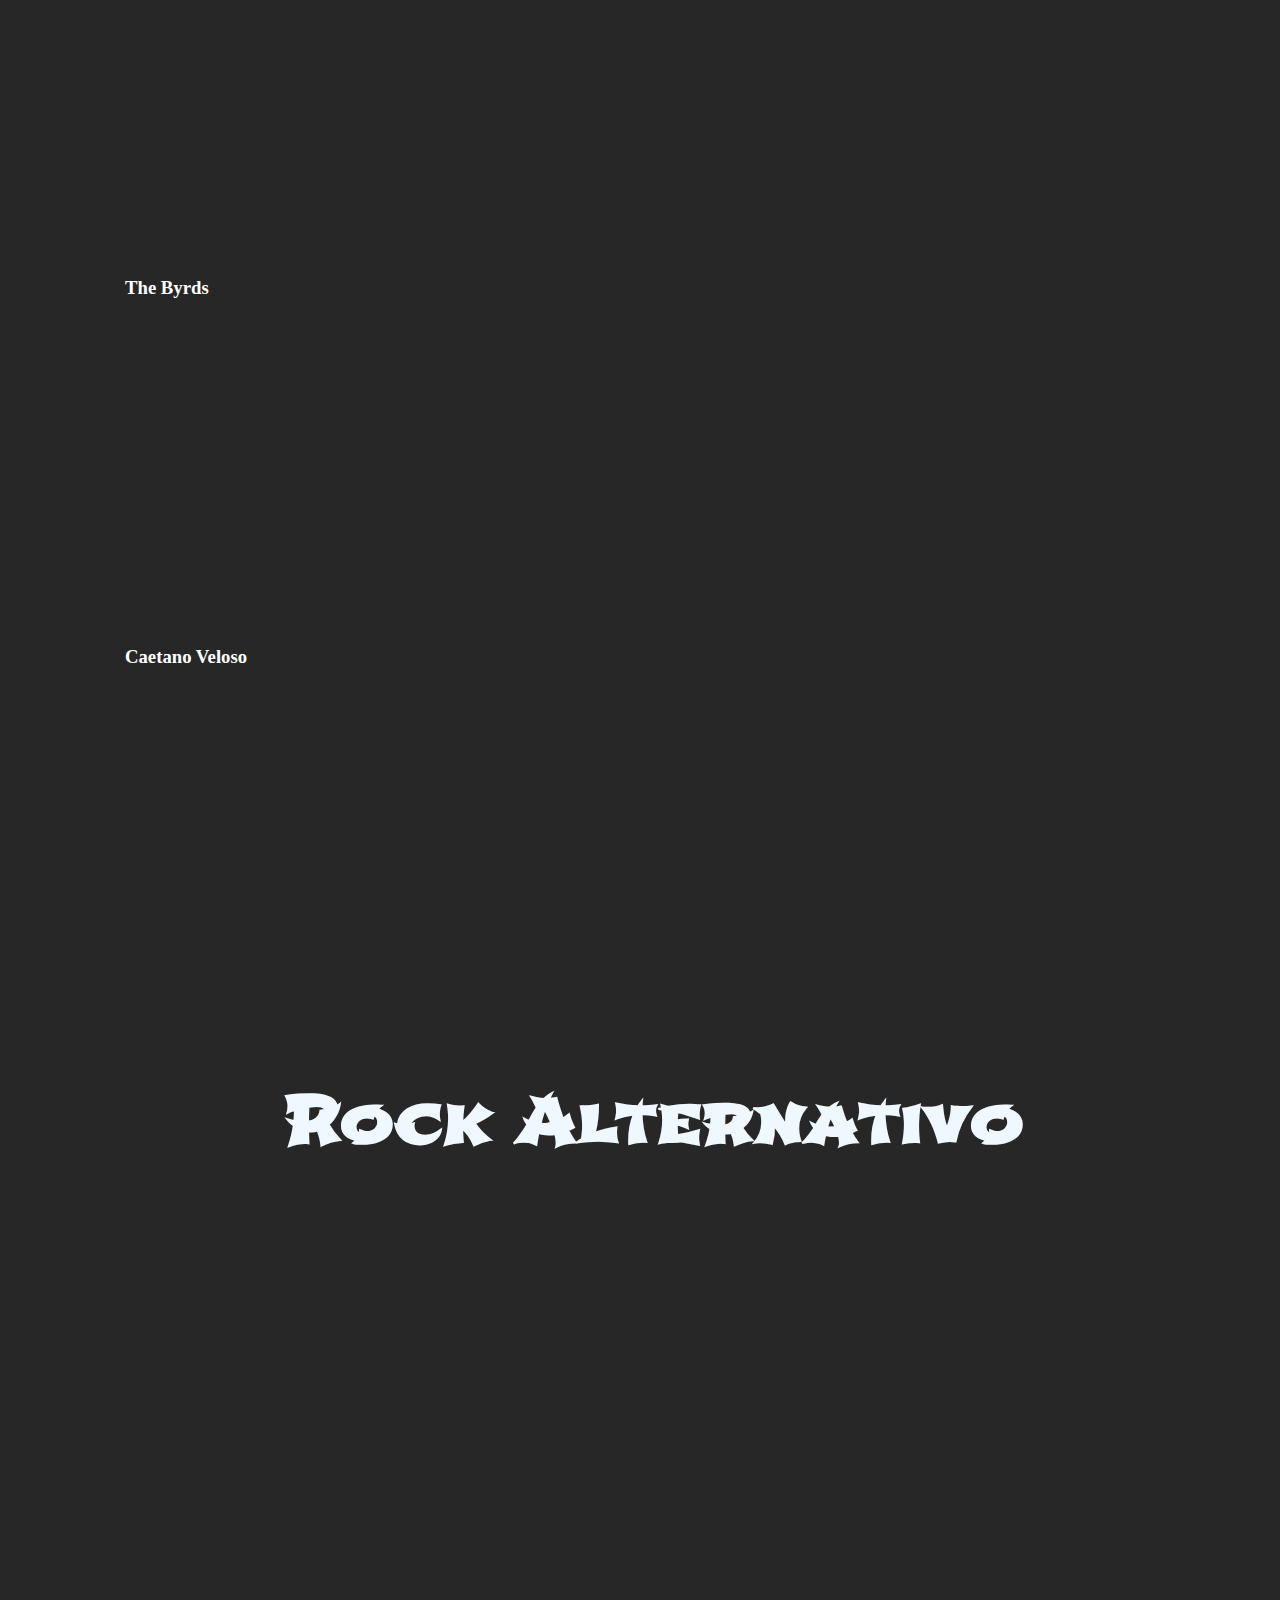
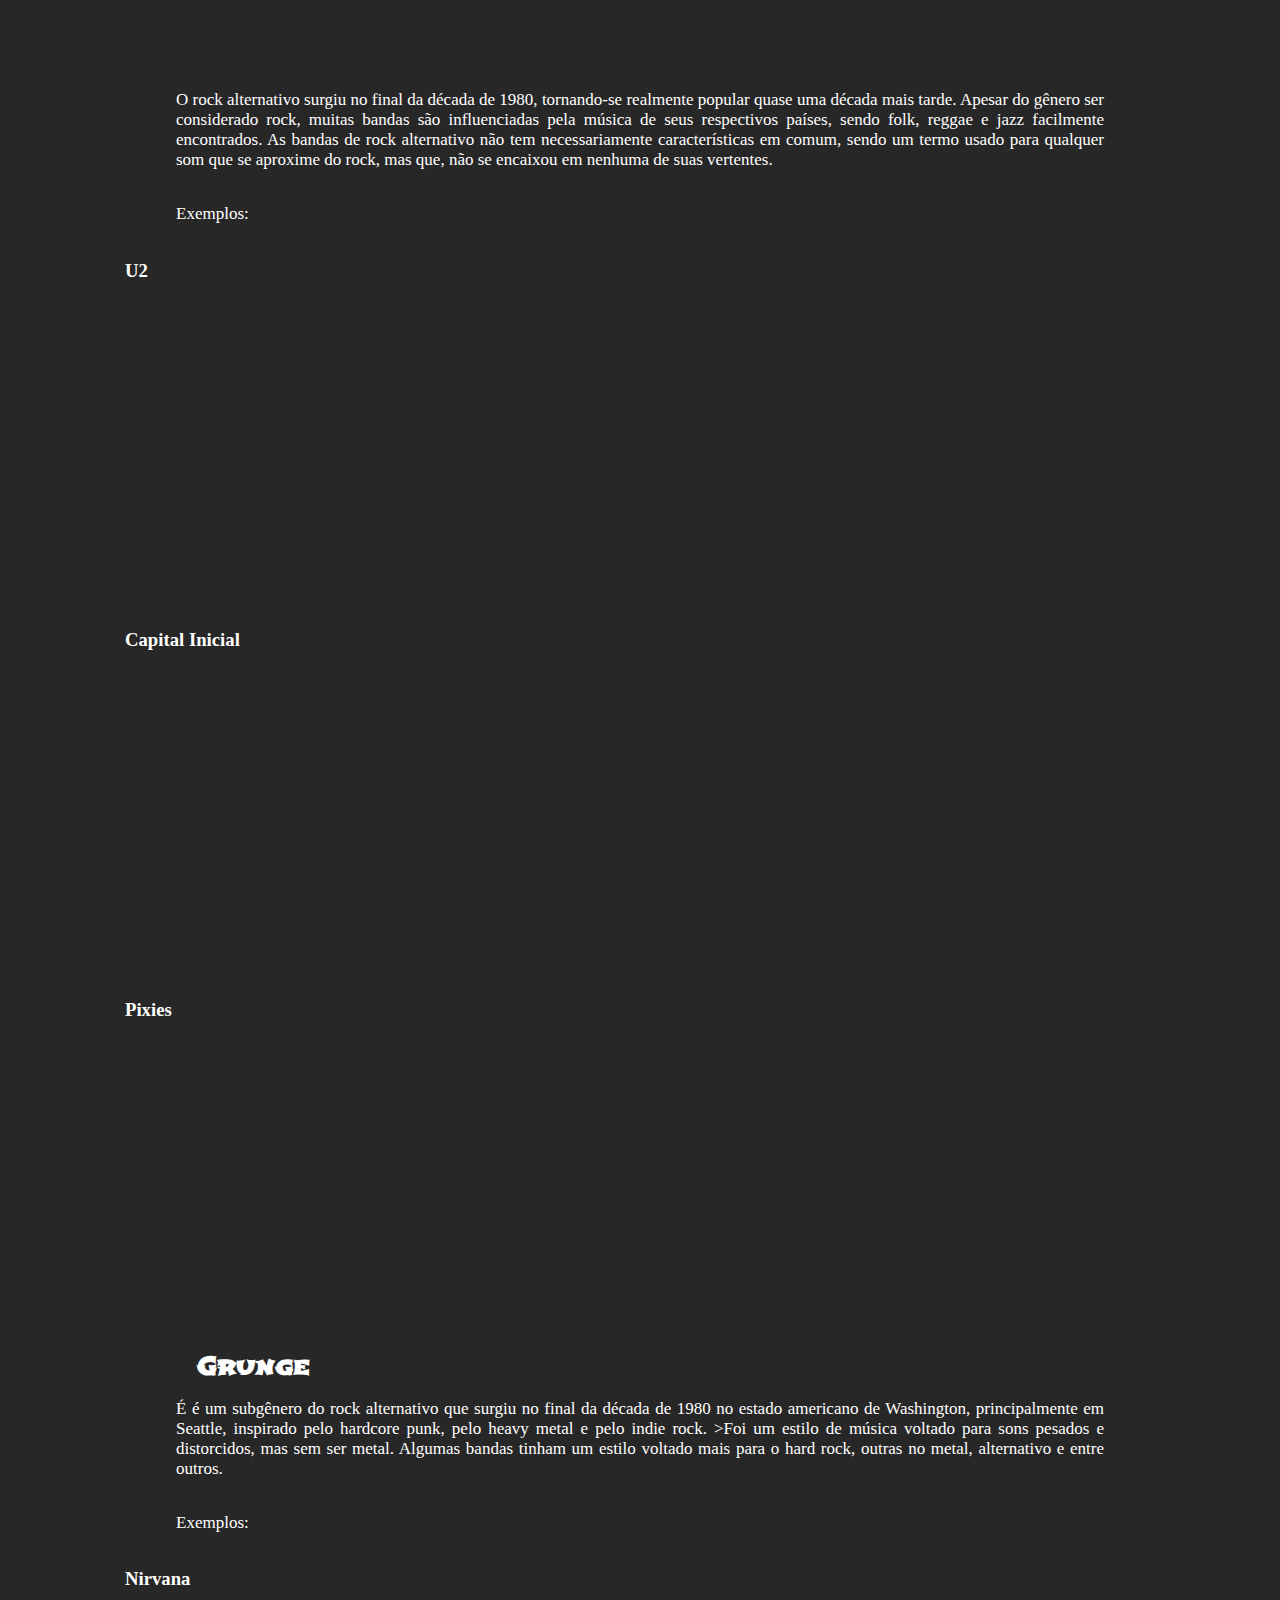
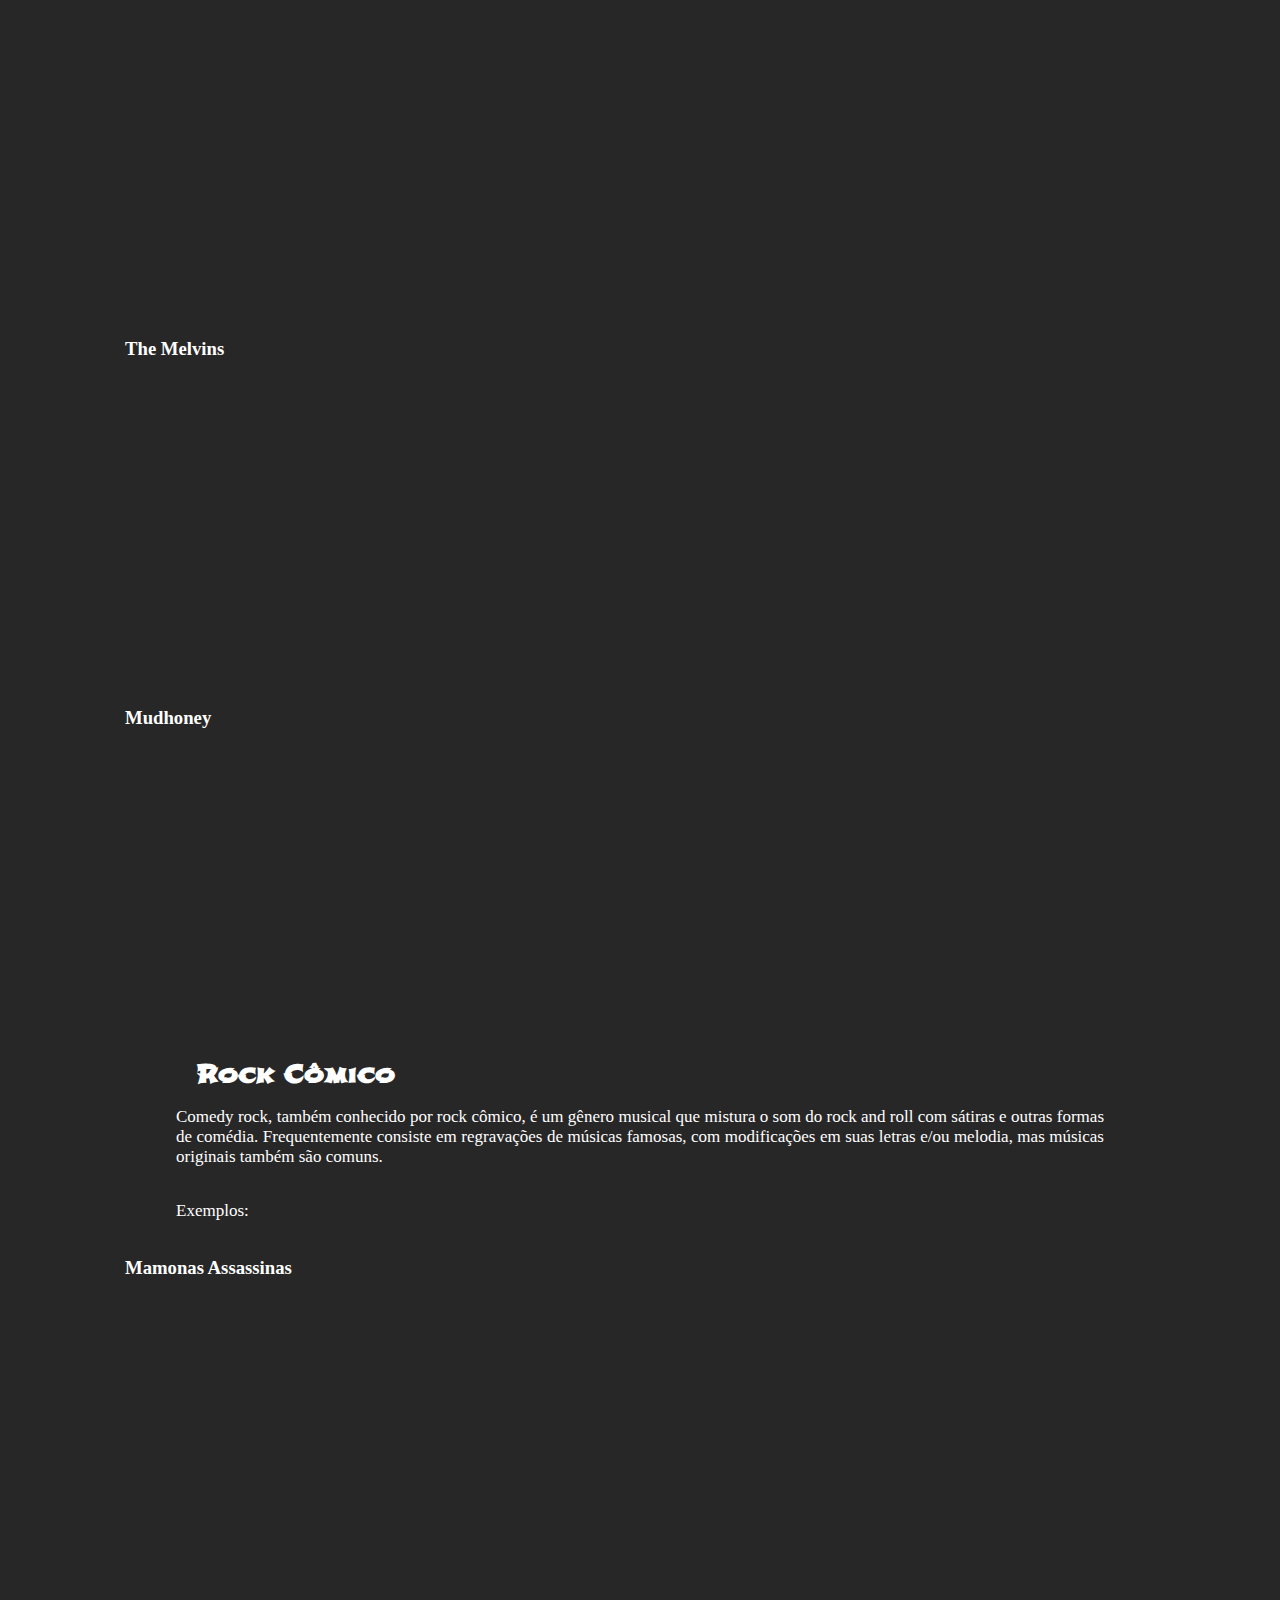
==== commit 9643ff5f: "Add files via upload" ====
--- a/estiloRock.html
+++ b/estiloRock.html
@@ -14,7 +14,7 @@
 					<h1>Estilos</h1>
 					<nav>
 					  <ul>
-						<li>INÍCIO</li>
+							<li><a href="introducao.html">INICIO</a></li></li>
 						<li><a href="estiloRock.html">ESTILOS</a></li>
 						<li><a href="instrumento.html">INSTRUMENTOS</li>
 						<li><a href="festivais.html">FSTIVAIS</a></li>
--- a/estiloRock.css
+++ b/estiloRock.css
@@ -8,7 +8,7 @@
   
 }
 body{
-
+    background-color: #080707de;
    text-align: justify;
 }
 h1{
@@ -16,18 +16,25 @@
    text-align:justify;
   margin-right: 100px;
   margin-left: 100px;
+  color: #fff;
 }
 h2{
 font-family: 'Shojumaru', cursive;
   text-align:justify;
   margin-right: 100px;
   margin-left: 100px;
+  color: #fff;
 }
 h3{
 font-family:cursive;
    text-align:justify;
   margin-right: 100px;
   margin-left: 100px;
+  color: #fff;
+
+}
+p{
+  color: #fff;
 
 }
 img{
@@ -252,3 +259,12 @@
   top: -3em;
   position: relative;
 }
+.modal h1{
+  color: black;
+}
+.modal h2{
+  color: black;
+}
+.modal p{
+  color: black;
+}--- a/instrumento.css
+++ b/instrumento.css
@@ -5,7 +5,7 @@
 overflow-x:hidden; 
 }
 body{
-  background-color:#D3D3D3;
+  background-color:#080707de;
 }
 header>h1 {
   font-family: 'Shojumaru', cursive;
@@ -60,15 +60,18 @@
  text-align: justify;
  padding-left: 3em;
   padding-right: 3em;
-  
+color: #fff;  
 }
 h2{
+  color: #fff;
 font-family:cursive;
  text-align: justify;
 padding-left: 3em;
  padding-right: 3em;
+ color: #fff;
 }
 p{
+  color: #fff;
   text-align: justify;
   padding-left: 3em;
   padding-right: 3em;
@@ -162,3 +165,12 @@
     left: 4em;
 }
 
+.modal h1{
+  color: black;
+}
+.modal h2{
+  color: black;
+}
+.modal p{
+  color: black;
+}--- a/text.css
+++ b/text.css
@@ -174,4 +174,6 @@
   margin: 0 auto;
   border:0;
   background-color: #6b0100;
+  position: relative;
+    height: min-content;
 }
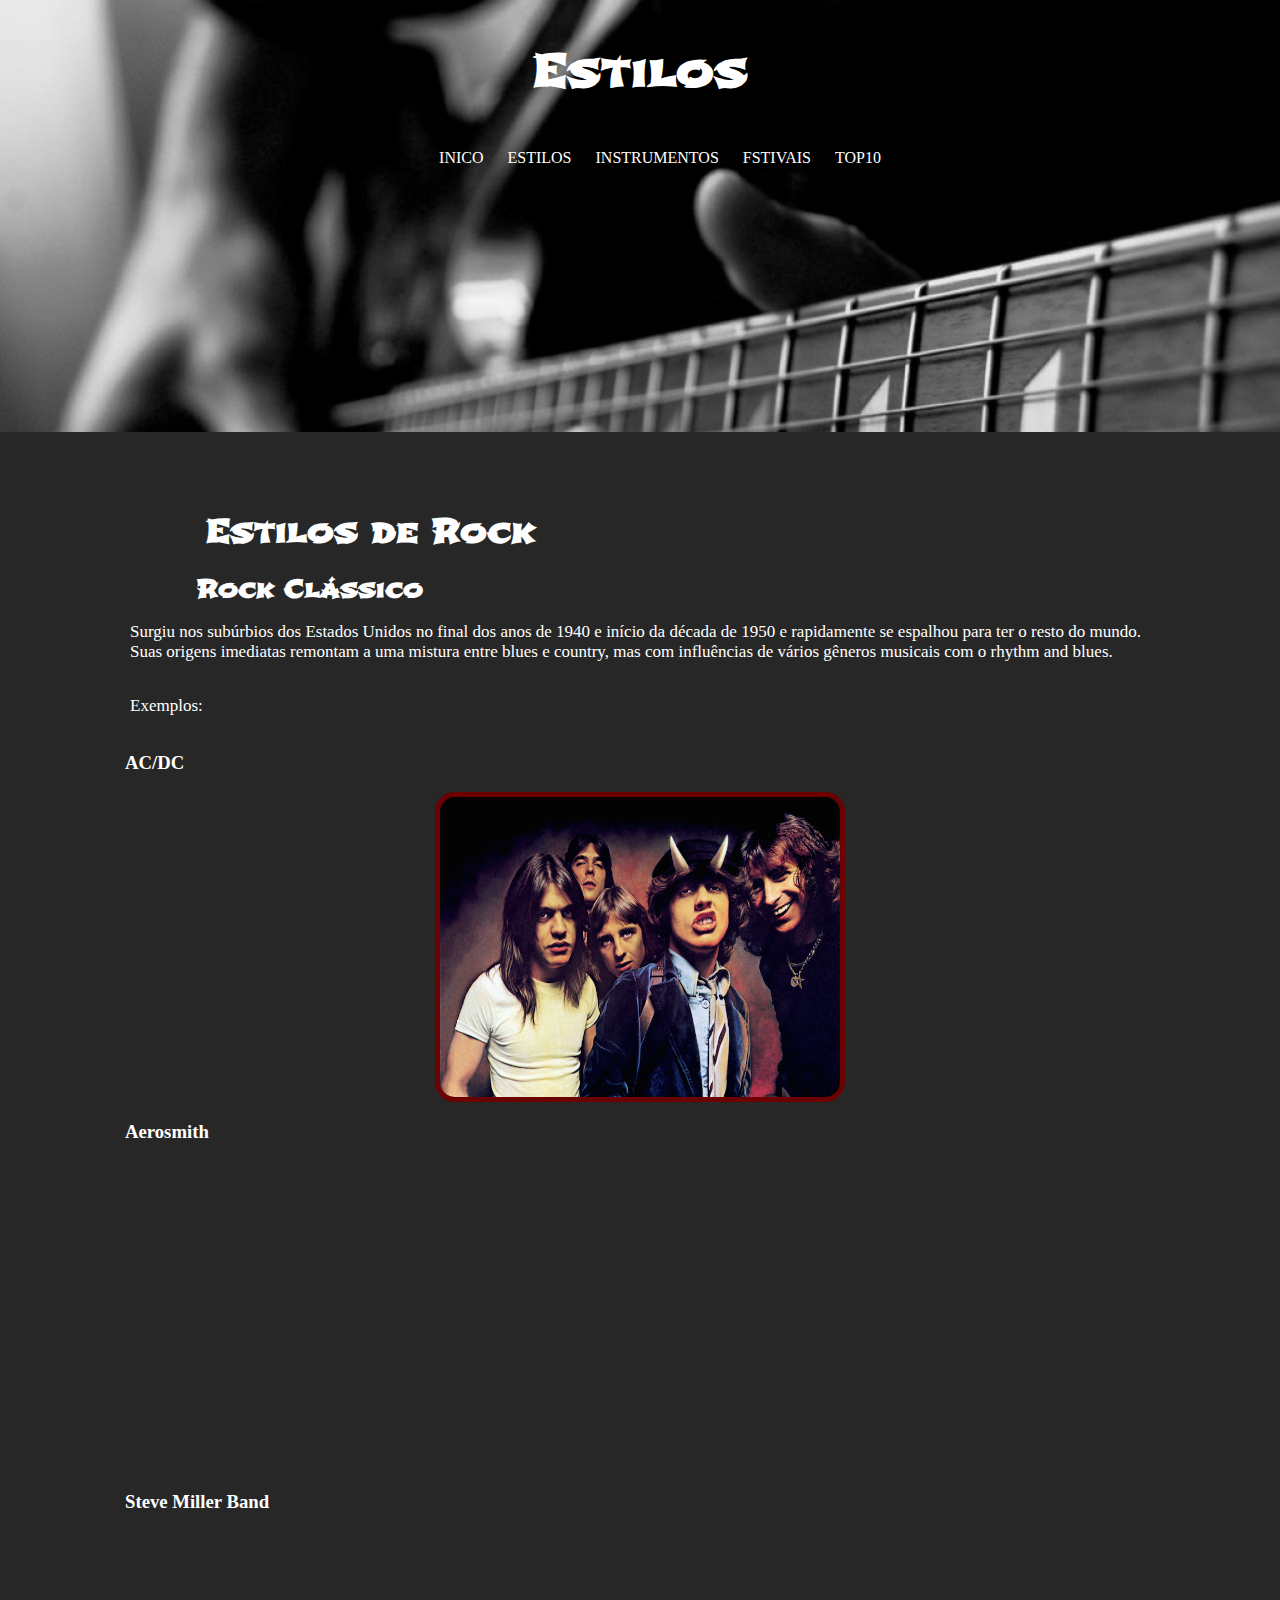
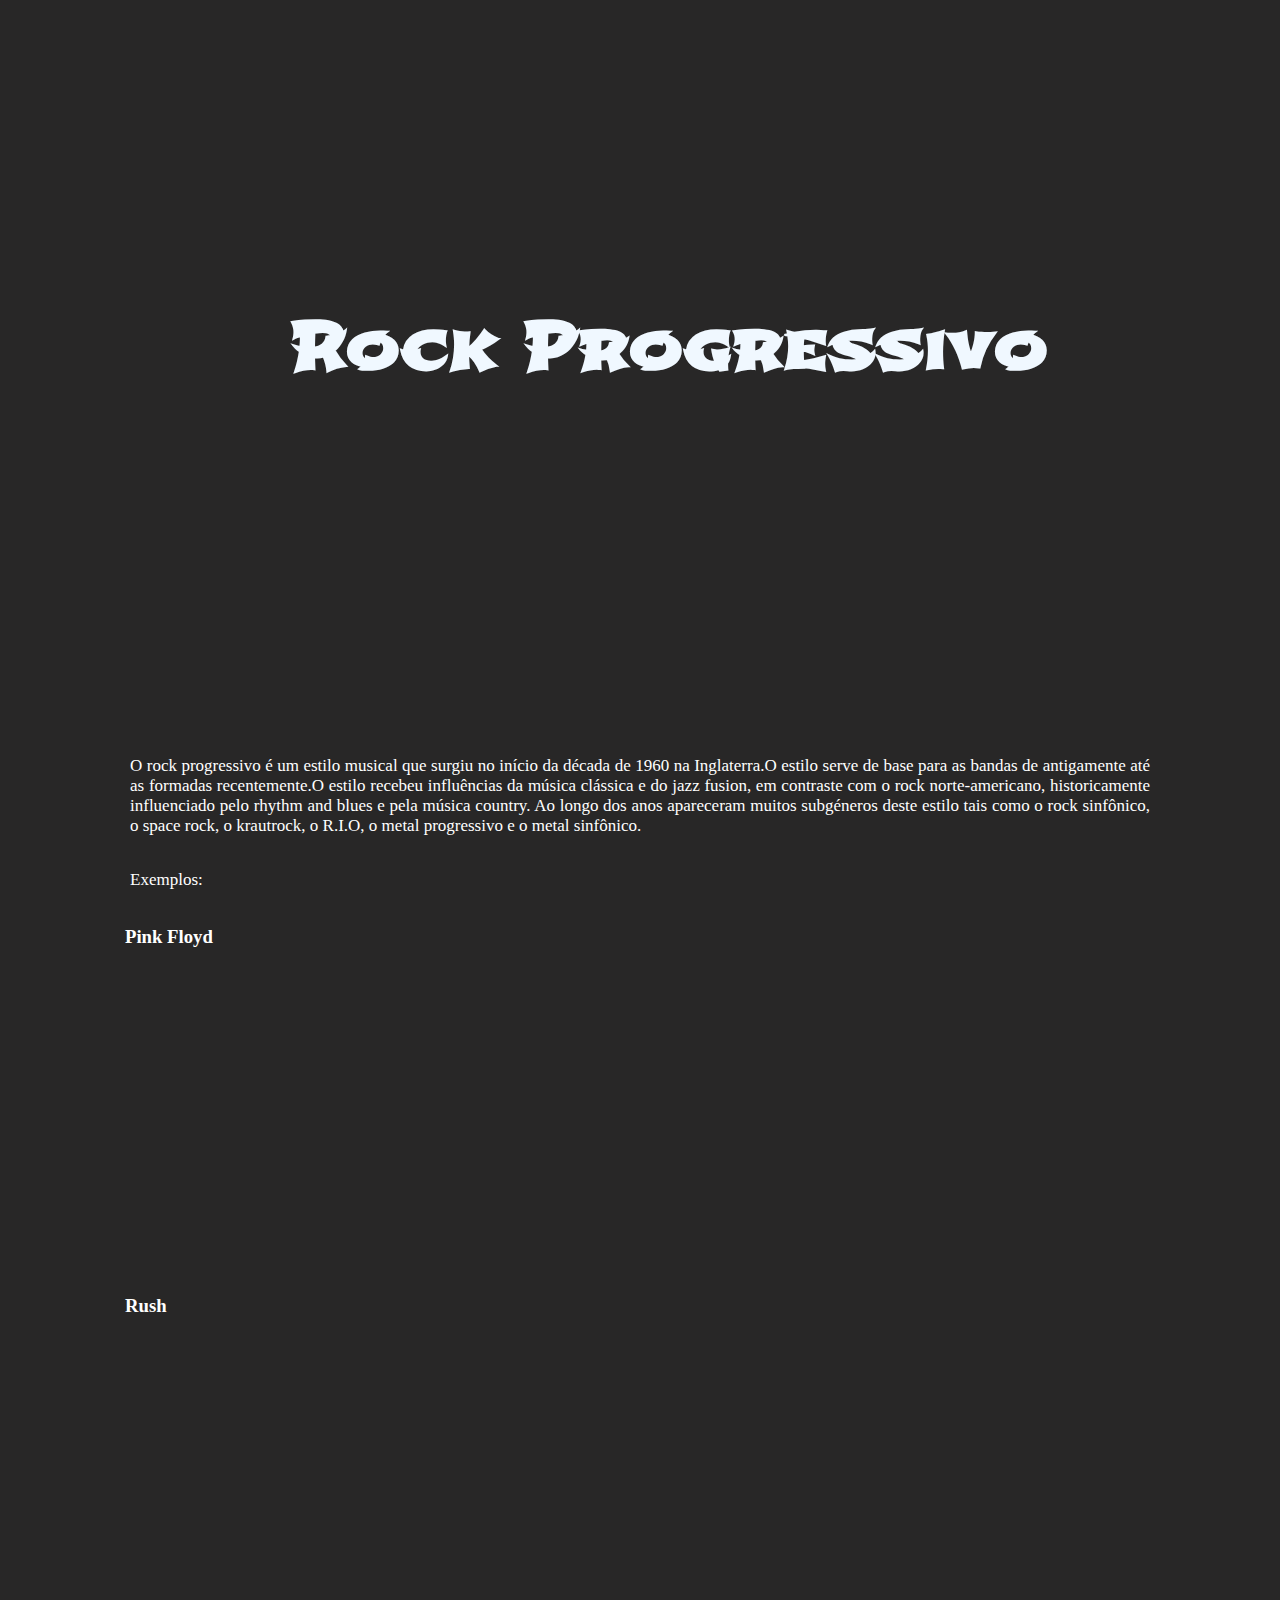
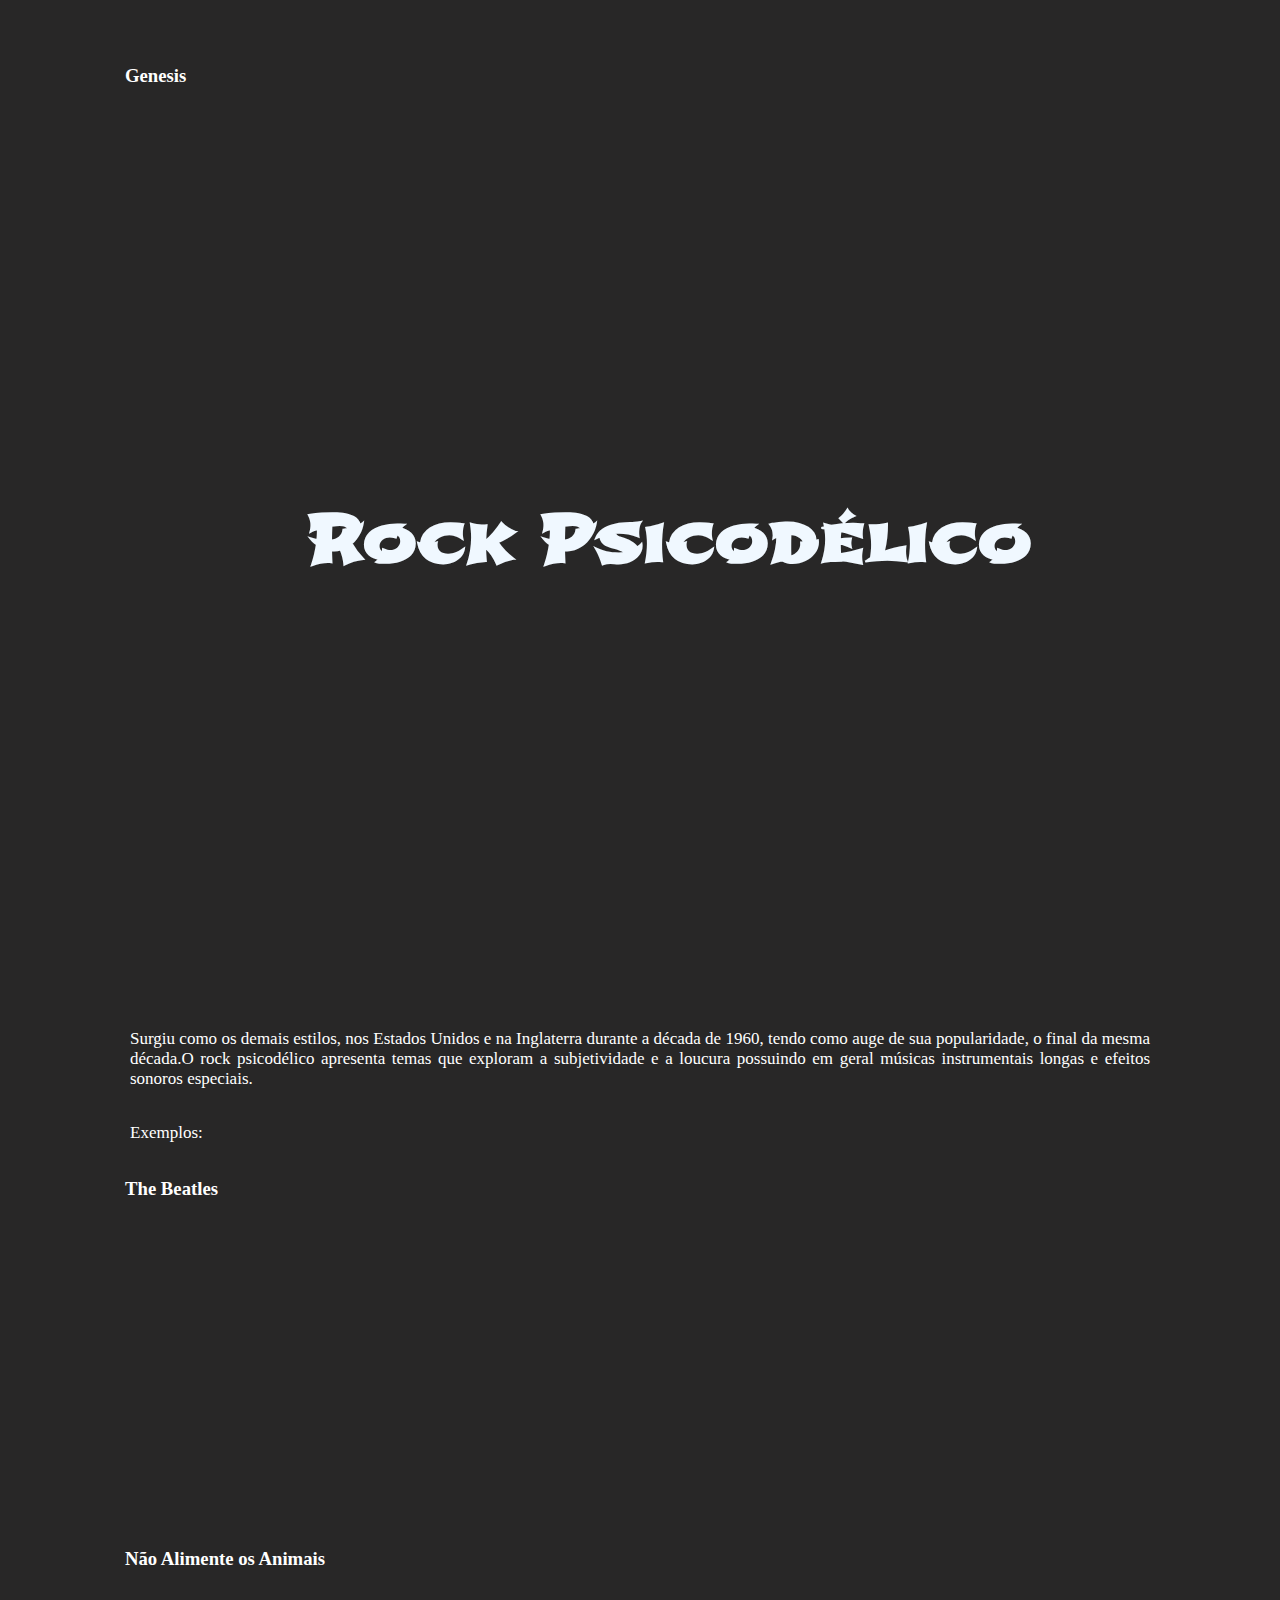
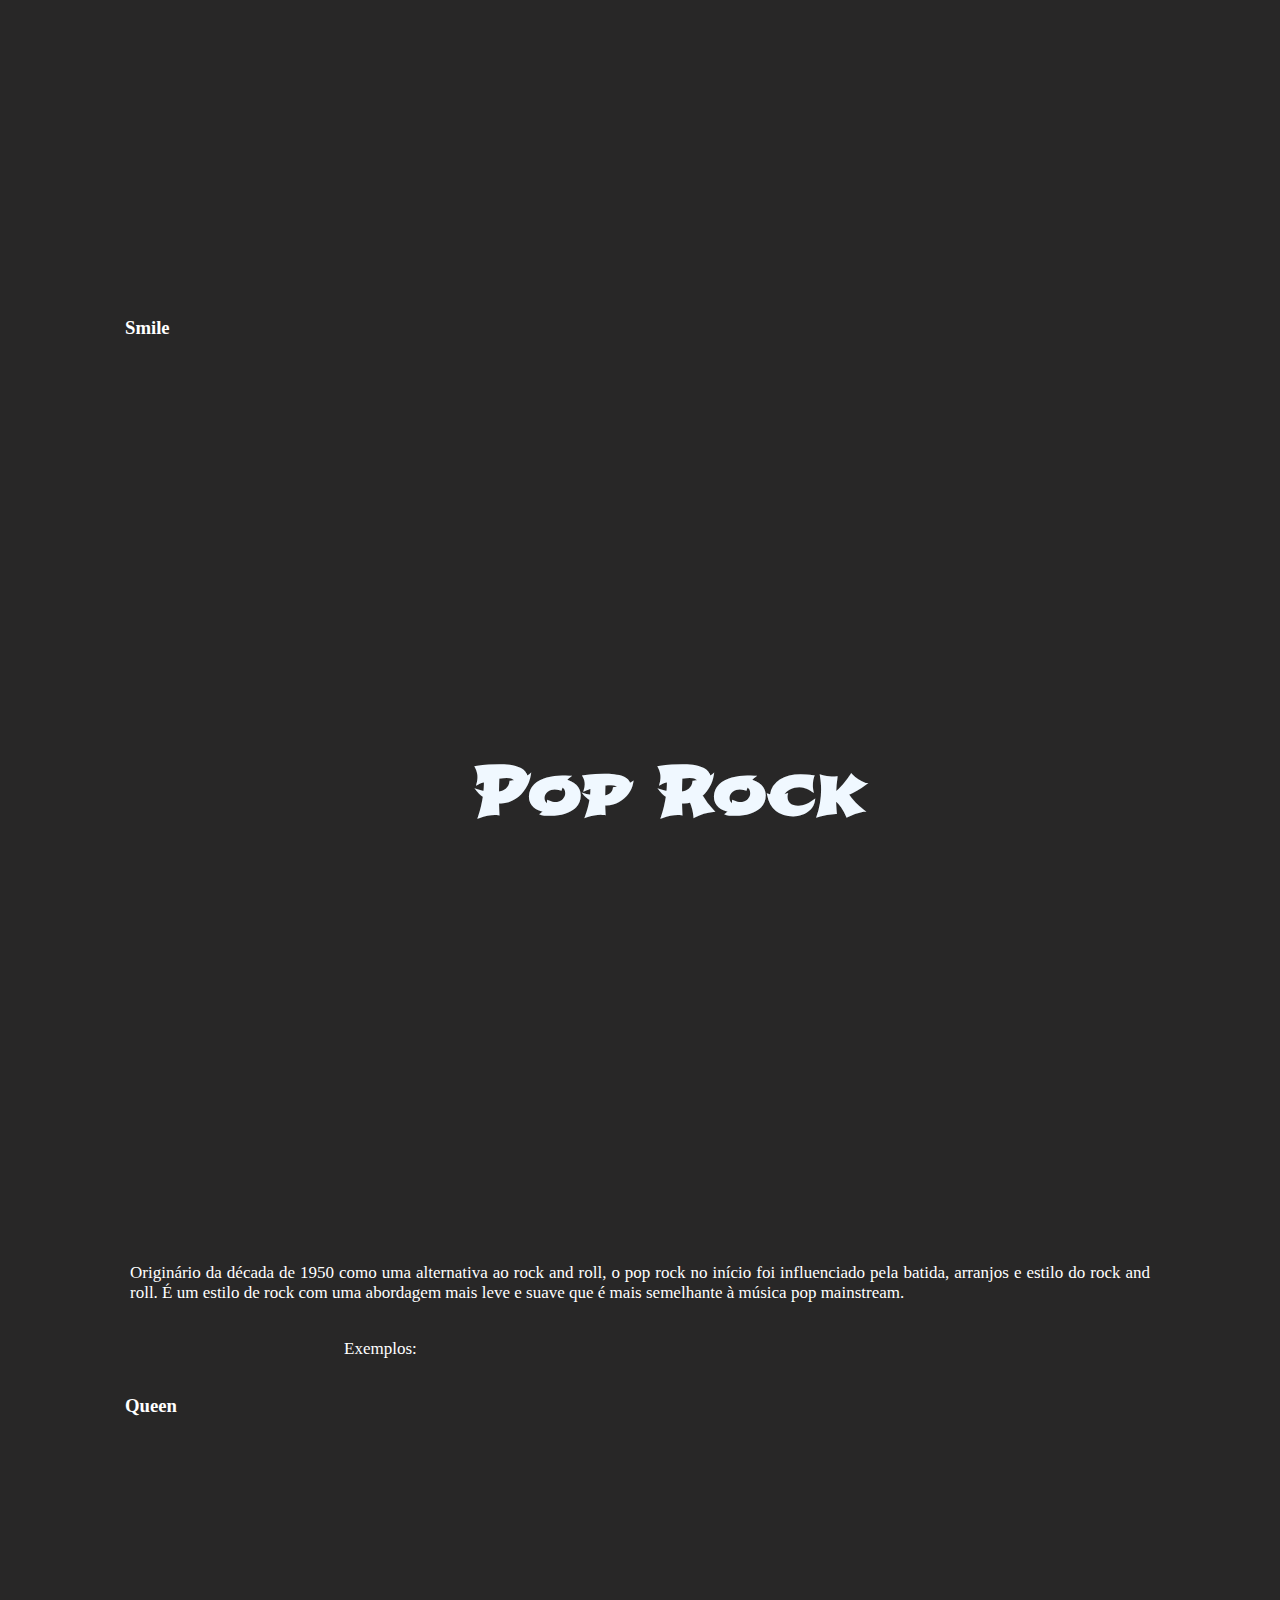
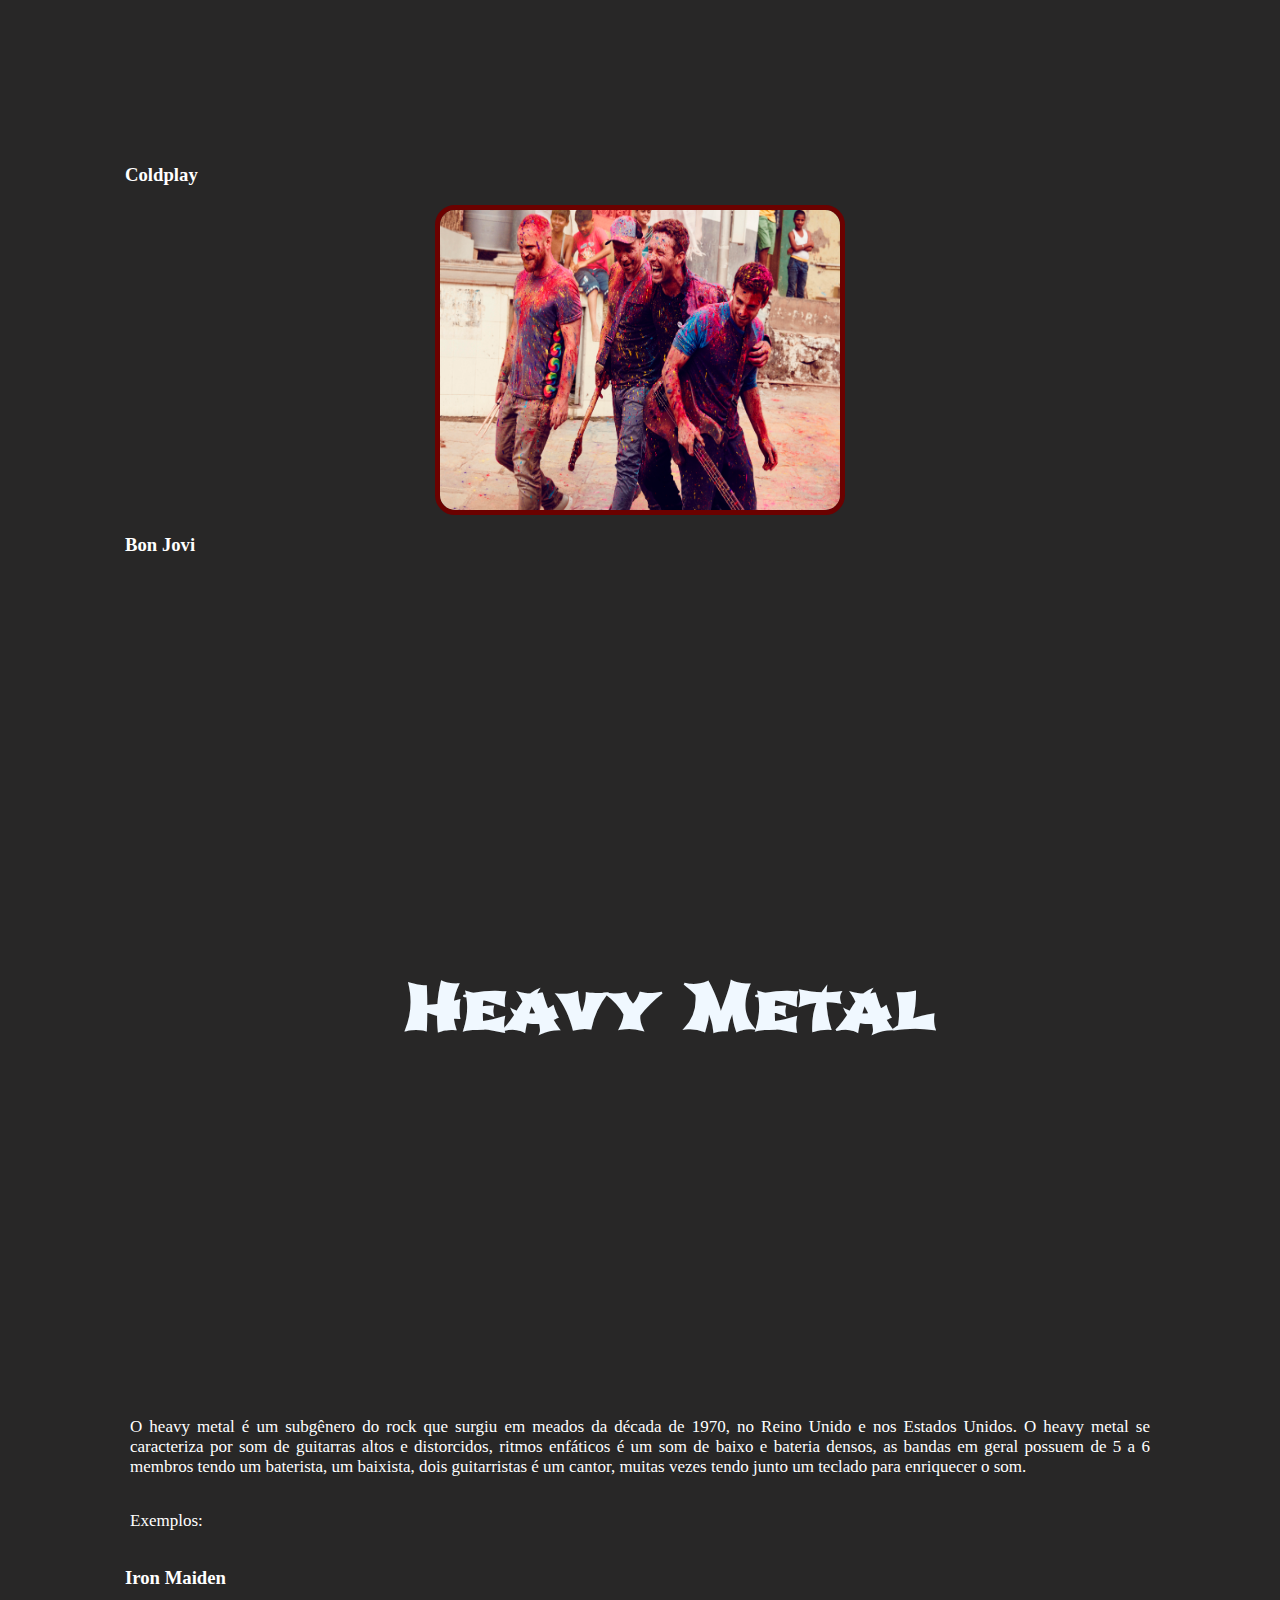
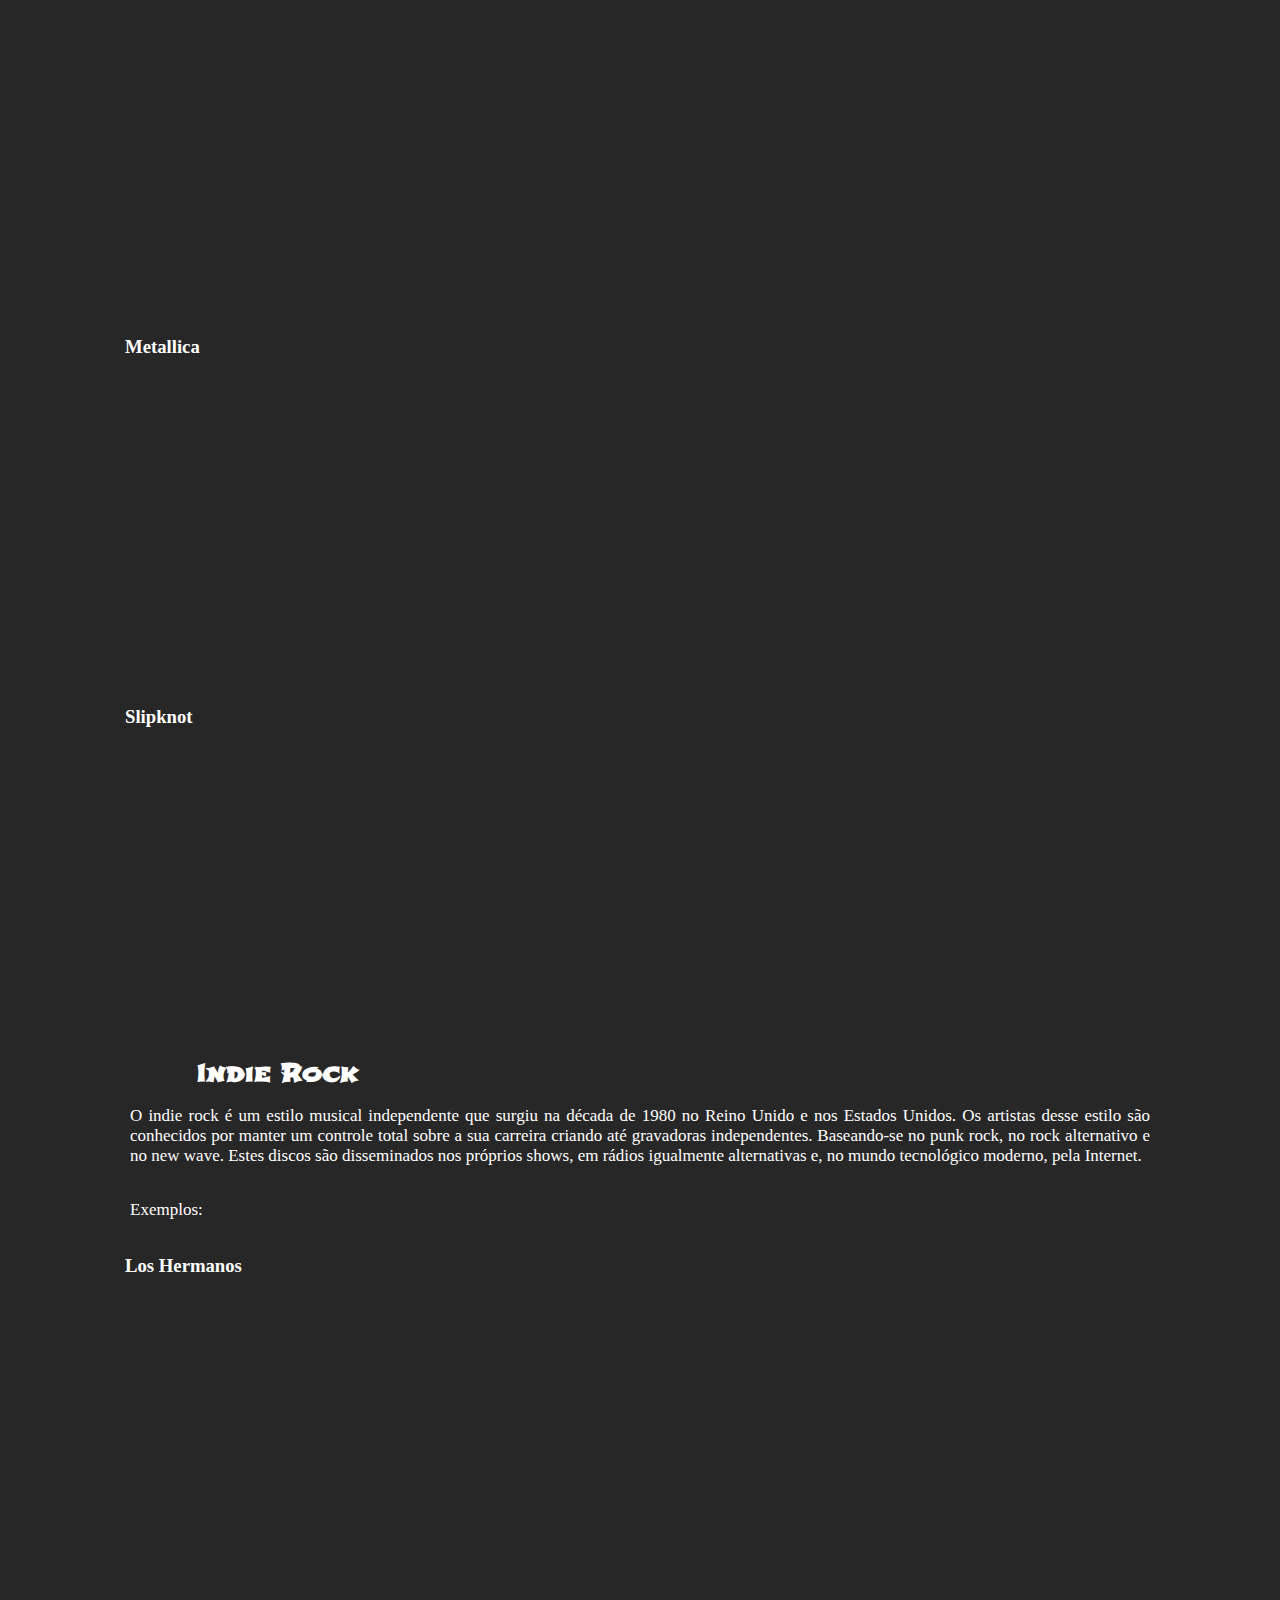
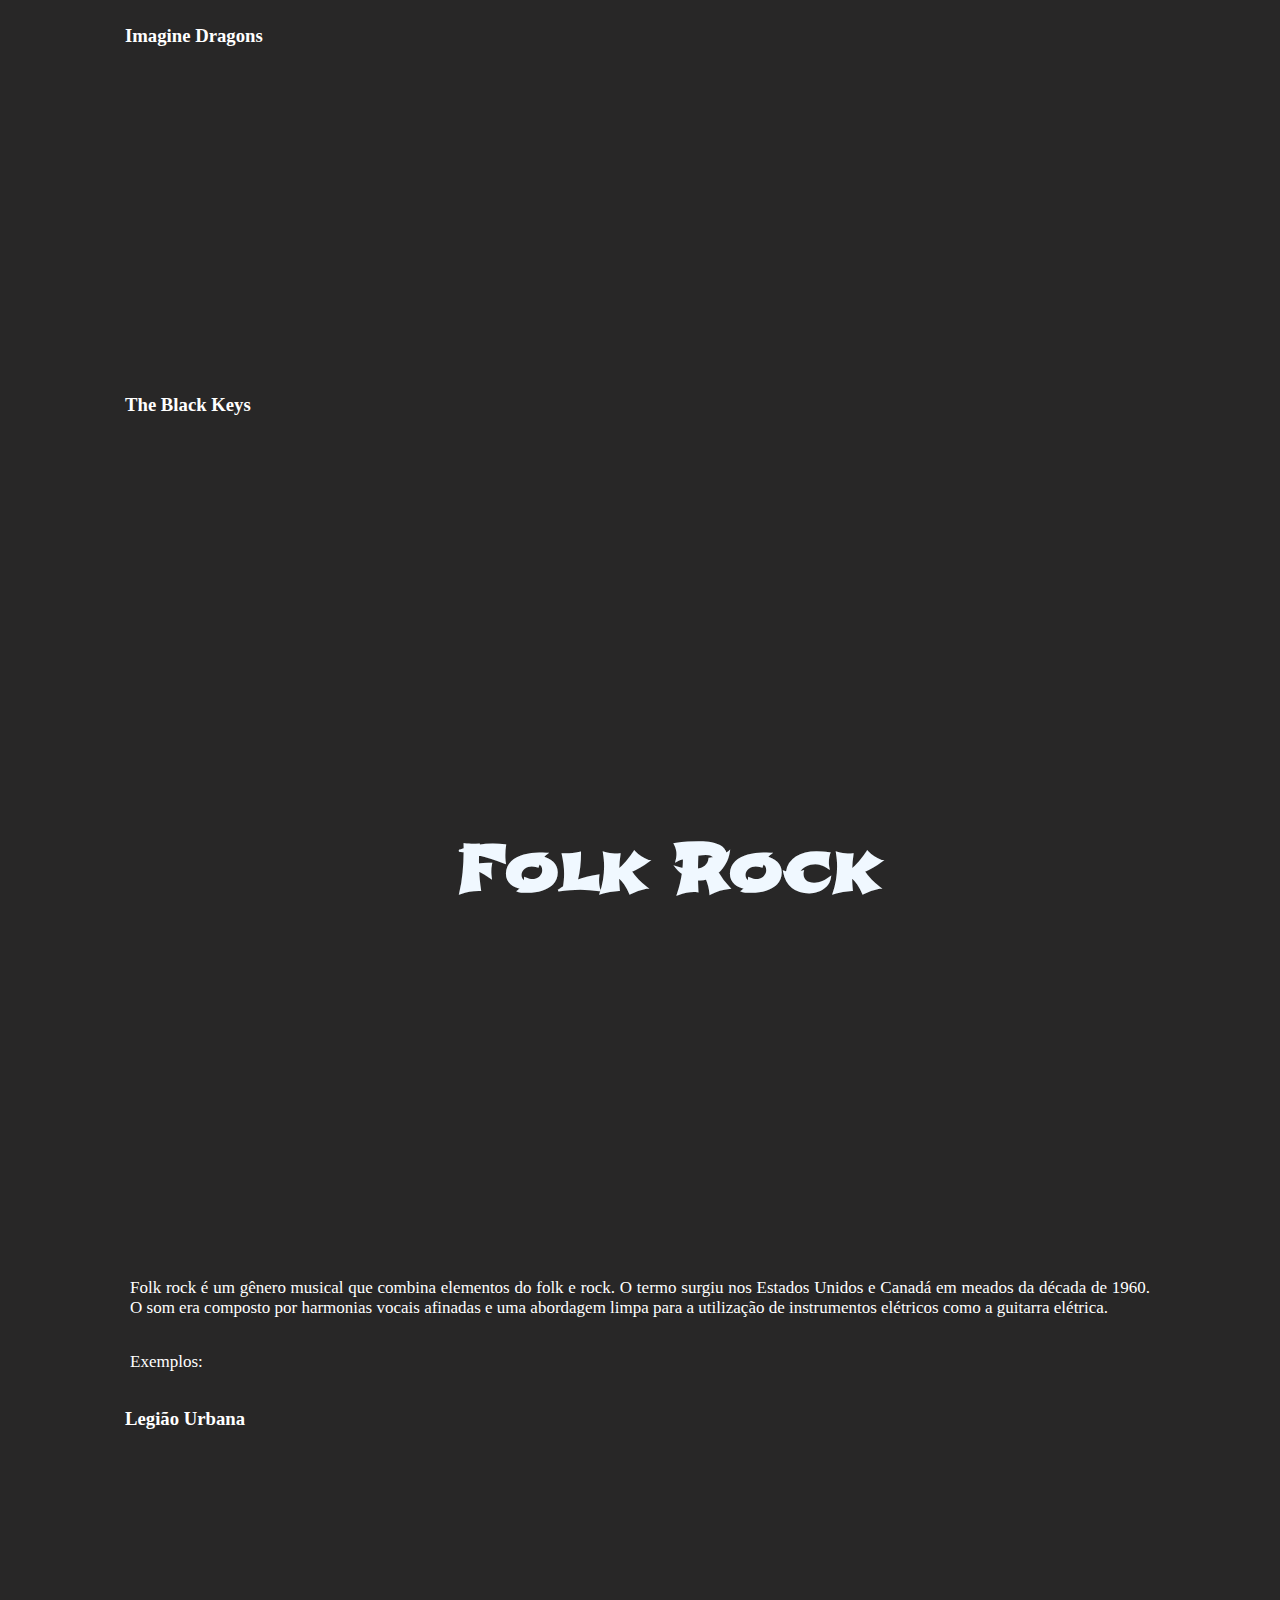
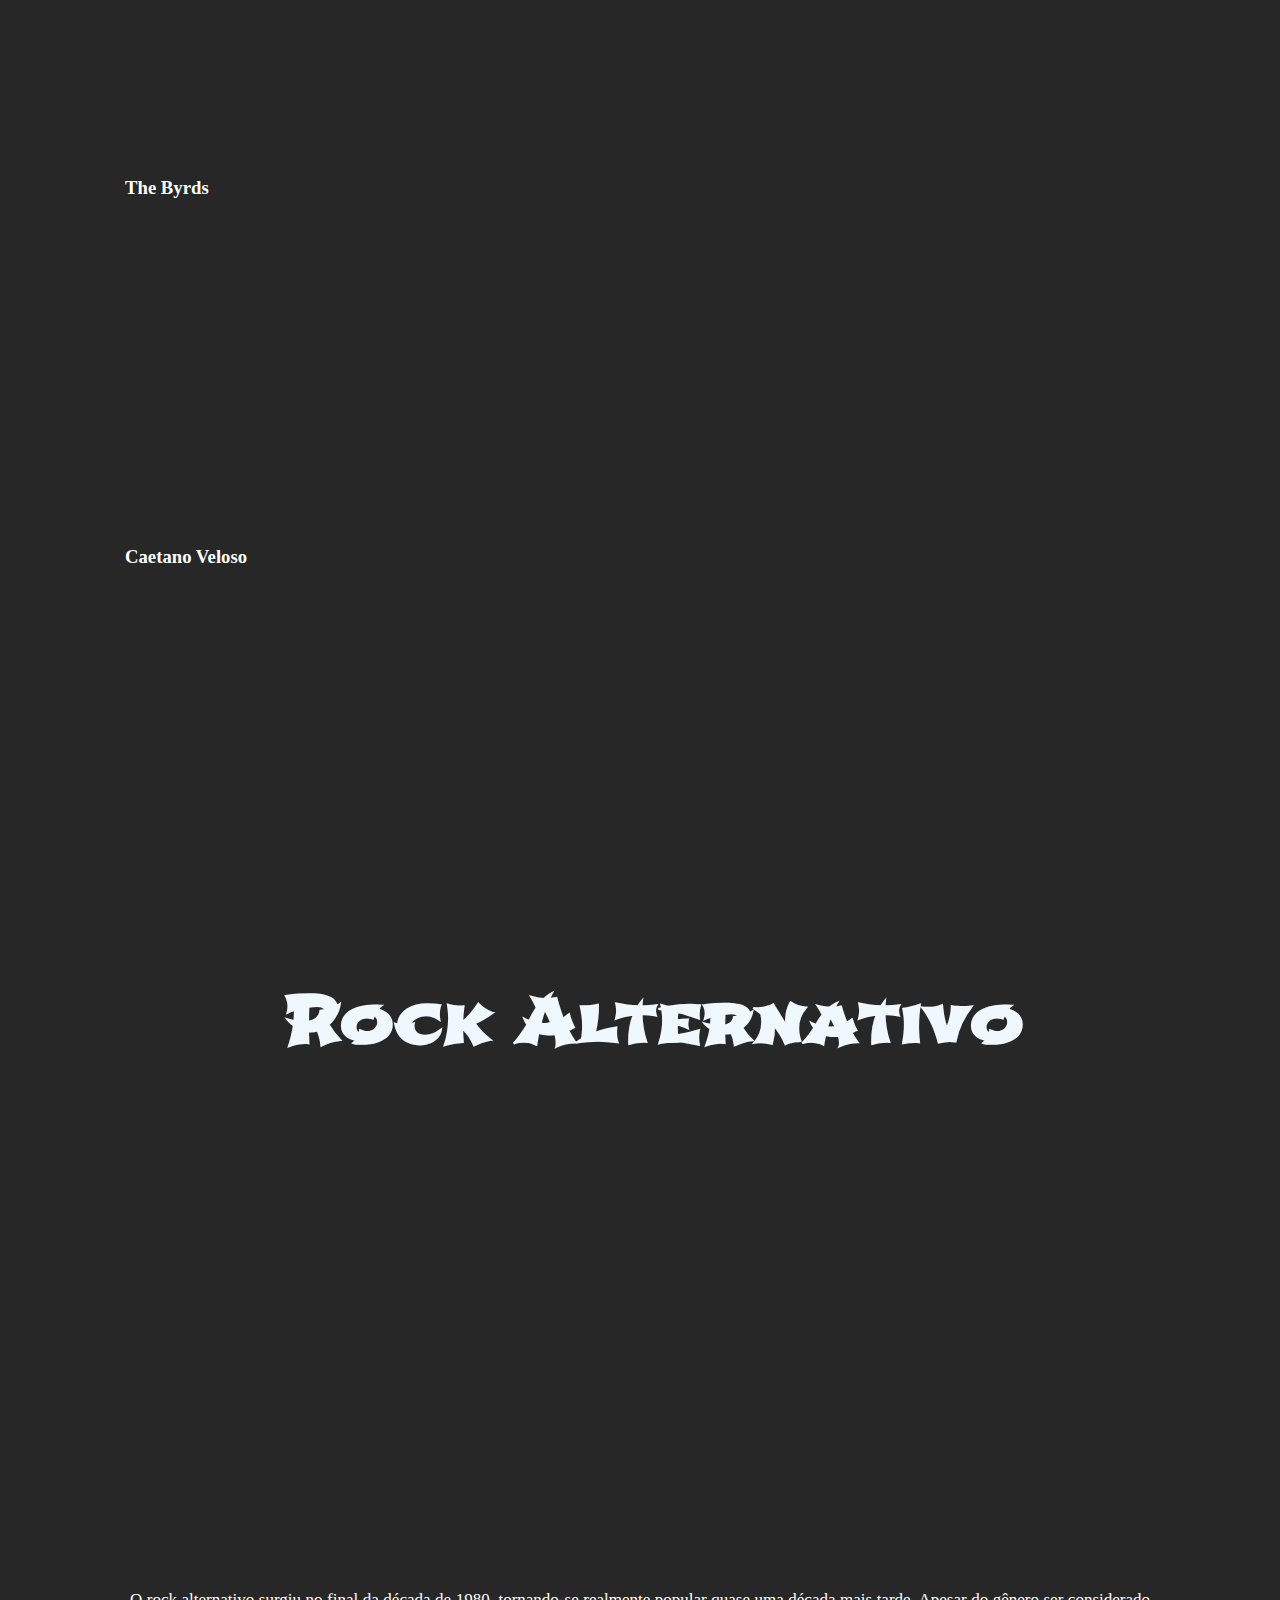
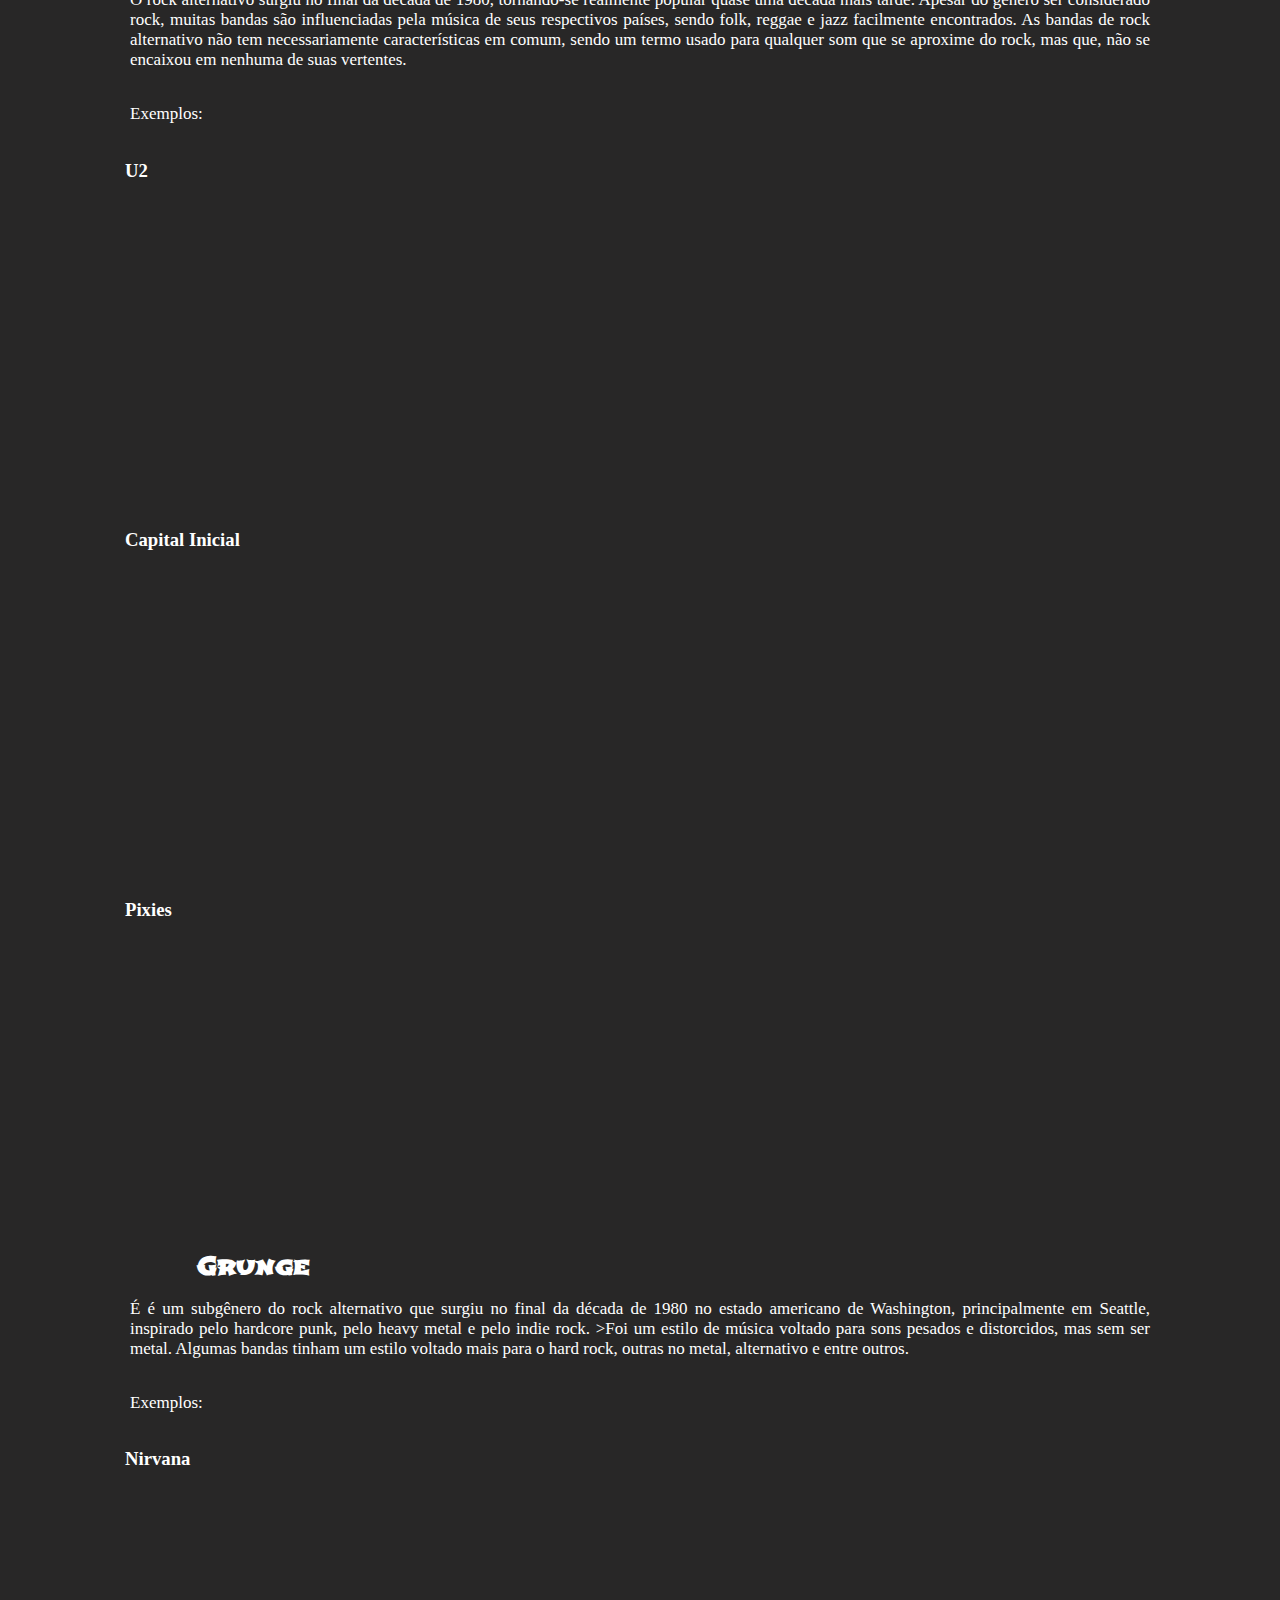
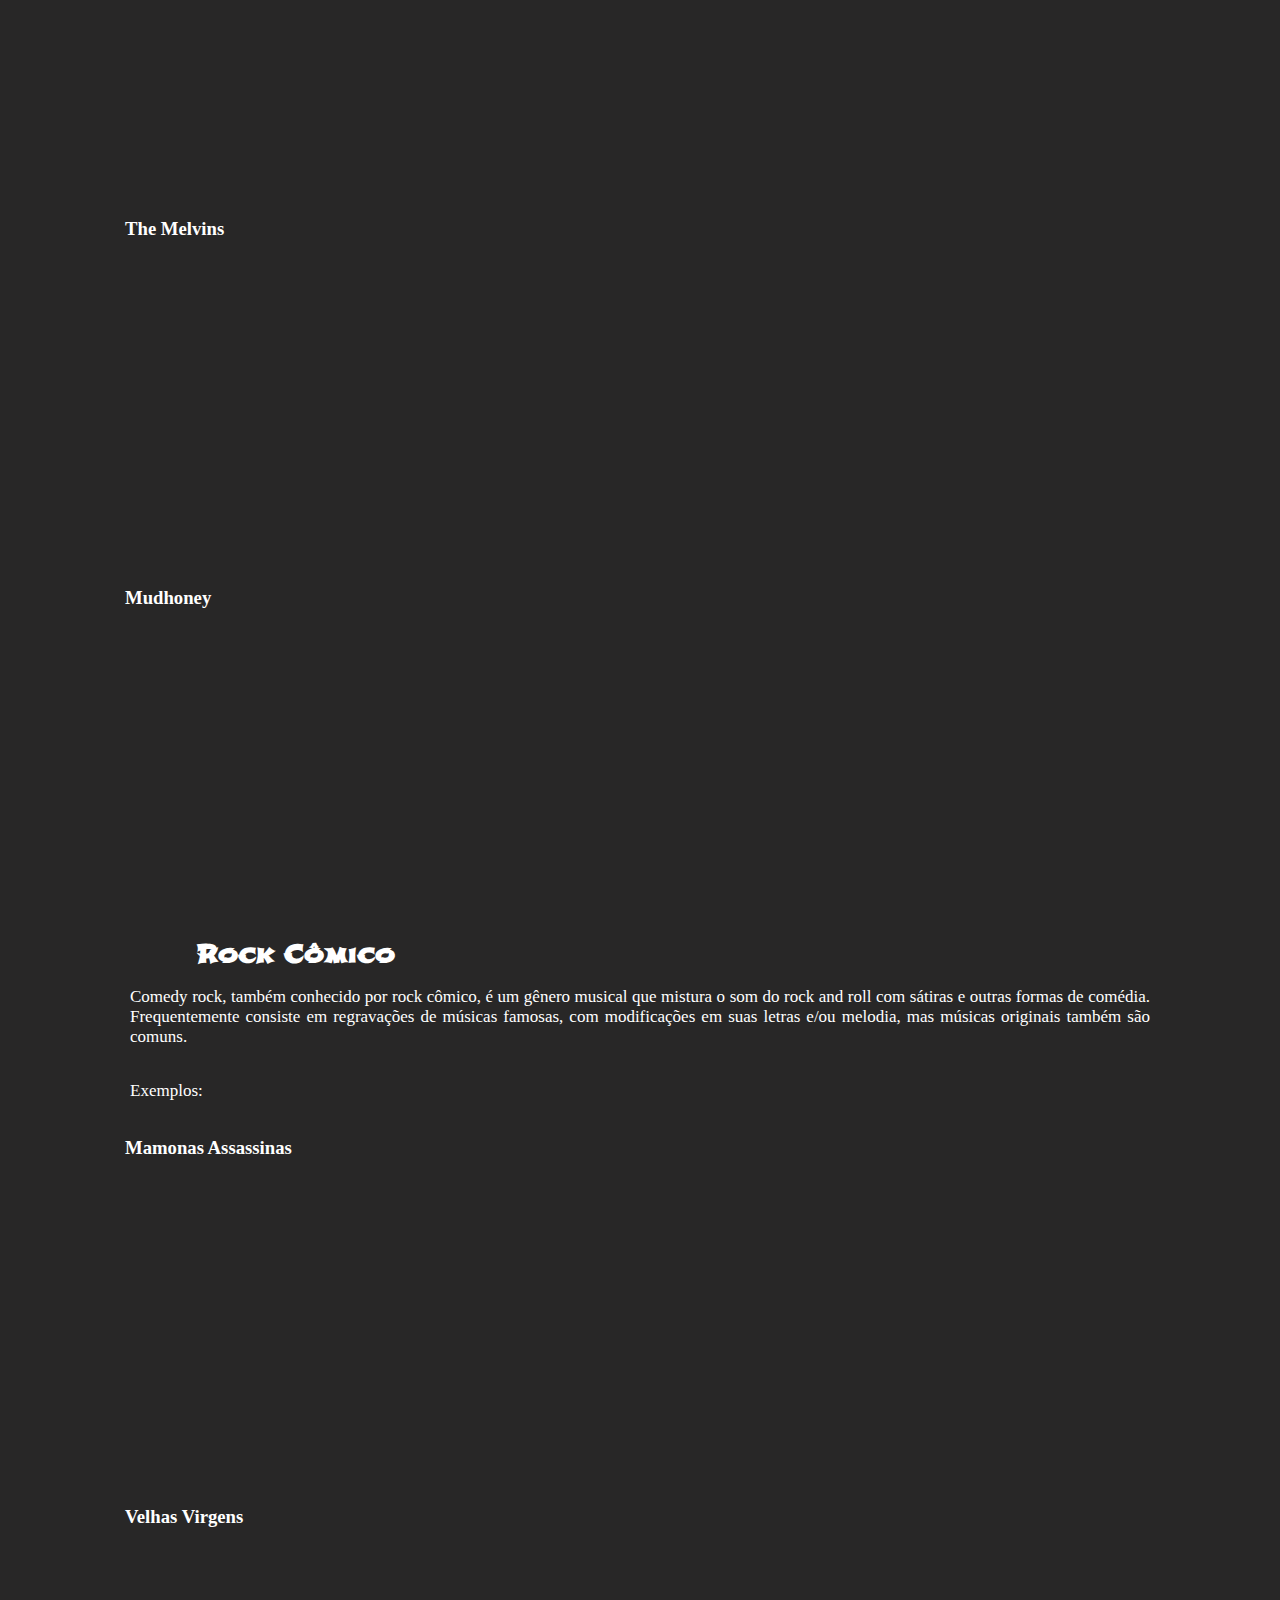
==== commit 59b5dc25: "Add files via upload" ====
--- a/estiloRock.html
+++ b/estiloRock.html
@@ -14,7 +14,7 @@
 					<h1>Estilos</h1>
 					<nav>
 					  <ul>
-							<li><a href="introducao.html">INICIO</a></li></li>
+						<li><a href="index.html">INICO</a></li>
 						<li><a href="estiloRock.html">ESTILOS</a></li>
 						<li><a href="instrumento.html">INSTRUMENTOS</li>
 						<li><a href="festivais.html">FSTIVAIS</a></li>
--- a/instrumento.css
+++ b/instrumento.css
@@ -73,8 +73,13 @@
 p{
   color: #fff;
   text-align: justify;
-  padding-left: 3em;
-  padding-right: 3em;
+  padding-left: 5px;
+  padding-right: 5px;
+  font-size: 17px;
+  
+  margin-right: 100px;
+  margin-left: 100px;
+  
 }
 .master{
   position: relative;
